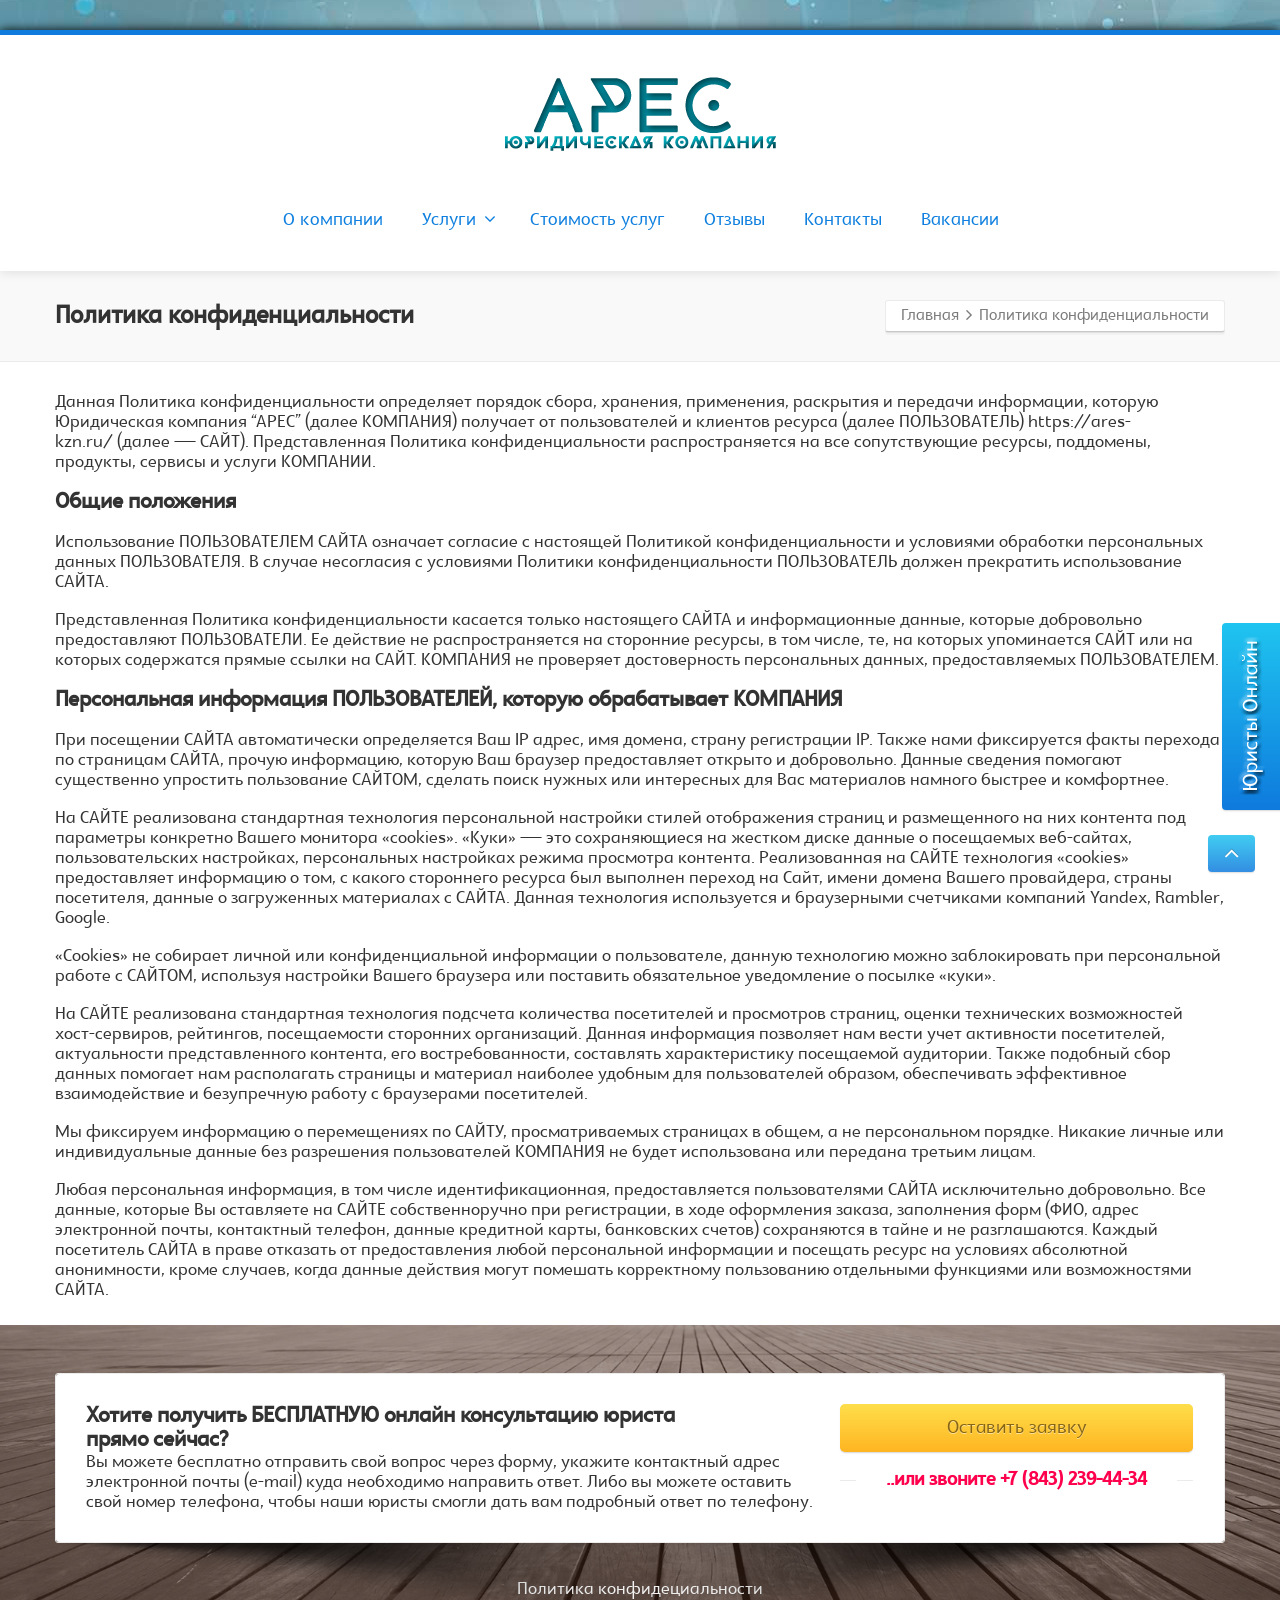
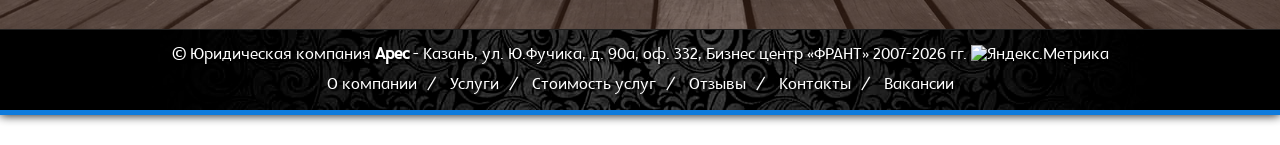
==== politika/index.html @ 71cf1b03 "Static HTML version of ares-kzn.ru with Cloudflare Pages contact form Co-Authored-By: Claude Sonnet " ====
<!DOCTYPE html>
<html class="no-js modern-browser responsive" itemscope="itemscope" itemtype="http://schema.org/WebPage" lang="ru-RU">

<head>
<meta http-equiv="content-type" content="text/html; charset=UTF-8" />
<meta name="viewport" content="width=device-width, maximum-scale=1.0, minimum-scale=1.0">
<title itemprop="name">Юридическая компания «АРЕС» | Политика конфиденциальности</title>
<link rel="stylesheet" href="/css/custom.css">

<link rel='stylesheet' id='custom-css'  href='/css/hareflar.css' type='text/css' media='all' />
<link rel='stylesheet' id='theme-bootstrap-css'  href='/css/bootstrap.css' type='text/css' media='all' />
<link rel='stylesheet' id='theme-frontend-style-css'  href='/css/style.css' type='text/css' media='all' />
<link rel='stylesheet' id='theme-frontend-extensions-css'  href='/css/extensions.css' type='text/css' media='all' />
<link rel='stylesheet' id='theme-bootstrap-responsive-css'  href='/css/bootstrap-responsive.css' type='text/css' media='all' />
<link rel='stylesheet' id='theme-bootstrap-responsive-1170-css'  href='/css/bootstrap-responsive-1170.css' type='text/css' media='all' />
<link rel='stylesheet' id='theme-frontend-responsive-css'  href='/css/responsive.css' type='text/css' media='all' />
<link rel='stylesheet' id='theme-fontawesome-css'  href='/css/font-awesome.min.css' type='text/css' media='all' />
<link rel='stylesheet' id='theme-icomoon-css'  href='/css/icomoon.css' type='text/css' media='all' />
<link rel='stylesheet' id='theme-skin' href='/css/skin.css' type='text/css' media='all'/>
<script src="/js/config.js"></script>
<script type='text/javascript' src='/js/jquery.js'></script>
<script type='text/javascript' src='/js/jquery-migrate.min.js'></script>
<link rel="canonical" href="https://ares-kzn.ru/politika/" />
<link rel="shortcut icon" href="/img/ico.png" />

<script type="text/javascript">
    
    document.documentElement.className = document.documentElement.className.replace('no-js','js');
    document.documentElement.className = document.documentElement.className.replace('html-loaded','html-loading');

    (function(){
        "use strict";

        setTimeout(function(){
            document.documentElement.className = document.documentElement.className.replace('html-loading','html-loaded');
        }, 6000);

    })();
    
    jQuery(document).ready(function(){ 
        jQuery('html').removeClass('html-loading').addClass('html-loaded');
    });

</script>

</head>

<body data-rsssl=1 class="page-template-default page page-id-158 run layout--boxed helper--no-filter ui--side-panel-position-left">


<div id="side-panel-pusher">

<div id="main-container">

    <div id="page-wrap">

        
        <header id="page-header" class="clearfix">

                                    
            
            <div id="header-container" class="header-style-1 header-layout-blocking logo-position-center navigation-position-center sticky-logo-position-left sticky-navigation-position-right no-stuck clearfix"  data-responsive="{&quot;css&quot;:{&quot;padding-bottom&quot;:{&quot;phone&quot;:20,&quot;tablet&quot;:20,&quot;widescreen&quot;:20}}}">
                <div id="header-container-background"></div>
                                <div class="container relative">        
                    <div id="logo">
                        <a href="/">
                            
                            <img  id="logo-desktop" class="visible-desktop hide-on-stuck " src="/img/lgotyp-1.png" alt="Юридическая компания «АРЕС»" style="margin-top: 40px;  margin-bottom: 40px;"/>
<img  id="logo-tablet" class="visible-tablet hide-on-stuck " src="/img/lgotyp-1.png" alt="Юридическая компания «АРЕС»" style="margin-top: 40px;  margin-bottom: 20px;"/>
<img  id="logo-phone" class="visible-phone hide-on-stuck " src="/img/lgotyp-1.png" alt="Юридическая компания «АРЕС»" style="margin-top: 20px;  margin-bottom: 20px;"/>
<img  id="logo-sticky" class="show-on-stuck" src="/img/lgotyp-small-1.png" alt="Юридическая компания «АРЕС»" style="margin-top: 40px;  margin-bottom: 40px;"/>                        </a>
                    </div><!-- /#logo -->

                    
                                                    <nav id="navigation" class="without-navigation-holder">
                               
			<div id="header-navigation-toggle" class="visible-phone ">
			<a href="javascript:;">Меню <i class="fontawesome-align-justify ui--caret"></i></a>
		</div>
	<ul id="header-navigation" class="sf-menu clearfix unstyled-all"><li id="menu-item-58" class="menu-item menu-item-type-post_type menu-item-object-page menu-item-home level-0 top-level-item to-right"><a href="/">О компании</a></li>
<li id="menu-item-57" class="menu-item menu-item-type-post_type menu-item-object-page menu-item-has-children level-0 top-level-item has-child megamenu ui-row to-right columns-2"><a href="/uslugi/">Услуги<i class="ui--caret fontawesome-angle-down px18"></i></a>
<ul class="sub-menu" style="width: 450px;">
	<li id="menu-item-122" class="menu-item menu-item-type-custom menu-item-object-custom menu-item-has-children level-1 sub-level-item has-child to-right style--big-title link-enabled">
	<ul class="sub-menu">
		<li id="menu-item-131" class="menu-item menu-item-type-custom menu-item-object-custom level-2 sub-level-item to-right style--standard"><a href="/uslugi/#regooo">Регистрация ООО</a></li>
		<li id="menu-item-130" class="menu-item menu-item-type-custom menu-item-object-custom level-2 sub-level-item to-right style--standard"><a href="/uslugi/#regip">Регистрация ИП</a></li>
		<li id="menu-item-129" class="menu-item menu-item-type-custom menu-item-object-custom level-2 sub-level-item to-right style--standard"><a href="/uslugi/#perereg">Перерегистрация компаний</a></li>
		<li id="menu-item-128" class="menu-item menu-item-type-custom menu-item-object-custom level-2 sub-level-item to-right style--standard"><a href="/uslugi/#reorg">Услуги по реорганизации</a></li>
		<li id="menu-item-136" class="menu-item menu-item-type-post_type menu-item-object-page level-2 sub-level-item to-right style--standard"><a href="/uslugi/vedenie-del-v-sude-obshey-yurisdiktsii/">Ведение дел в суде общей юрисдикции</a></li>
		<li id="menu-item-127" class="menu-item menu-item-type-custom menu-item-object-custom level-2 sub-level-item to-right style--standard"><a href="/uslugi/#liquid">Услуги по ликвидации юридических лиц</a></li>
	</ul>
</li>
	<li id="menu-item-123" class="menu-item menu-item-type-custom menu-item-object-custom menu-item-has-children level-1 sub-level-item has-child to-right style--big-title link-enabled">
	<ul class="sub-menu">
		<li id="menu-item-132" class="menu-item menu-item-type-custom menu-item-object-custom level-2 sub-level-item to-right style--standard"><a href="/uslugi/#arbitrazh">Арбитражные споры</a></li>
		<li id="menu-item-124" class="menu-item menu-item-type-custom menu-item-object-custom level-2 sub-level-item to-right style--standard"><a href="/uslugi/#vzyskanie">Взыскание долгов</a></li>
		<li id="menu-item-125" class="menu-item menu-item-type-custom menu-item-object-custom level-2 sub-level-item to-right style--standard"><a href="/uslugi/#osparivanie">Оспаривание незаконных актов, действий/бездействий гос.органов и должностных лиц</a></li>
		<li id="menu-item-126" class="menu-item menu-item-type-custom menu-item-object-custom level-2 sub-level-item to-right style--standard"><a href="/uslugi/#soprovozhdenie">Юридическое сопровождение сделок</a></li>
		<li id="menu-item-135" class="menu-item menu-item-type-post_type menu-item-object-page level-2 sub-level-item to-right style--standard"><a href="/uslugi/razreshenie-trudovyh-sporov/">Разрешение трудовых споров</a></li>
	</ul>
</li>
</ul>
</li>
<li id="menu-item-56" class="menu-item menu-item-type-post_type menu-item-object-page level-0 top-level-item to-right"><a href="/price/">Стоимость услуг</a></li>
<li id="menu-item-118" class="menu-item menu-item-type-post_type menu-item-object-page level-0 top-level-item to-right"><a href="/about/otzyvy/">Отзывы</a></li>
<li id="menu-item-79" class="menu-item menu-item-type-post_type menu-item-object-page level-0 top-level-item to-right"><a href="/about/contacts/">Контакты</a></li>
<li id="menu-item-110" class="menu-item menu-item-type-post_type menu-item-object-page level-0 top-level-item to-right"><a href="/about/vakansii/">Вакансии</a></li>
 </ul>                            </nav><!-- /nav#navigation -->
                                                
                    
                </div>
            </div><!-- /#header-container -->

        </header>
                				
		<div id="titlebar" class=" cover">
						<div class="container relative">
				<div id="titlebar-text">
											<h2 id="titlebar-title">Политика конфиденциальности</h2>
					
									</div>
									<div id="titlebar-breadcrumb"><div id="breadcrumb" class="ui--box-alias centerVertical"><div class="ui-bc ui-breadcrumbs breadcrumbs"><span class="ui-bc-item ui-bc-first"><a href="/" rel="home"><span>Главная</span></a></span><span class="ui-bc-seperator"> <i class="ui--caret fontawesome-angle-right px18"></i> </span><span class="ui-bc-item ui-bc-last"><span>Политика конфиденциальности</span></span></div></div></div>
							</div>
		</div><!-- /#titlebar -->

	<div id="page-content" class="no-sidebar-layout"><div class="container"><div id="the-content" >
	<p>Данная Политика конфиденциальности определяет порядок сбора, хранения, применения, раскрытия и передачи информации, которую Юридическая компания &#8220;АРЕС&#8221; (далее КОМПАНИЯ) получает от пользователей и клиентов ресурса (далее ПОЛЬЗОВАТЕЛЬ) https://ares-kzn.ru/ (далее — САЙТ). Представленная Политика конфиденциальности распространяется на все сопутствующие ресурсы, поддомены, продукты, сервисы и услуги КОМПАНИИ.</p>
<h3>Общие положения</h3>
<p>Использование ПОЛЬЗОВАТЕЛЕМ САЙТА означает согласие с настоящей Политикой конфиденциальности и условиями обработки персональных данных ПОЛЬЗОВАТЕЛЯ. В случае несогласия с условиями Политики конфиденциальности ПОЛЬЗОВАТЕЛЬ должен прекратить использование САЙТА.</p>
<p>Представленная Политика конфиденциальности касается только настоящего САЙТА и информационные данные, которые добровольно предоставляют ПОЛЬЗОВАТЕЛИ. Ее действие не распространяется на сторонние ресурсы, в том числе, те, на которых упоминается САЙТ или на которых содержатся прямые ссылки на САЙТ. КОМПАНИЯ не проверяет достоверность персональных данных, предоставляемых ПОЛЬЗОВАТЕЛЕМ.</p>
<h3>Персональная информация ПОЛЬЗОВАТЕЛЕЙ, которую обрабатывает КОМПАНИЯ</h3>
<p>При посещении САЙТА автоматически определяется Ваш IP адрес, имя домена, страну регистрации IP. Также нами фиксируется факты перехода по страницам САЙТА, прочую информацию, которую Ваш браузер предоставляет открыто и добровольно. Данные сведения помогают существенно упростить пользование САЙТОМ, сделать поиск нужных или интересных для Вас материалов намного быстрее и комфортнее.</p>
<p>На САЙТЕ реализована стандартная технология персональной настройки стилей отображения страниц и размещенного на них контента под параметры конкретно Вашего монитора «cookies». «Куки» — это сохраняющиеся на жестком диске данные о посещаемых веб-сайтах, пользовательских настройках, персональных настройках режима просмотра контента. Реализованная на САЙТЕ технология «cookies» предоставляет информацию о том, с какого стороннего ресурса был выполнен переход на Сайт, имени домена Вашего провайдера, страны посетителя, данные о загруженных материалах с САЙТА. Данная технология используется и браузерными счетчиками компаний Yandex, Rambler, Google.</p>
<p>«Сookies» не собирает личной или конфиденциальной информации о пользователе, данную технологию можно заблокировать при персональной работе с САЙТОМ, используя настройки Вашего браузера или поставить обязательное уведомление о посылке «куки».</p>
<p>На САЙТЕ реализована стандартная технология подсчета количества посетителей и просмотров страниц, оценки технических возможностей хост-сервиров, рейтингов, посещаемости сторонних организаций. Данная информация позволяет нам вести учет активности посетителей, актуальности представленного контента, его востребованности, составлять характеристику посещаемой аудитории. Также подобный сбор данных помогает нам располагать страницы и материал наиболее удобным для пользователей образом, обеспечивать эффективное взаимодействие и безупречную работу с браузерами посетителей.</p>
<p>Мы фиксируем информацию о перемещениях по САЙТУ, просматриваемых страницах в общем, а не персональном порядке. Никакие личные или индивидуальные данные без разрешения пользователей КОМПАНИЯ не будет использована или передана третьим лицам.</p>
<p>Любая персональная информация, в том числе идентификационная, предоставляется пользователями САЙТА исключительно добровольно. Все данные, которые Вы оставляете на САЙТЕ собственноручно при регистрации, в ходе оформления заказа, заполнения форм (ФИО, адрес электронной почты, контактный телефон, данные кредитной карты, банковских счетов) сохраняются в тайне и не разглашаются. Каждый посетитель САЙТА в праве отказать от предоставления любой персональной информации и посещать ресурс на условиях абсолютной анонимности, кроме случаев, когда данные действия могут помешать корректному пользованию отдельными функциями или возможностями САЙТА.</p>


	</div></div><!-- /.container --><div class="container ui--before-footer clearfix"><div  id="section-8wp3r" class="fullwidth-content ui--section clearfix section-8wp3r color--dark" style="margin-top: 7px;  margin-bottom: -12px;"><div  class="ui--section-content" style="padding-top: 30px;  padding-bottom: 12px;"><div class="container"><div  class="ui--tagline-box-wrapper ui--animation clearfix" style="margin-top: 18px;"><div  id="tagline-1" class="ui--tagline-box ui-row clearfix ui--tagline-box-custom-color radius-3px" data-responsive="{&quot;css&quot;:{&quot;min-height&quot;:{&quot;phone&quot;:&quot;auto&quot;,&quot;tablet&quot;:&quot;auto&quot;,&quot;widescreen&quot;:&quot;&quot;}}}"><div  class="ui--tagline-background-container ui--tagline-background-overlay radius-3px"></div><div  class="ui--tagline-background-container ui--tagline-background-image radius-3px"></div><div  class="ui--tagline-content"><div class="ui-row row">
 <div   class="ui-column span8"><div  class="ui--animation-in make--fx--fadein-ltr ui--pass clearfix" data-fx="fx--fadein-ltr" data-delay="400" data-start-delay="0"><h3 id="custom-title-h3-1" class="ui--animation " style="margin-bottom: 0px; ">Хотите получить БЕСПЛАТНУЮ онлайн консультацию юриста <br />
прямо сейчас?</h3><div class="auto-format ui--animation"><p>Вы можете бесплатно отправить свой вопрос через форму, укажите контактный адрес электронной почты (е-mail) куда необходимо направить ответ. Либо вы можете оставить свой номер телефона, чтобы наши юристы смогли дать вам подробный ответ по телефону.</p>
</div></div></div> 

 <div   class="ui-column span4"><div class="ui--side-panel"><div  class="ui--animation-in make--fx--fadein-rtl ui--pass clearfix" data-fx="fx--fadein-rtl" data-delay="150" data-start-delay="0"><div class="text-center ui--animation"><a class="btn btn-large btn-block btn-icon-left btn-yellow" href="javascript://" style="">Оставить заявку</a> </div><div class="ui--title ui--animation ui--title-bordered text-center"><div class="ui--title-holder"><h5 class="ui--title-text" style="color: #ff004d !important;">..или звоните +7 (843) 239-44-34</h5><div class="ui--title-borders ui--title-border-left"></div><div class="ui--title-borders ui--title-border-right"></div></div></div></div></div></div> 

</div> 
</div></div><div class="ui--shadow ui--shadow-type-2  clearfix"><img src="/img/shadow-2.png" alt="" /></div></div><div class="auto-format ui--animation"><p align="center"><a href="/politika/" style="color:white">Политика конфидециальности</a></p>
</div></div></div></div><!-- /.fullwidth-container --></div></div><!-- /#page-content -->
        
	<footer class="ui-dark">

									<div id="footer-bottom" class="layout--centered">
				<div class="container">
											<div id="footer-texts" class=""> © Юридическая компания <strong>Арес</strong> - Казань, ул. Ю.Фучика, д. 90а, оф. 332, Бизнес центр «ФРАНТ» 2007-2026 гг.

<!-- Yandex.Metrika informer --> <a href="https://metrika.yandex.ru/stat/?id=37161715&amp;from=informer" target="_blank" rel="nofollow"><img src="https://informer.yandex.ru/informer/37161715/3_0_484848FF_282828FF_1_pageviews" style="width:88px; height:31px; border:0;" alt="Яндекс.Метрика" title="Яндекс.Метрика: данные за сегодня (просмотры, визиты и уникальные посетители)" onclick="try{Ya.Metrika.informer({i:this,id:37161715,lang:'ru'});return false}catch(e){}" /></a> <!-- /Yandex.Metrika informer --> <!-- Yandex.Metrika counter --> <script type="text/javascript"> (function (d, w, c) { (w[c] = w[c] || []).push(function() { try { w.yaCounter37161715 = new Ya.Metrika({ id:37161715, clickmap:true, trackLinks:true, accurateTrackBounce:true }); } catch(e) { } }); var n = d.getElementsByTagName("script")[0], s = d.createElement("script"), f = function () { n.parentNode.insertBefore(s, n); }; s.type = "text/javascript"; s.async = true; s.src = "https://mc.yandex.ru/metrika/watch.js"; if (w.opera == "[object Opera]") { d.addEventListener("DOMContentLoaded", f, false); } else { f(); } })(document, window, "yandex_metrika_callbacks"); </script> <noscript><div><img src="https://mc.yandex.ru/watch/37161715" style="position:absolute; left:-9999px;" alt="" /></div></noscript> <!-- /Yandex.Metrika counter --></div>
					
					<div id="footer-navigation" class="menu-topmenu-container"><ul id="menu-topmenu" class="clearfix unstyled-all"><li id="menu-item-58" class="menu-item menu-item-type-post_type menu-item-object-page menu-item-home menu-item-58"><a href="/">О компании</a></li><li class="ui--separator"> / </li>
<li id="menu-item-57" class="menu-item menu-item-type-post_type menu-item-object-page menu-item-has-children menu-item-57"><a href="/uslugi/">Услуги</a></li><li class="ui--separator"> / </li>
<li id="menu-item-56" class="menu-item menu-item-type-post_type menu-item-object-page menu-item-56"><a href="/price/">Стоимость услуг</a></li><li class="ui--separator"> / </li>
<li id="menu-item-118" class="menu-item menu-item-type-post_type menu-item-object-page menu-item-118"><a href="/about/otzyvy/">Отзывы</a></li><li class="ui--separator"> / </li>
<li id="menu-item-79" class="menu-item menu-item-type-post_type menu-item-object-page menu-item-79"><a href="/about/contacts/">Контакты</a></li><li class="ui--separator"> / </li>
<li id="menu-item-110" class="menu-item menu-item-type-post_type menu-item-object-page menu-item-110"><a href="/about/vakansii/">Вакансии</a></li><li class="ui--separator"> / </li>
</ul></div>				</div>
			</div>
		
	</footer>

	
		</div><!-- /#page-wrap -->

</div><!-- /#main-container -->

	<div id="side-panel" class="ui-row" style="display: none;">
	    		<div id="ui--side-content-widget-1">
			<h3><strong>Форма связи с ЮК &#8220;Арес&#8221;</strong></h3>
			
                <div class='gf_browser_unknown gform_wrapper' id='gform_wrapper_1' ><form method="post" id="gform_1" action="/api/contact" novalidate>
                        <div class='gform_body'><ul id='gform_fields_1' class='gform_fields top_label form_sublabel_below description_below'><li id='field_1_1' class='gfield field_sublabel_below field_description_below' ><label class='gfield_label' for='input_1_1' >Как к Вам обращаться?</label><div class='ginput_container ginput_container_text'><input name='name' required id='input_1_1' type='text' value='' class='medium'     /></div></li><li id='field_1_3' class='gfield field_sublabel_below field_description_below' ><label class='gfield_label' for='input_1_3' >Ваш номер телефона?</label><div class='ginput_container ginput_container_text'><input name='phone' id='input_1_3' type='text' value='' class='medium'     /></div></li><li id='field_1_2' class='gfield field_sublabel_below field_description_below' ><label class='gfield_label' for='input_1_2' >Адрес Вашей электронной почты</label><div class='ginput_container ginput_container_text'><input name='email' id='input_1_2' type='text' value='' class='medium'     /></div></li><li id='field_1_4' class='gfield field_sublabel_below field_description_below' ><label class='gfield_label' for='input_1_4' >Опишите суть вашего вопроса, пожалуйста</label><div class='ginput_container ginput_container_textarea'>
					<textarea name='message' required id='input_1_4' class='textarea large'     rows='10' cols='50'></textarea>
				</div></li><li id='field_1_5' class='gfield gfield_html gfield_html_formatted gfield_no_follows_desc field_sublabel_below field_description_below' >Нажимая кнопку "Отправить", Вы автоматически соглашаетесь <a href="/politika/" target="_blank">с политикой конфиденциальности</a> и даете свое согласие на обработку персональных данных. Ваши данные не будут переданы третьим лицам</li>
                            </ul></div>
        <div class="hp-field" aria-hidden="true" style="position:absolute;left:-9999px;"><label>Не заполняйте <input type="text" name="website" tabindex="-1" autocomplete="off"></label></div>
            <div class='gform_footer top_label'> <input type='submit' id='gform_submit_button_1' class='gform_button button' value='Отправить' tabindex='2' /> 
            </div>
                        <div class="form-status" role="status" aria-live="polite"></div></form>
                        </div>		</div>
		    <a class="btn btn-normal btn-icon-left btn-primary ui--animation" id="ui--side-panel-close-button" href="javascript:;" style=""><i class="ui--icon fontawesome-remove" style="font-size: 16px;  width: 18px;  height: 18px;"></i></a> 	</div>

</div><!-- /#side-panel-pusher -->

<div class="ui--fixed-button position--right "><a class="btn btn-normal btn-icon-left ui--side-panel btn-primary ui--animation" data-target="ui--side-content-widget-1" href="javascript:;" style=""><img class="ui--icon" src="/img/uristy-online.png" alt=""/></a> </div>	<script type="text/javascript">
		jQuery(document).ready(function() {
			if ( jQuery.isFunction(jQuery.fn.UItoTop) ) {
				jQuery().UItoTop({
					text: '<i class="fontawesome-angle-up px24"></i>',
					min: 200,
					inDelay:600,
					outDelay:400,
					scrollSpeed: 500,
					containerID: 'toTop',
					className: 'btn btn-primary',
					containerHoverID: 'toTopHover',
				});
			}
		});
	</script>
<link rel='stylesheet' id='gforms_reset_css-css'  href='/css/formreset.min.css' type='text/css' media='all' />
<link rel='stylesheet' id='gforms_formsmain_css-css'  href='/css/formsmain.min.css' type='text/css' media='all' />
<link rel='stylesheet' id='gforms_ready_class_css-css'  href='/css/readyclass.min.css' type='text/css' media='all' />
<link rel='stylesheet' id='gforms_browsers_css-css'  href='/css/browsers.min.css' type='text/css' media='all' />
<script type='text/javascript' src='/js/to_top.js'></script>
<script type='text/javascript' src='/js/common.js'></script>
<script type='text/javascript' src='/js/modernizr-2.6.2-respond-1.1.0.min.js'></script>
<script type='text/javascript' src='/js/noconflict.js'></script>
<script type='text/javascript' src='/js/jquery.prettyPhoto.js'></script>
<script type='text/javascript' src='/js/extensions.js'></script>
<script type='text/javascript' src='/js/waypoints.min.js'></script>
<script type='text/javascript' src='/js/waypoints-sticky.js'></script>
<script type='text/javascript' src='/js/jquery.viewport.mini.js'></script>

<link rel="stylesheet" href="/css/page-politika.css">
<script src="/js/contact-form.js"></script>
</body>
</html>
---- css/custom.css ----
html #header-navigation > .megamenu ul.sub-menu {
 
  box-shadow: 0px 10px 20px black;
}
html #footer-bottom, html #footer-bottom a{
	text-shadow: 2px 2px 2px black, 2px 2px 2px black;

}
body{ 
      background-attachment: fixed;
}
.gform_wrapper .gform_footer input.button, .gform_wrapper .gform_footer input[type=submit] {
  font-size: 16px !important;
}
html #page-wrap .ui--tabs-mini-vertical > .ui--tabs-header {
   margin-top: 12px;
}
#mainpage h2{
   text-shadow: 2px 2px 4px black, 2px 2px 4px black, -1px -1px 2px black;
}
.ui--toggle-state-closed {
  border: 1px solid #45AFBC !important;
  border-radius: 6px;
}
html .heading, html .heading-colorable {
  font-size: 24px;
  line-height: 24px;
}
i.list-icon {
  color: #45AFBC;
}
table tr th {
	text-align:center;
}
table tr td , table tr th {
  border: 1px solid #ebebeb;
  margin: 7px;
  padding: 7px 14px;
}
table {
    width:100%;
}
table tr td:first-child {
  border-left: 1px solid white;
  text-align:right;
}
table tr td ul li {
  text-align: left;
}
table tr td:last-child {
  border-right: 1px solid white;
}
table tr:hover td{
  background-color:#f1f1f1
}
---- css/hareflar.css ----
/* font-family: "GlametrixRegular"; */
@font-face {
    font-family: "GlametrixRegular";
    src: url(/fonts/GlametrixRegular.woff) format('woff');
    src: url(/fonts/GlametrixRegular.woff) format('woff');
    font-style: normal;
    font-weight: normal;
}
/* font-family: "GlametrixBold"; */
@font-face {
    font-family: "GlametrixBold";
    src: url(/fonts/GlametrixBold.woff) format('woff');
    src: url(/fonts/GlametrixBold.woff) format('woff');
    font-style: normal;
    font-weight: normal;
}
/* font-family: "GlametrixLight"; */
@font-face {
    font-family: "GlametrixLight";
    src: url(/fonts/GlametrixLight.woff) format('woff');
    src: url(/fonts/GlametrixLight.woff) format('woff');
    font-style: normal;
    font-weight: normal;
}
---- css/style.css ----
html{overflow-x:hidden;}body *{-webkit-font-smoothing:antialiased !important;text-rendering:optimizelegibility;} .modern-browser *{filter:none !important;-ms-filter:none !important;}  html.html-loading body{position:relative;left:-100%;}html.ie8.html-loading body{position:static;left:0;}html.html-loading #wpadminbar{visibility:hidden;}.typekit-badge{display:none !important;}a{color:#169fe6;outline:hidden;transition:all 0.2s ease-in-out;-moz-transition:all 0.2s ease-in-out;-webkit-transition:all 0.2s ease-in-out;-o-transition:all 0.2s ease-in-out;}a:hover{color:#070401;text-decoration:none;}a:active,a:focus{text-decoration:none;}body{font-family:Arial,Helvetica,sans-serif;}h1,h2,h3,h4,h5,h6{margin:10px 0 18px;}h1{font-size:36px;}h2{font-size:30.5px;}h3{font-size:24px;}h4{font-size:22px;}h5{font-size:18px;}h6{font-size:16px;}p{margin-bottom:18px;}  .ui--retina{position:relative;}.ui--retina .retina{position:absolute;left:0;top:0;display:none !important;}.relative{position:relative !important;}.helper--nobr{-webkit-border-radius:0 !important;-moz-border-radius:0 !important;border-radius:0 !important;}.helper--seperator{display:inline-block;*display:inline;*zoom:1;min-width:5px;margin-left:3px;margin-right:10px;}.helper--no-filter{-ms-filter:none !important;filter:none !important;}.helper--vertical-center-icon{width:18px;position:relative;}.helper--vertical-center-icon > [class^="fontawesome-"],.helper--vertical-center-icon > [class*=" fontawesome-"]{position:absolute;top:50%;margin-top:-9px;left:50%;margin-left:-7px;}.px24{font-size:24px;}.px18{font-size:18px;}.px16{font-size:16px;}.px14{font-size:14px;}.px12{font-size:12px;}.margin-left-5{margin-left:5px;}.margin-left-10{margin-left:10px;}.margin-left-20{margin-left:20px;}.margin-left-30{margin-left:30px;}.margin-right-5{margin-right:5px;}.margin-right-10{margin-right:10px;}.margin-right-20{margin-right:20px;}.margin-right-30{margin-right:30px;}.padding-left-5{padding-left:5px;}.padding-left-10{padding-left:10px;}.padding-left-20{padding-left:20px;}.padding-left-30{padding-left:30px;}.padding-right-5{padding-right:5px;}.padding-right-10{padding-right:10px;}.padding-right-20{padding-right:20px;}.padding-right-30{padding-right:30px;}.no-radius{-moz-border-radius:0px !important;-webkit-border-radius:0px !important;border-radius:0px !important;}.radius-3px{-moz-border-radius:3px !important;-webkit-border-radius:3px !important;border-radius:3px !important;}.radius-4px{-moz-border-radius:4px !important;-webkit-border-radius:4px !important;border-radius:4px !important;}.radius-6px{-moz-border-radius:6px !important;-webkit-border-radius:6px !important;border-radius:6px !important;}.radius-30px{-moz-border-radius:30px !important;-webkit-border-radius:30px !important;border-radius:30px !important;}.radius-circle{-moz-border-radius:1500px !important;-webkit-border-radius:1500px !important;border-radius:1500px !important;}.abs-left{position:absolute;left:0;right:auto;}.abs-right{position:absolute;left:auto;right:0;}.text-left{text-align:left;}.text-right{text-align:right;}.text-center{text-align:center;}.text-justify{text-align:justify;}.text-left > p:last-child,.text-right > p:last-child,.text-center > p:last-child,.text-justify > p:last-child{margin-bottom:0;}.no-effect,.no-effect a{transition:none !important;-moz-transition:none !important;-webkit-transition:none !important;-o-transition:none !important;}.effect,.effect a{transition:all 0.2s ease-in-out !important;-moz-transition:all 0.2s ease-in-out !important;-webkit-transition:all 0.2s ease-in-out !important;-o-transition:all 0.2s ease-in-out !important;}.ui--notfound{text-align:center;margin:12px 0 30px;}.ui--inline-block{display:inline-block;*display:inline;*zoom:1;}.ui--block{display:block;}.ui--lightbox-opened #side-panel-pusher{-webkit-filter:blur(5px);-moz-filter:blur(5px);-ms-filter:blur(5px);-o-filter:blur(5px);filter:blur(5px);}  .row-fluid [class*="span"],.ui-row .row [class*="span"]{min-height:1px;}.ui-row.ui-row-no-margin [class*="span"]{width:100%;-webkit-box-sizing:border-box;-moz-box-sizing:border-box;-ms-box-sizing:border-box;box-sizing:border-box;float:left;margin-left:0%;*margin-left:-0.05319148936170213%;}.ui-row.ui-row-no-margin [class*="span"]:first-child{margin-left:0;}.ui-row.ui-row-no-margin .span12{width:99.99999999600001% !important;*width:99.9468085066383% !important;}.ui-row.ui-row-no-margin .span11{width:91.666666663% !important;*width:91.61347517363829% !important;}.ui-row.ui-row-no-margin .span10{width:83.33333333% !important;*width:83.2801418406383% !important;}.ui-row.ui-row-no-margin .span9{width:74.999999997% !important;*width:74.9468085076383% !important;}.ui-row.ui-row-no-margin .span8{width:66.666666664% !important;*width:66.6134751746383% !important;}.ui-row.ui-row-no-margin .span7{width:58.333333331000006% !important;*width:58.280141841638304% !important;}.ui-row.ui-row-no-margin .span6{width:49.99999999800001% !important;*width:49.946808508638306% !important;}.ui-row.ui-row-no-margin .span5{width:41.666666665% !important;*width:41.6134751756383% !important;}.ui-row.ui-row-no-margin .span4{width:33.333333332% !important;*width:33.2801418426383% !important;}.ui-row.ui-row-no-margin .span3{width:24.999999999000003% !important;*width:24.946808509638302% !important;}.ui-row.ui-row-no-margin .span2{width:16.666666666% !important;*width:16.6134751766383% !important;}.ui-row.ui-row-no-margin .span1{width:8.333333333% !important;*width:8.2801418436383% !important;}  #page-wrap{background-color:#fff;overflow:hidden;position:relative;}#page-wrap #page-header{position:relative;}#page-wrap #page-header *{-webkit-backface-visibility:hidden;}.ie7 #page-header{z-index:12000;} .modern-browser #page-header{z-index:12000;}#header-container{position:relative;-webkit-box-shadow:0 2px 10px rgba(0,0,0,.1);-moz-box-shadow:0 2px 10px rgba(0,0,0,.1);box-shadow:0 2px 10px rgba(0,0,0,.1);z-index:2000;}#header-container-background{position:absolute;left:0;width:100%;top:0;height:100%;opacity:1;background-color:#fff;}#main-container{display:block;overflow:hidden;position:relative;}#page-content{min-height:30px;}#page-content > .container{padding-left:0;}#sidebars{position:relative;}#sidebar-shadow{position:absolute;top:0;width:20px;height:100%;max-height:600px;}#sidebar-shadow-top,#sidebar-shadow-bottom{position:absolute;width:100%;height:50%;}#sidebar-shadow-top{top:0;background-position:50% 0;}#sidebar-shadow-bottom{bottom:0;background-position:50% 100%;}.sidebar-layout #the-content{float:left;width:670px;}.sidebar-layout #sidebars{float:right;width:220px;position:relative;}.sidebar-right #the-content{float:left;}.sidebar-right #sidebars{float:right;}.sidebar-right #sidebar-shadow{left:-40px;}.sidebar-left #the-content{float:right;}.sidebar-left #sidebars{float:left;}.sidebar-left #sidebar-shadow{right:-40px;}#page-content .widget{margin-bottom:30px;}.sidebar-widget-title{display:block;border-bottom:1px solid #ebebeb;font-size:18px !important;font-weight:400;}.sidebar-widget-title.with-navigation{padding-right:60px;}.rtl .sidebar-widget-title.with-navigation{padding-right:0;padding-left:60px;}.sidebar-widget-title .ui--title-navigation{right:0;margin-top:-14px;}.sidebar-widget-title > span{display:inline-block;*display:inline;*zoom:1;border-bottom:2px solid #169fe6;margin-bottom:-2px;padding-bottom:6px;}.sidebar-widget-title a,.sidebar-widget-title a:hover{text-decoration:none !important;}#sidebars select,#sidebars textarea,#sidebars input[type="text"],#sidebars input[type="password"],#sidebars input[type="datetime"],#sidebars input[type="datetime-local"],#sidebars input[type="date"],#sidebars input[type="month"],#sidebars input[type="time"],#sidebars input[type="week"],#sidebars input[type="number"],#sidebars input[type="email"],#sidebars input[type="url"],#sidebars input[type="search"],#sidebars input[type="tel"],#sidebars input[type="color"]{width:99%;max-width:99%;}  .modern-browser body.layout--boxed{filter:none !important;}.layout--boxed #page-wrap{max-width:1040px;margin:0 auto; margin-top:30px;margin-bottom:30px;border-top:5px solid transparent;border-bottom:5px solid transparent;}.layout--boxed #page-content{overflow:hidden;}.layout--boxed #page-content > .container{padding-left:0;}  .lt-ie8 [class^="ui--gradient-"],.lt-ie8 [class*=" ui--gradient-"]{zoom:1;}.modern-browser [class^="ui--gradient-"].on--hover,.modern-browser [class*=" ui--gradient-"].on--hover{filter:none !important;}.modern-browser [class^="ui--gradient-"],.modern-browser [class*=" ui--gradient-"]{filter:none !important;}.ui--gradient.on--hover{-webkit-transition:background-position 0.1s linear;-moz-transition:background-position 0.1s linear;-o-transition:background-position 0.1s linear;transition:background-position 0.1s linear;}.ui--gradient.on--hover:hover{background-position:0 -15px;}.ui--gradient-grey{background-color:#f1f1f1;*background-color:#f1f1f1;background-image:url('[data-uri]');background-image:-moz-linear-gradient(top,#ffffff,#f1f1f1);background-image:-webkit-gradient(linear,0 0,0 100%,from(#ffffff),to(#f1f1f1));background-image:-webkit-linear-gradient(top,#ffffff,#f1f1f1);background-image:-o-linear-gradient(top,#ffffff,#f1f1f1);background-image:linear-gradient(to bottom,#ffffff,#f1f1f1);background-repeat:repeat-x;}.ui--gradient-grey.on--hover:hover{background-color:#f1f1f1 !important;}.ui--gradient-grey,.ui--gradient-grey a{text-shadow:0 1px 1px rgba(255,255,255,0.75);}.ui--gradient-grey-border-bottom{border-bottom:1px solid #dfdfdf;}.ui--gradient-primary{background-color:#0e7add;*background-color:#0e7add;background-image:url('[data-uri]');background-image:-moz-linear-gradient(top,#1fc4f0,#0e7add);background-image:-webkit-gradient(linear,0 0,0 100%,from(#1fc4f0),to(#0e7add));background-image:-webkit-linear-gradient(top,#1fc4f0,#0e7add);background-image:-o-linear-gradient(top,#1fc4f0,#0e7add);background-image:linear-gradient(to bottom,#1fc4f0,#0e7add);background-repeat:repeat-x;}.ui--gradient-primary,.ui--gradient-primary a{text-shadow:0 -1px 0 rgba(0,0,0,0.50);color:#ffffff !important;}  #page-content{padding:30px 0 12px;}.ui--widget-title{position:relative;}  footer{background-color:#3b3b3b;position:relative;z-index:10;}footer select,footer textarea,footer input[type="text"],footer input[type="password"],footer input[type="datetime"],footer input[type="datetime-local"],footer input[type="date"],footer input[type="month"],footer input[type="time"],footer input[type="week"],footer input[type="number"],footer input[type="email"],footer input[type="url"],footer input[type="search"],footer input[type="tel"],footer input[type="color"],footer select:focus,footer textarea:focus,footer input[type="text"]:focus,footer input[type="password"]:focus,footer input[type="datetime"]:focus,footer input[type="datetime-local"]:focus,footer input[type="date"]:focus,footer input[type="month"]:focus,footer input[type="time"]:focus,footer input[type="week"]:focus,footer input[type="number"]:focus,footer input[type="email"]:focus,footer input[type="url"]:focus,footer input[type="search"]:focus,footer input[type="tel"]:focus,footer input[type="color"]:focus{-webkit-box-shadow:inset 0 2px 10px rgba(0,0,0,.2);-moz-box-shadow:inset 0 2px 10px rgba(0,0,0,.2);box-shadow:inset 0 2px 10px rgba(0,0,0,.2);}footer select,footer textarea,footer input[type="text"],footer input[type="password"],footer input[type="datetime"],footer input[type="datetime-local"],footer input[type="date"],footer input[type="month"],footer input[type="time"],footer input[type="week"],footer input[type="number"],footer input[type="email"],footer input[type="url"],footer input[type="search"],footer input[type="tel"],footer input[type="color"]{min-height:30px;-webkit-box-sizing:border-box;-moz-box-sizing:border-box;box-sizing:border-box;}#footer-widgets{padding-top:40px;padding-bottom:22px;line-height:18px;}.footer-widgets-row-separator{height:1px;background-color:#595959;margin:22px 0 28px;}.ui--footer-seperator-color{background-color:#595959;}#footer-widgets .footer-widget-title{font-size:18px;line-height:24px;font-weight:300;margin:2px 0 18px;color:#f1f1f1;}#footer-widgets .footer-widget-title.with-navigation{padding-right:80px;}.rtl #footer-widgets .footer-widget-title.with-navigation{padding-right:0;padding-left:80px;}#footer-widgets{color:#8c8989;}#footer-widgets a{color:#fff;}#footer-widgets a:hover{color:#fff;text-decoration:underline;}  form{margin:0;}select,textarea,input[type="text"],input[type="password"],input[type="datetime"],input[type="datetime-local"],input[type="date"],input[type="month"],input[type="time"],input[type="week"],input[type="number"],input[type="email"],input[type="url"],input[type="search"],input[type="tel"],input[type="color"],.uneditable-input{padding:4px 6px;margin-bottom:10px;font-size:14px;line-height:20px;color:#555555;border-color:#e1e1e1;-webkit-box-shadow:0 1px 2px 0 rgba(180,180,180,0.2);-moz-box-shadow:0 1px 2px 0 rgba(180,180,180,0.2);box-shadow:0 1px 2px 0 rgba(180,180,180,0.2);-webkit-border-radius:3px;-moz-border-radius:3px;border-radius:3px;min-height:30px;-webkit-box-sizing:border-box;-moz-box-sizing:border-box;box-sizing:border-box;max-width:100%;}.rtl input:-moz-placeholder,.rtl textarea:-moz-placeholder{text-align:right;}.rtl input:-ms-input-placeholder,.rtl textarea:-ms-input-placeholder{text-align:right;}.rtl input::-webkit-input-placeholder,.rtl textarea::-webkit-input-placeholder{text-align:right;}label,input,button,select,textarea{font-size:100%;}  .ui--box,.ui--box-alias,.woocommerce-message,.woocommerce-info,.woocommerce-error{border:1px solid #ebebeb;border-bottom:1px solid rgba(0,0,0,.22);-webkit-border-radius:3px;-moz-border-radius:3px;border-radius:3px;-webkit-box-shadow:0 3px 0px rgba(0,0,0,0.03),0 1px 0 rgba(0,0,0,.07);-moz-box-shadow:0 3px 0px rgba(0,0,0,0.03),0 1px 0 rgba(0,0,0,.07);box-shadow:0 3px 0px rgba(0,0,0,0.03),0 1px 0 rgba(0,0,0,.07);-webkit-background-clip:border-box;-moz-background-clip:border-box;background-clip:border-box;background-color:#fff;}.color--dark .ui--box .ui--content-box-media{margin-top:-1px;margin-left:-1px;margin-right:-1px;}  .arr{width:30px;height:30px;}.arr{-webkit-background-clip:border-box;-moz-background-clip:border-box;background-clip:border-box;color:#a2a2a2 !important;display:inline-block;*display:inline;*zoom:1;cursor:pointer;position:relative;background-color:#fff;border:1px solid #e5e5e5;-webkit-border-radius:3px;-moz-border-radius:3px;border-radius:3px;border-bottom:1px solid rgba(0,0,0,.22);-webkit-box-shadow:0 3px 0px rgba(0,0,0,0.03),0 1px 0 rgba(0,0,0,.07);-moz-box-shadow:0 3px 0px rgba(0,0,0,0.03),0 1px 0 rgba(0,0,0,.07);box-shadow:0 3px 0px rgba(0,0,0,0.03),0 1px 0 rgba(0,0,0,.07);text-decoration:none !important;}.arr:hover{color:#fff !important;text-shadow:0 -1px 0 rgba(0,0,0,0.40);}.arr:active,.arr:active span{-webkit-box-shadow:inset 0 0 10px rgba(0,0,0,.4);-moz-box-shadow:inset 0 0 10px rgba(0,0,0,.4);box-shadow:inset 0 0 10px rgba(0,0,0,.4);} .arr i{font-size:14px;position:absolute;left:50%;top:0;margin-top:8px;margin-left:-4px;}.arr.arr-left i{margin-left:-4px;} .arr-plain{width:20px;height:20px;}.arr-plain{-webkit-box-shadow:none;-moz-box-shadow:none;box-shadow:none;border:1px solid #ebebeb !important;}.arr-plain i{font-size:14px;margin-top:3px;margin-left:-2px !important;}.arr-plain.arr-left i{margin-left:-3px !important;} .arr-mini{width:20px;height:20px;}.arr-mini i{font-size:13px;margin-top:4px;margin-left:-3px;}.arr-mini.arr-left i{margin-left:-4px;} .arr-small{width:24px;height:24px;}.arr-small i{font-size:14px;margin-top:5px;margin-left:-4px;}.arr-small.arr-plain .fontawesome-angle-left,.arr-small.arr-plain .fontawesome-angle-right{margin-top:4px;}.arr-small.arr-left i{margin-left:-4px;} .arr-medium{width:35px;height:35px;}.arr-medium i{font-size:16px;margin-top:9px;margin-left:-3.5px;}.arr-medium.arr-left i{margin-left:-4.5px;} .arr-large{width:40px;height:40px;}.arr-large i{font-size:17px;margin-top:11px;margin-left:-4px;}.arr-large.arr-left i{margin-left:-5px;}.arr > span{position:absolute;left:-1px;right:-1px;top:-1px;bottom:-1px;opacity:0;transition:all .2s ease-in-out;-moz-transition:all .2s ease-in-out;-webkit-transition:all .2s ease-in-out;-o-transition:all .2s ease-in-out;-webkit-border-radius:3px;-moz-border-radius:3px;border-radius:3px;line-height:0;margin:0;}.arr:hover > span{opacity:1;}.old-browser .arr > span{display:none;}.old-browser .arr:hover > span{display:block;}.ie7 .arr{margin-left:3px;}.ie7 .arr.arr-left{margin-left:0;}footer .arr,footer .arr:hover{background-color:transparent !important;text-shadow:none !important;}footer .arr:active,footer .arr:active span{-webkit-box-shadow:none !important;-moz-box-shadow:none !important;box-shadow:none !important;}footer .arr span,footer .arr:hover span{display:none !important;}  .ui--pagination-wrapper{text-align:center;margin:12px 0 12px;}.ui--pagination{list-style:none none;margin:0;padding:0;display:inline-block;*display:inline;*zoom:1;}.ui--pagination > li{position:relative;margin:0 3px 6px;padding:0;display:inline-block;*display:inline;*zoom:1;z-index:1;}.ui--pagination > li > span,.ui--pagination > li > a{display:block;padding:8px 10px;line-height:18px !important;text-decoration:none !important;white-space:nowrap;color:#666 !important;}.ui--pagination > li > span:hover,.ui--pagination > li > a:hover{color:#333 !important;}.ui--pagination > li a.active,.ui--pagination > li a:active{margin-top:1px;margin-top:-1px;-webkit-box-shadow:inset 0 1px 3px rgba(0,0,0,0.08),0 1px 2px rgba(0,0,0,0.05);-moz-box-shadow:inset 0 1px 3px rgba(0,0,0,0.08),0 1px 2px rgba(0,0,0,0.05);box-shadow:inset 0 1px 3px rgba(0,0,0,0.08),0 1px 2px rgba(0,0,0,0.05);}.ui--pagination > li.ui--pagination-current-item span{font-weight:bold;color:#333 !important;padding:12px 15px !important;}.ui--pagination > li.ui--pagination-blabla{filter :alpha(opacity=50);opacity :.5;}.ui--pagination > li .fontawesome-angle-left{margin-right:6px;}.ui--pagination > li .fontawesome-angle-right{margin-left:6px;}  .ui--loading{display:block !important;z-index:12000;opacity:1 !important;float:none !important;*zoom:1;overflow:visible !important;visibility:visible !important;position:absolute !important;left:0;margin:0 0 0 0;top:-99999px;z-index:1000;display:block !important;}.ui--loading-progress{overflow:hidden;width:auto;text-align:center;margin-bottom:18px;padding:30px 0 30px;}.ui--loading-progress .fontawesome-spin{font-size:18px;-moz-animation:spin 1s infinite linear !important;-o-animation:spin 1s infinite linear !important;-webkit-animation:spin 1s infinite linear !important;animation:spin 1s infinite linear !important;}.ui--loading-progress.loaded{height:0;padding:0;margin:0;}  .ui--bullets{position:absolute;top:0;left:0;bottom:0;right:0;border:4px solid #fff;-webkit-border-radius:24px;-moz-border-radius:24px;border-radius:24px;-webkit-box-shadow:0 1px 1px rgba(0,0,0,.3);-moz-box-shadow:0 1px 1px rgba(0,0,0,.3);box-shadow:0 1px 1px rgba(0,0,0,.3);-webkit-background-clip:padding-box;-moz-background-clip:padding-box;background-clip:padding-box;}.ui--bullets-color{display:none;position:absolute;top:0;left:0;bottom:0;right:0;background-color:#333;background-color:rgba(0,0,0,.8);-moz-border-radius:24px;-webkit-border-radius:24px;border-radius:24px;box-shadow:0 1px 1px rgba(0,0,0,.2);background-clip:padding-box;}  .ui--gap{height:30px;}    .ui--author-info{margin-bottom:12px;}.ui--author-info img.avatar{float:left;padding:1px;width:48px;height:auto;margin:0 30px 6px 0;line-height:1;border:4px solid #ebebeb;-moz-border-radius:100%;-webkit-border-radius:100%;border-radius:100%;z-index:2;background-color:#fff;}.ui--author-info-name{margin-bottom:6px;}.ui--author-info-name h1,.ui--author-info-name h2,.ui--author-info-name h3,.ui--author-info-name h4,.ui--author-info-name h5,.ui--author-info-name h6{margin:0;}.ui--author-info-content{display:block;overflow:hidden;}.addthis_toolbox{margin-bottom:18px;}.addthis_toolbox a{transition:none !important;-moz-transition:none !important;-webkit-transition:none !important;-o-transition:none !important;}  .ui--star-rating{white-space:nowrap;position:relative;display:inline-block;*display:inline;*zoom:1;}.ui--star-rating-text{display:none !important;}.ui--star-rating-wrap{margin-top:2px;text-align:center;display:inline-block;*display:inline;*zoom:1;}.ui--tabs-titles .ui--star-rating-wrap .ui--star{margin:0 -2px;}.ui--star-rating .ui--star{padding:0 0;font-size:18px;}.ui--star-rating .ui--star-rating-background{position:relative;z-index:0;color:#ccc;}.ui--star-rating .ui--star-rating-highlight{position:absolute;z-index:0;top:0;left:0;right:0;bottom:0;overflow:hidden;}.ui--tabs-titles .ui--star-rating-wrap{margin-top:0;margin-left:8px;display:inline-block;*display:inline;*zoom:1;}.ui--tabs-titles .ui--star-rating .ui--star-rating-highlight{color:#FFD700;}.woocommerce .entry-summary .ui--star-rating-wrap{margin:0 3px 0 0;display:inline-block;text-align:left;}.woocommerce .entry-summary .ui--star-rating-wrap .ui--star-rating .ui--star-rating-highlight{padding-right:3px;}.rtl.woocommerce .entry-summary .ui--star-rating-wrap .ui--star-rating .ui--star-rating-highlight{padding-left:3px;padding-right:0;}.woocommerce .entry-summary .ui--star-rating-wrap .ui--star-rating .ui--star{margin-right:-3px;}.rtl.woocommerce .entry-summary .ui--star-rating-wrap .ui--star-rating .ui--star{margin-left:-3px;margin-right:0;}  .wp-caption.alignleft{margin:7px 14px 7px 0;}blockquote.alignright,img.alignright{margin:7px 0 7px 24px;}.wp-caption.alignright{margin:7px 0 7px 14px;}.wp-caption.aligncenter{margin-top:7px;margin-bottom:7px;}.wp-caption{margin-bottom:24px;}.wp-caption img[class*="wp-image-"]{display:block;margin:0;}.wp-caption{color:#767676;}.wp-caption-text{-webkit-box-sizing:border-box;-moz-box-sizing:border-box;box-sizing:border-box;font-size:12px;font-style:italic;line-height:1.5;margin:9px 0;padding-right:10px;}.alignright{float:right;margin-left:30px;margin-bottom:18px;}.alignleft{float:left;margin-right:30px;margin-bottom:18px;}.aligncenter{text-align:center;float:none;margin-left:auto;margin-right:auto;margin-bottom:18px;}  .cloudfw-fatal-error{margin-bottom:18px;color:red;}  .cloudfw-ui-parallax-effect{position:relative;overflow:hidden !important;}.ui--parallax{position:absolute;left:0;top:auto !important;bottom:0;width:100%;height:100%;z-index:0;opacity:0;}.ui--parallax.active-parallax{opacity:1;}.ui--cover{-webkit-background-size:cover;-moz-background-size:cover;-o-background-size:cover;background-size:cover;}  .ui--section-content-v-center{display:table !important;}.ui--section-content-v-center .ui--section-content{display:table-cell;vertical-align:middle;}.ui--section-content{z-index:3;position:relative;padding-top:30px;padding-bottom:12px;}.fullwidth-container{width:960px;margin-left:-290px !important;padding-left:290px;padding-right:290px;}.rtl .fullwidth-container{margin-left:0 !important;margin-right:-290px !important;padding-right:290px;padding-left:290px;}.fullwidth-container.ui--section{margin:0 30px 30px;background-position:50% 0;background:#f1f1f1;}.fullwidth-container.ui--section .ui--section-content{padding-top:40px;padding-bottom:22px;}.fullwidth-container.cover{-webkit-background-size:cover;-moz-background-size:cover;-o-background-size:cover;background-size:cover;}.ui--section-content.inner-shadow-1{-webkit-box-shadow:inset 0 2px 10px rgba(0,0,0,.1);-moz-box-shadow:inset 0 2px 10px rgba(0,0,0,.1);box-shadow:inset 0 2px 10px rgba(0,0,0,.1);}.ui--section-content.inner-shadow-2{-webkit-box-shadow:inset 0 -2px 10px rgba(0,0,0,.1);-moz-box-shadow:inset 0 -2px 10px rgba(0,0,0,.1);box-shadow:inset 0 -2px 10px rgba(0,0,0,.1);}.ui--section-content.inner-shadow-3{-webkit-box-shadow:inset 0 0 20px rgba(0,0,0,.2);-moz-box-shadow:inset 0 0 20px rgba(0,0,0,.2);box-shadow:inset 0 0 20px rgba(0,0,0,.2);}.fullwidth-container.outer-shadow-1{-webkit-box-shadow:0 2px 10px rgba(0,0,0,.1);-moz-box-shadow:0 2px 10px rgba(0,0,0,.1);box-shadow:0 2px 10px rgba(0,0,0,.1);}.fullwidth-container.outer-shadow-2{-webkit-box-shadow:0 -2px 10px rgba(0,0,0,.1);-moz-box-shadow:0 -2px 10px rgba(0,0,0,.1);box-shadow:0 -2px 10px rgba(0,0,0,.1);}.fullwidth-container.outer-shadow-3{-webkit-box-shadow:0 0 20px rgba(0,0,0,.2);-moz-box-shadow:0 0 20px rgba(0,0,0,.2);box-shadow:0 0 20px rgba(0,0,0,.2);}@media only screen and (min-width:1200px){.fullwidth-container{margin-left:-300px!important;padding-left:300px;padding-right:300px;}.rtl .fullwidth-container{margin-left:0 !important;margin-right:-300px!important;padding-right:300px;padding-left:300px;}}@media only screen and (min-width:1500px){.fullwidth-container{margin-left:-520px!important;padding-left:520px;padding-right:520px;}.rtl .fullwidth-container{margin-left:0 !important;margin-right:-520px!important;padding-right:520px;padding-left:520px;}}@media only screen and (min-width:1980px){.fullwidth-container{margin-left:-750px!important;padding-left:750px;padding-right:750px;}.rtl .fullwidth-container{margin-left:0 !important;margin-right:-750px!important;padding-right:750px;padding-left:750px;}}@media only screen and (max-width:979px){.fullwidth-container{margin-left:-130px!important;padding-left:130px;padding-right:130px;}}@media only screen and (max-width:767px){ .fullwidth-container{margin-left:-40px!important;padding-left:40px;padding-right:40px;}}
---- css/extensions.css ----
.ui--accordion{margin-top:-1px;margin-bottom:18px;position:relative;z-index:1;}.ui--accordion-item{position:relative;z-index:2;}.ui--accordion-item-title{position:relative;z-index:3;display:block;padding:10px 30px;text-decoration:none !important;border-bottom:1px solid #e5e5e5;outline:0;}.ui--accordion > .ui--accordion-item:last-child > .ui--accordion-item-title{border-bottom:0;}.ui--accordion-item.ui--accordion-state-opened .ui--accordion-item-title{margin:-1px -1px 0;padding:11px 31px 10px;transition:none !important;-moz-transition:none !important;-webkit-transition:none !important;-o-transition:none !important;}.ui--accordion-item-content{background-color:#ffffff;border-bottom:1px solid #ebebeb;padding:30px 30px 12px;text-shadow:none;}.ui--accordion-item.first-item,.ui--accordion-item.first-item .ui--accordion-item-title,.ui--accordion-item.ui--accordion-state-closed.last-item,.ui--accordion-item.ui--accordion-state-closed.last-item .ui--accordion-item-title,.ui--accordion-item.ui--accordion-state-opened.last-item .ui--accordion-item-content{-moz-border-radius:3px;-webkit-border-radius:3px;border-radius:3px;}.ui--accordion-item.first-item,.ui--accordion-item.first-item .ui--accordion-item-title,.ui--accordion-item.ui--accordion-state-opened.last-item .ui--accordion-item-content{-webkit-border-bottom-left-radius:0 !important;-webkit-border-bottom-right-radius:0 !important;-moz-border-radius-bottomleft:0 !important;-moz-border-radius-bottomright:0 !important;border-bottom-left-radius:0 !important;border-bottom-right-radius:0 !important;}.ui--accordion-item.ui--accordion-state-closed.last-item,.ui--accordion-item.ui--accordion-state-closed.last-item .ui--accordion-item-title{-webkit-border-top-left-radius:0 !important;-webkit-border-top-right-radius:0 !important;-moz-border-radius-topleft:0 !important;-moz-border-radius-topright:0 !important;border-top-left-radius:0 !important;border-top-right-radius:0 !important;}.last-item > .ui--accordion-item-content{border-bottom:0;}.ui--accordion-state-closed > .ui--accordion-item-content{position:absolute;visibility:hidden;top:-99999px;display:block !important;width:100%;-webkit-box-sizing:border-box;-moz-box-sizing:border-box;box-sizing:border-box;}.ui--accordion-item-icon{position:relative;float:left;margin-right:12px;}.ui--accordion-item-icon .ui--accordion-item-icon-closed{display:inline-block;*zoom:1;}.ui--accordion-item-icon .ui--accordion-item-icon-opened{position:absolute;display:inline-block;*zoom:1;left:0;top:0;visibility:hidden;}.ui--accordion-state-opened .ui--accordion-item-icon-opened{visibility:visible;}.ui--accordion-state-opened .ui--accordion-item-icon-closed,.ui--accordion-state-closed .ui--accordion-item-icon-opened{visibility:hidden;}.ui--accordion-item-title-text{display:block;overflow:hidden;} .lt-ie8 [class^="btn-"],.lt-ie8 [class*=" btn-"]{zoom:1;}.modern-browser [class^="btn-"]:hover,.modern-browser [class*=" btn-"]:hover{filter:none !important;}.modern-browser [class^="btn-"],.modern-browser [class*=" btn-"]{filter:none !important;}.btn{text-decoration:none !important;-webkit-background-clip:border-box;-moz-background-clip:border-box;background-clip:border-box;-o-transition:color 0.1s ease-out,background-position 0.1s ease-in,background-color 0.1s ease-in,border-color 0.1s ease-in !important;-ms-transition:color 0.1s ease-out,background-position 0.1s ease-in,background-color 0.1s ease-in,border-color 0.1s ease-in !important;-moz-transition:color 0.1s ease-out,background-position 0.1s ease-in,background-color 0.1s ease-in,border-color 0.1s ease-in !important;-webkit-transition:color 0.1s ease-out,background-position 0.1s ease-in,background-color 0.1s ease-in,border-color 0.1s ease-in !important;transition:color 0.1s ease-out,background-position 0.1s ease-in,background-color 0.1s ease-in,border-color 0.1s ease-in !important;border:0;font-size:12px;margin-right:5px;margin-bottom:18px;white-space:nowrap;}.text-right .btn,.pull-right > .btn{margin-left:5px;margin-right:0;}.btn .button-icon{margin-right:6px;}.rtl .btn .button-icon{margin-left:6px;margin-right:0;}.btn.btn-icon-right .button-icon{margin-right:0;margin-left:6px;}.rtl .btn.btn-icon-right .button-icon{margin-left:0;margin-right:6px;}.btn-mini .button-icon{margin-right:3px;}.btn-mini.btn-icon-right .button-icon{margin-right:0;margin-left:3px;}.btn-block{margin-left:0 !important;margin-right:0 !important;margin-bottom:18px;}.ui--button-wrapper .btn{margin-left:0 !important;margin-right:0 !important;margin-bottom:0 !important;}.btn-primary,button.btn-primary{text-shadow:0 -1px 0 rgba(0,0,0,0.25) !important;}.btn-custom-color{text-shadow:none;background-color:transparent;*background-color:transparent;background-image:none;-ms-filter:none;filter:none;}.btn-custom-color{text-shadow:0 -1px 0 rgba(0,0,0,0.25);}.btn-custom-color:hover,.btn-custom-color:focus,.btn-custom-color:active,.btn-custom-color.active,.btn-custom-color.disabled,.btn-custom-color[disabled]{background-color:transparent;*background-color:transparent;background-position:0 -15px;}.btn-primary,button.btn-primary,input[type="submit"].btn-primary,.btn-blue{color:#ffffff !important;text-shadow:0 -1px 0 rgba(0,0,0,0.25) !important;background-color:#0e7add;*background-color:#0e7add;background-image:url('[data-uri]');background-image:-moz-linear-gradient(top,#1fc4f0,#0e7add);background-image:-webkit-gradient(linear,0 0,0 100%,from(#1fc4f0),to(#0e7add));background-image:-webkit-linear-gradient(top,#1fc4f0,#0e7add);background-image:-o-linear-gradient(top,#1fc4f0,#0e7add);background-image:linear-gradient(to bottom,#1fc4f0,#0e7add);background-repeat:repeat-x;}.btn-primary:hover,button.btn-primary:hover,.btn-blue:hover,.btn-primary:focus,button.btn-primary:focus,.btn-blue:focus,.btn-primary:active,button.btn-primary:active,.btn-blue:active,.btn-primary.active,button.btn-primary.active,.btn-blue.active,.btn-primary.disabled,button.btn-primary.disabled,.btn-blue.disabled,.btn-primary[disabled],button.btn-primary[disabled],.btn-blue[disabled]{color:#ffffff !important;background-color:#0e7add !important;background-position:0 -15px;}.btn-secondary{color:#a2a2a2;text-shadow:none;background-color:transparent;*background-color:transparent;background-image:none !important;-webkit-box-shadow:none !important;-moz-box-shadow:none !important;box-shadow:none !important;border:1px solid !important;-ms-filter:none;filter:none;}.btn-secondary:hover,.btn-secondary:focus,.btn-secondary:active,.btn-secondary.active,.btn-secondary.disabled,.btn-secondary[disabled]{  text-shadow:none;background-color:transparent;*background-color:transparent;background-image:none !important;background-position:0 0;}.ui-dark .btn-secondary{color:#fff !important;}.ui-dark .btn-secondary:hover,.ui-dark .btn-secondary:focus,.ui-dark .btn-secondary:active,.ui-dark .btn-secondary.active,.ui-dark .btn-secondary.disabled,.ui-dark .btn-secondary[disabled]{color:#fff !important;} .btn-grey{color:#7c7c7c !important;border:1px solid #cccccc;}.btn-grey:hover,.btn-grey:focus,.btn-grey:active,.btn-grey.active,.btn-grey.disabled,.btn-grey[disabled]{color:#333 !important;} .btn-dark-grey{color:#FFFFFF !important;text-shadow:0 -1px 0 rgba(0,0,0,0.25) !important;background-color:#cac6c1;*background-color:#cac6c1;background-image:url('[data-uri]');background-image:-moz-linear-gradient(top,#cac6c1,#877f74);background-image:-webkit-gradient(linear,0 0,0 100%,from(#cac6c1),to(#877f74));background-image:-webkit-linear-gradient(top,#cac6c1,#877f74);background-image:-o-linear-gradient(top,#cac6c1,#877f74);background-image:linear-gradient(to bottom,#cac6c1,#877f74);background-repeat:repeat-x;}.btn-dark-grey:hover,.btn-dark-grey:focus,.btn-dark-grey:active,.btn-dark-grey.active,.btn-dark-grey.disabled,.btn-dark-grey[disabled]{color:#FFFFFF !important;background-color:#877f74 !important;} .btn-light-green{color:#FFFFFF !important;text-shadow:0 -1px 0 rgba(0,0,0,0.25) !important;background-color:#a8ebca;*background-color:#a8ebca;background-image:url('[data-uri]');background-image:-moz-linear-gradient(top,#a8ebca,#4bd187);background-image:-webkit-gradient(linear,0 0,0 100%,from(#a8ebca),to(#4bd187));background-image:-webkit-linear-gradient(top,#a8ebca,#4bd187);background-image:-o-linear-gradient(top,#a8ebca,#4bd187);background-image:linear-gradient(to bottom,#a8ebca,#4bd187);background-repeat:repeat-x;}.btn-light-green:hover,.btn-light-green:focus,.btn-light-green:active,.btn-light-green.active,.btn-light-green.disabled,.btn-light-green[disabled]{color:#FFFFFF !important;background-color:#4bd187 !important;} .btn-green{color:#FFFFFF !important;text-shadow:0 -1px 0 rgba(0,0,0,0.25) !important;background-color:#8dd639;*background-color:#8dd639;background-image:url('[data-uri]');background-image:-moz-linear-gradient(top,#8dd639,#40a31a);background-image:-webkit-gradient(linear,0 0,0 100%,from(#8dd639),to(#40a31a));background-image:-webkit-linear-gradient(top,#8dd639,#40a31a);background-image:-o-linear-gradient(top,#8dd639,#40a31a);background-image:linear-gradient(to bottom,#8dd639,#40a31a);background-repeat:repeat-x;}.btn-green:hover,.btn-green:focus,.btn-green:active,.btn-green.active,.btn-green.disabled,.btn-green[disabled]{color:#FFFFFF !important;background-color:#40a31a !important;} .btn-aqua{color:#FFFFFF !important;text-shadow:0 -1px 0 rgba(0,0,0,0.25) !important;background-color:#68dae7;*background-color:#68dae7;background-image:url('[data-uri]');background-image:-moz-linear-gradient(top,#68dae7,#2eacc9);background-image:-webkit-gradient(linear,0 0,0 100%,from(#68dae7),to(#2eacc9));background-image:-webkit-linear-gradient(top,#68dae7,#2eacc9);background-image:-o-linear-gradient(top,#68dae7,#2eacc9);background-image:linear-gradient(to bottom,#68dae7,#2eacc9);background-repeat:repeat-x}.btn-aqua:hover,.btn-aqua:focus,.btn-aqua:active,.btn-aqua.active,.btn-aqua.disabled,.btn-aqua[disabled]{color:#FFFFFF !important;background-color:#2eacc9 !important;} .btn-red{color:#FFFFFF !important;text-shadow:0 -1px 0 rgba(0,0,0,0.25) !important;background-color:#fa3246;*background-color:#fa3246;background-image:url('[data-uri]');background-image:-moz-linear-gradient(top,#fa3246,#d32a3b);background-image:-webkit-gradient(linear,0 0,0 100%,from(#fa3246),to(#d32a3b));background-image:-webkit-linear-gradient(top,#fa3246,#d32a3b);background-image:-o-linear-gradient(top,#fa3246,#d32a3b);background-image:linear-gradient(to bottom,#fa3246,#d32a3b);background-repeat:repeat-x;}.btn-red:hover,.btn-red:focus,.btn-red:active,.btn-red.active,.btn-red.disabled,.btn-red[disabled]{color:#FFFFFF !important;background-color:#d32a3b !important;} .btn-dark-red{color:#FFFFFF !important;text-shadow:0 -1px 0 rgba(0,0,0,0.25) !important;background-color:#d71b52;*background-color:#d71b52;background-image:url('[data-uri]');background-image:-moz-linear-gradient(top,#d71b52,#a90d26);background-image:-webkit-gradient(linear,0 0,0 100%,from(#d71b52),to(#a90d26));background-image:-webkit-linear-gradient(top,#d71b52,#a90d26);background-image:-o-linear-gradient(top,#d71b52,#a90d26);background-image:linear-gradient(to bottom,#d71b52,#a90d26);background-repeat:repeat-x;}.btn-dark-red:hover,.btn-dark-red:focus,.btn-dark-red:active,.btn-dark-red.active,.btn-dark-red.disabled,.btn-dark-red[disabled]{color:#FFFFFF !important;background-color:#a90d26 !important;} .btn-yellow{color:#896614 !important;text-shadow:0 1px 0 rgba(255,255,255,0.50) !important;background-color:#fede4b;*background-color:#fede4b;background-image:url('[data-uri]');background-image:-moz-linear-gradient(top,#fede4b,#feb521);background-image:-webkit-gradient(linear,0 0,0 100%,from(#fede4b),to(#feb521));background-image:-webkit-linear-gradient(top,#fede4b,#feb521);background-image:-o-linear-gradient(top,#fede4b,#feb521);background-image:linear-gradient(to bottom,#fede4b,#feb521);background-repeat:repeat-x;}.btn-yellow:hover,.btn-yellow:focus,.btn-yellow:active,.btn-yellow.active,.btn-yellow.disabled,.btn-yellow[disabled]{color:#896614 !important;background-color:#feb521 !important;background-position:0 -5px !important;} .btn-orange{color:#FFFFFF !important;text-shadow:0 -1px 0 rgba(0,0,0,0.25) !important;background-color:#fc6500;*background-color:#fc6500;background-image:url('[data-uri]');background-image:-moz-linear-gradient(top,#fc6500,#b44800);background-image:-webkit-gradient(linear,0 0,0 100%,from(#fc6500),to(#b44800));background-image:-webkit-linear-gradient(top,#fc6500,#b44800);background-image:-o-linear-gradient(top,#fc6500,#b44800);background-image:linear-gradient(to bottom,#fc6500,#b44800);background-repeat:repeat-x;}.btn-orange:hover,.btn-orange:focus,.btn-orange:active,.btn-orange.active,.btn-orange.disabled,.btn-orange[disabled]{color:#FFFFFF !important;background-color:#b44800 !important;} .btn-dark{color:#ffffff !important;text-shadow:0 -1px 0 rgba(0,0,0,0.9) !important;background-color:#515151;*background-color:#515151;background-image:url('[data-uri]');background-image:-moz-linear-gradient(top,#515151,#252525);background-image:-webkit-gradient(linear,0 0,0 100%,from(#515151),to(#252525));background-image:-webkit-linear-gradient(top,#515151,#252525);background-image:-o-linear-gradient(top,#515151,#252525);background-image:linear-gradient(to bottom,#515151,#252525);background-repeat:repeat-x;}.btn-dark:hover,.btn-dark:focus,.btn-dark:active,.btn-dark.active,.btn-dark.disabled,.btn-dark[disabled]{color:#ffffff !important;background-color:#252525 !important;background-position:0 -15px;} .btn-black{color:#FFFFFF !important;text-shadow:0 -1px 0 rgba(0,0,0,0.25) !important;background-color:#1e1e1e;*background-color:#1e1e1e;background-image:url('[data-uri]');background-image:-moz-linear-gradient(top,#1e1e1e,#000000);background-image:-webkit-gradient(linear,0 0,0 100%,from(#1e1e1e),to(#000000));background-image:-webkit-linear-gradient(top,#1e1e1e,#000000);background-image:-o-linear-gradient(top,#1e1e1e,#000000);background-image:linear-gradient(to bottom,#1e1e1e,#000000);background-repeat:repeat-x;}.btn-black:hover,.btn-black:focus,.btn-black:active,.btn-black.active,.btn-black.disabled,.btn-black[disabled]{color:#FFFFFF !important;background-color:#000000 !important;}input[type="submit"],input[type="button"],button{display:inline-block;*display:inline;padding:5px 16px;margin-bottom:0;*margin-left:.3em;font-size:12px;line-height:20px;color:#333333;text-align:center;text-shadow:0 1px 1px rgba(255,255,255,0.75);vertical-align:middle;cursor:pointer;background-color:#f5f5f5;*background-color:#e6e6e6;background-image:-moz-linear-gradient(top,#ffffff,#e6e6e6);background-image:-webkit-gradient(linear,0 0,0 100%,from(#ffffff),to(#e6e6e6));background-image:-webkit-linear-gradient(top,#ffffff,#e6e6e6);background-image:-o-linear-gradient(top,#ffffff,#e6e6e6);background-image:linear-gradient(to bottom,#ffffff,#e6e6e6);background-repeat:repeat-x;border:1px solid #cccccc;*border:0;border-color:#e6e6e6 #e6e6e6 #bfbfbf;border-color:rgba(0,0,0,0.1) rgba(0,0,0,0.1) rgba(0,0,0,0.25);border-bottom-color:#b3b3b3;-webkit-border-radius:4px;-moz-border-radius:4px;border-radius:4px;*zoom:1;font-weight:bold;}input[type="submit"]:hover,input[type="button"]:hover,input[type="submit"]:focus,input[type="button"]:focus,button:hover,button:focus{color:#333333;background-color:#e6e6e6;*background-color:#d9d9d9;}input[type="submit"]:active,input[type="button"]:active,input[type="submit"].active,input[type="button"].active,button:active,button.active{background-color:#cccccc \9;}input[type="submit"]:first-child,input[type="button"]:first-child,button:first-child{*margin-left:0;}input[type="submit"]:hover,input[type="button"]:hover,input[type="submit"]:focus,input[type="button"]:focus,button:hover,button:focus{color:#333333;text-decoration:none;background-position:0 -15px;-webkit-transition:background-position 0.1s linear;-moz-transition:background-position 0.1s linear;-o-transition:background-position 0.1s linear;transition:background-position 0.1s linear;}input[type="submit"]:focus,input[type="button"]:focus,button:focus{outline:thin dotted #333;outline:5px auto -webkit-focus-ring-color;outline-offset:-2px;}input[type="submit"].active,input[type="button"].active,input[type="submit"]:active,input[type="button"]:active,button.active,button:active{background-image:none;outline:0;} input[type="submit"],input[type="button"],button{color:#7c7c7c !important;border:1px solid #cccccc;}input[type="submit"]:hover,input[type="button"]:hover,input[type="submit"]:focus,input[type="button"]:focus,input[type="submit"]:active,input[type="button"]:active,input[type="submit"].active,input[type="button"].active,button:hover,button:focus,button:active,button.active{color:#333 !important;}.rtl .ui--carousel{direction:ltr;}.rtl .ui--carousel-content{direction:rtl;}.ui--carousel > .ui--carousel-item,.ui--carousel > .ui-row{overflow:hidden;}.ui--carousel-navigation{text-align:center;margin-bottom:18px;}.ui--carousel{margin:0;padding:0;}.ui--carousel .slides > div{display:none;}.ui--carousel{position:relative;zoom:1;}.ui--carousel .slides{zoom:1;} .wpcf7 p{margin-bottom:12px;}.wpcf7-form.sent > p{display:none !important;}.wpcf7 select,.wpcf7 textarea,.wpcf7 input[type="text"],.wpcf7 input[type="password"],.wpcf7 input[type="datetime"],.wpcf7 input[type="datetime-local"],.wpcf7 input[type="date"],.wpcf7 input[type="month"],.wpcf7 input[type="time"],.wpcf7 input[type="week"],.wpcf7 input[type="number"],.wpcf7 input[type="email"],.wpcf7 input[type="url"],.wpcf7 input[type="search"],.wpcf7 input[type="tel"],.wpcf7 input[type="color"]{max-width:100%;width:100%;}.wpcf7 select{max-width:100%;width:100%;}.wpcf7-form-control-wrap{display:block;margin-top:3px;}div.wpcf7-response-output{margin:0 0 30px !important;}span.wpcf7-not-valid-tip{position:absolute !important;top:100% !important;left:0 !important;z-index:100 !important;color:#fff !important;border:0 !important;width:auto !important;max-width:90% !important;margin-top:-8px !important;padding:4px 20px !important;background-color:#fa3246;*background-color:#fa3246;background-image:url('[data-uri]');background-image:-moz-linear-gradient(top,#fa3246,#d32a3b);background-image:-webkit-gradient(linear,0 0,0 100%,from(#fa3246),to(#d32a3b));background-image:-webkit-linear-gradient(top,#fa3246,#d32a3b);background-image:-o-linear-gradient(top,#fa3246,#d32a3b);background-image:linear-gradient(to bottom,#fa3246,#d32a3b);background-repeat:repeat-x;-moz-border-radius:3px;-webkit-border-radius:3px;border-radius:3px;opacity:.8 !important;font-size:.9em !important;}.rtl span.wpcf7-not-valid-tip{left:auto !important;right:0 !important;}span.wpcf7-not-valid-tip:after{content:"";position:absolute !important;top:-8px;left:20px;border:4px solid transparent;border-bottom:4px solid #fa3246 !important;display:block;font-size:0;height:0;line-height:0;margin:0 auto;width:0;}.rtl span.wpcf7-not-valid-tip:after{right:20px;left:auto;}.wpcf7-form-control-wrap[class^="menu-"] > br,.wpcf7-form-control-wrap[class*=" menu-"] > br{display:none !important;line-height:0px !important;} .wpcf7-validation-errors,.wpcf7-mail-sent-ng{border:0 !important;padding:12px 20px !important;margin-bottom:18px !important;word-wrap:break-word !important;background-color:#fa3246;*background-color:#fa3246;background-image:url('[data-uri]');background-image:-moz-linear-gradient(top,#fa3246,#d32a3b);background-image:-webkit-gradient(linear,0 0,0 100%,from(#fa3246),to(#d32a3b));background-image:-webkit-linear-gradient(top,#fa3246,#d32a3b);background-image:-o-linear-gradient(top,#fa3246,#d32a3b);background-image:linear-gradient(to bottom,#fa3246,#d32a3b);background-repeat:repeat-x;-moz-border-radius:3px;-webkit-border-radius:3px;border-radius:3px;}.wpcf7-validation-errors,.wpcf7-validation-errors p,.wpcf7-validation-errors a,.wpcf7-validation-errors h1,.wpcf7-validation-errors h2,.wpcf7-validation-errors h3,.wpcf7-validation-errors h4,.wpcf7-validation-errors h5,.wpcf7-validation-errors h6,.wpcf7-mail-sent-ng,.wpcf7-mail-sent-ng p,.wpcf7-mail-sent-ng a,.wpcf7-mail-sent-ng h1,.wpcf7-mail-sent-ng h2,.wpcf7-mail-sent-ng h3,.wpcf7-mail-sent-ng h4,.wpcf7-mail-sent-ng h5,.wpcf7-mail-sent-ng h6{color:#FFFFFF !important;text-shadow:0 -1px 0 rgba(0,0,0,0.25) !important;} .wpcf7-mail-sent-ok{border:0 !important;padding:12px 20px !important;margin-bottom:18px !important;word-wrap:break-word !important;background-color:#a8ebca;*background-color:#a8ebca;background-image:url('[data-uri]');background-image:-moz-linear-gradient(top,#a8ebca,#4bd187);background-image:-webkit-gradient(linear,0 0,0 100%,from(#a8ebca),to(#4bd187));background-image:-webkit-linear-gradient(top,#a8ebca,#4bd187);background-image:-o-linear-gradient(top,#a8ebca,#4bd187);background-image:linear-gradient(to bottom,#a8ebca,#4bd187);background-repeat:repeat-x;-moz-border-radius:3px;-webkit-border-radius:3px;border-radius:3px;}.wpcf7-mail-sent-ok,.wpcf7-mail-sent-ok p,.wpcf7-mail-sent-ok a,.wpcf7-mail-sent-ok h1,.wpcf7-mail-sent-ok h2,.wpcf7-mail-sent-ok h3,.wpcf7-mail-sent-ok h4,.wpcf7-mail-sent-ok h5,.wpcf7-mail-sent-ok h6{color:#fff !important;text-shadow:0 -1px 0 rgba(0,0,0,0.25) !important;}footer .wpcf7 p{margin-bottom:0;}footer .wpcf7 textarea{max-height:120px;} .ui--client-list-wrapper{margin-bottom:18px;}.ui--client-list{position:relative;}.ui--client-list .ui-row{border-bottom:1px dashed #e1e1e1;position:relative;}.ui--client-list.ui--carousel .ui-row{border:0;}.ui--client-list > .ui-row:last-child{border-bottom:0;}.ui--client-list .ui-row > .ui-column .ui--client{margin:20px 20px 20px;display:block;}.ui--client-list .ui-row > .ui-column > .vertical-divider{content:"";position:absolute;width:0;margin-left:-1.1%;top:0;bottom:0;border-left:1px dashed #e1e1e1;}.ui--client-list .ui-row > .ui-column:first-child > .vertical-divider{display:none;}.rtl .ui--client-list .ui-row > .ui-column:first-child > .vertical-divider{display:block;}.rtl .ui--client-list .ui-row > .ui-column:last-child > .vertical-divider{display:none;}.ui--client-list .ui--carousel-navigation{position:absolute;top:50%;left:0;width:100%;height:0;padding:0;margin-bottom:0;}.ui--client-list .ui--carousel-navigation .ui--carosuel-prev{position:absolute;top:-16px;left:-16px;}.ui--client-list .ui--carousel-navigation .ui--carosuel-next{position:absolute;top:-16px;right:-16px;}.client-list{display:block;width:auto;border:1px solid transparent;overflow:hidden;}.ui--client-list .ui--client a{display:block;}.ui--client-list .ui--client img{display:block;margin:auto;max-width:100% !important;max-height:100% !important;padding:1px;} .ui-fluid-columns{margin-left:0 !important;}.ui-fluid-column{min-height:1px;border:0px solid rgba(0,0,0,0);float:left;margin-right:2%;}.ui-fluid-column.last{margin-right:0;}.ui-fluid-columns-1 > .ui-fluid-column{width:100%;margin-right:0;}.ui-fluid-columns-2 > .ui-fluid-column{width:49%;}.ui-fluid-columns-3 > .ui-fluid-column{width:32%;}.ui-fluid-columns-4 > .ui-fluid-column{width:23.5%;}.ui-fluid-columns-5 > .ui-fluid-column{width:18.4%;}.ui-fluid-columns-6 > .ui-fluid-column{width:15%;}.ui-fluid-columns-7 > .ui-fluid-column{width:12.571428571429%;}.ui-fluid-columns-8 > .ui-fluid-column{width:10.75%;}.ui-fluid-columns-9 > .ui-fluid-column{width:9.3333333333333%;}.ui-fluid-columns-10 > .ui-fluid-column{width:8.2%;}.ui-fluid-columns-11 > .ui-fluid-column{width:7.2727272727273%;}.ui-fluid-columns-12 > .ui-fluid-column{width:6.5%;} .ui--divider{display:block; margin-bottom:18px;background-color:#ebebeb !important;border-color:#ebebeb !important;min-width:100px;}.ui--divider-inner-wrap{position:relative;margin:auto;}.ui--divider-part{position:absolute;width:50%;height:100%;background-repeat:no-repeat;background-attachment:scroll;}.ui--divider-part-left{left:0;background-position:0 0;}.ui--divider-part-right{right:0;background-position:100% 0;}.ui--divider-solid-line{height:1px;}.ui--divider-mini{height:1px;margin-left:auto;margin-right:auto;width:25%;min-width:100px;}.ui--divider-dotted-line{height:0;border-bottom:1px dotted transparent;background:transparent !important;}.ui--divider-dashed-line{height:0;border-bottom:1px dashed transparent;background:transparent !important;} .ui--divider.ui--divider-fade-line{background-color:transparent !important;}.ui--divider-fade-line .ui--divider-inner-wrap{height:8px;}.ui--divider-fade-line{margin-top:38px;margin-bottom:44px;} .ui--divider.ui--divider-fade-dotted{background-color:transparent !important;}.ui--divider-fade-dotted .ui--divider-inner-wrap{height:8px;margin-top:38px;margin-bottom:44px;max-width:700px;} .ui--gallery{margin-bottom:18px;}.ui--gallery .ui--carousel-navigation{margin-bottom:0;}.ui--gallery .ui--gallery-wrapper .ui--gallery-item{ text-align:center;display:block;line-height:0;margin-bottom:20px;}.ui--gallery .ui--gallery-wrapper .ui--gallery-item .inner{ position:relative;overflow:hidden;}.ui-row .ui--gallery .ui--gallery-wrapper .ui-row .ui--gallery-item .inner{margin-bottom:8%;}.ui--gallery .ui--gallery-wrapper .ui--gallery-item img{width:100%;}.ui--gallery-overlay{position:absolute;top:0;left:0;width:100%;height:100%;background:#333;display:none;}.ui--gallery-overlay .center{position:absolute;top:50%;left:0;width:100%;margin-top:-20px;}.ui--gallery-overlay .center .btn{padding:10px 15px;margin:0 !important;}.ui--gallery-carosuel-navigation{text-align:center;margin-top:20px;}.ui--gallery .ui--gallery-item,.ui--gallery .ui--gallery-item img,.ui--gallery .ui--gallery-overlay{-moz-border-radius:6px;-webkit-border-radius:6px;border-radius:6px;}.caroufredsel_wrapper{margin:0 !important;} .gmap-wrapper{position:relative;margin-bottom:18px;}.gmap-wrapper .gmap{position:absolute;left:0;top:0;width:100%;height:100%;}.gmap img{max-width:none !important;}.gm-style .gm-style-iw .gmap_marker > p:last-child{margin-bottom:0;} .ui--icon-box{margin-bottom:18px;}.ui--icon-box .ui--icon-box-icon{float:left;margin:0 20px 0 0;}.ui--icon-box.position--right .ui--icon-box-icon{float:right;margin:0 0 0 20px;}.ui--icon-box.position--top .ui--icon-box-icon{float:none !important;display:block;margin:0 0 18px;text-align:center;}.ui--icon-box.position--top .ui--icon-box-icon img{max-width:100% !important;}.ui--icon-box.position--left .ui--icon-box-content,.ui--icon-box.position--right .ui--icon-box-content{overflow:hidden;}.ui--icon-box h1,.ui--icon-box h2,.ui--icon-box h3,.ui--icon-box h4,.ui--icon-box h5,.ui--icon-box h6{display:block;clear:both;}.ui--icon-box.position--left h1,.ui--icon-box.position--left h2,.ui--icon-box.position--left h3,.ui--icon-box.position--left h4,.ui--icon-box.position--left h5,.ui--icon-box.position--left h6,.ui--icon-box.position--right h1,.ui--icon-box.position--right h2,.ui--icon-box.position--right h3,.ui--icon-box.position--right h4,.ui--icon-box.position--right h5,.ui--icon-box.position--right h6{margin-top:0;}.icon > img{margin:0 6px 10px 0;float:left;} .icontext{margin-bottom:10px;}.icontext-icon{float:left;margin:0 5px 0 0;}.icontext-content{overflow:hidden;display:block;}.icontext.inline{display:inline-block;*display:inline;*zoom:1;margin-right:15px;}.rtl .icontext-icon{float:right;margin:0 0 0 5px;} .ui--image{max-width:100% !important;height:auto !important;}.ui--image-wrap{max-width:100%;display:inline-block;*display:inline;*zoom:1;}div.ui--image-wrap{position:relative;}.ui--image-wrap.ui--block{display:block;}.ui--image-inline-block{display:inline-block;*display:inline;*zoom:1;margin-bottom:18px;max-width:100%;} ul.ui--list{list-style:none none;list-style-type:none;list-style-position:outside;margin-bottom:18px;}ul.ui--list li{position:relative;padding:3px 0;}ul.ui--list.list-font-icon > li{padding-left:28px;}ul.ui--list li .list-icon{position:absolute;left:0;top:5px;width:20px;height:20px;text-align:center;}.rtl ul.ui--list.list-font-icon > li{padding-left:0;padding-right:28px !important;}.rtl ul.ui--list li .list-icon{position:absolute;left:auto;right:0;}ul.list-decimal li{display:list-item;list-style-type:decimal;list-style-position:outside;}ul.list-square li{display:list-item;list-style-type:square;list-style-position:outside;}ul.list-circle li{display:list-item;list-style-type:circle;list-style-position:outside;}ul.list-bull li{display:list-item;list-style-type:disc;list-style-position:outside;}ul.list-decimal li{display:list-item;list-style-type:decimal;list-style-position:outside;}ul.list-roman li{display:list-item;list-style-type:upper-roman;list-style-position:outside;}ul.list-font-icon .fontawesome-angle-right,ul.list-font-icon .fontawesome-plus-sign-alt,ul.list-font-icon .fontawesome-minus-sign-alt{font-size:18px;}ul.list-font-icon li .fontawesome-ok,ul.list-font-icon li .fontawesome-angle-right{top:3px;}ul.ui--list ul{margin-left:18px;}.rtl ul.ui--list ul{margin-left:0;margin-right:18px;}ul.ui--list ul li{display:list-item;list-style-type:circle;}ul.ui--list ul > li:first-child{margin-top:6px;}ul.ui--list ul > li:last-child{padding-bottom:0;}ul.ui--list.border.list-square > li,ul.ui--list.border.list-circle > li,ul.ui--list.border.list-decimal > li,ul.ui--list.border.list-roman > li,ul.ui--list.border.list-bull > li{padding-left:8px;}.rtl ul.ui--list.border.list-square > li,.rtl ul.ui--list.border.list-circle > li,.rtl ul.ui--list.border.list-decimal > li,.rtl ul.ui--list.border.list-roman > li,.rtl ul.ui--list.border.list-bull > li{padding-left:0;padding-right:8px;}ul.ui--list.border > li{margin-bottom:10px;padding:2px 0 10px 28px;border-bottom:1px solid #ebebeb;}.rtl ul.ui--list.border > li{padding:2px 28px 10px 0;}ul.ui--list.border > li:last-child{border-bottom:0;}ul.list-square,ul.list-circle,ul.list-bull,ul.list-decimal,ul.list-roman{margin-left:45px;}.rtl ul.list-square,.rtl ul.list-circle,.rtl ul.list-bull,.rtl ul.list-decimal,.rtl ul.list-roman{margin-left:0;margin-right:45px;} .ui--masonry{overflow:visible !important;}.ui--masonry:not(.isotope){visibility:hidden;}.isotope,.isotope .ui--isotope-item{ -webkit-transition-duration:0.8s;-moz-transition-duration:0.8s;-ms-transition-duration:0.8s;-o-transition-duration:0.8s;transition-duration:0.8s;}.isotope{-webkit-transition-property:height;-moz-transition-property:height;-ms-transition-property:height;-o-transition-property:height;transition-property:height;}.isotope .ui--isotope-item{-webkit-transition-property:-webkit-transform,opacity;-moz-transition-property:-moz-transform,opacity;-ms-transition-property:-ms-transform,opacity;-o-transition-property:top,left,opacity;transition-property:transform,opacity;}.ui--isotope-item{z-index:2;margin-bottom:12px;}.ui-row .ui-row .ui--isotope-item,.row-fluid .ui--isotope-item{margin-left:0 !important;}.isotope-hidden.ui--isotope-item{pointer-events:none;z-index:1;} .ui--message-box-wrap{margin-bottom:18px;}.ui--message-box{padding:20px 20px 2px;word-wrap:break-word;-moz-border-radius:3px;-webkit-border-radius:3px;border-radius:3px;}.ui--message-box-icon-wrap{float:left;margin:0 20px 0 0;min-width:18px;text-align:center;}.ui--message-box-inline{display:block;overflow:hidden;}.ui--message-box-inline a{text-decoration:none !important;border-bottom:1px solid;}.ui--message-box-inline a:hover{border-bottom:0;}.ui--message-box-inline h1,.ui--message-box-inline h2,.ui--message-box-inline h3,.ui--message-box-inline h4,.ui--message-box-inline h5,.ui--message-box-inline h6{margin:0 0 6px;}.ui--message-box-info,.ui--message-box-info p,.ui--message-box-info h1,.ui--message-box-info h2,.ui--message-box-info h3,.ui--message-box-info h4,.ui--message-box-info h5,.ui--message-box-info h6{color:#fff !important;} .ui--message-box-success{background-color:#a8ebca;*background-color:#a8ebca;background-image:url('[data-uri]');background-image:-moz-linear-gradient(top,#a8ebca,#4bd187);background-image:-webkit-gradient(linear,0 0,0 100%,from(#a8ebca),to(#4bd187));background-image:-webkit-linear-gradient(top,#a8ebca,#4bd187);background-image:-o-linear-gradient(top,#a8ebca,#4bd187);background-image:linear-gradient(to bottom,#a8ebca,#4bd187);background-repeat:repeat-x;}.ui--message-box-success,.ui--message-box-success p,.ui--message-box-success a,.ui--message-box-success h1,.ui--message-box-success h2,.ui--message-box-success h3,.ui--message-box-success h4,.ui--message-box-success h5,.ui--message-box-success h6{color:#fff !important;text-shadow:0 -1px 0 rgba(0,0,0,0.25) !important;} .ui--message-box-error{background-color:#fa3246;*background-color:#fa3246;background-image:url('[data-uri]');background-image:-moz-linear-gradient(top,#fa3246,#d32a3b);background-image:-webkit-gradient(linear,0 0,0 100%,from(#fa3246),to(#d32a3b));background-image:-webkit-linear-gradient(top,#fa3246,#d32a3b);background-image:-o-linear-gradient(top,#fa3246,#d32a3b);background-image:linear-gradient(to bottom,#fa3246,#d32a3b);background-repeat:repeat-x;}.ui--message-box-error,.ui--message-box-error p,.ui--message-box-error a,.ui--message-box-error h1,.ui--message-box-error h2,.ui--message-box-error h3,.ui--message-box-error h4,.ui--message-box-error h5,.ui--message-box-error h6{color:#FFFFFF !important;text-shadow:0 -1px 0 rgba(0,0,0,0.25) !important;} .ui--message-box-caution{background-color:#fede4b;*background-color:#fede4b;background-image:url('[data-uri]');background-image:-moz-linear-gradient(top,#fede4b,#feb521);background-image:-webkit-gradient(linear,0 0,0 100%,from(#fede4b),to(#feb521));background-image:-webkit-linear-gradient(top,#fede4b,#feb521);background-image:-o-linear-gradient(top,#fede4b,#feb521);background-image:linear-gradient(to bottom,#fede4b,#feb521);background-repeat:repeat-x;}.ui--message-box-caution,.ui--message-box-caution p,.ui--message-box-caution a,.ui--message-box-caution h1,.ui--message-box-caution h2,.ui--message-box-caution h3,.ui--message-box-caution h4,.ui--message-box-caution h5,.ui--message-box-caution h6{color:#896614 !important;text-shadow:0 1px 0 rgba(255,255,255,0.50) !important;} .ui--pricing-table-wrap{position:relative;overflow:visible;zoom:1;margin-bottom:18px;}.ui--pricing-table{position:relative;overflow:visible;}.ui--pricing-table li{float:left;text-align:center;position:relative;z-index:1;}.ui--pricing-table li > .inset{padding:20px 20px 2px;margin:-1px;}.ui--pricing-table-item-title-wrap{padding:18px 18px;margin:-20px -20px 18px;border-bottom:1px solid #ebebeb;-webkit-border-top-left-radius:3px;-webkit-border-top-right-radius:3px;-moz-border-radius-topleft:3px;-moz-border-radius-topright:3px;border-top-left-radius:3px;border-top-right-radius:3px;}.ui--pricing-table-item-title{margin:0;}.ui--pricing-table > li.featured{margin:-18px 0;padding-bottom:18px;z-index:2;}.ui--pricing-table > li.featured > .inset{-webkit-box-shadow:0 3px 0px rgba(0,0,0,0.03),0 1px 0 rgba(0,0,0,.07),0 0 15px rgba(0,0,0,.2);-moz-box-shadow:0 3px 0px rgba(0,0,0,0.03),0 1px 0 rgba(0,0,0,.07),0 0 15px rgba(0,0,0,.2);box-shadow:0 3px 0px rgba(0,0,0,0.03),0 1px 0 rgba(0,0,0,.07),0 0 15px rgba(0,0,0,.2);}.ui--pricing-table > li.featured .ui--pricing-table-item-title-wrap{padding-top:30px;padding-bottom:28px;margin:-21px -21px 18px;}.ui--pricing-table > li .ui--pricing-table-item-price{margin:0 0 6px;line-height:1.2em;}.ui--pricing-table > li div.caption p{margin-bottom:18px;}.ui--pricing-table-features{margin-bottom:18px;position:relative;}.ui--pricing-table-features-titles{position:absolute;top:0;left:0;margin-left:-221px;width:220px;}.ui--pricing-table-wrap.style2{margin-left:220px;}.rtl .ui--pricing-table-features-titles{left:auto;right:0;margin-right:-221px;margin-left:0;}.rtl .ui--pricing-table-wrap.style2{margin-left:0;margin-right:220px;}.ui--pricing-table-wrap.style2 .ui--pricing-table-features-rows{margin-left:-20px;margin-right:-20px;}.ui--pricing-table-wrap.style2 .ui--pricing-table-features-rows > .ui--pricing-table-feature{padding-left:25px;padding-right:25px;}.ui--pricing-table-features > .ui--pricing-table-feature{padding:12px 20px;margin:0 0 1px;}.ui--pricing-table-wrap.style2 .ui--pricing-table-features-titles > .ui--pricing-table-feature{-webkit-border-top-left-radius:3px;-webkit-border-bottom-left-radius:3px;-moz-border-radius-topleft:3px;-moz-border-radius-bottomleft:3px;border-top-left-radius:3px;border-bottom-left-radius:3px;}.ui--pricing-table-features > .ui--pricing-table-feature.even{background:#f3fbfe;}.ui--pricing-table-features > .ui--pricing-table-feature.odd{background:#edf5f7;}.ui--pricing-table > li img{display:block;margin:auto;max-width:100%; padding:1px;}.ui--pricing-table-after-html{text-align:left;}.ui--pricing-table.columns-1 li{width:100%;}.ui--pricing-table.columns-2 li{width:50%;}.ui--pricing-table.columns-3 li{width:33.33333333333333%;}.ui--pricing-table.columns-4 li{width:25%;}.ui--pricing-table.columns-5 li{width:20%;} .ui--progress{margin-bottom:18px;}.ui--progress-title{margin-bottom:6px;}.ui--progress-bar,.ui--progress-percent{-moz-border-radius:3px;-webkit-border-radius:3px;border-radius:3px;position:relative;}.ui--progress-percent{height:18px;padding:1px;margin:-1px;}.cssanimations .ui--progress-percent{visibility:hidden;}.ui--progress.lock .ui--progress-percent{width:0 !important;padding-left:0px !important;padding-right:0px !important;transition:none !important;-moz-transition:none !important;-webkit-transition:none !important;-o-transition:none !important;}.ui--progress.animated .ui--progress-percent{transition:width 0.6s ease-in-out;-moz-transition:width 0.6s ease-in-out;-webkit-transition:width 0.6s ease-in-out;-o-transition:width 0.6s ease-in-out;}.ui--progress-stripe{position:absolute;top:0;left:0;right:0;bottom:0;opacity:1;transition:opacity 0.3s ease;background-size:30px 30px;background-image:linear-gradient(45deg,rgba(0,0,0,0.1) 25%,transparent 25%,transparent 50%,rgba(0,0,0,0.1) 50%,rgba(0,0,0,0.1) 75%,transparent 75%,transparent);animation:barberpole 0.5s linear infinite;-webkit-animation:barberpole 0.5s linear infinite;}@keyframes barberpole{from{background-position:0 0;}to{background-position:60px 30px;}}@-webkit-keyframes barberpole{from{background-position:0 0;}to{background-position:60px 30px;}} .ui--progress-circle-wrapper{margin-bottom:18px;text-align:center;}.ui--progress-circle-label{margin-top:18px;}.ui--progress-circle h1,.ui--progress-circle h2,.ui--progress-circle h3,.ui--progress-circle h4,.ui--progress-circle h5,.ui--progress-circle h6{margin:0;}.easyPieChart{display:inline-block;position:relative;text-align:center;}.easyPieChart canvas{position:absolute;top:0;left:0;}.ui--progress-circle .ui--center-vertical{position:absolute;top:50%;width:100%;text-align:center;line-height:18px !important;}.colorful-gradient .ui-socialbar-item{margin-right:1px;margin-bottom:1px;background-color:#2b2b2b;} .borderless.ss .ui-socialbar-item{border:none;}.borderless.ss .ui-socialbar-item:first-child{border:none;}#top-bar .style--top-bar.ui-socialbar{padding-left:1px;margin-left:-1px !important;}.ui-socialbar-item p{line-height:0 !important;display:block;margin:0!important;}.borderless.ui-socialbar-item{border:none;}.borderless.ui-socialbar-item:first-child{border:none;}.ui-socialbar-item,.ui-socialbar-item a,.ui-socialbar-item div.ui-socialbar-image{-webkit-box-sizing:border-box;-moz-box-sizing:border-box;box-sizing:border-box;}.ui-socialbar{margin:0;padding:0;list-style:none;display:inline-block;*display:inline;zoom:1;line-height:0 !important;}.ui-socialbar-item{position:relative;margin:0;padding:0;display:inline-block; *display:inline;zoom:1;overflow:hidden;}.ui-socialbar-item a{display:block;position:relative;padding:0 !important;-webkit-transition:all 0.3s ease;-moz-transition:all 0.3s ease;-o-transition:all 0.3s ease;-ms-transition:all 0.3s ease;transition:all 0.3s ease;z-index:3;float:left;text-indent:-9999px;}.ui-socialbar-background-hover{z-index:1;position:absolute;top:0;left:0;width:100%;height:100%;-webkit-transition:all 0.3s ease;-moz-transition:all 0.3s ease;-o-transition:all 0.3s ease;-ms-transition:all 0.3s ease;transition:all 0.3s ease;}.effect--slide .ui-socialbar-background-hover{top:100%;}.effect--slide .ui-socialbar-item:hover .ui-socialbar-background-hover{top:0;}.effect--fade .ui-socialbar-background-hover{filter :alpha(opacity=0);opacity :0;}.effect--fade .ui-socialbar-item:hover .ui-socialbar-background-hover{filter :alpha(opacity=100);opacity :1;}.effect--fade .ui-socialbar-item div.ui-socialbar-image{display:block;z-index:2;position:absolute;left:0;top:0;width:100%;height:100%;}.effect--fade .ui-socialbar-item a{-webkit-transition:all 0.2s ease;-moz-transition:all 0.2s ease;-o-transition:all 0.2s ease;-ms-transition:all 0.2s ease;transition:all 0.2s ease;}.effect--fade .ui-socialbar-item a{opacity:0;filter:alpha(opacity=0);}.effect--fade .ui-socialbar-item:hover a{opacity:1;filter:none;}.effect--slide .ui-socialbar-item a:active,.effect--fade .ui-socialbar-item a:active,.effect--fade .ui-socialbar-item:hover a{box-shadow:inset 0 0 10px rgba(0,0,0,0.4);-webkit-box-shadow:inset 0 0 10px rgba(0,0,0,0.4);-moz-box-shadow:inset 0 0 10px rgba(0,0,0,0.4);} .ss{width:auto;margin:0;padding:0;}.ss .ui-socialbar-item a{height:40px;width:40px;}.ss.with-bg .ui-socialbar-item{margin-right:1px;margin-bottom:1px;}.ss .ui-socialbar-item:first-child{border-left:1px solid rgba(0,0,0,0.2);} .borderless.ssm .ui-socialbar-item{border:none;}.borderless.ssm .ui-socialbar-item:first-child{border:none;}.ssm{width:auto;margin:0;padding:0;font-size:0;}.ssm .ui-socialbar-item{display:inline-block;margin:0 0px;padding:0;border-right:1px solid rgba(0,0,0,0.2);}.ssm .ui-socialbar-item a{background-repeat:no-repeat;-webkit-transition:all 0.3s ease;-moz-transition:all 0.3s ease;-o-transition:all 0.3s ease;-ms-transition:all 0.3s ease;transition:all 0.3s ease;}.ssm .ui-socialbar-item:hover a{-webkit-transition:all 0.3s ease;-moz-transition:all 0.3s ease;-o-transition:all 0.3s ease;-ms-transition:all 0.3s ease;transition:all 0.3s ease;}.ssm .ui-socialbar-item:first-child{border-left:1px solid rgba(0,0,0,0.2);}.ssm .ui-socialbar-item a{display:block;text-indent:-9999px;height:30px;width:30px;}.ssm .ui-socialbar-item a:active{box-shadow:inset 0 0 10px rgba(0,0,0,0.3),inset 0 0 10px rgba(0,0,0,0.3);-webkit-box-shadow:inset 0 0 10px rgba(0,0,0,0.3),inset 0 0 10px rgba(0,0,0,0.3);-moz-box-shadow:inset 0 0 10px rgba(0,0,0,0.3),inset 0 0 10px rgba(0,0,0,0.3);}.ssm.with-bg .ui-socialbar-item{margin-right:1px;-bottom:1px;}.ssm .ui-socialbar-item a{height:30px;width:30px;}  .ss .ui-socialbar-item.digg .ui-socialbar-image{background-position:0 0;}.ss .ui-socialbar-item.digg:hover a,.ss.effect--fade .ui-socialbar-item.digg a{background-position:0 -40px;}.ss .ui-socialbar-item.dribbble .ui-socialbar-image{background-position:0 -80px;}.ss .ui-socialbar-item.dribbble:hover a,.ss.effect--fade .ui-socialbar-item.dribbble a{background-position:0 -120px;}.ss .ui-socialbar-item.facebook .ui-socialbar-image{background-position:0 -160px;}.ss .ui-socialbar-item.facebook:hover a,.ss.effect--fade .ui-socialbar-item.facebook a{background-position:0 -200px;}.ss .ui-socialbar-item.flickr .ui-socialbar-image{background-position:0 -240px;}.ss .ui-socialbar-item.flickr:hover a,.ss.effect--fade .ui-socialbar-item.flickr a{background-position:0 -280px;}.ss .ui-socialbar-item.forrst .ui-socialbar-image{background-position:0 -320px;}.ss .ui-socialbar-item.forrst:hover a,.ss.effect--fade .ui-socialbar-item.forrst a{background-position:0 -360px;}.ss .ui-socialbar-item.googleplus .ui-socialbar-image{background-position:0 -400px;}.ss .ui-socialbar-item.googleplus:hover a,.ss.effect--fade .ui-socialbar-item.googleplus a{background-position:0 -440px;}.ss .ui-socialbar-item.html5 .ui-socialbar-image{background-position:0 -480px;}.ss .ui-socialbar-item.html5:hover a,.ss.effect--fade .ui-socialbar-item.html5 a{background-position:0 -520px;}.ss .ui-socialbar-item.soundcloud .ui-socialbar-image{background-position:0 -560px;}.ss .ui-socialbar-item.soundcloud:hover a,.ss.effect--fade .ui-socialbar-item.soundcloud a{background-position:0 -600px;}.ss .ui-socialbar-item.lastfm .ui-socialbar-image{background-position:0 -640px;}.ss .ui-socialbar-item.lastfm:hover a,.ss.effect--fade .ui-socialbar-item.lastfm a{background-position:0 -680px;}.ss .ui-socialbar-item.linkedin .ui-socialbar-image{background-position:0 -720px;}.ss .ui-socialbar-item.linkedin:hover a,.ss.effect--fade .ui-socialbar-item.linkedin a{background-position:0 -760px;}.ss .ui-socialbar-item.myspace .ui-socialbar-image{background-position:0 -800px;}.ss .ui-socialbar-item.myspace:hover a,.ss.effect--fade .ui-socialbar-item.myspace a{background-position:0 -840px;}.ss .ui-socialbar-item.paypal .ui-socialbar-image{background-position:0 -880px;}.ss .ui-socialbar-item.paypal:hover a,.ss.effect--fade .ui-socialbar-item.paypal a{background-position:0 -920px;}.ss .ui-socialbar-item.picasa .ui-socialbar-image{background-position:0 -960px;}.ss .ui-socialbar-item.picasa:hover a,.ss.effect--fade .ui-socialbar-item.picasa a{background-position:0 -1000px;}.ss .ui-socialbar-item.pinterest .ui-socialbar-image{background-position:0 -1040px;}.ss .ui-socialbar-item.pinterest:hover a,.ss.effect--fade .ui-socialbar-item.pinterest a{background-position:0 -1080px;}.ss .ui-socialbar-item.reddit .ui-socialbar-image{background-position:0 -1120px;}.ss .ui-socialbar-item.reddit:hover a,.ss.effect--fade .ui-socialbar-item.reddit a{background-position:0 -1160px;}.ss .ui-socialbar-item.rss .ui-socialbar-image{background-position:0 -1200px;}.ss .ui-socialbar-item.rss:hover a,.ss.effect--fade .ui-socialbar-item.rss a{background-position:0 -1240px;}.ss .ui-socialbar-item.skype .ui-socialbar-image{background-position:0 -1280px;}.ss .ui-socialbar-item.skype:hover a,.ss.effect--fade .ui-socialbar-item.skype a{background-position:0 -1320px;}.ss .ui-socialbar-item.stumbleupon .ui-socialbar-image{background-position:0 -1360px;}.ss .ui-socialbar-item.stumbleupon:hover a,.ss.effect--fade .ui-socialbar-item.stumbleupon a{background-position:0 -1400px;}.ss .ui-socialbar-item.tumblr .ui-socialbar-image{background-position:0 -1440px;}.ss .ui-socialbar-item.tumblr:hover a,.ss.effect--fade .ui-socialbar-item.tumblr a{background-position:0 -1480px;}.ss .ui-socialbar-item.twitter .ui-socialbar-image{background-position:0 -1520px;}.ss .ui-socialbar-item.twitter:hover a,.ss.effect--fade .ui-socialbar-item.twitter a{background-position:0 -1560px;}.ss .ui-socialbar-item.vimeo .ui-socialbar-image{background-position:0 -1600px;}.ss .ui-socialbar-item.vimeo:hover a,.ss.effect--fade .ui-socialbar-item.vimeo a{background-position:0 -1640px;}.ss .ui-socialbar-item.wordpress .ui-socialbar-image{background-position:0 -1680px;}.ss .ui-socialbar-item.wordpress:hover a,.ss.effect--fade .ui-socialbar-item.wordpress a{background-position:0 -1720px;}.ss .ui-socialbar-item.yahoo .ui-socialbar-image{background-position:0 -1760px;}.ss .ui-socialbar-item.yahoo:hover a,.ss.effect--fade .ui-socialbar-item.yahoo a{background-position:0 -1800px;}.ss .ui-socialbar-item.youtube .ui-socialbar-image{background-position:0 -1840px;}.ss .ui-socialbar-item.youtube:hover a,.ss.effect--fade .ui-socialbar-item.youtube a{background-position:0 -1880px;}.ss .ui-socialbar-item.github .ui-socialbar-image{background-position:0 -1920px;}.ss .ui-socialbar-item.github:hover a,.ss.effect--fade .ui-socialbar-item.github a{background-position:0 -1960px;}.ss .ui-socialbar-item.behance .ui-socialbar-image{background-position:0 -2000px;}.ss .ui-socialbar-item.behance:hover a,.ss.effect--fade .ui-socialbar-item.behance a{background-position:0 -2040px;}.ss .ui-socialbar-item.yelp .ui-socialbar-image{background-position:0 -2080px;}.ss .ui-socialbar-item.yelp:hover a,.ss.effect--fade .ui-socialbar-item.yelp a{background-position:0 -2120px;}.ss .ui-socialbar-item.mail .ui-socialbar-image{background-position:0 -2160px;}.ss .ui-socialbar-item.mail:hover a,.ss.effect--fade .ui-socialbar-item.mail a{background-position:0 -2200px;}.ss .ui-socialbar-item.instagram .ui-socialbar-image{background-position:0 -2240px;}.ss .ui-socialbar-item.instagram:hover a,.ss.effect--fade .ui-socialbar-item.instagram a{background-position:0 -2280px;}.ss .ui-socialbar-item.foursquare .ui-socialbar-image{background-position:0 -2320px;}.ss .ui-socialbar-item.foursquare:hover a,.ss.effect--fade .ui-socialbar-item.foursquare a{background-position:0 -2360px;}.ss .ui-socialbar-item.zerply .ui-socialbar-image{background-position:0 -2400px;}.ss .ui-socialbar-item.zerply:hover a,.ss.effect--fade .ui-socialbar-item.zerply a{background-position:0 -2440px;}.ss .ui-socialbar-item.windows .ui-socialbar-image{background-position:0 -2480px;}.ss .ui-socialbar-item.windows:hover a,.ss.effect--fade .ui-socialbar-item.windows a{background-position:0 -2520px;}.ss .ui-socialbar-item.android .ui-socialbar-image{background-position:0 -2560px;}.ss .ui-socialbar-item.android:hover a,.ss.effect--fade .ui-socialbar-item.android a{background-position:0 -2600px;}.ss .ui-socialbar-item.googledrive .ui-socialbar-image{background-position:0 -2640px;}.ss .ui-socialbar-item.googledrive:hover a,.ss.effect--fade .ui-socialbar-item.googledrive a{background-position:0 -2680px;}.ss .ui-socialbar-item.dropbox .ui-socialbar-image{background-position:0 -2720px;}.ss .ui-socialbar-item.dropbox:hover a,.ss.effect--fade .ui-socialbar-item.dropbox a{background-position:0 -2760px;}.ss .ui-socialbar-item.deviantart .ui-socialbar-image{background-position:0 -2800px;}.ss .ui-socialbar-item.deviantart:hover a,.ss.effect--fade .ui-socialbar-item.deviantart a{background-position:0 -2840px;}.ss .ui-socialbar-item.apple .ui-socialbar-image{background-position:0 -2880px;}.ss .ui-socialbar-item.apple:hover a,.ss.effect--fade .ui-socialbar-item.apple a{background-position:0 -2920px;}.ss .ui-socialbar-item.technorati .ui-socialbar-image{background-position:0 -2960px;}.ss .ui-socialbar-item.technorati:hover a,.ss.effect--fade .ui-socialbar-item.technorati a{background-position:0 -3000px;}.ss .ui-socialbar-item.google .ui-socialbar-image{background-position:0 -3040px;}.ss .ui-socialbar-item.google:hover a,.ss.effect--fade .ui-socialbar-item.google a{background-position:0 -3080px;}.ss .ui-socialbar-item.google .ui-socialbar-image{background-position:0 -3040px;}.ss .ui-socialbar-item.google:hover a,.ss.effect--fade .ui-socialbar-item.google a{background-position:0 -3080px;}.ss .ui-socialbar-item.delicious .ui-socialbar-image{background-position:0 -3120px;}.ss .ui-socialbar-item.delicious:hover a,.ss.effect--fade .ui-socialbar-item.delicious a{background-position:0 -3160px;}.ss .ui-socialbar-item.blogger .ui-socialbar-image{background-position:0 -3200px;}.ss .ui-socialbar-item.blogger:hover a,.ss.effect--fade .ui-socialbar-item.blogger a{background-position:0 -3240px;}.ss .ui-socialbar-item.ebay .ui-socialbar-image{background-position:0 -3280px;}.ss .ui-socialbar-item.ebay:hover a,.ss.effect--fade .ui-socialbar-item.ebay a{background-position:0 -3320px;}.ss .ui-socialbar-item.amazon .ui-socialbar-image{background-position:0 -3360px;}.ss .ui-socialbar-item.amazon:hover a,.ss.effect--fade .ui-socialbar-item.amazon a{background-position:0 -3400px;}.ss .ui-socialbar-item.twitter-alt .ui-socialbar-image{background-position:0 -3440px;}.ss .ui-socialbar-item.twitter-alt:hover a,.ss.effect--fade .ui-socialbar-item.twitter-alt a{background-position:0 -3480px;}.ss .ui-socialbar-item.xing .ui-socialbar-image{background-position:0 -3520px;}.ss .ui-socialbar-item.xing:hover a,.ss.effect--fade .ui-socialbar-item.xing a{background-position:0 -3560px;} .ssm .ui-socialbar-item.digg .ui-socialbar-image{background-position:0 0;}.ssm .ui-socialbar-item.digg:hover a,.ssm.effect--fade .ui-socialbar-item.digg a{background-position:0 -30px;}.ssm .ui-socialbar-item.dribbble .ui-socialbar-image{background-position:0 -60px;}.ssm .ui-socialbar-item.dribbble:hover a,.ssm.effect--fade .ui-socialbar-item.dribbble a{background-position:0 -90px;}.ssm .ui-socialbar-item.facebook .ui-socialbar-image{background-position:0 -120px;}.ssm .ui-socialbar-item.facebook:hover a,.ssm.effect--fade .ui-socialbar-item.facebook a{background-position:0 -150px;}.ssm .ui-socialbar-item.flickr .ui-socialbar-image{background-position:0 -180px;}.ssm .ui-socialbar-item.flickr:hover a,.ssm.effect--fade .ui-socialbar-item.flickr a{background-position:0 -210px;}.ssm .ui-socialbar-item.forrst .ui-socialbar-image{background-position:0 -240px;}.ssm .ui-socialbar-item.forrst:hover a,.ssm.effect--fade .ui-socialbar-item.forrst a{background-position:0 -270px;}.ssm .ui-socialbar-item.googleplus .ui-socialbar-image{background-position:0 -300px;}.ssm .ui-socialbar-item.googleplus:hover a,.ssm.effect--fade .ui-socialbar-item.googleplus a{background-position:0 -330px;}.ssm .ui-socialbar-item.html5 .ui-socialbar-image{background-position:0 -360px;}.ssm .ui-socialbar-item.html5:hover a,.ssm.effect--fade .ui-socialbar-item.html5 a{background-position:0 -390px;}.ssm .ui-socialbar-item.soundcloud .ui-socialbar-image{background-position:0 -420px;}.ssm .ui-socialbar-item.soundcloud:hover a,.ssm.effect--fade .ui-socialbar-item.soundcloud a{background-position:0 -450px;}.ssm .ui-socialbar-item.lastfm .ui-socialbar-image{background-position:0 -480px;}.ssm .ui-socialbar-item.lastfm:hover a,.ssm.effect--fade .ui-socialbar-item.lastfm a{background-position:0 -510px;}.ssm .ui-socialbar-item.linkedin .ui-socialbar-image{background-position:0 -540px;}.ssm .ui-socialbar-item.linkedin:hover a,.ssm.effect--fade .ui-socialbar-item.linkedin a{background-position:0 -570px;}.ssm .ui-socialbar-item.myspace .ui-socialbar-image{background-position:0 -600px;}.ssm .ui-socialbar-item.myspace:hover a,.ssm.effect--fade .ui-socialbar-item.myspace a{background-position:0 -630px;}.ssm .ui-socialbar-item.paypal .ui-socialbar-image{background-position:0 -660px;}.ssm .ui-socialbar-item.paypal:hover a,.ssm.effect--fade .ui-socialbar-item.paypal a{background-position:0 -690px;}.ssm .ui-socialbar-item.picasa .ui-socialbar-image{background-position:0 -720px;}.ssm .ui-socialbar-item.picasa:hover a,.ssm.effect--fade .ui-socialbar-item.picasa a{background-position:0 -750px;}.ssm .ui-socialbar-item.pinterest .ui-socialbar-image{background-position:0 -780px;}.ssm .ui-socialbar-item.pinterest:hover a,.ssm.effect--fade .ui-socialbar-item.pinterest a{background-position:0 -810px;}.ssm .ui-socialbar-item.reddit .ui-socialbar-image{background-position:0 -840px;}.ssm .ui-socialbar-item.reddit:hover a,.ssm.effect--fade .ui-socialbar-item.reddit a{background-position:0 -870px;}.ssm .ui-socialbar-item.rss .ui-socialbar-image{background-position:0 -900px;}.ssm .ui-socialbar-item.rss:hover a,.ssm.effect--fade .ui-socialbar-item.rss a{background-position:0 -930px;}.ssm .ui-socialbar-item.skype .ui-socialbar-image{background-position:0 -960px;}.ssm .ui-socialbar-item.skype:hover a,.ssm.effect--fade .ui-socialbar-item.skype a{background-position:0 -990px;}.ssm .ui-socialbar-item.stumbleupon .ui-socialbar-image{background-position:0 -1020px;}.ssm .ui-socialbar-item.stumbleupon:hover a,.ssm.effect--fade .ui-socialbar-item.stumbleupon a{background-position:0 -1050px;}.ssm .ui-socialbar-item.tumblr .ui-socialbar-image{background-position:0 -1080px;}.ssm .ui-socialbar-item.tumblr:hover a,.ssm.effect--fade .ui-socialbar-item.tumblr a{background-position:0 -1110px;}.ssm .ui-socialbar-item.twitter .ui-socialbar-image{background-position:0 -1140px;}.ssm .ui-socialbar-item.twitter:hover a,.ssm.effect--fade .ui-socialbar-item.twitter a{background-position:0 -1170px;}.ssm .ui-socialbar-item.vimeo .ui-socialbar-image{background-position:0 -1200px;}.ssm .ui-socialbar-item.vimeo:hover a,.ssm.effect--fade .ui-socialbar-item.vimeo a{background-position:0 -1230px;}.ssm .ui-socialbar-item.wordpress .ui-socialbar-image{background-position:0 -1260px;}.ssm .ui-socialbar-item.wordpress:hover a,.ssm.effect--fade .ui-socialbar-item.wordpress a{background-position:0 -1290px;}.ssm .ui-socialbar-item.yahoo .ui-socialbar-image{background-position:0 -1320px;}.ssm .ui-socialbar-item.yahoo:hover a,.ssm.effect--fade .ui-socialbar-item.yahoo a{background-position:0 -1350px;}.ssm .ui-socialbar-item.youtube .ui-socialbar-image{background-position:0 -1380px;}.ssm .ui-socialbar-item.youtube:hover a,.ssm.effect--fade .ui-socialbar-item.youtube a{background-position:0 -1410px;}.ssm .ui-socialbar-item.github .ui-socialbar-image{background-position:0 -1440px;}.ssm .ui-socialbar-item.github:hover a,.ssm.effect--fade .ui-socialbar-item.github a{background-position:0 -1470px;}.ssm .ui-socialbar-item.behance .ui-socialbar-image{background-position:0 -1500px;}.ssm .ui-socialbar-item.behance:hover a,.ssm.effect--fade .ui-socialbar-item.behance a{background-position:0 -1530px;}.ssm .ui-socialbar-item.yelp .ui-socialbar-image{background-position:0 -1560px;}.ssm .ui-socialbar-item.yelp:hover a,.ssm.effect--fade .ui-socialbar-item.yelp a{background-position:0 -1590px;}.ssm .ui-socialbar-item.mail .ui-socialbar-image{background-position:0 -1620px;}.ssm .ui-socialbar-item.mail:hover a,.ssm.effect--fade .ui-socialbar-item.mail a{background-position:0 -1650px;}.ssm .ui-socialbar-item.instagram .ui-socialbar-image{background-position:0 -1680px;}.ssm .ui-socialbar-item.instagram:hover a,.ssm.effect--fade .ui-socialbar-item.instagram a{background-position:0 -1710px;}.ssm .ui-socialbar-item.foursquare .ui-socialbar-image{background-position:0 -1740px;}.ssm .ui-socialbar-item.foursquare:hover a,.ssm.effect--fade .ui-socialbar-item.foursquare a{background-position:0 -1770px;}.ssm .ui-socialbar-item.zerply .ui-socialbar-image{background-position:0 -1800px;}.ssm .ui-socialbar-item.zerply:hover a,.ssm.effect--fade .ui-socialbar-item.zerply a{background-position:0 -1830px;}.ssm .ui-socialbar-item.windows .ui-socialbar-image{background-position:0 -1860px;}.ssm .ui-socialbar-item.windows:hover a,.ssm.effect--fade .ui-socialbar-item.windows a{background-position:0 -1890px;}.ssm .ui-socialbar-item.android .ui-socialbar-image{background-position:0 -1920px;}.ssm .ui-socialbar-item.android:hover a,.ssm.effect--fade .ui-socialbar-item.android a{background-position:0 -1950px;}.ssm .ui-socialbar-item.googledrive .ui-socialbar-image{background-position:0 -1980px;}.ssm .ui-socialbar-item.googledrive:hover a,.ssm.effect--fade .ui-socialbar-item.googledrive a{background-position:0 -2010px;}.ssm .ui-socialbar-item.dropbox .ui-socialbar-image{background-position:0 -2040px;}.ssm .ui-socialbar-item.dropbox:hover a,.ssm.effect--fade .ui-socialbar-item.dropbox a{background-position:0 -2070px;}.ssm .ui-socialbar-item.deviantart .ui-socialbar-image{background-position:0 -2100px;}.ssm .ui-socialbar-item.deviantart:hover a,.ssm.effect--fade .ui-socialbar-item.deviantart a{background-position:0 -2130px;}.ssm .ui-socialbar-item.apple .ui-socialbar-image{background-position:0 -2160px;}.ssm .ui-socialbar-item.apple:hover a,.ssm.effect--fade .ui-socialbar-item.apple a{background-position:0 -2190px;}.ssm .ui-socialbar-item.technorati .ui-socialbar-image{background-position:0 -2220px;}.ssm .ui-socialbar-item.technorati:hover a,.ssm.effect--fade .ui-socialbar-item.technorati a{background-position:0 -2250px;}.ssm .ui-socialbar-item.google .ui-socialbar-image{background-position:0 -2280px;}.ssm .ui-socialbar-item.google:hover a,.ssm.effect--fade .ui-socialbar-item.google a{background-position:0 -2310px;}.ssm .ui-socialbar-item.delicious .ui-socialbar-image{background-position:0 -2340px;}.ssm .ui-socialbar-item.delicious:hover a,.ssm.effect--fade .ui-socialbar-item.delicious a{background-position:0 -2370px;}.ssm .ui-socialbar-item.blogger .ui-socialbar-image{background-position:0 -2400px;}.ssm .ui-socialbar-item.blogger:hover a,.ssm.effect--fade .ui-socialbar-item.blogger a{background-position:0 -2430px;}.ssm .ui-socialbar-item.ebay .ui-socialbar-image{background-position:0 -2460px;}.ssm .ui-socialbar-item.ebay:hover a,.ssm.effect--fade .ui-socialbar-item.ebay a{background-position:0 -2490px;}.ssm .ui-socialbar-item.amazon .ui-socialbar-image{background-position:0 -2520px;}.ssm .ui-socialbar-item.amazon:hover a,.ssm.effect--fade .ui-socialbar-item.amazon a{background-position:0 -2550px;}.ssm .ui-socialbar-item.twitter-alt .ui-socialbar-image{background-position:0 -2580px;}.ssm .ui-socialbar-item.twitter-alt:hover a,.ssm.effect--fade .ui-socialbar-item.twitter-alt a{background-position:0 -2610px;}.ssm .ui-socialbar-item.xing .ui-socialbar-image{background-position:0 -2640px;}.ssm .ui-socialbar-item.xing:hover a,.ssm.effect--fade .ui-socialbar-item.xing a{background-position:0 -2670px;} .ui--space{display:block;height:30px;} .ui--tabs,.ui--tabs-header{position:relative;display:block;}.ui--tabs-header{line-height:0 !important;z-index:2;}.ui--tabs-header .ui--tabs-header-holder{position:relative;display:inline-block;*display:inline;*zoom:1;}.ui--tabs-titles{position:relative;z-index:1;list-style:none none;margin:0;padding:0;line-height:0 !important;display:inline-block;*display:inline;*zoom:1;}.ui--tabs-titles > li{position:relative;z-index:1;margin:0;padding:0;line-height:0 !important;display:inline-block;float:left;*display:inline;*zoom:1;}.rtl .ui--tabs-titles > li{float:right;}.ui--tabs-titles > li a{position:relative;z-index:3;margin:0;padding:0;display:block;outline:0;}.ui--tabs-titles > li .ui--icon{position:relative;z-index:4;margin-right:12px;}.ui--tabs-titles > li h1,.ui--tabs-titles > li h2,.ui--tabs-titles > li h3,.ui--tabs-titles > li h4,.ui--tabs-titles > li h5,.ui--tabs-titles > li h6{position:relative;z-index:2;margin:0 !important;}.ui--tabs-contents{list-style:none none;position:relative;z-index:1;}.ui--tabs-contents li.hidden{position:absolute;top:-99999px;display:block !important;width:100%;} .ui--tabs-mega{margin:0 0 30px;}html #page-wrap .ui--tabs-mega > .ui--tabs-header .ui--tabs-titles > li a{display:block;padding:15px 40px;text-decoration:none !important;min-height:25px; font-weight:400;text-shadow:0 -1px 0 rgba(0,0,0,.25);border-color:rgba(255,255,255,.2) !important;}html #page-wrap .ui--tabs-mega > .ui--tabs-header .ui--tabs-titles > li a:hover{background-color:rgba(0,0,0,.1);}html #page-wrap .ui--tabs-mega > .ui--tabs-header .ui--tabs-titles > li a:active{background-color:rgba(0,0,0,.2);box-shadow:inset 0 0 15px rgba(0,0,0,.4);}html #page-wrap .ui--tabs-mega > .ui--tabs-header .ui--tabs-titles > li.active a,html #page-wrap .ui--tabs-mega > .ui--tabs-header .ui--tabs-titles > li.active a:hover{color:#333;text-shadow:none;background-color:#fff;background-color:none;box-shadow:none;border-color:transparent !important;}html #page-wrap .ui--tabs-mega > .ui--tabs-header .ui--tabs-titles > li a{border-left:1px solid transparent;}html #page-wrap .ui--tabs-mega > .ui--tabs-header .ui--tabs-titles > li.last-item a{border-right:1px solid transparent;}.ui--tabs-mega > .ui--tabs-contents{margin:30px 0 0;padding:0;} .ui--tabs-mini{margin-bottom:30px;}.ui--tabs-mini > .ui--tabs-header{overflow:hidden;position:relative;}.ui--tabs-mini > .ui--tabs-header .ui--tabs-border-after{content:" ";position:absolute;bottom:0;left:0;width:4000px;border-bottom:1px solid transparent;}.ui--tabs-mini > .ui--tabs-header .ui--tabs-border-before{content:" ";position:absolute;bottom:0;left:-4000px;width:4000px;border-bottom:1px solid transparent;}.ui--tabs-mini > .ui--tabs-header .ui--tabs-titles{margin-bottom:-1px;}html #page-wrap .ui--tabs-mini-horizontal > .ui--tabs-header .ui--tabs-titles > li{max-height:60px;}html #page-wrap .ui--tabs-mini-horizontal > .ui--tabs-header .ui--tabs-titles > li a{display:block;padding:18px 30px 15px;text-decoration:none !important;position:relative; font-weight:400;border-top:2px solid transparent;border-right:1px solid transparent;border-left:1px solid transparent;-moz-border-radius:3px;-webkit-border-radius:3px;border-radius:3px;min-height:100px;}html #page-wrap .ui--tabs-mini > .ui--tabs-header .ui--tabs-titles > li.active a,html #page-wrap .ui--tabs-mini > .ui--tabs-header .ui--tabs-titles > li.active a:hover{text-shadow:none;box-shadow:none;}html #page-wrap .ui--tabs-mini-horizontal > .ui--tabs-header .ui--tabs-border-before,html #page-wrap .ui--tabs-mini-horizontal > .ui--tabs-header .ui--tabs-border-after{border-color:#d4d4d4 !important;}html #page-wrap .ui--tabs-mini-horizontal > .ui--tabs-header .ui--tabs-titles > li.active a,html #page-wrap .ui--tabs-mini-horizontal > .ui--tabs-header .ui--tabs-titles > li.active a:hover{color:#333;border-top-color:#169fe6 !important;border-color:#d4d4d4 !important;}.ui--tabs-mini-horizontal > .ui--tabs-contents{margin:30px 0 0;} html #page-wrap .ui--tabs-mini-vertical > .ui--tabs-header{padding-bottom:30px;}html #page-wrap .ui--tabs-mini-vertical.position--right > .ui--tabs-header{float:right;}html #page-wrap .ui--tabs-mini-vertical > .ui--tabs-header .ui--tabs-titles{width:100%;padding-right:1px;}html #page-wrap .ui--tabs-mini-vertical > .ui--tabs-header .ui--tabs-titles > li{float:none;display:block;}html #page-wrap .ui--tabs-mini-vertical > .ui--tabs-header .ui--tabs-titles > li a{display:block;padding:15px 30px;text-decoration:none !important;position:relative;font-weight:400;}html #page-wrap .ui--tabs-mini-vertical.position--left > .ui--tabs-header .ui--tabs-titles > li a{border-top:1px solid transparent;border-left:2px solid transparent;border-bottom:1px solid transparent;-webkit-border-top-left-radius:3px;-webkit-border-bottom-left-radius:3px;-moz-border-radius-topleft:3px;-moz-border-radius-bottomleft:3px;border-top-left-radius:3px;border-bottom-left-radius:3px;}html #page-wrap .ui--tabs-mini-vertical.position--right > .ui--tabs-header .ui--tabs-titles > li a{border-top:1px solid transparent;border-right:2px solid transparent;border-bottom:1px solid transparent;-webkit-border-top-right-radius:3px;-webkit-border-bottom-right-radius:3px;-moz-border-radius-topright:3px;-moz-border-radius-bottomright:3px;border-top-right-radius:3px;border-bottom-right-radius:3px;}.ui--tabs-mini > .ui--tabs-header .ui--tabs-border-top{content:" ";position:absolute;top:-4000px;height:4000px;}.ui--tabs-mini.position--left > .ui--tabs-header .ui--tabs-border-top{right:0;border-right:1px solid transparent;}.ui--tabs-mini.position--right > .ui--tabs-header .ui--tabs-border-top{left:0;border-left:1px solid transparent;}.ui--tabs-mini > .ui--tabs-header .ui--tabs-border-bottom{content:" ";position:absolute;top:40px;height:4000px;}.ui--tabs-mini.position--left > .ui--tabs-header .ui--tabs-border-bottom{right:0;border-right:1px solid transparent;}.ui--tabs-mini.position--right > .ui--tabs-header .ui--tabs-border-bottom{left:0;border-left:1px solid transparent;}html #page-wrap .ui--tabs-mini-vertical.position--left > .ui--tabs-header .ui--tabs-border-top,html #page-wrap .ui--tabs-mini-vertical.position--left > .ui--tabs-header .ui--tabs-border-bottom,html #page-wrap .ui--tabs-mini-vertical.position--right > .ui--tabs-header .ui--tabs-border-top,html #page-wrap .ui--tabs-mini-vertical.position--right > .ui--tabs-header .ui--tabs-border-bottom{border-color:#d4d4d4;}html #page-wrap .ui--tabs-mini-vertical > .ui--tabs-header .ui--tabs-titles > li.active a,html #page-wrap .ui--tabs-mini-vertical > .ui--tabs-header .ui--tabs-titles > li.active a:hover{color:#333;border-color:#d4d4d4;border-left-color:#169fe6;border-right-color:#169fe6;}html #page-wrap .ui--tabs-mini-vertical.position--left > .ui--tabs-header .ui--tabs-titles > li.active a,html #page-wrap .ui--tabs-mini-vertical.position--left > .ui--tabs-header .ui--tabs-titles > li.active a:hover{border-left-color:#169fe6;}html #page-wrap .ui--tabs-mini-vertical.position--right > .ui--tabs-header .ui--tabs-titles > li.active a,html #page-wrap .ui--tabs-mini-vertical.position--right > .ui--tabs-header .ui--tabs-titles > li.active a:hover{border-left-color:#169fe6;} .ui--tagline-box-wrapper{position:relative;z-index:1;margin-bottom:18px;}.ui--tagline-box{position:relative;padding:30px 30px 12px;}.ui--tagline-content{position:relative;z-index:5;}.ui--tagline-background-container{position:absolute;left:0;top:0;width:100%;height:100%;z-index:1;}.ui--tagline-box h1,.ui--tagline-box h2,.ui--tagline-box h3,.ui--tagline-box h4,.ui--tagline-box h5,.ui--tagline-box h6{margin-top:0;}.ui--tagline-box .btn{z-index:10;position:relative;}.ui--tagline-box a.ui--tagline-box-block-link{position:absolute;left:0;top:0;width:100%;height:100%;z-index:9;display:block;}.ui--tagline-box,.ui--tagline-background-overlay{transition:all 0.2s ease-in-out;-moz-transition:all 0.2s ease-in-out;-webkit-transition:all 0.2s ease-in-out;-o-transition:all 0.2s ease-in-out;}.ui--tagline-background-overlay{z-index:2;} .ui--testimonial{margin-bottom:18px;}.ui--testimonial-content{position:relative;margin-bottom:20px;padding:18px 20px 2px; }.ui--testimonial-arrow{position:absolute;width:20px;height:20px;left:36px;bottom:-8px;color:#f1f1f1;background-color:none !important;text-shadow:0px 2px 0px #cccccc;}.ie .ui--testimonial-arrow{display:none;}.ui--testimonial-arrow i{font-size:28px;}.ui--testimonial-brand{display:block;position:relative;margin:0 15px 0 15px;}.ui--testimonial-brand .name{display:block;}.ui--testimonial-image{float:left;margin:0 15px 0 0;line-height:0;}.ui--testimonial-image img,.ui--testimonial-image-position{width:60px;}.ui--testimonial-image-position{overflow:hidden;}.ui--testimonial-user{display:block;overflow:hidden;padding:5px 0 0;} .ui--text-rotator-words{display:none;}.ui--text-rotator .rotating{display:inline-block;-webkit-transform-style:preserve-3d;-moz-transform-style:preserve-3d;-ms-transform-style:preserve-3d;-o-transform-style:preserve-3d;transform-style:preserve-3d;-webkit-transform:rotateX(0) rotateY(0) rotateZ(0);-moz-transform:rotateX(0) rotateY(0) rotateZ(0);-ms-transform:rotateX(0) rotateY(0) rotateZ(0);-o-transform:rotateX(0) rotateY(0) rotateZ(0);transform:rotateX(0) rotateY(0) rotateZ(0);-webkit-transition:0.5s;-moz-transition:0.5s;-ms-transition:0.5s;-o-transition:0.5s;transition:0.5s;-webkit-transform-origin-x:50%;}.ui--text-rotator .rotating.flip{position:relative;}.ui--text-rotator .rotating .front,.ui--text-rotator .rotating .back{left:0;top:0;-webkit-backface-visibility:hidden;-moz-backface-visibility:hidden;-ms-backface-visibility:hidden;-o-backface-visibility:hidden;backface-visibility:hidden;}.ui--text-rotator .rotating .front{position:absolute;display:inline-block;-webkit-transform:translate3d(0,0,1px);-moz-transform:translate3d(0,0,1px);-ms-transform:translate3d(0,0,1px);-o-transform:translate3d(0,0,1px);transform:translate3d(0,0,1px);}.ui--text-rotator .rotating.flip .front{z-index:1;}.ui--text-rotator .rotating .back{display:block;opacity:0;}.ui--text-rotator .rotating.spin{-webkit-transform:rotate(360deg) scale(0);-moz-transform:rotate(360deg) scale(0);-ms-transform:rotate(360deg) scale(0);-o-transform:rotate(360deg) scale(0);transform:rotate(360deg) scale(0);}.ui--text-rotator .rotating.flip .back{z-index:2;display:block;opacity:1;-webkit-transform:rotateY(180deg) translate3d(0,0,0);-moz-transform:rotateY(180deg) translate3d(0,0,0);-ms-transform:rotateY(180deg) translate3d(0,0,0);-o-transform:rotateY(180deg) translate3d(0,0,0);transform:rotateY(180deg) translate3d(0,0,0);}.ui--text-rotator .rotating.flip.up .back{-webkit-transform:rotateX(180deg) translate3d(0,0,0);-moz-transform:rotateX(180deg) translate3d(0,0,0);-ms-transform:rotateX(180deg) translate3d(0,0,0);-o-transform:rotateX(180deg) translate3d(0,0,0);transform:rotateX(180deg) translate3d(0,0,0);}.ui--text-rotator .rotating.flip.cube .front{-webkit-transform:translate3d(0,0,100px) scale(0.9,0.9);-moz-transform:translate3d(0,0,100px) scale(0.85,0.85);-ms-transform:translate3d(0,0,100px) scale(0.85,0.85);-o-transform:translate3d(0,0,100px) scale(0.85,0.85);transform:translate3d(0,0,100px) scale(0.85,0.85);}.ui--text-rotator .rotating.flip.cube .back{-webkit-transform:rotateY(180deg) translate3d(0,0,100px) scale(0.9,0.9);-moz-transform:rotateY(180deg) translate3d(0,0,100px) scale(0.85,0.85);-ms-transform:rotateY(180deg) translate3d(0,0,100px) scale(0.85,0.85);-o-transform:rotateY(180deg) translate3d(0,0,100px) scale(0.85,0.85);transform:rotateY(180deg) translate3d(0,0,100px) scale(0.85,0.85);}.ui--text-rotator .rotating.flip.cube.up .back{-webkit-transform:rotateX(180deg) translate3d(0,0,100px) scale(0.9,0.9);-moz-transform:rotateX(180deg) translate3d(0,0,100px) scale(0.85,0.85);-ms-transform:rotateX(180deg) translate3d(0,0,100px) scale(0.85,0.85);-o-transform:rotateX(180deg) translate3d(0,0,100px) scale(0.85,0.85);transform:rotateX(180deg) translate3d(0,0,100px) scale(0.85,0.85);} .ui--title{margin-bottom:18px;}.ui--title-bordered{position:relative;}.ui--title-bordered.with-navigation .ui--title-holder{margin-right:80px;}.rtl .ui--title-bordered.with-navigation .ui--title-holder{margin-right:0;margin-left:80px;}.ui--title-bordered.with-navigation.text-center .ui--title-holder{padding-left:80px;}.rtl .ui--title-bordered.with-navigation.text-center .ui--title-holder{padding-left:0;padding-right:80px;}.ui--title-holder{position:relative;overflow:hidden;}.ui--title-text{position:relative;display:inline-block;*display:inline;zoom:1;margin:0 !important;padding-right:30px;max-width:90%;text-decoration:none;}.rtl .ui--title-text{padding-right:0;padding-left:30px;}.text-center .ui--title-text{padding-left:30px;padding-right:30px;}.rtl .text-center .ui--title-text{padding-left:30px;padding-right:30px;}.text-right .ui--title-text{padding-left:30px;padding-right:0;}.rtl .text-right .ui--title-text{padding-left:0;padding-right:30px;}.ui--title-text a,.ui--title-text a:hover{text-decoration:none !important;}.ui--title-border-left,.ui--title-border-right{position:absolute;width:2000px;height:0;border-top:0 !important;border-right:0 !important;border-left:0 !important;margin-top:-.5px;top:50%;display:none;}.ui--title-border-bottom{margin-top:18px;}.ui--title-borders{border-bottom:1px solid transparent;border-color:#ebebeb;}.ui--title-navigation{position:absolute;right:0;top:50%;height:24px;margin-top:-12px;direction:ltr;}.rtl .ui--title-navigation{right:auto;left:0;}.rtl .ui--widget-title .ui--title-navigation{left:0;right:auto;} .ui--toggle{display:block;margin-bottom:18px;}.ui--toggle-title{display:block;position:relative;padding-left:54px;padding-right:12px;min-height:42px;-moz-border-radius:3px;-webkit-border-radius:3px;border-radius:3px;}.ui--toggle-title a,.ui--toggle-title a:hover{display:block !important;text-decoration:none !important;padding:10px 0;}.ui--toggle-state-opened > .ui--toggle-title a,.ui--toggle-state-opened > .ui--toggle-title a:hover,.ui--toggle-title a:active{transition:none !important;-moz-transition:none !important;-webkit-transition:none !important;-o-transition:none !important;}.ui--toggle-title-text{margin:0 !important;}.ui--toggle-icon{position:absolute;float:left;text-align:center;width:42px;min-height:42px;left:0;top:0;bottom:0;-moz-border-radius:3px;-webkit-border-radius:3px;border-radius:3px;}.ui--toggle-icon i{font-size:20px !important;position:absolute;width:20px;height:20px;top:50%;left:50%;margin-top:-10px;margin-left:-10px;}.ui--toggle-state-closed .ui--toggle-title .show-when-closed{display:block !important;}.ui--toggle-state-closed .ui--toggle-title .show-when-opened{display:none !important;}.ui--toggle-state-opened .ui--toggle-title .show-when-closed{display:none !important;}.ui--toggle-state-opened .ui--toggle-title .show-when-opened{display:block !important;}.ui--toggle-icon-text{float:left;}.ui--toggle-content{padding-top:12px;padding-bottom:0;}.ui--toggle-state-closed > .ui--toggle-content{position:absolute;top:-99999px;visibility:hidden;width:100%;} .ui--twitter-style-default .ui--twitter-timeline-content{position:relative;margin-bottom:18px;padding:18px 20px 2px; }.ui--twitter-style-default .ui--twitter-timeline{margin-bottom:18px;} .ui--twitter-style-plain .ui--twitter-timeline-content{position:relative;}.ui--twitter-style-plain .ui--icon.fontawesome-twitter{float:left;margin-right:12px;}.ui--twitter-style-plain p{overflow:hidden;}.ui--twitter-timeline-arrow{position:absolute;width:20px;height:20px;left:30px;bottom:-8px;color:#f1f1f1;background-color:none !important;text-shadow:0px 2px 0px #cccccc;}.ie .ui--twitter-timeline-arrow{display:none;}.ui--twitter-timeline-arrow i{font-size:28px;}.ui--twitter-timeline-brand{display:block;position:relative;margin:0 15px 0 15px;}.ui--twitter-timeline-brand .name{display:block;}.ui--twitter-timeline-image{float:left;margin:0 15px 0 0;line-height:0;}.ui--twitter-timeline-image img,.ui--twitter-timeline-image-position{width:48px;}.ui--twitter-timeline-image-position{overflow:hidden;}.ui--twitter-timeline-user{display:block;overflow:hidden;padding:5px 0 0;}.ui--twitter-media{margin-top:18px;} .dropcap{float:left;margin:0 5px -12px 0 !important;padding-bottom:0 !important;}.ui--highlight{padding:1px 2px;-moz-border-radius:3px;-webkit-border-radius:3px;border-radius:3px;}.highlight_1{background:#FF6;padding:1px 2px;}.highlight_2{border-bottom:dotted 1px #000;padding:1px 2px;margin:0 5px 0 0;}.highlight_3{background:#474649;color:#FFF !important;padding:1px 2px;}.ui--pullquote{max-width:33%;}.ui--blockquote{margin:0 40px 25px;padding:18px 30px 18px;}.ui--pullquote{padding:18px 30px 18px;}.ui--pullquote-left{float:left;margin-bottom:18px;margin-right:30px;}.ui--pullquote-right{float:right;margin-bottom:18px;margin-left:30px;padding-right:0;}blockquote small{margin-top:18px;font-weight:normal !important;} .ui--content-box{position:relative;margin-bottom:18px;-moz-border-radius:3px;-webkit-border-radius:3px;border-radius:3px;}.ui--carousel .ui--content-item{margin-bottom:18px;}.ui--content-box-title{padding:12px 20px 9px; border-bottom:1px solid #ebebeb;}.ui--content-box-title-text{margin:0 0 3px;}.ui--content-box-title-caption{margin:0 0 3px;display:block;}.ui--content-box-link{cursor:pointer;}.ui--content-box-link,.ui--content-box-link:hover,.ui--content-box-title,.ui--content-box-title:hover,.ui--content-box-title-text,.ui--content-box-title-text:hover,.ui--content-box-title-caption,.ui--content-box-title-caption:hover{text-decoration:none !important;}.ui--content-box-media{position:relative;z-index:3;border-bottom:1px solid #ebebeb;}.ui--content-box-media.type--image-hover{overflow:hidden;}.ui--content-box-media .ui--content-box-link{display:block;}.ui--content-box-image{width:100%;height:100%;-webkit-border-top-left-radius:3px;-webkit-border-top-right-radius:3px;-moz-border-radius-topleft:3px;-moz-border-radius-topright:3px;border-top-left-radius:3px;border-top-right-radius:3px;}.ui--content-box-video .ui--video,.ui--content-box-video .ui--video-wrapper{margin-bottom:0;}.ui--content-box-image-default{display:block;position:absolute;z-index:1;overflow:hidden;top:0;left:0;right:0;bottom:0;width:100%;}.ratio-original .ui--content-box-image-default{position:relative !important;width:100% !important;height:auto !important;}.ratio-original .ui--content-box-image-default img{width:100% !important;height:auto !important;}.ui--content-box-overlay{position:absolute;overflow:hidden;z-index:2;top:0;left:0;right:0;bottom:0;-webkit-border-top-left-radius:3px;-webkit-border-top-right-radius:3px;-moz-border-radius-topleft:3px;-moz-border-radius-topright:3px;border-top-left-radius:3px;border-top-right-radius:3px;}.ui--content-box-media.type--image-hover .ui--content-box-overlay{width:100%;}.ui--content-box-media.type--default .ui--content-box-overlay{top:-1px;left:-1px;right:-1px;bottom:-1px;}.ui--content-box-overlay,.ui--content-box-image-default{transition :all 1s cubic-bezier(0.190,1.000,0.220,1.000);-moz-transition :all 1s cubic-bezier(0.190,1.000,0.220,1.000);-webkit-transition:all 1s cubic-bezier(0.190,1.000,0.220,1.000);-o-transition :all 1s cubic-bezier(0.190,1.000,0.220,1.000);}.ui--content-box-overlay-image .ui--content-box-image{margin:0;} .ui--content-box .ui--content-box-media.effect--fade .ui--content-box-overlay{opacity:0;}.ui--content-box:hover .ui--content-box-media.effect--fade .ui--content-box-overlay{opacity:1;} html.csstransforms .ui--content-box .ui--content-box-media.effect--slide-btt .ui--content-box-image-default{-webkit-transform:translateY(0);-ms-transform:translateY(0);transform:translateY(0);}html.csstransforms .ui--content-box:hover .ui--content-box-media.effect--slide-btt .ui--content-box-image-default{-webkit-transform:translateY(-40%);-ms-transform:translateY(-40%);transform:translateY(-40%);}html.csstransforms .ui--content-box .ui--content-box-media.effect--slide-btt .ui--content-box-overlay{-webkit-transform:translateY(100%);-ms-transform:translateY(100%);transform:translateY(100%);}html.csstransforms .ui--content-box:hover .ui--content-box-media.effect--slide-btt .ui--content-box-overlay{-webkit-transform:translateY(0);-ms-transform:translateY(0);transform:translateY(0);}html.no-csstransforms .ui--content-box .ui--content-box-media.effect--slide-btt .ui--content-box-image-default{bottom:auto;top:0;}html.no-csstransforms .ui--content-box:hover .ui--content-box-media.effect--slide-btt .ui--content-box-image-default{bottom:auto;top:-40%;}html.no-csstransforms .ui--content-box .ui--content-box-media.effect--slide-btt .ui--content-box-overlay{bottom:auto;top:100%;}html.no-csstransforms .ui--content-box:hover .ui--content-box-media.effect--slide-btt .ui--content-box-overlay{bottom:auto;top:0;}html.csstransforms .ui--content-box .ui--content-box-media.effect--slide-ttb .ui--content-box-image-default{-webkit-transform:translateY(0);-ms-transform:translateY(0);transform:translateY(0);}html.csstransforms .ui--content-box:hover .ui--content-box-media.effect--slide-ttb .ui--content-box-image-default{-webkit-transform:translateY(40%);-ms-transform:translateY(40%);transform:translateY(40%);}html.csstransforms .ui--content-box .ui--content-box-media.effect--slide-ttb .ui--content-box-overlay{-webkit-transform:translateY(-100%);-ms-transform:translateY(-100%);transform:translateY(-100%);}html.csstransforms .ui--content-box:hover .ui--content-box-media.effect--slide-ttb .ui--content-box-overlay{-webkit-transform:translateY(0);-ms-transform:translateY(0);transform:translateY(0);}html.no-csstransforms .ui--content-box .ui--content-box-media.effect--slide-ttb .ui--content-box-image-default{top:auto;bottom:0;}html.no-csstransforms .ui--content-box:hover .ui--content-box-media.effect--slide-ttb .ui--content-box-image-default{top:auto;bottom:-40%;}html.no-csstransforms .ui--content-box .ui--content-box-media.effect--slide-ttb .ui--content-box-overlay{top:auto;bottom:100%;}html.no-csstransforms .ui--content-box:hover .ui--content-box-media.effect--slide-ttb .ui--content-box-overlay{top:auto;bottom:0;}html.csstransforms .ui--content-box .ui--content-box-media.effect--slide-rtl .ui--content-box-image-default{-webkit-transform:translateX(0);-ms-transform:translateX(0);transform:translateX(0);}html.csstransforms .ui--content-box:hover .ui--content-box-media.effect--slide-rtl .ui--content-box-image-default{-webkit-transform:translateX(-40%);-ms-transform:translateX(-40%);transform:translateX(-40%);}html.csstransforms .ui--content-box .ui--content-box-media.effect--slide-rtl .ui--content-box-overlay{-webkit-transform:translateX(100%);-ms-transform:translateX(100%);transform:translateX(100%);}html.csstransforms .ui--content-box:hover .ui--content-box-media.effect--slide-rtl .ui--content-box-overlay{-webkit-transform:translateX(0);-ms-transform:translateX(0);transform:translateX(0);}html.no-csstransforms .ui--content-box .ui--content-box-media.effect--slide-rtl .ui--content-box-image-default{right:auto;left:0;}html.no-csstransforms .ui--content-box:hover .ui--content-box-media.effect--slide-rtl .ui--content-box-image-default{right:auto;left:-40%;}html.no-csstransforms .ui--content-box .ui--content-box-media.effect--slide-rtl .ui--content-box-overlay{right:auto;left:100%;}html.no-csstransforms .ui--content-box:hover .ui--content-box-media.effect--slide-rtl .ui--content-box-overlay{right:auto;left:0;}html.csstransforms .ui--content-box .ui--content-box-media.effect--slide-ltr .ui--content-box-image-default{-webkit-transform:translateX(0);-ms-transform:translateX(0);transform:translateX(0);}html.csstransforms .ui--content-box:hover .ui--content-box-media.effect--slide-ltr .ui--content-box-image-default{-webkit-transform:translateX(40%);-ms-transform:translateX(40%);transform:translateX(40%);}html.csstransforms .ui--content-box .ui--content-box-media.effect--slide-ltr .ui--content-box-overlay{-webkit-transform:translateX(-100%);-ms-transform:translateX(-100%);transform:translateX(-100%);}html.csstransforms .ui--content-box:hover .ui--content-box-media.effect--slide-ltr .ui--content-box-overlay{-webkit-transform:translateX(0);-ms-transform:translateX(0);transform:translateX(0);}html.no-csstransforms .ui--content-box .ui--content-box-media.effect--slide-ltr .ui--content-box-image-default{left:auto;right:0;}html.no-csstransforms .ui--content-box:hover .ui--content-box-media.effect--slide-ltr .ui--content-box-image-default{left:auto;right:-40%;}html.no-csstransforms .ui--content-box .ui--content-box-media.effect--slide-ltr .ui--content-box-overlay{left:auto;right:100%;}html.no-csstransforms .ui--content-box:hover .ui--content-box-media.effect--slide-ltr .ui--content-box-overlay{left:auto;right:0;} .ui--content-box-overlay-background{position:absolute;top:0;left:0;right:0;bottom:0;background-color:#333;opacity :0.60;z-index:1;-webkit-border-top-left-radius:3px;-webkit-border-top-right-radius:3px;-moz-border-radius-topleft:3px;-moz-border-radius-topright:3px;border-top-left-radius:3px;border-top-right-radius:3px;}.ui--content-box .ui--content-box-overlay div.center{position:absolute;top:50%;left:0;width:100%;text-align:center;z-index:2;transition :all 1s cubic-bezier(0.190,1.000,0.220,1.000);-moz-transition :all 1s cubic-bezier(0.190,1.000,0.220,1.000);-webkit-transition:all 1s cubic-bezier(0.190,1.000,0.220,1.000);-o-transition :all 1s cubic-bezier(0.190,1.000,0.220,1.000);-webkit-transform:translateY(-400%);-ms-transform:translateY(-400%);transform:translateY(-400%);-ms-transform:translateY(-400%);-ms-transform:translateY(-400%);transform:translateY(-400%);transform:translateY(-400%);-ms-transform:translateY(-400%);transform:translateY(-400%);}.ui--content-box:hover .ui--content-box-overlay div.center{-webkit-transform:translateY(0);-ms-transform:translateY(0);transform:translateY(0);-ms-transform:translateY(0);-ms-transform:translateY(0);transform:translateY(0);transform:translateY(0);-ms-transform:translateY(0);transform:translateY(0);}.ui--content-box .ui--content-box-overlay div.center .btn{padding:10px 7px 10px 15px;margin-top:-24px;margin-bottom:0 !important;}.ui--content-box .ui--content-box-overlay .ui--content-box-overlay-button-text,.ui--content-box .ui--content-box-overlay .ui--content-box-overlay-button-icon{padding-right:8px;}.ui--content-box-content{position:relative;z-index:4;}.ui--content-box-content-text{margin:18px 20px 0;}.ui--content-box-footer{position:relative;z-index:5;margin:-1px 0 0;border-top:1px solid #dfdfdf;height:40px;line-height:40px;overflow:hidden;}.ui--content-box-footer .ui-socialbar .ui-socialbar-item{border-left:1px solid #dfdfdf;}.ui--content-box-footer .btn{margin-top:5px;}.ui--content-box-footer .btn-small{margin-top:8px;}.ui--content-box-footer .btn-mini{margin-top:10px;}.ui--content-box-footer .text-right .btn{margin-right:10px;}.ui--content-box-gallery > .ui--content-box-gallery-viewport,.ui--content-box-gallery > .mini-slides{z-index:1;}.ui--content-box-link{position:static !important;}.ui--content-box-gallery > .ui--content-box-link{z-index:2;position:absolute !important;width:100%;height:100%;top:0;left:0;}.ui--content-box-gallery > .ui--content-box-gallery-navigation{z-index:3;}.ui--content-box-gallery{position:absolute;}.ratio-original .ui--content-box-gallery{position:relative;}.ui--content-box-gallery > .mini-slides{overflow:hidden;}.ui--content-box-gallery-item{display:none;}.ui--content-box-gallery-item-1{display:inline !important;}.ui--content-box-gallery-image{width:100%;}.ui--content-box-gallery-navigation{position:absolute;top:50%;left:0;right:0;margin-top:-16px;opacity:0;filter :alpha(opacity=0);}.ui--content-box:hover .ui--content-box-gallery-navigation{opacity:1;filter:alpha(opacity=100);}.ui--content-box-gallery-navigation .ui--carosuel-prev,.ui--content-box-gallery-navigation .ui--carosuel-next{position:absolute;}.ui--content-box-gallery-navigation .ui--carosuel-prev{left:0;}.ui--content-box-gallery-navigation .ui--carosuel-next{right:0;}.ui--content-box-gallery-navigation .ui--carosuel-prev,.ui--content-box-gallery-navigation .ui--carosuel-next{pointer-events:none;}.ui--content-box:hover .ui--content-box-gallery-navigation .ui--carosuel-prev,.ui--content-box:hover .ui--content-box-gallery-navigation .ui--carosuel-next{pointer-events:auto;}html.no-csstransforms .ui--content-box-gallery-navigation .ui--carosuel-prev{left:-30px;}html.no-csstransforms .ui--content-box-gallery-navigation .ui--carosuel-next{right:-30px;}html.csstransforms .ui--content-box-gallery-navigation .ui--carosuel-prev{-webkit-transform:translateX(-30px);-ms-transform:translateX(-30px);transform:translateX(-30px);}html.csstransforms .ui--content-box-gallery-navigation .ui--carosuel-next{-webkit-transform:translateX(30px);-ms-transform:translateX(30px);transform:translateX(30px);}html.no-csstransforms .ui--content-box:hover .ui--content-box-gallery-navigation .ui--carosuel-prev{left:-10px;}html.no-csstransforms .ui--content-box:hover .ui--content-box-gallery-navigation .ui--carosuel-next{right:-10px;}html.csstransforms .ui--content-box:hover .ui--content-box-gallery-navigation .ui--carosuel-prev{-webkit-transform:translateX(-10px);-ms-transform:translateX(-10px);transform:translateX(-10px);}html.csstransforms .ui--content-box:hover .ui--content-box-gallery-navigation .ui--carosuel-next{-webkit-transform:translateX(10px);-ms-transform:translateX(10px);transform:translateX(10px);}.ui--carousel .ui--content-box-gallery{overflow:hidden;}html.no-csstransforms .ui--carousel .ui--content-box-gallery-navigation .ui--carosuel-prev{left:-30px;}html.no-csstransforms .ui--carousel .ui--content-box-gallery-navigation .ui--carosuel-next{right:-30px;}html.csstransforms .ui--carousel .ui--content-box-gallery-navigation .ui--carosuel-prev{-webkit-transform:translateX(-30px);-ms-transform:translateX(-30px);transform:translateX(-30px);}html.csstransforms .ui--carousel .ui--content-box-gallery-navigation .ui--carosuel-next{-webkit-transform:translateX(30px);-ms-transform:translateX(30px);transform:translateX(30px);}html.no-csstransforms .ui--carousel .ui--content-box:hover .ui--content-box-gallery-navigation .ui--carosuel-prev{left:10px;}html.no-csstransforms .ui--carousel .ui--content-box:hover .ui--content-box-gallery-navigation .ui--carosuel-next{right:10px;}html.csstransforms .ui--carousel .ui--content-box:hover .ui--content-box-gallery-navigation .ui--carosuel-prev{-webkit-transform:translateX(10px);-ms-transform:translateX(10px);transform:translateX(10px);}html.csstransforms .ui--carousel .ui--content-box:hover .ui--content-box-gallery-navigation .ui--carosuel-next{-webkit-transform:translateX(-10px);-ms-transform:translateX(-10px);transform:translateX(-10px);}.ui--content-box-gallery-navigation,.ui--content-box-gallery-navigation .ui--carosuel-prev,.ui--content-box-gallery-navigation .ui--carosuel-next{transition :all .7s cubic-bezier(0.190,1.000,0.220,1.000);-moz-transition :all .7s cubic-bezier(0.190,1.000,0.220,1.000);-webkit-transition:all .7s cubic-bezier(0.190,1.000,0.220,1.000);-o-transition :all .7s cubic-bezier(0.190,1.000,0.220,1.000);}.ui--content-box-gallery{margin:0;padding:0;}.ui--content-box-gallery .mini-slides > div{display:none;-webkit-backface-visibility:hidden;}.ui--content-box-gallery{zoom:1;}.ui--content-box-gallery .mini-slides{zoom:1;} .ui--video-wrapper{line-height:0;margin-bottom:18px;}.ui--video{position:relative;overflow:hidden;}.ui--video-16-9{height:0;padding-bottom:56.25%;}.ui--video-4-3{height:0;padding-bottom:75%;}.ui--video iframe,.ui--video object,.ui--video embed{position:absolute;top:0;left:0;width:100%;height:100%;}.ratio-original .ui--video iframe,.ratio-original .ui--video object,.ratio-original .ui--video embed,.ui--video.ui--video-original iframe,.ui--video.ui--video-original object,.ui--video.ui--video-original embed{position:relative;}.jp-video.ui--video{visibility:hidden;} .ui--video-background-wrapper{position:relative;margin-bottom:18px;}.ui--video-background-holder{position:absolute;width:100%;height:100%;top:0;left:0;overflow:hidden;}.ui--video-background{z-index:2;position:absolute;width:100%;height:100%;left:0;top:0;opacity:.9;}.ui--video-background .ui--gradient{position:absolute;width:100%;height:100%;left:0;top:0;}.ui--video-background-video{z-index:1;position:absolute;width:100%;height:100%;left:0;top:0;overflow:hidden;}.ui--video-background-video video,.ui--video-background-video iframe{left:0;top:0;width:100%;height:100%;position:absolute;z-index:-1000;overflow:hidden;opacity:0;}html.ui--win-loaded .ui--video-background-video video.ui--filled,html.ui--win-loaded .ui--video-background-video iframe.ui--filled{opacity:1;}.ie8 .ui--video-background-video video,.ie8 .ui--video-background-video iframe{display:none;}.ui--video-background-poster{display:block;left:0;top:0;width:100%;height:100%;position:absolute;overflow:hidden;background-position:50% 50%;} .ui--video-background h1,.ui--video-background h2,.ui--video-background h3,.ui--video-background h4,.ui--video-background h5,.ui--video-background h6{margin-top:0;} .widget > ul{margin-left:0;} #page-content .widget > ul{margin-left:0;}.widget_recent_comments ul,.widget_display_forums ul,.widget_display_topics ul,.widget_display_replies ul,.widget_display_views ul,.widget_product_categories ul,.widget_layered_nav_filters ul,.widget_layered_nav ul,.widget_recent_entries ul,.list-custom-taxonomy-widget ul,.widget_categories ul,.widget_nav_menu > div > ul,.ui--widget-subpages-classic,.widget_pages > ul,.widget_rss ul,.widget_archive ul,.widget_meta ul{list-style:none none;margin-left:0;}.widget_recent_comments ul li,.widget_display_forums ul li,.widget_display_topics ul li,.widget_display_replies ul li,.widget_display_views ul li,.widget_product_categories ul li,.widget_layered_nav_filters ul li,.widget_layered_nav ul li,.widget_recent_entries ul li,.list-custom-taxonomy-widget ul li,.widget_categories ul li,.widget_nav_menu > div > ul > li,.ui--widget-subpages-classic > li,.widget_pages > ul > li,.widget_rss ul li,.widget_archive ul li,.widget_meta ul li{list-style:none none;padding-left:14px;}.rtl .widget_recent_comments ul li,.rtl .widget_display_forums ul li,.rtl .widget_display_topics ul li,.rtl .widget_display_replies ul li,.rtl .widget_display_views ul li,.rtl .widget_product_categories ul li,.rtl .widget_layered_nav_filters ul li,.rtl .widget_layered_nav ul li,.rtl .widget_recent_entries ul li,.rtl .list-custom-taxonomy-widget ul li,.rtl .widget_categories ul li,.rtl .widget_nav_menu > div > ul > li,.rtl .ui--widget-subpages-classic > li,.rtl .widget_pages > ul > li,.rtl .widget_rss ul li,.rtl .widget_archive ul li,.rtl .widget_meta ul li{padding-right:14px;padding-left:0;}.widget_recent_comments ul li:before,.widget_display_forums ul li:before,.widget_display_topics ul li:before,.widget_display_replies ul li:before,.widget_display_views ul li:before,.widget_product_categories ul li:before,.widget_layered_nav_filters ul li:before,.widget_layered_nav ul li:before,.widget_recent_entries ul li:before,.list-custom-taxonomy-widget ul li:before,.widget_categories ul li:before,.widget_nav_menu > div > ul > li:before,.ui--widget-subpages-classic > li:before,.widget_pages > ul > li:before,.widget_rss ul li:before,.widget_archive ul li:before,.widget_meta ul li:before{content:"\f105";margin-left:-14px; width:14px; font-size:18px;font-family:FontAwesome;font-weight:normal;font-style:normal;text-decoration:inherit;display:inline-block;-webkit-font-smoothing:antialiased;}​ .rtl .widget_recent_comments ul li:before,.rtl .widget_display_forums ul li:before,.rtl .widget_display_topics ul li:before,.rtl .widget_display_replies ul li:before,.rtl .widget_display_views ul li:before,.rtl .widget_product_categories ul li:before,.rtl .widget_layered_nav_filters ul li:before,.rtl .widget_layered_nav ul li:before,.rtl .widget_recent_entries ul li:before,.rtl .list-custom-taxonomy-widget ul li:before,.rtl .widget_categories ul li:before,.rtl .widget_nav_menu > div > ul > li:before,.rtl .ui--widget-subpages-classic > li:before,.rtl .widget_pages > ul > li:before,.rtl .widget_rss ul li:before,.rtl .widget_archive ul li:before,.rtl .widget_meta ul li:before{content:"\f104";margin-right:-14px;margin-left:0;}​ .ie7 .widget_recent_comments ul li,.ie7 .widget_display_forums ul li,.ie7 .widget_display_topics ul li,.ie7 .widget_display_replies ul li,.ie7 .widget_display_views ul li,.ie7 .widget_product_categories ul li,.ie7 .widget_layered_nav_filters ul li,.ie7 .widget_layered_nav ul li,.ie7 .widget_recent_entries ul li,.ie7 .list-custom-taxonomy-widget ul li,.ie7 .widget_categories ul li,.ie7 .widget_nav_menu > div > ul > li,.ie7 .ui--widget-subpages-classic > li,.ie7 .widget_pages > ul > li,.ie7 .widget_rss ul li,.ie7 .widget_archive ul li,.ie7 .widget_meta ul li{padding-left:10px;list-style:inside square;} .tagcloud a{display:inline-block;padding:4px 8px;margin:0 2px 4px 0;-webkit-border-radius:3px;-moz-border-radius:3px;border-radius:3px;text-decoration:none !important;font-size:14px !important;}.tagcloud a{background-color:#f9f9f9;}.tagcloud a:active,.tagcloud a.active{background-image:none;outline:0;-webkit-box-shadow:inset 0 2px 4px rgba(0,0,0,0.15),0 1px 2px rgba(0,0,0,0.05);-moz-box-shadow:inset 0 2px 4px rgba(0,0,0,0.15),0 1px 2px rgba(0,0,0,0.05);box-shadow:inset 0 2px 4px rgba(0,0,0,0.15),0 1px 2px rgba(0,0,0,0.05);} .rsswidget img{margin-top:-4px;} .widget .searchform,.widget .searchform .btn{margin-bottom:0;} .ui--widget-subpages-classic > li,.widget_nav_menu > div > ul > li{padding-bottom:6px;margin-bottom:6px;border-bottom:1px solid #ebebeb;}.ui--widget-subpages-classic > li:last-child,.widget_nav_menu > div > ul > li:last-child{border-bottom:0;}.ui--widget-subpages-classic > li.current_page_item > a{font-weight:bold;} #wp-calendar{width:100%;border-collapse:separate;border-spacing:1px;}#wp-calendar caption{padding:0 10px 10px;text-align:right;font-weight:bold;margin:-5px 0 0 0;border-bottom:1px solid #ebebeb;}#wp-calendar thead{font-size:12px}#wp-calendar thead th{padding:5px 10px 5px;font-weight:bold;}#wp-calendar tbody td{background:#f5f5f5;text-align:center;padding:5px 8px;text-shadow:none;-webkit-border-radius:3px;-moz-border-radius:3px;border-radius:3px;}#wp-calendar tbody td a{display:block;}#wp-calendar tbody td:hover{background:#fff}#wp-calendar tbody .pad{background:none !important;filter:none !important;-ms-filter:none !important;}#wp-calendar tfoot #next{text-transform:uppercase;text-align:right;padding-top:5px;}#wp-calendar tfoot #prev{text-transform:uppercase;padding-top:5px;}#page-content #wp-calendar tbody{color:#aaa;}#wp-calendar tbody td{transition:all 0.2s ease-in-out;-moz-transition:all 0.2s ease-in-out;-webkit-transition:all 0.2s ease-in-out;-o-transition:all 0.2s ease-in-out;cursor:pointer;}footer #wp-calendar caption{border-color:#585858;}footer #wp-calendar tbody td{background:#2d2d2d;}footer #wp-calendar tbody td:hover{background:#222} .ui--mailchimp{position:relative;}.ui--mailchimp input{width:100% !important;max-width:100% !important;padding-left:12px;padding-right:12px;-webkit-box-sizing:border-box;-moz-box-sizing:border-box;box-sizing:border-box;}footer .ui--mailchimp button{position:absolute;top:-1px;right:0;margin:0;}.rtl footer .ui--mailchimp button{right:auto;left:0;}.ui--mailchimp input,.ui--mailchimp button{height:36px;}footer .ui--mailchimp input,footer .ui--mailchimp button{height:42px;} #top-bar #widget--shop-cart > li > a{padding-right:50px;}#top-bar #widget--shop-cart .cart-details{width:250px;padding:18px 18px 0;} .ui--widget-subpages-smooth,.ui--widget-subpages-smooth ul{list-style:none none;}.ui--widget-subpages-smooth > li{border-bottom:1px solid #e0e0e0;overflow:hidden;}.ui--widget-subpages-smooth > li:last-child{border-bottom:0;}.ui--widget-subpages-smooth > li > a{display:block;padding:12px 22px;margin:0 -2px;color:#333 !important;}.ui--widget-subpages-smooth:hover > li.current_page_item > a{-webkit-box-shadow:none;-moz-box-shadow:none;box-shadow:none;background-color:transparent;}.ui--widget-subpages-smooth > li > a:hover,.ui--widget-subpages-smooth > li.current_page_item > a,.ui--widget-subpages-smooth:hover > li.current_page_item > a:hover{-webkit-box-shadow:inset 0 0 15px rgba(0,0,0,.20),inset -2px 0 2px rgba(0,0,0,.06),inset 2px 0 2px rgba(0,0,0,.06),inset 1px 0 0 rgba(0,0,0,.1),inset -1px 0 0 rgba(0,0,0,.1);-moz-box-shadow:inset 0 0 15px rgba(0,0,0,.20),inset -2px 0 2px rgba(0,0,0,.06),inset 2px 0 2px rgba(0,0,0,.06),inset 1px 0 0 rgba(0,0,0,.1),inset -1px 0 0 rgba(0,0,0,.1);box-shadow:inset 0 0 15px rgba(0,0,0,.20),inset -2px 0 2px rgba(0,0,0,.06),inset 2px 0 2px rgba(0,0,0,.06),inset 1px 0 0 rgba(0,0,0,.1),inset -1px 0 0 rgba(0,0,0,.1);background-color:#e9e9e9;} .ui--blog-wrapper > .row{margin-bottom:12px;}.ui--blog-wrapper > .row:last-child{margin-bottom:0;}.more-link{display:block;margin-top:18px;margin-bottom:0;}.more-link .btn{margin:0;}.more-link a{margin:0;}.ui--blog-title{margin:0 0 6px;}.ui--blog-item .ui--blog-media{margin-bottom:18px;text-align:center;}.ui--blog-media .ui--video,.ui--blog-media .ui--video-wrapper{margin-bottom:0;}.ui--blog .ui--pagination-wrapper{border-top:1px solid #ebebeb;padding-top:30px;}.ui--blog-image,.ui--blog-gallery-image{display:block;margin:auto;-moz-border-radius:3px;-webkit-border-radius:3px;border-radius:3px;}.ui--blog-gallery > .ui--blog-gallery-viewport,.ui--blog-gallery > .slides{z-index:1;}.ui--blog-gallery > .ui--blog-item-link{z-index:2;position:absolute;width:100%;height:100%;top:0;left:0;}.ui--blog-gallery > .ui--blog-gallery-navigation{z-index:3;}.ui--blog-gallery{position:relative;}.ui--blog-gallery > .slides{overflow:hidden;}.ui--blog-gallery-item{display:none;}.ui--blog-gallery-item-1{display:inline !important;}.ui--blog-gallery-image{width:100%;}.ui--blog-gallery-navigation{position:absolute;top:50%;left:0;right:0;margin-top:-16px;opacity:0;filter :alpha(opacity=0);}.ui--blog-item:hover .ui--blog-gallery-navigation{opacity:1;filter:alpha(opacity=100);}.ui--blog-gallery-navigation .ui--carosuel-prev,.ui--blog-gallery-navigation .ui--carosuel-next{position:absolute;}.ui--blog-gallery-navigation .ui--carosuel-prev{left:-30px;pointer-events:none;}.ui--blog-gallery-navigation .ui--carosuel-next{right:-30px;pointer-events:none;}.ui--blog-item:hover .ui--blog-gallery-navigation .ui--carosuel-prev{left:-10px;pointer-events:auto;}.ui--blog-item:hover .ui--blog-gallery-navigation .ui--carosuel-next{right:-10px;pointer-events:auto;}.ui--carousel .ui--blog-gallery-navigation .ui--carosuel-prev{left:20px;}.ui--carousel .ui--blog-gallery-navigation .ui--carosuel-next{right:20px;}.ui--carousel .ui--blog-item:hover .ui--blog-gallery-navigation .ui--carosuel-prev{left:10px;}.ui--carousel .ui--blog-item:hover .ui--blog-gallery-navigation .ui--carosuel-next{right:10px;}.ui--blog-gallery-navigation,.ui--blog-gallery-navigation .ui--carosuel-prev,.ui--blog-gallery-navigation .ui--carosuel-next{transition:all 0.2s ease-in-out;-moz-transition:all 0.2s ease-in-out;-webkit-transition:all 0.2s ease-in-out;-o-transition:all 0.2s ease-in-out;}.ui--blog-gallery{margin:0;padding:0;}.ui--blog-gallery .slides > div{display:none;-webkit-backface-visibility:hidden;}.ui--blog-gallery{position:relative;zoom:1;}.ui--blog-gallery .slides{zoom:1;}.ui--blog-content-wrapper{overflow:hidden;display:block;}.ui--blog-side{float:left;margin-right:30px;}.rtl .ui--blog-side{float:right;margin-right:0;margin-left:30px;} .ui--blog-side-author{width:60px;text-align:center;} .ui--blog-thumbnail{width:60px;text-align:center;}.ui--blog-thumbnail img{width:60px;-moz-border-radius:3px;-webkit-border-radius:3px;border-radius:3px;}.ui--blog-side-author img.avatar{padding:1px;margin:0;border:4px solid #ebebeb;background-color:#fff;-moz-border-radius:100%;-webkit-border-radius:100%;border-radius:100%;}.widget .ui--blog-side-author img.avatar{width:48px;height:48px;} .ui--blog-icon{position:relative;width:60px;height:60px;border-bottom:1px solid #d5d5d5;text-align:center;-moz-border-radius:100%;-webkit-border-radius:100%;border-radius:100%;}.ui--blog-icon > div{position:absolute;top:50%;left:0;width:100%;margin-top:-9px;}.widget .ui--blog-icon{width:48px;height:48px;}.widget .ui--blog-icon > div{margin-top:-8px;}.widget .ui--blog-icon i{font-size:14px;}footer .ui--blog-icon{background-image:none;border:0 !important;text-shadow:none;} .ui--blog-date{width:60px;}.ui--blog-date h1,.ui--blog-date h2,.ui--blog-date h3,.ui--blog-date h4,.ui--blog-date h5,.ui--blog-date h6{margin:0;}.ui--blog-date h1 span,.ui--blog-date h2 span,.ui--blog-date h3 span,.ui--blog-date h4 span,.ui--blog-date h5 span,.ui--blog-date h6 span{display:block;}.ui--blog-date .ui--blog-date-day{display:block;text-align:center;padding:6px 0;position:relative;margin:-1px -1px 0;-webkit-border-top-left-radius:3px;-webkit-border-top-right-radius:3px;-moz-border-radius-topleft:3px;-moz-border-radius-topright:3px;border-top-left-radius:3px;border-top-right-radius:3px;}.ui--blog-date .ui--blog-date-month{display:block;text-align:center;padding:8px 0;margin:0;border-top:1px solid #ebebeb;-webkit-border-bottom-left-radius:3px;-webkit-border-bottom-right-radius:3px;-moz-border-radius-bottomleft:3px;-moz-border-radius-bottomright:3px;border-bottom-left-radius:3px;border-bottom-right-radius:3px;}.ui--blog-date .ui--blog-date-month > span{display:block;}footer .ui--blog-date .ui--blog-date-day{margin:0 !important;}footer .ui--blog-side{-webkit-box-shadow:none !important;-moz-box-shadow:none !important;box-shadow:none !important;}footer .ui--blog-date,footer .ui--blog-date .ui--blog-date-month{background-image:none;text-shadow:none;filter:none;-ms-filter:none;}.ui--blog-metas{padding:6px 0;margin-bottom:18px;border-top:1px solid #ebebeb;border-bottom:1px solid #ebebeb;}.ui--blog-metas .ui--blog-separator{margin:0 6px;}.ui--blog-metas-left{overflow:hidden;display:block;}.ui--blog-metas-right{margin-left:30px;}.rtl .ui--blog-metas-right{margin-left:0;margin-right:30px;}.ui--meta-comment a,.ui--meta-like a,.ui--meta-comment a:hover,.ui--meta-like a:hover{text-decoration:none !important;}.ui--meta-like a{color:#ed1c24 !important;}.ui--meta-sharrre .ui--sharrre{display:inline-block;margin-bottom:0;}.ui--meta-sharrre .ui--sharrre-mini-block .sharrre{margin-bottom:0;}.ui--meta-sharrre .ui--sharrre-mini-block .ui--sharrre-box a{min-width:33px;}.ui--meta-sharrre .ui--sharrre-mini-block .ui--sharrre-box i{margin-right:0;} .ui--blog-item.layout--standard,.ui--blog-item.layout--medium{margin-bottom:30px;padding-bottom:30px;border-bottom:1px solid #ebebeb;}.ui--blog-item.layout--standard.last-item,.ui--blog-item.layout--medium.last-item{margin-bottom:18px;border-bottom:0;} .ui--blog-item.layout--medium .ui--blog-media{float:right;width:500px;margin-left:30px;}.rtl .ui--blog-item.layout--medium .ui--blog-media{float:left;margin-left:0;margin-right:30px;}#page-content.sidebar-layout .ui--blog-item.layout--medium .ui--blog-media{width:240px;margin-left:30px;}.rtl #page-content.sidebar-layout .ui--blog-item.layout--medium .ui--blog-media{margin-left:0;margin-right:30px;} .ui--blog-item.layout--mini{margin-bottom:30px;}.ui--blog-item.layout--mini-carousel{margin-bottom:18px;}.ui--blog-item.layout--mini .ui--blog-title,.ui--blog-item.layout--mini-carousel .ui--blog-title{margin-bottom:12px;}.ui--blog-item.layout--mini .ui--blog-side,.ui--blog-item.layout--mini-carousel .ui--blog-side{margin-right:20px;}.rtl .ui--blog-item.layout--mini .ui--blog-side,.rtl .ui--blog-item.layout--mini-carousel .ui--blog-side{margin-right:0;margin-left:20px;}.ui--badge-sticky .btn{margin-bottom:0;margin-right:0;} .ui--blog-item.layout--single{margin-bottom:18px;}.ui--blog-item.layout--single .ui--blog-title{margin-bottom:18px;}.ui--blog-related-posts{margin-bottom:12px;} @media (min-width:768px){html.cssanimations .ui--animation-in .ui--animation:not(.ui--animation-fire){opacity:0;}html.cssanimations .ui--animation-in .ui--animation.fx--no-effect,html.cssanimations .ui--animation-in .ui--animation.fx--none{opacity:1;} html.cssanimations .ui--animation-in.make--fx--fly,html.cssanimations .ui--animation-in.make--fx--fly .ui--carousel .ui--carousel-content > .ui-row > .ui-column,html.cssanimations .ui--animation-in.make--fx--fly .ui--masonry .isotope-item{-webkit-perspective:1200px !important;-moz-perspective:1200px !important;perspective:1200px !important;}html.cssanimations .ui--animation-fire.fx--fly{-webkit-transform-style:preserve-3d;-moz-transform-style:preserve-3d;transform-style:preserve-3d;-webkit-transform-origin:50% 50% -300px;-moz-transform-origin:50% 50% -300px;transform-origin:50% 50% -300px;-webkit-transform:rotateX(-180deg);-moz-transform:rotateX(-180deg);transform:rotateX(-180deg);-webkit-animation:fly .4s ease-in-out forwards;-moz-animation:fly .4s ease-in-out forwards;animation:fly .4s ease-in-out forwards;}@-webkit-keyframes fly{100%{-webkit-transform:rotateX(0deg);opacity:1;-webkit-transform-origin:50% 50% 0;}}@-moz-keyframes fly{100%{-moz-transform:rotateX(0deg);opacity:1;-moz-transform-origin:50% 50% 0;}}@keyframes fly{100%{transform:rotateX(0deg);opacity:1;transform-origin:50% 50% 0;}}html.cssanimations .ui--animation-fire.fx--appear{-webkit-animation:fx_appear 0.9s 1 cubic-bezier(0.175,0.885,0.320,1);-moz-animation:fx_appear 0.9s 1 cubic-bezier(0.175,0.885,0.320,1);-o-animation:fx_appear 0.9s 1 cubic-bezier(0.175,0.885,0.320,1);animation:fx_appear 0.9s 1 cubic-bezier(0.175,0.885,0.320,1);}html.cssanimations .ui--animation-fire.fx--fadein-ltr{-webkit-animation:fx_ltr 0.9s 1 cubic-bezier(0.175,0.885,0.320,1.000);-moz-animation:fx_ltr 0.9s 1 cubic-bezier(0.175,0.885,0.320,1.000);-o-animation:fx_ltr 0.9s 1 cubic-bezier(0.175,0.885,0.320,1.000);animation:fx_ltr 0.9s 1 cubic-bezier(0.175,0.885,0.320,1.000);}html.cssanimations .ui--animation-fire.fx--fadein-rtl{-webkit-animation:fx_rtl 0.9s 1 cubic-bezier(0.175,0.885,0.320,1.000);-moz-animation:fx_rtl 0.9s 1 cubic-bezier(0.175,0.885,0.320,1.000);-o-animation:fx_rtl 0.9s 1 cubic-bezier(0.175,0.885,0.320,1.000);animation:fx_rtl 0.9s 1 cubic-bezier(0.175,0.885,0.320,1.000);}html.cssanimations .ui--animation-fire.fx--fadein-ttb{-webkit-animation:fx_ttb 0.9s 1 cubic-bezier(0.175,0.885,0.320,1.000);-moz-animation:fx_ttb 0.9s 1 cubic-bezier(0.175,0.885,0.320,1.000);-o-animation:fx_ttb 0.9s 1 cubic-bezier(0.175,0.885,0.320,1.000);animation:fx_ttb 0.9s 1 cubic-bezier(0.175,0.885,0.320,1.000);}html.cssanimations .ui--animation-fire.fx--fadein-btt{-webkit-animation:fx_btt 0.9s 1 cubic-bezier(0.175,0.885,0.320,1.000);-moz-animation:fx_btt 0.9s 1 cubic-bezier(0.175,0.885,0.320,1.000);-o-animation:fx_btt 0.9s 1 cubic-bezier(0.175,0.885,0.320,1.000);animation:fx_btt 0.9s 1 cubic-bezier(0.175,0.885,0.320,1.000);}html.cssanimations .ui--animation-fire.fx--caption-top{-webkit-animation:fx_caption_top 0.9s 1 cubic-bezier(.17,.89,.26,1);-moz-animation:fx_caption_top 0.9s 1 cubic-bezier(.17,.89,.26,1);-o-animation:fx_caption_top 0.9s 1 cubic-bezier(.17,.89,.26,1);animation:fx_caption_top 0.9s 1 cubic-bezier(.17,.89,.26,1);}html.cssanimations .ui--animation-fire.fx--caption-bottom{-webkit-animation:fx_caption_bottom 0.9s 1 cubic-bezier(.17,.89,.26,1);-moz-animation:fx_caption_bottom 0.9s 1 cubic-bezier(.17,.89,.26,1);-o-animation:fx_caption_bottom 0.9s 1 cubic-bezier(.17,.89,.26,1);animation:fx_caption_bottom 0.9s 1 cubic-bezier(.17,.89,.26,1);}html.cssanimations .ui--animation-fire.fx--caption-left{-webkit-animation:fx_caption_left 0.9s 1 cubic-bezier(.17,.89,.26,1);-moz-animation:fx_caption_left 0.9s 1 cubic-bezier(.17,.89,.26,1);-o-animation:fx_caption_left 0.9s 1 cubic-bezier(.17,.89,.26,1);animation:fx_caption_left 0.9s 1 cubic-bezier(.17,.89,.26,1);}html.cssanimations .ui--animation-fire.fx--caption-right{-webkit-animation:fx_caption_right 0.9s 1 cubic-bezier(.17,.89,.26,1);-moz-animation:fx_caption_right 0.9s 1 cubic-bezier(.17,.89,.26,1);-o-animation:fx_caption_right 0.9s 1 cubic-bezier(.17,.89,.26,1);animation:fx_caption_right 0.9s 1 cubic-bezier(.17,.89,.26,1);}html.cssanimations .ui--animation-fire.fx--flipIn-X{-webkit-animation:flipInX .7s 1 cubic-bezier(0.420,0.000,1.000,1.000);-moz-animation:flipInX .7s 1 cubic-bezier(0.420,0.000,1.000,1.000);-o-animation:flipInX .7s 1 cubic-bezier(0.420,0.000,1.000,1.000);animation:flipInX .7s 1 cubic-bezier(0.420,0.000,1.000,1.000);-webkit-backface-visibility:visible !important;-moz-backface-visibility:visible !important;-ms-backface-visibility:visible !important;-o-backface-visibility:visible !important;backface-visibility:visible !important;}html.cssanimations .ui--animation-fire.fx--flipIn-Y{-webkit-animation:flipInY .7s 1 cubic-bezier(0.420,0.000,1.000,1.000);-moz-animation:flipInY .7s 1 cubic-bezier(0.420,0.000,1.000,1.000);-o-animation:flipInY .7s 1 cubic-bezier(0.420,0.000,1.000,1.000);animation:flipInY .7s 1 cubic-bezier(0.420,0.000,1.000,1.000);-webkit-backface-visibility:visible !important;-moz-backface-visibility:visible !important;-ms-backface-visibility:visible !important;-o-backface-visibility:visible !important;backface-visibility:visible !important;}html.cssanimations .ui--animation-in.make--fx--swing .ui--animation{opacity:1;}html.cssanimations .ui--animation-fire.fx--swing{-webkit-animation:swing .7s 1 linear;-moz-animation:swing .7s 1 linear;-o-animation:swing .7s 1 linear;animation:swing .7s 1 linear;-webkit-transform-origin:top center;-moz-transform-origin:top center;-o-transform-origin:top center;transform-origin:top center;}html.cssanimations .ui--animation-in.make--fx--wobble .ui--animation{opacity:1;}html.cssanimations .ui--animation-fire.fx--wobble{-webkit-animation:wobble .9s 1 linear;-moz-animation:wobble .9s 1 linear;-o-animation:wobble .9s 1 linear;animation:wobble .9s 1 linear;}html.cssanimations .ui--animation-in.make--fx--bounce .ui--animation{opacity:1;}html.cssanimations .ui--animation-fire.fx--bounce{-webkit-animation:bounce .9s 1 linear;-moz-animation:bounce .9s 1 linear;-o-animation:bounce .9s 1 linear;animation:bounce .9s 1 linear;}html.cssanimations .ui--animation-fire.fx--rotatein{-webkit-animation:rotateIn .4s 1 linear;-moz-animation:rotateIn .4s 1 linear;-o-animation:rotateIn .4s 1 linear;animation:rotateIn .4s 1 linear;}html.cssanimations .ui--animation-fire.fx--rotatein-downleft{-webkit-animation:rotateInDownLeft .4s 1 cubic-bezier(0.420,0.000,1.000,1.000);-moz-animation:rotateInDownLeft .4s 1 cubic-bezier(0.420,0.000,1.000,1.000);-o-animation:rotateInDownLeft .4s 1 cubic-bezier(0.420,0.000,1.000,1.000);animation:rotateInDownLeft .4s 1 cubic-bezier(0.420,0.000,1.000,1.000);}html.cssanimations .ui--animation-fire.fx--rotatein-downright{-webkit-animation:rotateInDownRight .4s 1 cubic-bezier(0.420,0.000,1.000,1.000);-moz-animation:rotateInDownRight .4s 1 cubic-bezier(0.420,0.000,1.000,1.000);-o-animation:rotateInDownRight .4s 1 cubic-bezier(0.420,0.000,1.000,1.000);animation:rotateInDownRight .4s 1 cubic-bezier(0.420,0.000,1.000,1.000);} @-webkit-keyframes rotateInDownLeft{0%{-webkit-transform-origin:left bottom;-webkit-transform:rotate(-90deg);opacity:0;}100%{-webkit-transform-origin:left bottom;-webkit-transform:rotate(0);opacity:1;}}@-moz-keyframes rotateInDownLeft{0%{-moz-transform-origin:left bottom;-moz-transform:rotate(-90deg);opacity:0;}100%{-moz-transform-origin:left bottom;-moz-transform:rotate(0);opacity:1;}}@-o-keyframes rotateInDownLeft{0%{-o-transform-origin:left bottom;-o-transform:rotate(-90deg);opacity:0;}100%{-o-transform-origin:left bottom;-o-transform:rotate(0);opacity:1;}}@keyframes rotateInDownLeft{0%{transform-origin:left bottom;transform:rotate(-90deg);opacity:0;}100%{transform-origin:left bottom;transform:rotate(0);opacity:1;}} @-webkit-keyframes rotateInDownRight{0%{-webkit-transform-origin:right bottom;-webkit-transform:rotate(90deg);opacity:0;}100%{-webkit-transform-origin:right bottom;-webkit-transform:rotate(0);opacity:1;}}@-moz-keyframes rotateInDownRight{0%{-moz-transform-origin:right bottom;-moz-transform:rotate(90deg);opacity:0;}100%{-moz-transform-origin:right bottom;-moz-transform:rotate(0);opacity:1;}}@-o-keyframes rotateInDownRight{0%{-o-transform-origin:right bottom;-o-transform:rotate(90deg);opacity:0;}100%{-o-transform-origin:right bottom;-o-transform:rotate(0);opacity:1;}}@keyframes rotateInDownRight{0%{transform-origin:right bottom;transform:rotate(90deg);opacity:0;}100%{transform-origin:right bottom;transform:rotate(0);opacity:1;}} @-webkit-keyframes rotateIn{0%{-webkit-transform-origin:center center;-webkit-transform:rotate(-200deg);opacity:0;}100%{-webkit-transform-origin:center center;-webkit-transform:rotate(0);opacity:1;}}@-moz-keyframes rotateIn{0%{-moz-transform-origin:center center;-moz-transform:rotate(-200deg);opacity:0;}100%{-moz-transform-origin:center center;-moz-transform:rotate(0);opacity:1;}}@-o-keyframes rotateIn{0%{-o-transform-origin:center center;-o-transform:rotate(-200deg);opacity:0;}100%{-o-transform-origin:center center;-o-transform:rotate(0);opacity:1;}}@keyframes rotateIn{0%{transform-origin:center center;transform:rotate(-200deg);opacity:0;}100%{transform-origin:center center;transform:rotate(0);opacity:1;}} @-webkit-keyframes bounce{0%,20%,50%,80%,100%{-webkit-transform:translateY(0);}40%{-webkit-transform:translateY(-30px);}60%{-webkit-transform:translateY(-15px);}}@-moz-keyframes bounce{0%,20%,50%,80%,100%{-moz-transform:translateY(0);}40%{-moz-transform:translateY(-30px);}60%{-moz-transform:translateY(-15px);}}@-o-keyframes bounce{0%,20%,50%,80%,100%{-o-transform:translateY(0);}40%{-o-transform:translateY(-30px);}60%{-o-transform:translateY(-15px);}}@keyframes bounce{0%,20%,50%,80%,100%{transform:translateY(0);}40%{transform:translateY(-30px);}60%{transform:translateY(-15px);}} @-webkit-keyframes wobble{0%{-webkit-transform:translateX(0%);}15%{-webkit-transform:translateX(-25%) rotate(-5deg);}30%{-webkit-transform:translateX(20%) rotate(3deg);}45%{-webkit-transform:translateX(-15%) rotate(-3deg);}60%{-webkit-transform:translateX(10%) rotate(2deg);}75%{-webkit-transform:translateX(-5%) rotate(-1deg);}100%{-webkit-transform:translateX(0%);}}@-moz-keyframes wobble{0%{-moz-transform:translateX(0%);}15%{-moz-transform:translateX(-25%) rotate(-5deg);}30%{-moz-transform:translateX(20%) rotate(3deg);}45%{-moz-transform:translateX(-15%) rotate(-3deg);}60%{-moz-transform:translateX(10%) rotate(2deg);}75%{-moz-transform:translateX(-5%) rotate(-1deg);}100%{-moz-transform:translateX(0%);}}@-o-keyframes wobble{0%{-o-transform:translateX(0%);}15%{-o-transform:translateX(-25%) rotate(-5deg);}30%{-o-transform:translateX(20%) rotate(3deg);}45%{-o-transform:translateX(-15%) rotate(-3deg);}60%{-o-transform:translateX(10%) rotate(2deg);}75%{-o-transform:translateX(-5%) rotate(-1deg);}100%{-o-transform:translateX(0%);}}@keyframes wobble{0%{transform:translateX(0%);}15%{transform:translateX(-25%) rotate(-5deg);}30%{transform:translateX(20%) rotate(3deg);}45%{transform:translateX(-15%) rotate(-3deg);}60%{transform:translateX(10%) rotate(2deg);}75%{transform:translateX(-5%) rotate(-1deg);}100%{transform:translateX(0%);}} @-webkit-keyframes swing{20%,40%,60%,80%,100%{-webkit-transform-origin:top center;}20%{-webkit-transform:rotate(15deg);}40%{-webkit-transform:rotate(-10deg);}60%{-webkit-transform:rotate(5deg);}80%{-webkit-transform:rotate(-5deg);}100%{-webkit-transform:rotate(0deg);}}@-moz-keyframes swing{20%{-moz-transform:rotate(15deg);}40%{-moz-transform:rotate(-10deg);}60%{-moz-transform:rotate(5deg);}80%{-moz-transform:rotate(-5deg);}100%{-moz-transform:rotate(0deg);}}@-o-keyframes swing{20%{-o-transform:rotate(15deg);}40%{-o-transform:rotate(-10deg);}60%{-o-transform:rotate(5deg);}80%{-o-transform:rotate(-5deg);}100%{-o-transform:rotate(0deg);}}@keyframes swing{20%{transform:rotate(15deg);}40%{transform:rotate(-10deg);}60%{transform:rotate(5deg);}80%{transform:rotate(-5deg);}100%{transform:rotate(0deg);}} @keyframes flipInX{0%{transform:perspective(400px) rotateX(90deg);opacity:0;}40%{transform:perspective(400px) rotateX(-10deg);}70%{transform:perspective(400px) rotateX(10deg);}100%{transform:perspective(400px) rotateX(0deg);opacity:1;}}@-webkit-keyframes flipInX{0%{-webkit-transform:perspective(400px) rotateX(90deg);opacity:0;}40%{-webkit-transform:perspective(400px) rotateX(-10deg);}70%{-webkit-transform:perspective(400px) rotateX(10deg);}100%{-webkit-transform:perspective(400px) rotateX(0deg);opacity:1;}}@-moz-keyframes flipInX{0%{-moz-transform:perspective(400px) rotateX(90deg);opacity:0;}40%{-moz-transform:perspective(400px) rotateX(-10deg);}70%{-moz-transform:perspective(400px) rotateX(10deg);}100%{-moz-transform:perspective(400px) rotateX(0deg);opacity:1;}}@-ms-keyframes flipInX{0%{-ms-transform:perspective(400px) rotateX(90deg);opacity:0;}40%{-ms-transform:perspective(400px) rotateX(-10deg);}70%{-ms-transform:perspective(400px) rotateX(10deg);}100%{-ms-transform:perspective(400px) rotateX(0deg);opacity:1;}}@-o-keyframes flipInX{0%{-o-transform:perspective(400px) rotateX(90deg);opacity:0;}40%{-o-transform:perspective(400px) rotateX(-10deg);}70%{-o-transform:perspective(400px) rotateX(10deg);}100%{-o-transform:perspective(400px) rotateX(0deg);opacity:1;}} @-webkit-keyframes flipInY{0%{-webkit-transform:perspective(400px) rotateY(90deg);opacity:0;}40%{-webkit-transform:perspective(400px) rotateY(-10deg);}70%{-webkit-transform:perspective(400px) rotateY(10deg);}100%{-webkit-transform:perspective(400px) rotateY(0deg);opacity:1;}}@-moz-keyframes flipInY{0%{-moz-transform:perspective(400px) rotateY(90deg);opacity:0;}40%{-moz-transform:perspective(400px) rotateY(-10deg);}70%{-moz-transform:perspective(400px) rotateY(10deg);}100%{-moz-transform:perspective(400px) rotateY(0deg);opacity:1;}}@-o-keyframes flipInY{0%{-o-transform:perspective(400px) rotateY(90deg);opacity:0;}40%{-o-transform:perspective(400px) rotateY(-10deg);}70%{-o-transform:perspective(400px) rotateY(10deg);}100%{-o-transform:perspective(400px) rotateY(0deg);opacity:1;}}@keyframes flipInY{0%{transform:perspective(400px) rotateY(90deg);opacity:0;}40%{transform:perspective(400px) rotateY(-10deg);}70%{transform:perspective(400px) rotateY(10deg);}100%{transform:perspective(400px) rotateY(0deg);opacity:1;}} @keyframes "fx_appear"{0%{-webkit-transform:scale(0.5);-moz-transform:scale(0.5);-o-transform:scale(0.5);-ms-transform:scale(0.5);transform:scale(0.5);opacity:0.1;}100%{-webkit-transform:scale(1);-moz-transform:scale(1);-o-transform:scale(1);-ms-transform:scale(1);transform:scale(1);opacity:1;}}@-moz-keyframes fx_appear{0%{-moz-transform:scale(0.5);transform:scale(0.5);opacity:0.1;}100%{-moz-transform:scale(1);transform:scale(1);opacity:1;}}@-webkit-keyframes "fx_appear"{0%{-webkit-transform:scale(0.5);transform:scale(0.5);opacity:0.1;}100%{-webkit-transform:scale(1);transform:scale(1);opacity:1;}}@-ms-keyframes "fx_appear"{0%{-ms-transform:scale(0.5);transform:scale(0.5);opacity:0.1;}100%{-ms-transform:scale(1);transform:scale(1);opacity:1;}}@-o-keyframes "fx_appear"{0%{-o-transform:scale(0.5);transform:scale(0.5);opacity:0.1;}100%{-o-transform:scale(1);transform:scale(1);opacity:1;}} @keyframes "fx_slide_down"{0%{height:0%;}100%{height:100%;}}@-moz-keyframes fx_slide_down{0%{height:0%;}100%{height:100%;}}@-webkit-keyframes "fx_slide_down"{0%{height:0%;}100%{height:100%;}}@-ms-keyframes "fx_slide_down"{0%{height:0%;}100%{height:100%;}}@-o-keyframes "fx_slide_down"{0%{height:0%;}100%{height:100%;}} @keyframes "fx_expand"{0%{width:0%;}100%{width:100%;}}@-moz-keyframes fx_expand{0%{width:0%;}100%{width:100%;}}@-webkit-keyframes "fx_expand"{0%{width:0%;}100%{width:100%;}}@-ms-keyframes "fx_expand"{0%{width:0%;}100%{width:100%;}}@-o-keyframes "fx_expand"{0%{width:0%;}100%{width:100%;}} @keyframes "fx_ltr"{0%{-webkit-transform:translate(-10%,0);-moz-transform:translate(-10%,0);-o-transform:translate(-10%,0);-ms-transform:translate(-10%,0);transform:translate(-10%,0);opacity:0;}100%{-webkit-transform:translate(0,0);-moz-transform:translate(0,0);-o-transform:translate(0,0);-ms-transform:translate(0,0);transform:translate(0,0);opacity:1;}}@-moz-keyframes fx_ltr{0%{-moz-transform:translate(-10%,0);transform:translate(-10%,0);opacity:0;}100%{-moz-transform:translate(0,0);transform:translate(0,0);opacity:1;}}@-webkit-keyframes "fx_ltr"{0%{-webkit-transform:translate(-10%,0);transform:translate(-10%,0);opacity:0;}100%{-webkit-transform:translate(0,0);transform:translate(0,0);opacity:1;}}@-ms-keyframes "fx_ltr"{0%{-ms-transform:translate(-10%,0);transform:translate(-10%,0);opacity:0;}100%{-ms-transform:translate(0,0);transform:translate(0,0);opacity:1;}}@-o-keyframes "fx_ltr"{0%{-o-transform:translate(-10%,0);transform:translate(-10%,0);opacity:0;}100%{-o-transform:translate(0,0);transform:translate(0,0);opacity:1;}} @keyframes "fx_rtl"{0%{-webkit-transform:translate(10%,0);-moz-transform:translate(10%,0);-o-transform:translate(10%,0);-ms-transform:translate(10%,0);transform:translate(10%,0);opacity:0;}100%{-webkit-transform:translate(0,0);-moz-transform:translate(0,0);-o-transform:translate(0,0);-ms-transform:translate(0,0);transform:translate(0,0);opacity:1;}}@-moz-keyframes fx_rtl{0%{-moz-transform:translate(10%,0);transform:translate(10%,0);opacity:0;}100%{-moz-transform:translate(0,0);transform:translate(0,0);opacity:1;}}@-webkit-keyframes "fx_rtl"{0%{-webkit-transform:translate(10%,0);transform:translate(10%,0);opacity:0;}100%{-webkit-transform:translate(0,0);transform:translate(0,0);opacity:1;}}@-ms-keyframes "fx_rtl"{0%{-ms-transform:translate(10%,0);transform:translate(10%,0);opacity:0;}100%{-ms-transform:translate(0,0);transform:translate(0,0);opacity:1;}}@-o-keyframes "fx_rtl"{0%{-o-transform:translate(10%,0);transform:translate(10%,0);opacity:0;}100%{-o-transform:translate(0,0);transform:translate(0,0);opacity:1;}} @keyframes "fx_btt"{0%{-webkit-transform:translate(0,50%);-moz-transform:translate(0,50%);-o-transform:translate(0,50%);-ms-transform:translate(0,50%);transform:translate(0,50%);opacity:0;}100%{-webkit-transform:translate(0,0);-moz-transform:translate(0,0);-o-transform:translate(0,0);-ms-transform:translate(0,0);transform:translate(0,0);opacity:1;}}@-moz-keyframes fx_btt{0%{-moz-transform:translate(0,50%);transform:translate(0,50%);opacity:0;}100%{-moz-transform:translate(0,0);transform:translate(0,0);opacity:1;}}@-webkit-keyframes "fx_btt"{0%{-webkit-transform:translate(0,50%);transform:translate(0,50%);opacity:0;}100%{-webkit-transform:translate(0,0);transform:translate(0,0);opacity:1;}}@-ms-keyframes "fx_btt"{0%{-ms-transform:translate(0,50%);transform:translate(0,50%);opacity:0;}100%{-ms-transform:translate(0,0);transform:translate(0,0);opacity:1;}}@-o-keyframes "fx_btt"{0%{-o-transform:translate(0,50%);transform:translate(0,50%);opacity:0;}100%{-o-transform:translate(0,0);transform:translate(0,0);opacity:1;}} @keyframes "fx_ttb"{0%{-webkit-transform:translate(0,-10%);-moz-transform:translate(0,-10%);-o-transform:translate(0,-10%);-ms-transform:translate(0,-10%);transform:translate(0,-10%);opacity:0;}100%{-webkit-transform:translate(0,0);-moz-transform:translate(0,0);-o-transform:translate(0,0);-ms-transform:translate(0,0);transform:translate(0,0);opacity:1;}}@-moz-keyframes fx_ttb{0%{-moz-transform:translate(0,-10%);transform:translate(0,-10%);opacity:0;}100%{-moz-transform:translate(0,0);transform:translate(0,0);opacity:1;}}@-webkit-keyframes "fx_ttb"{0%{-webkit-transform:translate(0,-10%);transform:translate(0,-10%);opacity:0;}100%{-webkit-transform:translate(0,0);transform:translate(0,0);opacity:1;}}@-ms-keyframes "fx_ttb"{0%{-ms-transform:translate(0,-10%);transform:translate(0,-10%);opacity:0;}100%{-ms-transform:translate(0,0);transform:translate(0,0);opacity:1;}}@-o-keyframes "fx_ttb"{0%{-o-transform:translate(0,-10%);transform:translate(0,-10%);opacity:0;}100%{-o-transform:translate(0,0);transform:translate(0,0);opacity:1;}} @keyframes "fx_bg_move"{0%{background-position:-31px 0;}100%{background-position:0 0;}}@-moz-keyframes fx_bg_move{0%{background-position:-31px 0;}100%{background-position:0 0;}}@-webkit-keyframes "fx_bg_move"{0%{background-position:-31px 0;}100%{background-position:0 0;}}@-ms-keyframes "fx_bg_move"{0%{background-position:-31px 0;}100%{background-position:0 0;}}@-o-keyframes "fx_bg_move"{0%{background-position:-31px 0;}100%{background-position:0 0;}} @keyframes "fx_caption_right"{0%{-webkit-transform:translate(2000px,0);-moz-transform:translate(2000px,0);-o-transform:translate(2000px,0);-ms-transform:translate(2000px,0);transform:translate(2000px,0);opacity:0;}100%{-webkit-transform:translate(0,0);-moz-transform:translate(0,0);-o-transform:translate(0,0);-ms-transform:translate(0,0);transform:translate(0,0);opacity:1;}}@-moz-keyframes fx_caption_right{0%{-moz-transform:translate(2000px,0);transform:translate(2000px,0);opacity:0;}100%{-moz-transform:translate(0,0);transform:translate(0,0);opacity:1;}}@-webkit-keyframes "fx_caption_right"{0%{-webkit-transform:translate(2000px,0);transform:translate(2000px,0);opacity:0;}100%{-webkit-transform:translate(0,0);transform:translate(0,0);opacity:1;}}@-ms-keyframes "fx_caption_right"{0%{-ms-transform:translate(2000px,0);transform:translate(2000px,0);opacity:0;}100%{-ms-transform:translate(0,0);transform:translate(0,0);opacity:1;}}@-o-keyframes "fx_caption_right"{0%{-o-transform:translate(2000px,0);transform:translate(2000px,0);opacity:0;}100%{-o-transform:translate(0,0);transform:translate(0,0);opacity:1;}} @keyframes "fx_caption_left"{0%{-webkit-transform:translate(-2000px,0);-moz-transform:translate(-2000px,0);-o-transform:translate(-2000px,0);-ms-transform:translate(-2000px,0);transform:translate(-2000px,0);opacity:0;}100%{-webkit-transform:translate(0,0);-moz-transform:translate(0,0);-o-transform:translate(0,0);-ms-transform:translate(0,0);transform:translate(0,0);opacity:1;}}@-moz-keyframes fx_caption_left{0%{-moz-transform:translate(-2000px,0);transform:translate(-2000px,0);opacity:0;}100%{-moz-transform:translate(0,0);transform:translate(0,0);opacity:1;}}@-webkit-keyframes "fx_caption_left"{0%{-webkit-transform:translate(-2000px,0);transform:translate(-2000px,0);opacity:0;}100%{-webkit-transform:translate(0,0);transform:translate(0,0);opacity:1;}}@-ms-keyframes "fx_caption_left"{0%{-ms-transform:translate(-2000px,0);transform:translate(-2000px,0);opacity:0;}100%{-ms-transform:translate(0,0);transform:translate(0,0);opacity:1;}}@-o-keyframes "fx_caption_left"{0%{-o-transform:translate(-2000px,0);transform:translate(-2000px,0);opacity:0;}100%{-o-transform:translate(0,0);transform:translate(0,0);opacity:1;}} @keyframes "fx_caption_top"{0%{-webkit-transform:translate(0,-2000px);-moz-transform:translate(0,-2000px);-o-transform:translate(0,-2000px);-ms-transform:translate(0,-2000px);transform:translate(0,-2000px);opacity:0;}100%{-webkit-transform:translate(0,0);-moz-transform:translate(0,0);-o-transform:translate(0,0);-ms-transform:translate(0,0);transform:translate(0,0);opacity:1;}}@-moz-keyframes fx_caption_top{0%{-moz-transform:translate(0,-2000px);transform:translate(0,-2000px);opacity:0;}100%{-moz-transform:translate(0,0);transform:translate(0,0);opacity:1;}}@-webkit-keyframes "fx_caption_top"{0%{-webkit-transform:translate(0,-2000px);transform:translate(0,-2000px);opacity:0;}100%{-webkit-transform:translate(0,0);transform:translate(0,0);opacity:1;}}@-ms-keyframes "fx_caption_top"{0%{-ms-transform:translate(0,-2000px);transform:translate(0,-2000px);opacity:0;}100%{-ms-transform:translate(0,0);transform:translate(0,0);opacity:1;}}@-o-keyframes "fx_caption_top"{0%{-o-transform:translate(0,-2000px);transform:translate(0,-2000px);opacity:0;}100%{-o-transform:translate(0,0);transform:translate(0,0);opacity:1;}} @keyframes "fx_caption_bottom"{0%{-webkit-transform:translate(0,2000px);-moz-transform:translate(0,2000px);-o-transform:translate(0,2000px);-ms-transform:translate(0,2000px);transform:translate(0,2000px);opacity:0;}100%{-webkit-transform:translate(0,0);-moz-transform:translate(0,0);-o-transform:translate(0,0);-ms-transform:translate(0,0);transform:translate(0,0);opacity:1;}}@-moz-keyframes fx_caption_bottom{0%{-moz-transform:translate(0,2000px);transform:translate(0,2000px);opacity:0;}100%{-moz-transform:translate(0,0);transform:translate(0,0);opacity:1;}}@-webkit-keyframes "fx_caption_bottom"{0%{-webkit-transform:translate(0,2000px);transform:translate(0,2000px);opacity:0;}100%{-webkit-transform:translate(0,0);transform:translate(0,0);opacity:1;}}@-ms-keyframes "fx_caption_bottom"{0%{-ms-transform:translate(0,2000px);transform:translate(0,2000px);opacity:0;}100%{-ms-transform:translate(0,0);transform:translate(0,0);opacity:1;}}@-o-keyframes "fx_caption_bottom"{0%{-o-transform:translate(0,2000px);transform:translate(0,2000px);opacity:0;}100%{-o-transform:translate(0,0);transform:translate(0,0);opacity:1;}}} .ui--meta-like-shortcode .ui--meta-like{text-align:center;display:block;}.ui--meta-like-shortcode .ui--meta-like .ui--likes-count{display:inline-block;*display:inline;*zoom:1;position:relative;padding-top:48px;}.ui--meta-like-shortcode .ui--meta-like .ui--likes-count span{display:block;margin-top:12px;margin-bottom:0;}.ui--meta-like-shortcode .ui--meta-like a,.ui--meta-like-shortcode .ui--meta-like a:hover{text-decoration:none !important;}.ui--meta-like-shortcode .ui--meta-like a{color:#ed1c24 !important;}.ui--meta-like-shortcode .ui--meta-like a:hover{color:#ed1c24 !important;}.ui--meta-like-shortcode .ui--meta-like a .fontawesome-heart{font-size:48px;position:absolute;top:0;left:50%;margin-left:-24px;}.ui--meta-like-shortcode .ui--meta-like a:hover .fontawesome-heart{-webkit-animation:pulsate 0.7s infinite ease-out;-moz-animation:pulsate 0.7s infinite ease-out;-o-animation:pulsate 0.7s infinite ease-out;animation:pulsate 0.7s infinite ease-out;opacity:0;}@-webkit-keyframes pulsate{0%{-webkit-transform:scale(1,1);opacity:1;}50%{-webkit-transform:scale(.75,.75);opacity:0;}100%{-webkit-transform:scale(1,1);opacity:1;}}@-moz-keyframes pulsate{0%{-moz-transform:scale(1,1);opacity:1;}50%{-moz-transform:scale(.75,.75);opacity:0;}100%{-moz-transform:scale(1,1);opacity:1;}}@-o-keyframes pulsate{0%{-o-transform:scale(1,1);opacity:1;}50%{-o-transform:scale(.75,.75);opacity:0;}100%{-o-transform:scale(1,1);opacity:1;}}@keyframes pulsate{0%{transform:scale(1,1);opacity:1;}50%{transform:scale(.75,.75);opacity:0;}100%{transform:scale(1,1);opacity:1;}}   .ui--custom-menu-bar{margin-bottom:30px;line-height:0;overflow:hidden;}.ui--custom-menu-bar.fullwidth-container{border-top:1px solid #ebebeb;border-bottom:1px solid #dbdbdb;}.ui--custom-menu-bar ul{list-style:none none;margin:0 2px 0 1px;padding:0;display:inline-block;*display:inline;*zoom:1;}.ui--custom-menu-bar ul > li{position:relative;margin:-1px 0;padding:0;display:inline-block; *display:inline;*zoom:1;z-index:2;border-left:1px solid #e0e0e0;overflow:hidden;}.ui--custom-menu-bar.orientation-vertical ul{display:block;width:auto;}.ui--custom-menu-bar.orientation-vertical ul > li{display:block;margin:0 -2px 0 -1px !important;width:auto;border-left:0 !important;border-right:0 !important;border-bottom:1px solid #e0e0e0;}.ui--custom-menu-bar.orientation-vertical ul > li.last-item{border-bottom:0 !important;}.ui--custom-menu-bar.ui--box.text-center ul > li.first-item,.ui--custom-menu-bar.ui--box.text-left ul > li.first-item{border-left:0;}.ui--custom-menu-bar ul > li.last-item{border-right:1px solid #e0e0e0;}.rtl .ui--custom-menu-bar ul > li.last-item{border-right:0;border-left:1px solid #e0e0e0;}.ui--custom-menu-bar.ui--box.text-center ul > li.last-item,.ui--custom-menu-bar.text-right ul > li.last-item{border-right:0;}.ui--custom-menu-bar ul > li > span,.ui--custom-menu-bar ul > li > a{position:relative;z-index:1;display:block;padding:20px 32px;text-decoration:none !important;white-space:nowrap;margin:0 -2px;}.ui--custom-menu-bar ul > li > span{color:#7c7c7c !important;}.ui--custom-menu-bar ul > li > a,.ui--custom-menu-bar ul > li strong{color:#333 !important;}.ui--custom-menu-bar ul > li .ui--icon{margin-right:6px;}.ui--custom-menu-bar ul > li.ui--icon-position-right .ui--icon{margin-left:6px;margin-right:0;}.ui--custom-menu-bar ul > li.ui--icon-position-center .ui--icon{margin-left:0;margin-right:0;}.ui--custom-menu-bar ul > li.title-item{border-left:0;}.ui--custom-menu-bar.fullwidth-container > ul > li.title-item{margin-left:-30px;}.rtl .ui--custom-menu-bar.fullwidth-container > ul > li.title-item{margin-left:0;margin-right:-30px;}.ui--custom-menu-bar ul > li.active-item{z-index:2;border-left:1px solid transparent;}.ui--custom-menu-bar ul > li.active-item > a,.ui--custom-menu-bar.hover-effect ul > li:hover > a{display:block;-webkit-box-shadow:inset 0 0 15px rgba(0,0,0,.20),inset -2px 0 2px rgba(0,0,0,.06),inset 2px 0 2px rgba(0,0,0,.06),inset 1px 0 0 rgba(0,0,0,.1),inset -1px 0 0 rgba(0,0,0,.1);-moz-box-shadow:inset 0 0 15px rgba(0,0,0,.20),inset -2px 0 2px rgba(0,0,0,.06),inset 2px 0 2px rgba(0,0,0,.06),inset 1px 0 0 rgba(0,0,0,.1),inset -1px 0 0 rgba(0,0,0,.1);box-shadow:inset 0 0 15px rgba(0,0,0,.20),inset -2px 0 2px rgba(0,0,0,.06),inset 2px 0 2px rgba(0,0,0,.06),inset 1px 0 0 rgba(0,0,0,.1),inset -1px 0 0 rgba(0,0,0,.1);background-color:#e9e9e9;}.ui--custom-menu-bar ul > li.ui--no-border-lr{border-left:0;border-right:0;}.ui--custom-menu-bar.orientation-vertical ul > li > span,.ui--custom-menu-bar.orientation-vertical ul > li > a{white-space:normal;} .ui--custom-menu-bar.ui--type-splitted ul{display:block;width:auto;}.ui--custom-menu-bar.ui--type-splitted ul > li.pull-left,.ui--custom-menu-bar.ui--type-splitted ul > li.pull-right{text-align:center;max-width:49%;}.ui--custom-menu-bar.ui--type-splitted ul > li.pull-left{border-right:1px solid #e0e0e0 !important;border-left:0;}.ui--custom-menu-bar.ui--type-splitted ul > li.pull-right{border-left:1px solid #e0e0e0 !important;border-right:0;} .ui--custom-menu-bar.ui--height-thin ul > li > span,.ui--custom-menu-bar.ui--height-thin ul > li > a{padding:12px 22px;} nav#navigation{margin:27px 0 0;position:absolute;left:0;top:50%;width:100%;margin-top:-30px;}.rtl nav#navigation{left:auto;right:0;}#header-navigation{margin:0;float:right;}#header-navigation > li{float:left;position:relative;border-bottom:1px solid transparent;}#header-navigation .text-left{text-align:left !important;}#header-navigation .text-right{text-align:right !important;}#header-navigation .text-center{text-align:center !important;}#header-navigation .text-justify{text-align:justify !important;}#header-navigation li.menu-item > a{cursor:pointer;}#header-navigation .link-disabled > a{cursor:pointer;}#header-navigation .sub-menu .link-disabled > a{cursor:text;}#header-navigation > li.top-level-item > a{display:block;float:left;margin:0 0 0px 0;padding:18px 19px 18px;border-bottom:2px solid transparent;color:#7c7c7c;white-space:nowrap;}#header-navigation.active > li.top-level-item.hover > a,#header-navigation > li.top-level-item:hover > a{color:#169fe6;border-color:#169fe6;}#header-navigation > li.current-menu-item > a{border-color:#169fe6;}#header-navigation > li.current-menu-item:hover > a{border-color:#169fe6;}#header-navigation.active > li.current-menu-item > a,#header-navigation:hover > li.current-menu-item > a{border-color:transparent;}#header-container.stuck #header-navigation > li > a{border-color:transparent !important;}#header-navigation > li.top-level-item.has-child.hover > a{color:#fff !important;text-shadow:0 -1px 0 rgba(0,0,0,.5);background-color:#0e7add;*background-color:#0e7add;background-image:url('[data-uri]');background-image:-moz-linear-gradient(top,#1fc4f0,#0e7add);background-image:-webkit-gradient(linear,0 0,0 100%,from(#1fc4f0),to(#0e7add));background-image:-webkit-linear-gradient(top,#1fc4f0,#0e7add);background-image:-o-linear-gradient(top,#1fc4f0,#0e7add);background-image:linear-gradient(to bottom,#1fc4f0,#0e7add);background-repeat:repeat-x;-webkit-background-clip:padding-box;-moz-background-clip:padding;background-clip:padding-box;transition:none;-moz-transition:none;-webkit-transition:none;-o-transition:none;}.modern-browser #header-navigation > li.top-level-item > a{filter:none !important;}#header-navigation > li.top-level-item > a .ui--caret{margin-right:-5px;margin-left:8px;}#header-navigation li > ul.sub-menu{display:block !important;z-index:12000;opacity:1 !important;float:none !important;*zoom:1;overflow:visible !important;visibility:visible !important;}#header-navigation li.hover > ul.sub-menu,#header-navigation li:hover > ul.sub-menu{display:block;}#header-navigation li > ul.sub-menu{position:absolute;left:0; margin:0 0 0 0;top:-99999px;z-index:1000;display:block !important;width:205px;border:1px solid #ebebeb;list-style:none;background-color:#ffffff;-webkit-box-shadow:0 1px 10px rgba(0,0,0,.07),0 1px 0 rgba(0,0,0,.05);-moz-box-shadow:0 1px 10px rgba(0,0,0,.07),0 1px 0 rgba(0,0,0,.05);box-shadow:0 1px 10px rgba(0,0,0,.07),0 1px 0 rgba(0,0,0,.05);-webkit-background-clip:padding-box;-moz-background-clip:padding;background-clip:padding-box;}#header-navigation li > ul.sub-menu:after{background:#0e7add;display:block;line-height:0;content:"";position:absolute;height:2px;left:-1px;right:-1px;top:-3px;}#header-navigation li.hover > ul.sub-menu{top:100%;}#header-navigation li > ul.sub-menu > li > ul.sub-menu{top:-99999px;right:-100%;margin-right:-2px;left:auto;}#header-navigation li > ul.sub-menu > li.hover > ul.sub-menu{top:-1px;}.ie7 #header-navigation li > ul.sub-menu > li.hover > ul.sub-menu{top:-2px;}#header-navigation li.fallout li{position:relative;}#header-navigation li.fallout > ul.sub-menu li > a{position:static;display:block;padding:10px 20px;line-height:18px;color:#7c7c7c;border-bottom:1px solid #ebebeb;}#header-navigation li > ul.sub-menu li:hover > a{color:#169fe6;}#header-navigation li > ul.sub-menu li a .ui--caret{position:absolute;right:12px;top:50%;margin-top:-9px;} #header-navigation li > ul.sub-menu li:last-child > a{border-bottom:0;}#header-navigation li.to-left > ul.sub-menu{left:auto;right:0;float:left;margin:0 0 0 0;}#header-navigation li > ul.sub-menu > li.to-left > ul.sub-menu{right:auto;left:-100%;margin-right:0;margin-left:-2px;} #header-navigation > .megamenu > ul.sub-menu{width:600px;-webkit-box-shadow:0 1px 10px rgba(0,0,0,.07),0 1px 0 rgba(0,0,0,.05),0 5px 10px rgba(0,0,0,.1);-moz-box-shadow:0 1px 10px rgba(0,0,0,.07),0 1px 0 rgba(0,0,0,.05),0 5px 10px rgba(0,0,0,.1);box-shadow:0 1px 10px rgba(0,0,0,.07),0 1px 0 rgba(0,0,0,.05),0 5px 10px rgba(0,0,0,.1);}.old-browser #header-navigation > .megamenu ul.sub-menu{filter :alpha(opacity=100) !important;opacity:1 !important;}#header-navigation > .megamenu.layout-fullwidth{position:static !important;}#header-navigation > .megamenu.layout-fullwidth > ul.sub-menu{width:100%;max-width:958px;margin:-1px 0 0 !important;left:0;right:0;}#header-navigation > .megamenu .menu-item > a,#header-navigation > .megamenu .style--standard > a,#header-navigation > .megamenu .style--big-title > a,#header-navigation > .megamenu .style--strong-title > a{position:relative;display:block;padding:10px 20px;line-height:18px;color:#7c7c7c;border-bottom:1px solid #ebebeb;}#header-navigation > .megamenu .style--standard > a:hover,#header-navigation > .megamenu .style--list > a:hover{color:#169fe6;}.ie8 #header-navigation > .megamenu .style--big-title > a{margin-left:1px;}#header-navigation > .megamenu .style--big-title > a,#header-navigation > .megamenu .style--big-title:hover > a{color:#7c7c7c;}#header-navigation > .megamenu > ul.sub-menu > li > ul.sub-menu > li.menu-item:last-child > a{border-bottom:0;}#header-navigation > .megamenu > ul.sub-menu > li > ul.sub-menu > li.menu-item:last-child > ul.sub-menu{border-bottom:0 !important;margin-bottom:0;} #header-navigation > .megamenu .style--big-title > a{padding:18px 20px 18px !important;line-height:18px;font-weight:bold;text-align:center;border-bottom:1px solid transparent;background-color:#f1f1f1;*background-color:#f1f1f1;background-image:url('[data-uri]');background-image:-moz-linear-gradient(top,#ffffff,#f1f1f1);background-image:-webkit-gradient(linear,0 0,0 100%,from(#ffffff),to(#f1f1f1));background-image:-webkit-linear-gradient(top,#ffffff,#f1f1f1);background-image:-o-linear-gradient(top,#ffffff,#f1f1f1);background-image:linear-gradient(to bottom,#ffffff,#f1f1f1);background-repeat:repeat-x;text-shadow:0 1px 0 #fff;}#header-navigation > .megamenu .style--big-title > a{border-color:#ebebeb !important;border-bottom:1px solid #ebebeb !important;}#header-navigation > .megamenu .style--strong-title > a{font-weight:bold;text-align:center;border-bottom:0 !important;}#header-navigation > .megamenu ul.sub-menu ul.sub-menu{left:auto;right:auto;top:auto;bottom:auto;margin:0 !important;position:static !important;display:block !important;visibility:visible !important;opacity:1 !important;height:auto !important;width:100% !important;background:none !important;background-color:transparent !important;border:0;-webkit-box-shadow:none !important;-moz-box-shadow:none !important;box-shadow:none !important;}#header-navigation > .megamenu ul.sub-menu ul.sub-menu:after{display:none;}#header-navigation > .megamenu .level-1:after{background:#ebebeb;display:block;line-height:0;content:"";position:absolute;top:0;margin-left:0;width:1px;height:100%;z-index:1000;}#header-navigation > .megamenu .level-1:first-child:after{display:none;} #header-navigation > .megamenu > ul.sub-menu > li > ul.sub-menu > li > ul.sub-menu{border-bottom:1px solid #ebebeb;padding-bottom:10px !important;}#header-navigation > .megamenu .style--list > a{border:0 !important;padding:3px 20px 3px 25px !important;display:block !important;float:none !important;}#header-navigation > .megamenu > ul.sub-menu li > a .ui--caret{display:none;}#header-navigation > .megamenu .style--list > a .ui--caret{display:inline;position:static;margin-right:12px;}#header-navigation > .megamenu > ul.sub-menu > li > ul.sub-menu > li{*zoom:1;}#header-navigation > .megamenu > ul.sub-menu > li > ul.sub-menu > li:before,#header-navigation > .megamenu > ul.sub-menu > li > ul.sub-menu > li:after{display:table;line-height:0;content:"";}#header-navigation > .megamenu > ul.sub-menu > li > ul.sub-menu > li:after{clear:both;}#header-navigation > .megamenu > ul.sub-menu > li.megamenu-divider{position:static;float:none;width:100% !important;display:block;clear:both;height:1px;background-color:#ebebeb;margin-top:-1px !important;}#header-navigation > .megamenu > ul.sub-menu .megamenu-image{text-align:center;margin:0;}#header-navigation > .megamenu > ul.sub-menu .megamenu-image img{max-width:100%;height:auto;}#header-navigation > .megamenu > ul.sub-menu .megamenu-html{margin:20px 20px 10px;}#header-navigation > .megamenu.columns-1 > ul.sub-menu > li{float:none;width:100%;}#header-navigation > .megamenu > ul.sub-menu > li{width:25%;float:left;}#header-navigation > .megamenu.columns-2 > ul.sub-menu > li{width:50%;float:left;}#header-navigation > .megamenu.columns-3 > ul.sub-menu > li{width:33.3333333%;float:left;}#header-navigation > .megamenu.columns-4 > ul.sub-menu > li{width:25%;float:left;}#header-navigation > .megamenu.columns-5 > ul.sub-menu > li{width:20%;float:left;}#header-navigation > .megamenu.columns-6 > ul.sub-menu > li{width:16.65%;float:left;}#header-navigation-toggle{position:relative;}#header-navigation-toggle a{display:block;padding:10px 20px;border:1px solid transparent;-moz-border-radius:3px;-webkit-border-radius:3px;border-radius:3px;}#header-navigation-toggle a .ui--caret{position:absolute;left:auto !important;right:20px !important;top:50% !important;margin-top:-6px !important;margin-right:0 !important;font-size:14px;}.rtl #header-navigation-toggle a .ui--caret{right:auto !important;left:20px !important;margin-left:0 !important;}@media (min-width:768px){.header-layout-blocking.no-stuck #logo,.header-layout-blocking.no-stuck nav#navigation{float:none !important;display:block;margin-top:0;margin:0 auto;max-width:100%;position:relative;text-align:center;line-height:0;}.header-layout-blocking.no-stuck #header-navigation{display:inline-block;text-align:left;float:none !important;}.header-layout-blocking.logo-position-left.no-stuck #logo{text-align:left;}.header-layout-blocking.logo-position-right.no-stuck #logo{text-align:right;}.header-layout-blocking.logo-position-center.no-stuck #logo{text-align:center;}.header-layout-blocking.navigation-position-left.no-stuck nav#navigation{text-align:left;}.header-layout-blocking.navigation-position-right.no-stuck nav#navigation{text-align:right;}.header-layout-blocking.navigation-position-center.no-stuck nav#navigation{text-align:center;}.header-layout-blocking.no-stuck #header-navigation > .megamenu.layout-fullwidth{position:static;}.header-layout-blocking.no-stuck #header-navigation > .megamenu.layout-fullwidth > ul.sub-menu{width:100%;margin:0;left:0;right:0;}.sticky-header-layout-blocking.stuck #logo,.sticky-header-layout-blocking.stuck nav#navigation{float:none !important;display:block;margin-top:0;margin:0 auto;max-width:100%;position:relative;text-align:center;line-height:0;}.sticky-header-layout-blocking.stuck #header-navigation{display:inline-block;text-align:left;float:none !important;}.sticky-header-layout-blocking.sticky-logo-position-left.stuck #logo{text-align:left;}.sticky-header-layout-blocking.sticky-logo-position-right.stuck #logo{text-align:right;}.sticky-header-layout-blocking.sticky-logo-position-center.stuck #logo{text-align:center;}.sticky-header-layout-blocking.sticky-navigation-position-left.stuck nav#navigation{text-align:left;}.sticky-header-layout-blocking.sticky-navigation-position-right.stuck nav#navigation{text-align:right;}.sticky-header-layout-blocking.sticky-navigation-position-center.stuck nav#navigation{text-align:center;}.sticky-header-layout-blocking.stuck #header-navigation > .megamenu.layout-fullwidth{position:static;}.sticky-header-layout-blocking.stuck #header-navigation > .megamenu.layout-fullwidth > ul.sub-menu{width:100%;margin:0;left:0;right:0;}.sticky-header-layout-blocking.sticky-hidden-logo.stuck #logo{display:none !important;}} .menu-item-lang-selector > ul{width:auto !important;min-width:100%;-webkit-box-sizing:border-box;-moz-box-sizing:border-box;box-sizing:border-box;}.menu-item-lang-selector > ul > li,.menu-item-lang-selector > ul > li > a{white-space:nowrap;}.o--no-lang-name ul > li{text-align:center;}.menu-item-lang-selector .flag{margin-right:6px;}.rtl .menu-item-lang-selector .flag{margin-left:6px;margin-right:0;} .portfolio-container .passive-item{pointer-events:none;}.old-browser .portfolio-container .passive-item,.old-browser .portfolio-container .passive-item *{filter :alpha(opacity=30) !important;opacity :.3 !important;}.portfolio-container.layout--normal > .row{margin-bottom:12px;}.portfolio-container.layout--normal > .row:last-child{margin-bottom:0;}   div.pp_envision .pp_top,div.pp_envision .pp_top .pp_middle,div.pp_envision .pp_top .pp_left,div.pp_envision .pp_top .pp_right,div.pp_envision .pp_bottom,div.pp_envision .pp_bottom .pp_left,div.pp_envision .pp_bottom .pp_middle,div.pp_envision .pp_bottom .pp_right{height:13px;}div.pp_envision div.ppt{color:#f8f8f8;margin:0 0 3px 80px !important;max-width:75%}div.pp_envision #pp_full_res{background:#fff;line-height:0 !important;}  div.pp_envision .pp_expand{background:url(/img/sprite.png) 0 -29px no-repeat;cursor:pointer;width:28px;height:28px;} div.pp_envision .pp_expand:hover{background:url(/img/sprite.png) 0 -56px no-repeat;cursor:pointer;} div.pp_envision .pp_contract{background:url(/img/sprite.png) 0 -84px no-repeat;cursor:pointer;width:28px;height:28px;} div.pp_envision .pp_contract:hover{background:url(/img/sprite.png) 0 -113px no-repeat;cursor:pointer;} div.pp_envision .pp_close{cursor:pointer;right:14px;top:-42px;} div.pp_envision #pp_full_res .pp_inline{color:#000;}div.pp_envision .pp_gallery ul li a{background:url(/img/default_thumb.png) center center #f8f8f8;border:1px solid #aaa;}div.pp_envision .pp_gallery ul li a:hover,div.pp_envision .pp_gallery ul li.selected a{border-color:#fff;}div.pp_envision .pp_social{margin-top:7px;}div.pp_envision .pp_gallery a.pp_arrow_previous,div.pp_envision .pp_gallery a.pp_arrow_next{position:static;left:auto;position:relative;}div.pp_envision .pp_nav .pp_play,div.pp_envision .pp_nav .pp_pause{background:url(/img/sprite.png) -51px 1px no-repeat;height:30px;width:30px;}div.pp_envision .pp_nav .pp_pause{background-position:-51px -29px;}div.pp_envision .pp_details{position:absolute;text-align:center;}div.pp_envision a.pp_arrow_previous,div.pp_envision a.pp_arrow_next{background:url(/img/sprite.png) -31px -3px no-repeat;height:20px;margin:4px 0 0 0;width:20px;}div.pp_envision a.pp_arrow_next{left:52px;background-position:-82px -3px;} div.pp_envision .pp_content_container .pp_details{margin-top:5px;}div.pp_envision .pp_current_text{clear:none;height:30px;position:absolute;top:-42px;left:18px;}div.pp_envision .pp_current_text .currentTextHolder{left:0;margin:0;position:absolute;}div.pp_envision .pp_current_text .pp_play:hover,div.pp_envision .pp_current_text .pp_pause:hover,div.pp_envision .pp_arrow_next:hover,div.pp_envision .pp_arrow_previous:hover{opacity:0.7;}div.pp_envision .pp_description{padding:10px 20px;margin:5px auto 5px auto;max-width:75%;min-width:200px;text-align:center;display:inline-block;}div.pp_envision a.pp_previous,div.pp_envision a.pp_next{z-index:1500;background:rgba(255,255,255,.01);}div.pp_envision a.pp_previous > span,div.pp_envision a.pp_next > span{position:absolute;top:50%;margin-top:-30px;filter:alpha(opacity=0);opacity:0;transition :all .7s cubic-bezier(0.190,1.000,0.220,1.000);-moz-transition :all .7s cubic-bezier(0.190,1.000,0.220,1.000);-webkit-transition:all .7s cubic-bezier(0.190,1.000,0.220,1.000);-o-transition :all .7s cubic-bezier(0.190,1.000,0.220,1.000);padding:0 50px;}div.pp_envision a.pp_previous > span{margin-left:-50px;}div.pp_envision a.pp_next > span{margin-right:-50px;}.pp_hoverContainer{direction:ltr !important;}div.pp_envision a.pp_previous:hover > span,div.pp_envision a.pp_next:hover > span{filter:alpha(opacity=100);opacity:1;}html.no-csstransforms div.pp_envision a.pp_previous > span{left:-100px;}html.no-csstransforms div.pp_envision a.pp_next > span{right:-100px;}html.csstransforms div.pp_envision a.pp_previous > span{-webkit-transform:translateX(-100px);-ms-transform:translateX(-100px);transform:translateX(-100px);}html.csstransforms div.pp_envision a.pp_next > span{right:0;-webkit-transform:translateX(100px);-ms-transform:translateX(100px);transform:translateX(100px);}html.no-csstransforms div.pp_envision a.pp_previous:hover > span{left:-20px;}html.no-csstransforms div.pp_envision a.pp_next:hover > span{right:-20px;}html.csstransforms div.pp_envision a.pp_previous:hover > span{-webkit-transform:translateX(-20px);-ms-transform:translateX(-20px);transform:translateX(-20px);}html.csstransforms div.pp_envision a.pp_next:hover > span{right:0;-webkit-transform:translateX(20px);-ms-transform:translateX(20px);transform:translateX(20px);}div.pp_envision .pp_loaderIcon{background:url(/img/loader.gif) center center no-repeat;background-color:#fff;padding:20px;} div.pp_envision .pp_description,div.pp_envision .pp_loaderIcon{-moz-border-radius:3px;-webkit-border-radius:3px;border-radius:3px;}div.pp_envision .pp_fade{-webkit-box-shadow:0 0 20px rgba(0,0,0,.75);-moz-box-shadow:0 0 20px rgba(0,0,0,.75);box-shadow:0 0 20px rgba(0,0,0,.75);}div.pp_envision .pp_expand,div.pp_envision .pp_contract{transition:none !important;-moz-transition:none !important;-webkit-transition:none !important;-o-transition:none !important;} div.pp_pic_holder a:focus{outline:none;}div.pp_overlay{background:#000;display:none;left:0;position:absolute;top:0;width:100%;z-index:12100;}div.pp_pic_holder{display:none;position:absolute;width:100px;z-index:12101;}.pp_top{height:20px;position:relative;}* html .pp_top{padding:0 20px;}.pp_top .pp_left{height:20px;left:0;position:absolute;width:20px;}.pp_top .pp_middle{height:20px;left:20px;position:absolute;right:20px;}* html .pp_top .pp_middle{left:0;position:static;}.pp_top .pp_right{height:20px;left:auto;position:absolute;right:0;top:0;width:20px;}.pp_content{height:40px;min-width:40px;}* html .pp_content{width:40px;}.pp_fade{display:none;}.pp_content_container{position:relative;text-align:left;width:100%;}.pp_content_container .pp_left{padding-left:20px;}.pp_content_container .pp_right{padding-right:20px;}.pp_content_container .pp_details{float:left;margin:10px 0 2px 0;}.pp_description{display:none;margin:0;}.pp_social{float:left;margin:0;}.pp_social .facebook{float:left;margin-left:5px;width:55px;overflow:hidden;}.pp_social .twitter{float:left;}.pp_nav{margin:3px 10px 0 0;}.pp_nav .pp_play,.pp_nav .pp_pause{float:left;margin-right:4px;text-indent:-10000px;}a.pp_arrow_previous,a.pp_arrow_next{display:block;float:left;height:15px;margin-top:3px;overflow:hidden;text-indent:-10000px;width:14px;}.pp_hoverContainer{position:absolute;top:0;width:100%;z-index:2000;}.pp_gallery{display:none;left:50%;margin-top:-50px;position:absolute;z-index:10000;}.pp_gallery{display:none !important;}.pp_gallery div{float:left;overflow:hidden;position:relative;}.pp_gallery ul{float:left;height:35px;margin:0 0 0 5px;padding:0;position:relative;white-space:nowrap;}.pp_gallery ul a{border:1px #000 solid;border:1px rgba(0,0,0,0.5) solid;display:block;float:left;height:33px;overflow:hidden;}.pp_gallery ul a:hover,.pp_gallery li.selected a{border-color:#fff;}.pp_gallery ul a img{border:0;}.pp_gallery li{display:block;float:left;margin:0 5px 0 0;padding:0;}.pp_gallery li.default a{display:block;height:33px;width:50px;}.pp_gallery li.default a img{display:none;}.pp_gallery .pp_arrow_previous,.pp_gallery .pp_arrow_next{margin-top:7px !important;}a.pp_next{display:block;float:right;height:100%;width:49%;}a.pp_previous{display:block;float:left;height:100%;width:49%;}a.pp_expand,a.pp_contract{cursor:pointer;display:none;height:20px;position:absolute;right:30px;text-indent:-10000px;top:10px;width:20px;z-index:20000;}.rtl a.pp_expand,.rtl a.pp_contract{text-indent:10000px;}a.pp_close{position:absolute;right:0;top:0;display:block;text-indent:0 !important;}.pp_bottom{height:20px;position:relative;}* html .pp_bottom{padding:0 20px;}.pp_bottom .pp_left{height:20px;left:0;position:absolute;width:20px;}.pp_bottom .pp_middle{height:20px;left:20px;position:absolute;right:20px;}* html .pp_bottom .pp_middle{left:0;position:static;}.pp_bottom .pp_right{height:20px;left:auto;position:absolute;right:0;top:0;width:20px;}.pp_loaderIcon{display:block;height:24px;left:50%;margin:-12px 0 0 -12px;position:absolute;top:50%;width:24px;}#pp_full_res{line-height:1 !important;}#pp_full_res .pp_inline{text-align:left;}#pp_full_res .pp_inline p{margin:0 0 15px 0;}div.ppt{color:#fff;display:none;font-size:17px;margin:0 0 5px 15px;z-index:9999;} .ui--rev-slider{-webkit-backface-visibility:hidden;}.ie9 .tp-caption.caption-primary > div{filter:none !important;}.rev_slider_wrapper .tp-leftarrow.custom:hover,.rev_slider_wrapper .tp-rightarrow.custom:hover{background-position:0 0 !important;}.slider-navigation-wrapper i{text-shadow:0 -1px 0 rgba(0,0,0,.25);}.modern-browser .rev_slider_wrapper .tparrows{filter:none !important;}.rev_slider_wrapper .tparrows.custom{transition:opacity 0.2s ease-in-out;-moz-transition:opacity 0.2s ease-in-out;-webkit-transition:opacity 0.2s ease-in-out;-o-transition:opacity 0.2s ease-in-out;background:none;background-image:none;background-color:#333;}.rev_slider_wrapper .tparrows .slider-navigation-wrapper{position:absolute;width:100%;height:18px;text-align:center;top:50%;left:0;color:#fff;} .rev_slider_wrapper .tparrows.custom{height:60px;}.rev_slider_wrapper .tparrows.custom .slider-navigation-wrapper{margin-top:-8px;}.rev_slider_wrapper .tp-leftarrow.custom{box-shadow:1px 0 8px rgba(0,0,0,.2);-webkit-border-top-right-radius:3px;-webkit-border-bottom-right-radius:3px;-moz-border-radius-topright:3px;-moz-border-radius-bottomright:3px;border-top-right-radius:3px;border-bottom-right-radius:3px;}.rev_slider_wrapper .tp-rightarrow.custom{box-shadow:-1px 0 8px rgba(0,0,0,.2);-webkit-border-top-left-radius:3px;-webkit-border-bottom-left-radius:3px;-moz-border-radius-topleft:3px;-moz-border-radius-bottomleft:3px;border-top-left-radius:3px;border-bottom-left-radius:3px;}.tp-leftarrow.custom .slider-navigation-wrapper{margin-left:-2px;}.tp-rightarrow.custom .slider-navigation-wrapper{margin-left:2px;}.rev_slider_wrapper .tparrows.custom .slider-navigation-wrapper i{font-size:18px !important;}.tp-bullets .bullet.selected .ui--bullets-color{display:block;}.tp-bullets.simplebullets.custom .bullet{background:none !important;margin:2px !important;width:17px;height:17px;cursor:pointer;position:relative;float:left;}.tp-bullets.simplebullets.custom .bullet{background:none !important;margin:2px !important;width:17px;height:17px;}.tp-bullets.simplebullets.custom .tp-leftarrow.custom,.tp-bullets.simplebullets.custom .tp-rightarrow.custom{width:30px !important;height:30px !important;margin:-4px 2px 0 !important;-moz-border-radius:3px !important;-webkit-border-radius:3px !important;border-radius:3px !important;}.tp-bullets.simplebullets.custom .tp-leftarrow.custom .slider-navigation-wrapper,.tp-bullets.simplebullets.custom .tp-rightarrow.custom .slider-navigation-wrapper{margin-top:-10px !important;margin-left:0 !important;margin-right:0 !important;}.tp-bullets.simplebullets.custom .tp-leftarrow.custom .slider-navigation-wrapper i,.tp-bullets.simplebullets.custom .tp-rightarrow.custom .slider-navigation-wrapper i{font-size:13px !important;}.tp-caption.caption-primary > div{position:absolute;text-shadow:none;margin:0px;border-width:0px;border-style:none;padding:10px 20px;-moz-border-radius:3px;-webkit-border-radius:3px;border-radius:3px;color:#ffffff;text-shadow:0 -1px 0 rgba(0,0,0,0.25);background-color:#0e7add;*background-color:#0e7add;background-image:url('[data-uri]');background-image:-moz-linear-gradient(top,#1fc4f0,#0e7add);background-image:-webkit-gradient(linear,0 0,0 100%,from(#1fc4f0),to(#0e7add));background-image:-webkit-linear-gradient(top,#1fc4f0,#0e7add);background-image:-o-linear-gradient(top,#1fc4f0,#0e7add);background-image:linear-gradient(to bottom,#1fc4f0,#0e7add);background-repeat:repeat-x;}.tp-caption.caption-primary h1,.tp-caption.caption-primary h2,.tp-caption.caption-primary h3,.tp-caption.caption-primary h4,.tp-caption.caption-primary h5,.tp-caption.caption-primary h6{margin:0;} .ui--shadow{display:block;pointer-events:none;position:relative;z-index:1;}.ui--shadow img{pointer-events:none;margin:auto;display:block;width:100% !important;max-width:1170px !important;max-height:none !important;height:auto !important;}.ui--shadow-abs img{position:absolute;}.ui--shadow-top{position:relative;z-index:2;}.ui--shadow{max-height:18px;}.ui--shadow.ui--shadow-type-1{max-height:30px;}.ui--shadow.ui--shadow-type-5{max-height:30px;}.ui--shadow-abs{height:18px;}.ui--shadow-abs.ui--shadow-type-1{height:30px;}.ui--shadow-abs.ui--shadow-type-5{height:30px;}.ui--shadow-reset{margin-top:-18px;} .ui--sharrre{display:block;*zoom:1;margin-bottom:12px;}.ui--sharrre .sharrre i{margin-right:3px;}.ui--sharrre .sharrre h5{margin:0;}.ui--sharrre-counter-hidden .ui--sharrre-count{display:none !important;}.btn-facebook{color:#FFFFFF !important;text-shadow:0 -1px 0 rgba(0,0,0,0.25);background-color:#4965A0;*background-color:#4965A0;background-image:url('[data-uri]');background-image:-moz-linear-gradient(top,#4965A0,#2d3f7c);background-image:-webkit-gradient(linear,0 0,0 100%,from(#4965A0),to(#2d3f7c));background-image:-webkit-linear-gradient(top,#4965A0,#2d3f7c);background-image:-o-linear-gradient(top,#4965A0,#2d3f7c);background-image:linear-gradient(to bottom,#4965A0,#2d3f7c);background-repeat:repeat-x;}.btn-facebook:hover,.btn-facebook:focus,.btn-facebook:active,.btn-facebook.active,.btn-facebook.disabled,.btn-facebook[disabled]{color:#FFFFFF !important;background-color:#2d3f7c !important;}.btn-twitter{color:#FFFFFF !important;text-shadow:0 -1px 0 rgba(0,0,0,0.25);background-color:#57bdff;*background-color:#57bdff;background-image:url('[data-uri]');background-image:-moz-linear-gradient(top,#57bdff,#2973ff);background-image:-webkit-gradient(linear,0 0,0 100%,from(#57bdff),to(#2973ff));background-image:-webkit-linear-gradient(top,#57bdff,#2973ff);background-image:-o-linear-gradient(top,#57bdff,#2973ff);background-image:linear-gradient(to bottom,#57bdff,#2973ff);background-repeat:repeat-x;}.btn-twitter:hover,.btn-twitter:focus,.btn-twitter:active,.btn-twitter.active,.btn-twitter.disabled,.btn-twitter[disabled]{color:#FFFFFF !important;background-color:#2973ff !important;}.btn-googleplus{color:#FFFFFF !important;text-shadow:0 -1px 0 rgba(0,0,0,0.25);background-color:#ea634d;*background-color:#ea634d;background-image:url('[data-uri]');background-image:-moz-linear-gradient(top,#ea634d,#d02c23);background-image:-webkit-gradient(linear,0 0,0 100%,from(#ea634d),to(#d02c23));background-image:-webkit-linear-gradient(top,#ea634d,#d02c23);background-image:-o-linear-gradient(top,#ea634d,#d02c23);background-image:linear-gradient(to bottom,#ea634d,#d02c23);background-repeat:repeat-x;}.btn-googleplus:hover,.btn-googleplus:focus,.btn-googleplus:active,.btn-googleplus.active,.btn-googleplus.disabled,.btn-googleplus[disabled]{color:#FFFFFF !important;background-color:#d02c23 !important;}.btn-linkedin{color:#FFFFFF !important;text-shadow:0 -1px 0 rgba(0,0,0,0.25);background-color:#1fadcb;*background-color:#1fadcb;background-image:url('[data-uri]');background-image:-moz-linear-gradient(top,#1fadcb,#12679f);background-image:-webkit-gradient(linear,0 0,0 100%,from(#1fadcb),to(#12679f));background-image:-webkit-linear-gradient(top,#1fadcb,#12679f);background-image:-o-linear-gradient(top,#1fadcb,#12679f);background-image:linear-gradient(to bottom,#1fadcb,#12679f);background-repeat:repeat-x;}.btn-linkedin:hover,.btn-linkedin:focus,.btn-linkedin:active,.btn-linkedin.active,.btn-linkedin.disabled,.btn-linkedin[disabled]{color:#FFFFFF !important;background-color:#12679f !important;}.btn-pinterest{color:#FFFFFF !important;text-shadow:0 -1px 0 rgba(0,0,0,0.25);background-color:#da2933;*background-color:#da2933;background-image:url('[data-uri]');background-image:-moz-linear-gradient(top,#da2933,#ba151a);background-image:-webkit-gradient(linear,0 0,0 100%,from(#da2933),to(#ba151a));background-image:-webkit-linear-gradient(top,#da2933,#ba151a);background-image:-o-linear-gradient(top,#da2933,#ba151a);background-image:linear-gradient(to bottom,#da2933,#ba151a);background-repeat:repeat-x;}.btn-pinterest:hover,.btn-pinterest:focus,.btn-pinterest:active,.btn-pinterest.active,.btn-pinterest.disabled,.btn-pinterest[disabled]{color:#FFFFFF !important;background-color:#ba151a !important;}.ui--sharrre-block{margin-left:-6px;margin-right:-6px;}.ui--sharrre-block .sharrre{display:inline-block;*display:inline;*zoom:1;margin:0 6px 18px;min-width:80px;}.ui--sharrre-block .ui--sharrre-box a{min-width:80px;}.ui--sharrre-block .ui--sharrre-box a,.ui--sharrre-block .ui--sharrre-box a:hover{text-decoration:none;}.ui--sharrre-block .ui--sharrre-count{display:block;font-weight:bold;line-height:40px;height:40px;position:relative;text-align:center;margin-bottom:10px;-webkit-border-radius:3px;-moz-border-radius:3px;border-radius:3px;border:1px solid #b2c6cc;background:#fbfbfb; background:-moz-linear-gradient(top,#fbfbfb 0%,#f6f6f6 100%); background:-webkit-gradient(linear,left top,left bottom,color-stop(0%,#fbfbfb),color-stop(100%,#f6f6f6)); background:-webkit-linear-gradient(top,#fbfbfb 0%,#f6f6f6 100%); background:-o-linear-gradient(top,#fbfbfb 0%,#f6f6f6 100%); background:-ms-linear-gradient(top,#fbfbfb 0%,#f6f6f6 100%); background:linear-gradient(top,#fbfbfb 0%,#f6f6f6 100%);}.ui--sharrre-block .ui--sharrre-count{color:#333 !important;text-decoration:none !important;}.ui--sharrre-block .ui--sharrre-count:hover{text-decoration:none;}.ui--sharrre-block .ui--sharrre-count:before,.ui--sharrre-block .ui--sharrre-count:after{content:'';display:block;position:absolute;left:49%;width:0;height:0;}.ui--sharrre-block .btn{margin-bottom:0;}.ui--sharrre-block .ui--sharrre-count:before{border:solid 7px transparent;border-top-color:#b2c6cc;margin-left:-7px;bottom:-14px;}.ui--sharrre-block .ui--sharrre-count:after{border:solid 6px transparent;margin-left:-6px;bottom:-12px;border-top-color:#fbfbfb;}.ui--sharrre-mini-block{margin-left:-6px;margin-right:-6px;}.ui--sharrre-mini-block .sharrre{display:inline-block;*display:inline;*zoom:1;margin:0 6px 18px;}.ui--sharrre-mini-block .ui--sharrre-box a{min-width:60px;text-align:center;}.ui--sharrre-mini-block .ui--sharrre-box a,.ui--sharrre-mini-block .ui--sharrre-box a:hover{text-decoration:none;}.ui--sharrre-mini-block .ui--sharrre-box .ui--sharrre-link-title{display:none;}.ui--sharrre-mini-block .ui--sharrre-count{display:block;font-weight:normal;line-height:30px;height:30px;font-size:80%;height:30px;position:relative;text-align:center;margin-bottom:10px;-webkit-border-radius:3px;-moz-border-radius:3px;border-radius:3px;border:1px solid #b2c6cc;background:#fbfbfb;}.ui--sharrre-mini-block .ui--sharrre-count{color:#333 !important;text-decoration:none !important;}.ui--sharrre-mini-block .ui--sharrre-count:hover{text-decoration:none;}.ui--sharrre-mini-block .ui--sharrre-count:before,.ui--sharrre-mini-block .ui--sharrre-count:after{content:'';display:block;position:absolute;left:49%;width:0;height:0;}.ui--sharrre-mini-block .btn{margin-bottom:0;}.ui--sharrre-mini-block .ui--sharrre-count:before{border:solid 7px transparent;border-top-color:#b2c6cc;margin-left:-7px;bottom:-14px;}.ui--sharrre-mini-block .ui--sharrre-count:after{border:solid 6px transparent;margin-left:-6px;bottom:-12px;border-top-color:#fbfbfb;} html.no-csstransitions #side-panel{display:none !important;}#side-panel-pusher{position:static;left:0;z-index:99;height:100%;-webkit-transition:-webkit-transform 0.5s;-moz-transition:-moz-transform 0.5s;transition:transform 0.5s;}#side-panel{opacity:.95;position:absolute;top:0;left:0;z-index:12001;visibility:hidden;width:300px;height:100%;background:#3b3b3b;-webkit-transition:all 0.5s;-moz-transition:all 0.5s;transition:all 0.5s;-webkit-box-shadow:5px 0 10px rgba(0,0,0,.2);-moz-box-shadow:5px 0 10px rgba(0,0,0,.2);box-shadow:5px 0 10px rgba(0,0,0,.2);}#side-panel > div{display:none;margin:30px;} .side-panel-open #side-panel{visibility:visible;-webkit-transition:-webkit-transform 0.5s;-moz-transition:-webkit-transform 0.5s;transition:transform 0.5s;} html.csstransitions #side-panel{-webkit-transform:translate3d(-100%,0,0);-moz-transform:translate3d(-100%,0,0);transform:translate3d(-100%,0,0);}html.csstransitions.side-panel-open #side-panel-pusher{-webkit-transform:translate3d(300px,0,0);-moz-transform:translate3d(300px,0,0);transform:translate3d(300px,0,0);}html.no-csstransitions #side-panel{position:absolute;left:-100%;}html.no-csstransitions.side-panel-open #side-panel{left:-300px;display:block !important;visibility:visible;z-index:15000;}html.no-csstransitions.side-panel-open #side-panel-pusher{position:relative;left:300px;}#ui--side-panel-close-button{display:block !important;visibility:visible !important;position:absolute;right:0px;top:28px;padding:10px;opacity:0;transition:all .4s ease-in-out !important;-moz-transition:all .4s ease-in-out !important;-webkit-transition:all .4s ease-in-out !important;-o-transition:all .4s ease-in-out !important;-moz-border-radius:50%;-webkit-border-radius:50%;border-radius:50%;}.side-panel-open #ui--side-panel-close-button{opacity:1;right:-24px;}#ui--side-panel-close-button .ui--icon{display:block !important;} body.ui--side-panel-position-right #side-panel{left:auto;right:0;-webkit-box-shadow:-5px 0 10px rgba(0,0,0,.2);-moz-box-shadow:-5px 0 10px rgba(0,0,0,.2);box-shadow:-5px 0 10px rgba(0,0,0,.2);} html.csstransitions body.ui--side-panel-position-right #side-panel{-webkit-transform:translate3d(100%,0,0);-moz-transform:translate3d(100%,0,0);transform:translate3d(100%,0,0);}html.csstransitions.side-panel-open body.ui--side-panel-position-right #side-panel-pusher{-webkit-transform:translate3d(-300px,0,0);-moz-transform:translate3d(-300px,0,0);transform:translate3d(-300px,0,0);}html.no-csstransitions body.ui--side-panel-position-right #side-panel{left:auto;right:-100%;}html.no-csstransitions.side-panel-open body.ui--side-panel-position-right #side-panel{left:auto;right:-300px;}html.no-csstransitions.side-panel-open body.ui--side-panel-position-right #side-panel-pusher{left:auto;right:300px;}body.ui--side-panel-position-right #ui--side-panel-close-button{right:auto;left:0;}.side-panel-open body.ui--side-panel-position-right #ui--side-panel-close-button{left:-24px;} #side-panel select,#side-panel textarea,#side-panel input[type="text"],#side-panel input[type="password"]{width:100%;}#side-panel select,#side-panel textarea,#side-panel input[type="text"],#side-panel input[type="password"],#side-panel input[type="datetime"],#side-panel input[type="datetime-local"],#side-panel input[type="date"],#side-panel input[type="month"],#side-panel input[type="time"],#side-panel input[type="week"],#side-panel input[type="number"],#side-panel input[type="email"],#side-panel input[type="url"],#side-panel input[type="search"],#side-panel input[type="tel"],#side-panel input[type="color"],#side-panel select:focus,#side-panel textarea:focus,#side-panel input[type="text"]:focus,#side-panel input[type="password"]:focus,#side-panel input[type="datetime"]:focus,#side-panel input[type="datetime-local"]:focus,#side-panel input[type="date"]:focus,#side-panel input[type="month"]:focus,#side-panel input[type="time"]:focus,#side-panel input[type="week"]:focus,#side-panel input[type="number"]:focus,#side-panel input[type="email"]:focus,#side-panel input[type="url"]:focus,#side-panel input[type="search"]:focus,#side-panel input[type="tel"]:focus,#side-panel input[type="color"]:focus{-webkit-box-shadow:inset 0 2px 10px rgba(0,0,0,.2);-moz-box-shadow:inset 0 2px 10px rgba(0,0,0,.2);box-shadow:inset 0 2px 10px rgba(0,0,0,.2);} html.html-loading .ui--fixed-button{visibility:hidden;}html.side-panel-open .ui--fixed-button{display:none !important;}.ui--fixed-button{position:fixed;bottom:10%;z-index:11500;}.ui--fixed-button .btn{padding-top:12px !important;padding-bottom:12px !important;margin-bottom:0 !important;}.ui--fixed-button.position--left{left:-10px;}.ui--fixed-button.position--left .btn{padding-left:20px !important;}.ui--fixed-button.position--right{right:-10px;}.ui--fixed-button.position--right .btn{padding-right:20px !important;}.ui--fixed-button.position--top{top:10%;bottom:auto;} #comments{margin-bottom:30px;}#comments .commentlist{margin:0;width:100%;background:none;list-style:none;}#comments .commentlist:after{content:"";display:block;clear:both;}#comments .commentlist li{list-style:none;padding:0;margin:0 0 18px;position:relative;background:0;border:0;}#comments .commentlist li > ul{margin-top:18px;margin-left:50px;list-style:none none !important;}#comments .commentlist li .meta{padding:12px 20px;margin:-18px -20px 18px;}#product-reviews #comments .commentlist li .meta{padding-bottom:0;}#comments .commentlist li .ui--star-rating .ui--star-rating-highlight{color:#333;}#comments .commentlist li .comment-avatar{float:left;position:absolute;top:0;left:0;padding:1px;height:auto;-moz-background-clip:padding;-webkit-background-clip:padding-box;background-clip:padding-box;-moz-border-radius:1500px;-webkit-border-radius:1500px;border-radius:1500px;border:4px solid #ebebeb;}#comments .commentlist li img.avatar{float:left;margin:0;line-height:1;width:48px;background-color:#fff;-moz-border-radius:1500px;-webkit-border-radius:1500px;border-radius:1500px;z-index:2;}#comments .commentlist li .comment-text{position:relative;z-index:1;margin:0 0 0 80px;padding:18px 20px 0;}#comments .commentlist li .comment-text .meta{position:relative;}.ui--comments-arrow i{font-size:24px;}.ui--comments-arrow{position:absolute;width:20px;height:20px;top:50%;left:-8px;margin-top:-10px;color:#f1f1f1;background-color:none !important;text-shadow:-1px 0 0px #dfdfdf;}.ie .ui--comments-arrow{display:none;}#comments h3{margin:0}#comments #comment{min-height:75px}#comments .commentlist > li:before{content:""}.comment-reply-link{text-decoration:none !important;} #respond{position:static;margin:0;width:auto;padding:0;background:transparent none;border:0;}.comment #respond{margin:18px 0 0 80px !important;}.ui--comment-form .ui--box{padding:18px 20px 0;}.ui--comment-form .ui--box .respond-header{margin:-18px -20px 18px;padding:12px 20px;position:relative;}.comment .ui--star-rating-text{display:none;}.ui--comment-form .form-submit{padding:12px 20px;margin:0 -20px 0;border-top:1px solid #dfdfdf;}.ui--comment-form code{white-space:normal;}.ui--comment-form .form-allowed-tags code{display:block;}.ui--comment-form input[type=text],.ui--comment-form input[type=email]{width:100% !important;max-width:100% !important;min-height:32px;margin-bottom:0;-webkit-box-sizing:border-box;-moz-box-sizing:border-box;box-sizing:border-box;}.ui--comment-form textarea{width:100% !important;-webkit-box-sizing:border-box;-moz-box-sizing:border-box;box-sizing:border-box;}.ui--comment-form .form-submit button{float:right;margin-bottom:0;}#respond:after{content:"";display:block;clear:both;}#respond .form-submit input{left:auto}#respond textarea{-webkit-box-sizing:border-box;-moz-box-sizing:border-box;box-sizing:border-box;width:100%;}   .flex-container a:active,.flexslider a:active,.flex-container a:focus,.flexslider a:focus{outline:none;}.slides,.flex-control-nav,.flex-direction-nav{margin:0;padding:0;list-style:none;} .flexslider{width:100%;margin:0 0 18px;padding:0 0 0;}.flexslider .slides > div{display:none;-webkit-backface-visibility:hidden;} .flexslider .slides img{max-width:100%;display:block;}.flex-pauseplay span{text-transform:capitalize;} .slides:after{content:".";display:block;clear:both;visibility:hidden;line-height:0;height:0;}html[xmlns] .slides{display:block;}* html .slides{height:1%;} .flexslider .slides > li{display:none;-webkit-backface-visibility:hidden;position:relative;} .flexslider .slides img{max-width:100%;height:auto !important;display:block;}  .no-js .slides > div:first-child{display:block;}.slides > li:first-child{display:block;} .flexslider{margin:0;background:#fff;position:relative;-webkit-border-radius:4px;-moz-border-radius:4px;-o-border-radius:4px;border-radius:4px;zoom:1;}.flex-viewport{max-height:2000px;}.loading .flex-viewport{max-height:300px;}.flexslider .slides{zoom:1;}.carousel li{margin-right:5px} .flexslider .flex-direction-nav{*height:0;display:none;}.flexslider .flex-direction-nav a{width:30px;height:30px;margin:-20px 0 0;display:block;position:absolute;top:50%;z-index:10;cursor:pointer;text-indent:-9999px;opacity:0;-webkit-transition:all .3s ease;}.flexslider .flex-direction-nav .flex-next{background-position:100% 0;right:-36px;}.flexslider .flex-direction-nav .flex-prev{left:-36px;}.flexslider .flexslider:hover .flex-next{opacity:0.8;right:5px;}.flexslider .flexslider:hover .flex-prev{opacity:0.8;left:5px;}.flexslider .flexslider:hover .flex-next:hover,.flexslider:hover .flex-prev:hover{opacity:1;}.flexslider .flex-direction-nav .flex-disabled{opacity:.3!important;filter:alpha(opacity=30);cursor:default;} .flexslider .flex-control-nav{width:100%;position:absolute;bottom:20px;text-align:center;}.flexslider .flex-control-nav li{margin:0;display:inline-block;zoom:1;*display:inline;}.flexslider .flex-control-paging li a{width:17px;height:17px;margin:2px;position:relative;display:block;cursor:pointer;text-indent:-9999px; background:none !important;}.flexslider .flex-control-paging li a:hover{background-position:0 20px;}.flexslider .flex-control-paging li a.flex-active{background-position:0 20px;cursor:default;}.flexslider .flex-control-paging li a{transition:none !important;-moz-transition:none !important;-webkit-transition:none !important;-o-transition:none !important;}.flex-active .ui--bullets-color{display:block;}.flexslider .flex-control-thumbs{margin:5px 0 0;position:static;overflow:hidden;}.flexslider .flex-control-thumbs li{width:25%;float:left;margin:0;}.flexslider .flex-control-thumbs img{width:100%;display:block;opacity:.7;cursor:pointer;}.flexslider .flex-control-thumbs img:hover{opacity:1;}.flexslider .flex-control-thumbs .flex-active{opacity:1;cursor:default;}.flex-caption{position:absolute;left:40px;bottom:60px;padding:20px;margin:0 !important;max-width:50%;max-width:400px;background:rgba(0,0,0,.75);color:#fff !important;-moz-border-radius:3px;-webkit-border-radius:3px;border-radius:3px;}.old-browser .flex-caption{background:transparent; zoom:1;}.flexslider-wrapper{position:relative;margin-bottom:18px;}.flexslider-relative{position:relative;}.ui--flexslider-navigation{position:absolute;top:50%;left:0;margin-top:-30px;width:100%;z-index:100;}.ui--flexslider-navigation .arr{width:40px;height:60px;}.ui--flexslider-navigation .arr i{top:50%;margin-top:-8px;}.flexslider-navigation-prev,.flexslider-navigation-next{position:absolute;}.flexslider-navigation-prev{left:-20px;}.flexslider-navigation-next{right:-20px;} #footer-bottom{padding-top:15px;padding-bottom:15px;border-top:1px solid #212121;background-color:#2d2d2d;}#footer-bottom,#footer-bottom a{color:#8c8989;font-size:12px;}#footer-bottom a:hover{color:#fff;}#footer-bottom #footer-texts,#footer-bottom #footer-navigation{max-width:50%;}#footer-bottom.layout--centered #footer-texts,#footer-bottom.layout--centered #footer-navigation{display:block;width:auto;max-width:none;float:none;text-align:center;}#footer-bottom.layout--centered #footer-navigation{margin-top:10px;}#footer-navigation li{display:inline-block;*display:inline;*zoom:1;}#footer-navigation li.ui--separator{margin-left:10px;margin-right:10px;}#footer-navigation li.ui--separator:last-child{display:none;} #header-container .show-on-stuck{display:none !important;} header #logo{float:left;margin:0;position:relative;z-index:2;text-align:center;}header #logo img{max-width:100%;height:auto;}header #logo a{display:inline-block;*display:inline;*zoom:1;} #titlebar{border-bottom:1px solid #ebebeb;position:relative;background-color:#f9f9f9;background-position:center center;background-repeat:no-repeat;image-rendering:optimizeQuality;}#titlebar > .container{padding:30px 0;}#titlebar.cover{-webkit-background-size:cover;-moz-background-size:cover;-o-background-size:cover;background-size:cover;}#titlebar.repeat{background-repeat:repeat;-webkit-background-size:auto !important;-moz-background-size:auto !important;-o-background-size:auto !important;background-size:auto !important;}#titlebar-text{max-width:58%;padding-right:2%;}#titlebar-title{margin:0;}#titlebar-text .titlebar-text-content{margin-top:10px;}#titlebar-text .titlebar-text-content > p:last-child{margin-bottom:0;}#titlebar-text.no-breadcrumb{max-width:100%;padding-right:0;}#titlebar-breadcrumb{min-width:40%;position:absolute;top:0;bottom:0;right:0;}#breadcrumb{position:absolute;top:50%;right:0;margin-top:-15px;padding:5px 15px;font-size:12px;}.ui-bc-seperator{margin:3px 0;width:20px;position:relative;display:inline-block;*display:inline;*zoom:1;text-align:center;}.ui-bc-seperator .ui--caret{position:absolute;top:50%;left:50%;height:18px;line-height:18px;margin-top:-11px;margin-left:-3px;}#breadcrumb,#breadcrumb a{color:#7c7c7c;}#breadcrumb a:hover{color:#070401;}.orientation-right #titlebar-text{max-width:58%;padding-left:2%;padding-right:0;float:right;text-align:right;}.orientation-right #titlebar-breadcrumb{left:0;right:auto;}.orientation-right #breadcrumb{left:0;right:auto;} #top-bar{position:relative;z-index:12001 !important;line-height:0;height:40px;background:#f9f9f9;border-bottom:1px solid #ebebeb;}#top-bar-background{height:40px;}#top-bar a{color:#7c7c7c;}#top-bar a:hover{color:#070401;}#top-bar-text{line-height:40px;white-space:nowrap;}#top-bar-text [class^="fontawesome-"],#top-bar-text [class*=" fontawesome-"]{font-size:14px;margin-right:4px;}#top-bar .ui--widget{height:40px !important;margin-bottom:0;text-align:left;position:relative;}#top-bar .ui--widget > ul,#top-bar ul.ui--widget{float:left;margin-left:0;}#top-bar .ui--widget > ul > li,#top-bar ul.ui--widget > li{position:relative;border-left:1px solid transparent;border-right:1px solid transparent;border-color:#ebebeb !important;height:40px;}#top-bar .ui--widget > ul > li > a,#top-bar ul.ui--widget > li > a{display:block;height:40px;line-height:40px;padding-left:20px;padding-right:20px;white-space:nowrap;}#top-bar .ui--widget li > ul{display:none;}#top-bar .ui--widget li .helper--extract-icon{background:transparent;background:rgba(0,0,0,.1); *zoom:1;-webkit-box-shadow:inset 1px 0 3px rgba(0,0,0,.15);-moz-box-shadow:inset 1px 0 3px rgba(0,0,0,.15);box-shadow:inset 1px 0 3px rgba(0,0,0,.15);position:absolute;top:0;right:1px;bottom:0;width:30px;text-align:center;}#top-bar .helper--extract-icon [class^="fontawesome-"],#top-bar .helper--extract-icon [class*=" fontawesome-"]{position:absolute;top:50%;margin-top:-9px;left:50%;margin-left:-3px !important;}#top-bar .ui--custom-menu > li{float:left;margin-left:-1px;}#top-bar .ui--custom-menu li{position:relative;}#top-bar .ui--custom-menu li > ul{display:none;} #top-bar .ui--custom-menu li > ul{display:none;position:absolute;right:-1px;top:40px;min-width:150px;margin-left:0;background:#fff;-webkit-box-shadow:0 1px 10px rgba(0,0,0,.07),0 1px 0 rgba(0,0,0,.05);-moz-box-shadow:0 1px 10px rgba(0,0,0,.07),0 1px 0 rgba(0,0,0,.05);box-shadow:0 1px 10px rgba(0,0,0,.07),0 1px 0 rgba(0,0,0,.05);}#top-bar .ui--custom-menu li > ul > li > ul{top:0;margin-left:0;left:auto;right:100%;}#top-bar .abs-left .ui--custom-menu li > ul{left:-1px;right:auto;}#top-bar .abs-left .ui--custom-menu li > ul > li > ul{left:100%;right:auto;margin-right:-1px;margin-left:0;}#top-bar .ui--custom-menu.opt--on-hover li:hover > ul{display:block;}#top-bar .ui--custom-menu li > ul li > a{display:block;padding:10px 20px;line-height:18px;border:1px solid #ebebeb;margin-bottom:-1px;} #top-bar .ui-socialbar .ui-socialbar-item{margin-left:-1px;}#top-bar .ui--custom-menu li > a [class^="fontawesome-angle-"],#top-bar .ui--custom-menu li > a [class*=" fontawesome-angle-"]{margin-right:-6px;margin-left:8px;}#top-bar .widget--language-selector .flag{margin:-2px 10px 0 0;}.rtl #top-bar .widget--language-selector li{text-align:right;}.rtl #top-bar .widget--language-selector .flag{margin-left:10px;margin-right:0;}#top-bar #widget--search{overflow:hidden;padding-left:1px;margin-left:-2px;}#top-bar #widget--search > li > a{padding-left:10px;padding-right:10px;float:left;margin-right:1px;}#top-bar #widget--search .ui--search-form{padding-left:0;padding-right:0;position:relative;height:40px;float:left;padding-top:10px;padding-bottom:10px;margin-top:-10px;overflow:hidden;- -webkit-box-shadow:inset 1px 0 10px rgba(0,0,0,.1),inset 1px 0 1px rgba(0,0,0,.08),inset -1px 0 10px rgba(0,0,0,.1),inset -1px 0 1px rgba(0,0,0,.08);-webkit-box-shadow-moz-box-shadow:inset 1px 0 10px rgba(0,0,0,.1),inset 1px 0 1px rgba(0,0,0,.08),inset -1px 0 10px rgba(0,0,0,.1),inset -1px 0 1px rgba(0,0,0,.08);box-shadow:inset 1px 0 10px rgba(0,0,0,.1),inset 1px 0 1px rgba(0,0,0,.08),inset -1px 0 10px rgba(0,0,0,.1),inset -1px 0 1px rgba(0,0,0,.08);-webkit-transition:width 0.3s linear;-moz-transition:width 0.3s linear;-o-transition:width 0.3s linear;transition:width 0.3s linear;}#top-bar #widget--search.state--open .ui--search-form{width:150px;}#top-bar #widget--search .ui--search-form form{position:absolute;width:150px;height:40px;left:0;}#top-bar #widget--search .ui--search-form input[type="text"]{height:40px;line-height:40px;padding:0 10px 0 10px !important;width:150px;background:rgba(0,0,0,.03) !important;background:transparent; zoom:1;border:0;outline:0 !important;-webkit-box-shadow:none;-moz-box-shadow:none;box-shadow:none;-webkit-border-radius:0;-moz-border-radius:0;border-radius:0;} #toTop{display:none;text-decoration:none;position:fixed;bottom:10px;right:20px;overflow:hidden;z-index:10000;}#toTopHover{display:block;overflow:hidden;opacity:0;-moz-opacity:0;filter:alpha(opacity=0);}#toTop:active,#toTop:focus{outline:none;} .ui--select-wrapper{position:relative;padding:0 !important;cursor:pointer !important;-webkit-box-sizing:border-box;-moz-box-sizing:border-box;box-sizing:border-box;display:inline-block;*display:inline;*zoom:1;width:100%;max-width:100%;clear:none !important;}.ui--select-wrapper select option{color:#333 !important;}.ui--select-wrapper.helper--block{width:100% !important;display:block;*display:block;}.ui--select-wrapper .chzn-container{display:none !important;}.ui--select-wrapper > select{filter :alpha(opacity=0);-moz-opacity :0;-khtml-opacity :0;opacity :0;cursor:pointer !important;display:block !important;background:none !important;box-shadow:none !important;border:0 !important;outline:0 !important;vertical-align:middle;padding:0 !important;margin:0 !important;z-index:2;position:relative;float:none !important;height:32px;line-height:32px;min:100% !important;width:100% !important;max-width:100%;font-weight:normal !important;}.ui--select-wrapper > .ui--select-title{white-space:nowrap !important;display:block;overflow:hidden !important;position:absolute;left:18px;right:24px;top:0;bottom:0;width:auto !important;margin:0!important;line-height:32px;z-index:1;text-overflow:ellipsis;color:#7c7c7c !important;}.rtl .ui--select-wrapper > .ui--select-title{right:18px;left:24px;}.ui--select-wrapper:hover > .ui--select-title,.ui--select-wrapper.active > .ui--select-title,.ui--select-wrapper:hover > .ui--select-arrow,.ui--select-wrapper.active > .ui--select-arrow{color:#333333 !important;}.ui--select-wrapper > .ui--select-arrow{position:absolute;right:12px;top:50%;margin-top:-8px;color:#7c7c7c !important;}.rtl .ui--select-wrapper > .ui--select-arrow{left:12px;right:auto;}@media (min-width:979px){ html #page-wrap .ui--tabs-mega.text-left > .ui--tabs-header .ui--tabs-titles > li.first-item a{border-left:0;}html #page-wrap .ui--tabs-mega.text-right > .ui--tabs-header .ui--tabs-titles > li.last-item a{border-right:0;} #header-navigation{display:block;} .logo-position-right.no-stuck #logo{float:right;}.logo-position-right.no-stuck #header-navigation{float:left;}.sticky-logo-position-right.stuck #logo{float:right;}.sticky-logo-position-right.stuck #header-navigation{float:left;} .header-style-1.no-stuck #header-navigation > li.top-level-item{margin-left:1px;}.stuck #header-navigation > li.top-level-item:hover > a,.stuck #header-navigation > li.top-level-item.hover > a,.header-style-1.no-stuck #header-navigation > li.top-level-item:hover > a,.header-style-1.no-stuck #header-navigation > li.top-level-item.hover > a{-webkit-border-top-left-radius:3px;-webkit-border-top-right-radius:3px;-moz-border-radius-topleft:3px;-moz-border-radius-topright:3px;border-top-left-radius:3px;border-top-right-radius:3px;}.stuck #header-navigation > li.menu-item-has-children.top-level-item.hover > a,.header-style-1.no-stuck #header-navigation > li.menu-item-has-children.top-level-item.hover > a{-webkit-border-bottom-left-radius:0 !important;-webkit-border-bottom-right-radius:0 !important;-moz-border-radius-bottomleft:0 !important;-moz-border-radius-bottomright:0 !important;border-bottom-left-radius:0 !important;border-bottom-right-radius:0 !important;} .header-style-2.no-stuck nav#navigation{border-top:1px solid transparent;margin-bottom:0;}.header-style-2.no-stuck #header-navigation > li.top-level-item:first-child{border-left:1px solid transparent;}.header-style-2.no-stuck #header-navigation > li.top-level-item{border-right:1px solid transparent;}.header-style-2.no-stuck nav#navigation,.header-style-2.no-stuck #header-navigation > li.top-level-item:first-child,.header-style-2.no-stuck #header-navigation > li.top-level-item{border-color:#ebebeb;}.header-overlapping .header-style-2.no-stuck nav#navigation,.header-overlapping .header-style-2.no-stuck #header-navigation > li.top-level-item:first-child,.header-overlapping .header-style-2.no-stuck #header-navigation > li.top-level-item{border-color:transparent;}nav#navigation{margin:-30px 0 0;position:absolute;left:0;top:50%;width:100%;}.stuck nav#navigation{margin-top:-27px;}#header-navigation{margin:0;float:right;} .header-overlapping-ok #page-wrap #page-header{position:absolute;width:100%;left:0;}.header-overlapping #header-container-background{transition:all 0.2s ease-in-out;-moz-transition:all 0.2s ease-in-out;-webkit-transition:all 0.2s ease-in-out;-o-transition:all 0.2s ease-in-out;}.header-overlapping .no-stuck #header-container-background{filter :alpha(opacity=0);-moz-opacity :0;-khtml-opacity :0;opacity :0;}.header-overlapping .stuck #header-container-background{filter :alpha(opacity=100);-moz-opacity :1;-khtml-opacity :1;opacity :1;}.header-overlapping #header-container.no-stuck{-webkit-box-shadow:none !important;-moz-box-shadow:none !important;box-shadow:none !important;}.stuck #header-navigation > li.top-level-item{margin-left:1px;} .stuck #header-navigation li.sticky-to-left > ul.sub-menu{left:auto;right:0;margin:0;}.stuck #header-navigation li > ul.sub-menu > li.sticky-to-left > ul.sub-menu{right:auto;left:-100%;margin-right:0;margin-left:-2px;}.stuck #header-navigation li.sticky-to-right > ul.sub-menu{right:auto;left:0;margin:0;}.stuck #header-navigation li > ul.sub-menu > li.sticky-to-right > ul.sub-menu{left:auto;right -100%;margin-left:0;margin-right:-2px;} .modern-browser #header-container.stuck{margin:0 auto;position:fixed !important;top:0;-webkit-box-shadow:0 2px 10px rgba(0,0,0,.15);-moz-box-shadow:0 2px 10px rgba(0,0,0,.15);box-shadow:0 2px 10px rgba(0,0,0,.15);-moz-transition:-moz-box-shadow 0.5s ease-in-out;-webkit-transition:-webkit-box-shadow 0.5s ease-in-out;-o-transition:-o-box-shadow 0.5s ease-in-out;transition:box-shadow 0.5s ease-in-out;z-index:2000;padding-bottom:0 !important;}.modern-browser .layout--fullwidth #header-container.stuck{left:0;width:100%;}.modern-browser #header-container.stuck #logo img{transition:margin-top 0.5s ease-in-out,margin-bottom 0.5s ease-in-out;-moz-transition:margin-top 0.5s ease-in-out,margin-bottom 0.5s ease-in-out;-webkit-transition:margin-top 0.5s ease-in-out,margin-bottom 0.5s ease-in-out;-o-transition:margin-top 0.5s ease-in-out,margin-bottom 0.5s ease-in-out;}.modern-browser body.admin-bar #header-container.stuck{top:32px;}.modern-browser #header-container.stuck #header-container-background{opacity:0.95;}.modern-browser #header-container.stuck .hide-on-stuck,.modern-browser #header-container.no-stuck .show-on-stuck{display:none !important;}.modern-browser #header-container.stuck .show-on-stuck{display:block !important;}}@media (min-width:1200px){ html.no-video .ui--video-background-video video{display:none !important;}html.no-video .ui--video-background-poster{display:block !important;} #header-navigation > .megamenu.layout-fullwidth > ul.sub-menu{max-width:1168px;}}@media only screen and (-webkit-min-device-pixel-ratio:2),only screen and ( min--moz-device-pixel-ratio:2),only screen and ( -o-min-device-pixel-ratio:2/1),only screen and ( min-device-pixel-ratio:2),only screen and ( min-resolution:192dpi),only screen and ( min-resolution:1.5dppx){ .ss .ui-socialbar-item .ui-socialbar-image{background-size:40px 3600px;}.ssm .ui-socialbar-item .ui-socialbar-image{background-size:30px 2700px;}}
---- css/responsive.css ----
@media (max-width:979px){ .sticky-wrapper{height:auto !important;}}@media (min-width:768px) and (max-width:979px){ .ui--isotope-item{margin-bottom:2px;} .ui--pricing-table-features-titles{margin-left:-181px;width:180px;}.ui--pricing-table-wrap.style2{margin-left:180px;} html #page-wrap .ui--tabs-mega > .ui--tabs-header .ui--tabs-titles > li a{padding:15px 20px;} html #page-wrap .ui--tabs-mini > .ui--tabs-header .ui--tabs-titles > li a{padding:15px 20px;} html #page-wrap .ui--tabs-mini > .ui--tabs-header .ui--tabs-titles > li a{padding:15px 20px;} html.no-video .ui--video-background-video video{display:none !important;}html.no-video .ui--video-background-poster{display:block !important;}  #wp-calendar{border-spacing:0;}#wp-calendar tbody td{padding:4px 4px;text-shadow:none;} .ui--blog-item.layout--medium .ui--blog-media{margin-left:20px;}#page-content.sidebar-layout .ui--blog-item.layout--medium .ui--blog-media{float:none;width:auto;margin-left:0;} .ui--custom-menu-bar{margin-bottom:20px;}.ui--custom-menu-bar ul > li > span,.ui--custom-menu-bar ul > li > a{padding:20px 20px;} nav#navigation{float:none;position:relative !important;margin-top:0 !important;line-height:0;text-align:center !important;}.without-navigation-holder nav#navigation{float:none;display:block;margin-top:0 !important;margin:0 auto !important;max-width:724px !important;position:relative !important;line-height:0;}.without-navigation-holder #header-navigation{display:inline-block !important;text-align:left;float:none !important;}.without-navigation-holder #header-navigation > .megamenu{position:static !important;}.without-navigation-holder #header-navigation > .megamenu > ul.sub-menu{width:100%;max-width:724px;margin:0 !important;left:0;right:0;}#header-navigation{text-align:center !important;}#header-navigation > li{text-align:left;float:none !important;display:inline-block;} .rev_slider_wrapper .tparrows.default{width:30px;height:48px;}.rev_slider_wrapper .tparrows.default .slider-navigation-wrapper{margin-top:-10px;}.tp-leftarrow.default .slider-navigation-wrapper{margin-left:-2px;}.tp-rightarrow.default .slider-navigation-wrapper{margin-left:2px;}.rev_slider_wrapper .tparrows.default .slider-navigation-wrapper i{font-size:12px !important;} header #logo{float:none;display:block;text-align:center;}header img#logo-tablet{display:inline !important;}}@media (max-width:767px){ .btn{white-space:normal;} .ui--carousel.fullwidth-content{margin-left:0 !important;width:100% !important;} .ui--client-list .ui-row > .ui-column .ui--client{margin-top:30px;margin-bottom:30px;}.ui--client-list .ui-row > .ui-column > .vertical-divider{display:none;} .ui-fluid-column{display:block;float:none;width:100% !important;margin-left:0;-webkit-box-sizing:border-box;-moz-box-sizing:border-box;box-sizing:border-box;} .ui--masonry{margin-left:0;}.ui--isotope-item{margin-bottom:12px;}.isotope,.isotope .ui--isotope-item{transition:none !important;-moz-transition:none !important;-webkit-transition:none !important;-o-transition:none !important;} .ui--pricing-table li,.ui--pricing-table > li.featured{float:none;margin:0 0 18px;padding-bottom:0;width:auto !important;}.ui--pricing-table-feature-title-phone{display:block;}.ui--pricing-table-wrap.style2{margin-left:0;}.ui--pricing-table-features-titles{display:none;}.ui--pricing-table-before-html,.ui--pricing-table-feature{min-height:auto !important;}.ui--pricing-table-wrap.style2 .ui--pricing-table-features-rows{margin-left:0;margin-right:0;}.ui--pricing-table-wrap.style2 .ui--pricing-table-features-rows > .ui--pricing-table-feature{padding-left:20px;padding-right:20px;} .fullwidth-content .ui--section-content{padding:30px 40px 12px !important;} .ui--tabs-titles{display:block;}.ui--tabs-titles > li{float:none;width:100%;display:block;}.ui--tabs-header .ui--tabs-header-holder{display:block;text-align:left;} html #page-wrap .ui--tabs-mega > .ui--tabs-header .ui--tabs-titles > li a{padding:10px 30px;}html #page-wrap .ui--tabs-mega > .ui--tabs-header .ui--tabs-titles > li a{border-top:1px solid transparent;border-left:1px solid transparent;border-right:1px solid transparent;} html #page-wrap .ui--tabs-mini > .ui--tabs-header{padding-bottom:1px;}html #page-wrap .ui--tabs-mini > .ui--tabs-header .ui--tabs-titles > li{max-height:48px;}html #page-wrap .ui--tabs-mini > .ui--tabs-header .ui--tabs-titles > li a{padding:10px 30px;border-top:2px solid transparent;border-right:1px solid transparent;border-left:1px solid transparent;border-bottom:1px solid transparent;min-height:none !important;}html #page-wrap .ui--tabs-mini-horizontal > .ui--tabs-header .ui--tabs-titles > li a{min-height:0px !important;}html #page-wrap .ui--tabs-mini > .ui--tabs-header .ui--tabs-border-after,html #page-wrap .ui--tabs-mini > .ui--tabs-header .ui--tabs-border-before{display:none;}html #page-wrap .ui--tabs-mini-vertical > .ui--tabs-header .ui--tabs-titles > li a{padding:10px 30px;border-top:1px solid transparent;border-right:1px solid transparent;border-left:2px solid transparent;border-bottom:1px solid transparent;}html #page-wrap .ui--tabs-mini > .ui--tabs-header .ui--tabs-border-top,html #page-wrap .ui--tabs-mini > .ui--tabs-header .ui--tabs-border-bottom{display:none;} blockquote,.ui--blockquote,.ui--pullquote{text-align:left !important;border-left:0 !important;border-right:0 !important;border-top:5px solid #eeeeee;border-bottom:5px solid #eeeeee;max-width:none;width:auto;float:none;padding:18px 0;margin-left:0;margin-right:0;}blockquote p,.ui--blockquote p,.ui--pullquote p,blockquote small,.ui--blockquote small,.ui--pullquote small{text-align:left !important;} #wp-calendar thead th{padding:5px !important;}#wp-calendar tbody td{padding:2px 4px !important;} .ui--blog-side{display:none;}.ui--blog-item.layout--medium .ui--blog-media{float:none !important;width:auto !important;margin-left:0 !important;} #wp-admin-bar-top-secondary{display:none;} .ui--custom-menu-bar ul{display:block;width:auto;margin:0;}.ui--custom-menu-bar.fullwidth-container ul{border-left:1px solid #e0e0e0;border-right:1px solid #e0e0e0;}.ui--custom-menu-bar ul > li > span,.ui--custom-menu-bar ul > li > a{padding:15px 20px;margin:0;border-left:0;border-right:0;}.ui--custom-menu-bar ul > li,.ui--custom-menu-bar.ui--type-splitted ul > li.pull-left,.ui--custom-menu-bar.ui--type-splitted ul > li.pull-right{float:none;display:block;margin:0 !important;width:auto;max-width:none !important;border-left:0 !important;border-right:0 !important;border-bottom:1px solid #e0e0e0;}.ui--custom-menu-bar ul > li.last-item{border-right:0 !important;border-bottom:0 !important;} nav#navigation{float:none;display:block;margin-top:0 !important;margin:0 auto !important;max-width:440px !important;position:relative;width:80%;}#header-navigation{display:none;text-align:left;float:none !important;}nav#navigation.with-navigation-holder{padding-left:0 !important;padding-right:0 !important;}#header-navigation > li{width:100% !important;margin:auto;float:none !important;clear:both;}#header-navigation > li,#header-navigation > li > a{float:none !important;display:block;}#header-navigation > li{border-color:#ebebeb;margin-top:-2px;}#header-navigation > li > a{margin:0 !important;padding:10px 20px !important;border-bottom:0 !important;}.rtl #header-navigation > .fallout li.menu-item > a,.rtl #header-navigation li.menu-item > a{text-align:right !important;}.rtl #header-navigation li a > .ui--caret,.rtl #header-navigation li.to-left a > .ui--caret,.rtl #header-navigation li a > .ui--caret,.rtl #header-navigation li.to-left a > .ui--caret,.rtl #header-navigation > li a > .ui--caret{right:auto !important;left:7px !important;margin-left:8px !important;margin-right:0 !important;}#header-navigation li > ul.sub-menu:after{display:none !important;}#header-navigation > .fallout > ul.sub-menu{width:auto !important;position:relative !important;width:auto !important;left:0 !important;right:0 !important;top:100% !important;float:none !important;display:none !important;position:absolute !important;margin:0 !important;}#header-navigation > .fallout ul ul.sub-menu{left:auto;right:auto;top:auto;bottom:auto;margin:0 !important;position:static !important;visibility:visible !important;opacity:1 !important;height:auto !important;width:100% !important;background:none !important;background-color:transparent !important;border:0;-webkit-box-shadow:none !important;-moz-box-shadow:none !important;box-shadow:none !important;}#header-navigation > .fallout ul.sub-menu{position:static !important;display:none !important;}#header-navigation > .fallout .hover > ul.sub-menu,#header-navigation > .fallout.hover > ul.sub-menu{display:block !important;width:100%;}#header-navigation > .fallout li{width:100% !important;float:none !important;clear:both;}#header-navigation > .fallout li a{text-align:left !important;position:relative !important;}#header-navigation > .fallout .level-1 > ul.sub-menu{background:#f1f1f1 !important;}#header-navigation > .fallout .level-2 ul.sub-menu{margin-left:20px !important;}#header-navigation > .fallout li li a{border-bottom:0 !important;}#header-navigation > .fallout .level-1 ul.sub-menu li a{background:none !important;text-shadow:none !important;color:#7c7c7c !important;}#header-navigation > .fallout .level-1 ul.sub-menu li a:hover{color:#333 !important;}#header-navigation > .megamenu.layout-fullwidth,#header-navigation > .megamenu{position:relative !important;}#header-navigation > .megamenu ul.sub-menu ul.sub-menu{position:relative !important;display:block !important;background:none !important;background-color:transparent !important;}#header-navigation > .megamenu > ul.sub-menu{position:absolute !important;width:auto !important;left:0 !important;right:0 !important;top:-9999px !important;display:block !important; margin:0 !important;}#header-navigation > .megamenu.hover > ul.sub-menu{top:100% !important;position:relative !important;}#header-navigation li > ul.sub-menu > li.hover > ul.sub-menu{top:0 !important;}#header-navigation li > ul.sub-menu > li.to-left > ul.sub-menu{left:0 !important;}#header-navigation > .megamenu.hover ul.sub-menu{display:block !important;width:100%;}#header-navigation > .megamenu > ul.sub-menu{overflow:hidden;}#header-navigation > .megamenu > ul.sub-menu > li{width:100% !important;float:left !important;-webkit-box-shadow:0 -1px 10px rgba(0,0,0,.1),0 1px 0 rgba(0,0,0,.05);-moz-box-shadow:0 -1px 10px rgba(0,0,0,.1),0 1px 0 rgba(0,0,0,.05);box-shadow:0 -1px 10px rgba(0,0,0,.1),0 1px 0 rgba(0,0,0,.05);}#header-navigation > .megamenu > ul.sub-menu > li:first-child{margin-top:0 !important;}#header-navigation > .megamenu > ul.sub-menu > li:last-child{margin-bottom:0 !important;}#header-navigation > .megamenu .level-1:after{display:none;}#header-navigation li a{position:relative;}#header-navigation li a .ui--caret,#header-navigation li.to-left a .ui--caret,#header-navigation li a .ui--caret,#header-navigation li.to-left a .ui--caret{position:absolute;left:auto !important;right:7px !important;top:50% !important;margin-top:-9px !important;margin-right:8px !important;}#header-navigation .fallout a .ui--caret:before{content:"\f107" !important;}.header-style-2 #header-navigation > li.top-level-item{background-image:none !important;} div.pp_envision div.ppt{max-width:60%;display:none !important;} .tp-bullets.simplebullets,.rev_slider_wrapper .tp-leftarrow,.rev_slider_wrapper .tp-rightarrow{display:none !important;} #comments .commentlist li > ul{margin-left:18px;}#comments .commentlist li .meta .pull-left,#comments .commentlist li .meta .pull-right{float:none;margin-left:0;margin-right:0;text-align:center;}#comments .commentlist li .meta .dash{display:none;}#comments .commentlist li .meta small{display:block;}#comments .commentlist li .meta .ui--star-rating-wrap{margin-top:6px;}#comments .commentlist li .comment-avatar{position:absolute;left:-28px;top:18px;z-index:10;}.ui--comments-arrow{display:none;}#comments .commentlist li .comment-text{margin:0 0 0 0;}.comment #respond{margin-left:0 !important;} .flex-caption,.ui--flexslider-navigation,.flexslider .flex-control-nav,.flexslider .flex-control-thumbs,.flexslider .flex-direction-nav{display:none !important;} #footer-bottom #footer-texts,#footer-bottom #footer-navigation{display:block;width:auto;max-width:none;float:none;text-align:center;}#footer-bottom #footer-navigation{margin-top:10px;} header #logo{float:none;display:block;text-align:center;}header img#logo-phone{display:inline !important;} body.layout--boxed{background-image:none !important;} #titlebar > .container{padding:20px 40px;}#titlebar-text,.orientation-right #titlebar-text{max-width:none;width:auto;display:block;float:none;padding-left:0;padding-right:0;text-align:left;}#titlebar-breadcrumb{position:static;width:auto;}#breadcrumb{position:static;margin-top:18px !important;float:none;display:block;max-width:100%;text-align:center;} #top-bar,#top-bar-background{height:auto;}#top-bar .ui--widget{height:auto !important;}#top-bar-text{white-space:auto !important;}#top-bar .ui--custom-menu li > ul > li > ul{position:static;top:auto;left:auto;right:auto;bottom:auto;margin:0;display:block !important;background:#f9f9f9;border:0;border-bottom:1px solid #ebebeb;-webkit-box-shadow:none;-moz-box-shadow:none;box-shadow:none;}#top-bar .ui--custom-menu li > ul > li > ul > li{line-height:20px;height:auto;min-height:none;}#top-bar .ui--custom-menu li > ul > li > ul > li > a{border:0;padding:5px 10px 5px 30px;line-height:20px;min-height:20px;}}
---- css/skin.css ----
/**
*	Skin: Default Skin - Boxed
*
*	@package: CloudFw / Ares Theme
*	@access: Ares Theme
*	@version: 2.1.0
*/

html .ui--accent-gradient, html #header-navigation > li.top-level-item.has-child.hover > a, html .tp-caption.caption-primary > div, html #page-wrap .ui--accordion-state-opened > .ui--accordion-item-title, html #page-content .ui--toggle-state-closed > .ui--toggle-title .ui--toggle-icon, html #page-content .ui--toggle-state-opened > .ui--toggle-title { background-color:#0e7bdd; *background-color: #1cbaed; background-image:url('[data-uri]'); background-image: -moz-linear-gradient(top, #1cbaed, #0e7bdd) ; background-image: -webkit-gradient(linear, 0 0, 0 100%, from(#1cbaed), to(#0e7bdd)); background-image: -webkit-linear-gradient(top, #1cbaed, #0e7bdd); background-image: -o-linear-gradient(top, #1cbaed, #0e7bdd); background-image: linear-gradient(to bottom, #1cbaed, #0e7bdd); background-repeat: repeat-x ; color: #ffffff; text-shadow: 0 -1px 0 #094e8c; }
html .ui--accent-background, html #header-navigation li > ul.sub-menu:after { background-color: #0e7bdd; }
html .ui--accent-color { color: #ffffff; }
html .ui--accent-color-forced { color: #ffffff !important; }
html .ui--accent-bg-to-color, html #header-navigation.active > li.top-level-item.hover > a, html #header-navigation > li.top-level-item:hover > a { color: #0e7bdd; }
html .ui--accent-color-with-shadow, html #page-wrap .ui--box .ui--accent-gradient h1, html #page-wrap .ui--box .ui--accent-gradient h2, html #page-wrap .ui--box .ui--accent-gradient h3, html #page-wrap .ui--box .ui--accent-gradient h4, html #page-wrap .ui--box .ui--accent-gradient h5, html #page-wrap .ui--box .ui--accent-gradient h6, html #page-wrap .ui--section .ui--box .ui--accent-gradient h1, html #page-wrap .ui--section .ui--box .ui--accent-gradient h2, html #page-wrap .ui--section .ui--box .ui--accent-gradient h3, html #page-wrap .ui--section .ui--box .ui--accent-gradient h4, html #page-wrap .ui--section .ui--box .ui--accent-gradient h5, html #page-wrap .ui--section .ui--box .ui--accent-gradient h6, html #page-wrap .ui--accordion-state-opened > .ui--accordion-item-title, html #page-wrap .ui--accordion-state-opened > .ui--accordion-item-title, html #page-wrap .ui--accordion-state-opened > .ui--accordion-item-title:hover, html #page-wrap .ui--tabs-mega .ui--tabs-titles > li a, html #page-content .ui--toggle-state-closed > .ui--toggle-title .ui--toggle-icon, html #page-content .ui--toggle-state-opened > .ui--toggle-title, html #page-content .ui--toggle-state-opened > .ui--toggle-title a, html #page-content .ui--toggle-state-opened > .ui--toggle-title a:hover { color: #ffffff; text-shadow: 0 -1px 0 #094e8c; }
html .ui--accent-border, html #header-navigation > li.current-menu-item > a, html #header-navigation.active > li.top-level-item.hover > a, html #header-navigation > li.top-level-item:hover > a { border-color: #0e7bdd; }
html .ui--accent-gradient-hover:hover, html .ui--accent-gradient-hover-parent:hover .ui--accent-gradient-hover { background-color:#0e7bdd; *background-color: #1cbaed; background-image:url('[data-uri]'); background-image: -moz-linear-gradient(top, #1cbaed, #0e7bdd) ; background-image: -webkit-gradient(linear, 0 0, 0 100%, from(#1cbaed), to(#0e7bdd)); background-image: -webkit-linear-gradient(top, #1cbaed, #0e7bdd); background-image: -o-linear-gradient(top, #1cbaed, #0e7bdd); background-image: linear-gradient(to bottom, #1cbaed, #0e7bdd); background-repeat: repeat-x ; color: #ffffff; text-shadow: 0 -1px 0 #094e8c; }
html #page-content, html #page-content p, html #page-content .ui--box, html #page-content .ui--box p, html #page-content .ui--section .ui--box, html #page-content .ui--section .ui--box p, html #footer-widgets .ui--box, html #footer-widgets .ui--box p { color: #333333; }
html #page-content h1, html #page-content h2, html #page-content h3, html #page-content h4, html #page-content h5, html #page-content h6, html #page-wrap .ui--video-background-wrapper .ui--box h1, html #page-wrap .ui--video-background-wrapper .ui--box h2, html #page-wrap .ui--video-background-wrapper .ui--box h3, html #page-wrap .ui--video-background-wrapper .ui--box h4, html #page-wrap .ui--video-background-wrapper .ui--box h5, html #page-wrap .ui--video-background-wrapper .ui--box h6, html #page-wrap .ui--box h1, html #page-wrap .ui--box h2, html #page-wrap .ui--box h3, html #page-wrap .ui--box h4, html #page-wrap .ui--box h5, html #page-wrap .ui--box h6, html #page-wrap .ui--section .ui--box h1, html #page-wrap .ui--section .ui--box h2, html #page-wrap .ui--section .ui--box h3, html #page-wrap .ui--section .ui--box h4, html #page-wrap .ui--section .ui--box h5, html #page-wrap .ui--section .ui--box h6 { color: #333333; }
html a, html #page-content a, html .megamenu-html a, html #header-navigation > .megamenu > ul.sub-menu > li > ul.sub-menu .menu-item > a:hover, html #header-navigation > .megamenu > ul.sub-menu .style--standard > a:hover, html #header-navigation > .megamenu > ul.sub-menu .style--list > a:hover, html #header-navigation > .megamenu ul.sub-menu .style--big-title.link-enabled > a:hover { color: #169fe6; }
html #page-content a:hover, html #page-content .ui--box a:hover, html #footer-widgets .ui--box a:hover, html #page-wrap .ui--content-box-link .ui--content-box-title:hover .ui--content-box-title-text, html #page-wrap .ui--content-box-link .ui--content-box-title:hover .ui--content-box-title-caption { color: #333333; }
html .ui--box, html .ui--box p { color: #333333 !important; }
html .ui--box a, html .ui--box p a, html #page-content .ui--box a, html #page-content .ui--section-content .ui--box a, html #footer-widgets .ui--box a, html #page-content .ui--box .ui--content-box-content a, html #page-content .ui--section-content .ui--box .ui--content-box-content a, html #footer-widgets .ui--box .ui--content-box-content a { color: #169fe6; }
html .ui--box a:hover, html .ui--box p a:hover, html #page-content .ui--box a:hover, html #page-content .ui--section-content .ui--box a:hover, html #footer-widgets .ui--box a:hover, html #page-content .ui--box .ui--content-box-content a:hover, html #page-content .ui--section-content .ui--box .ui--content-box-content a:hover, html #footer-widgets .ui--box .ui--content-box-content a:hover { color: #333333; }
html .ui--content-box-header, html .ui--content-box-header h1, html .ui--content-box-header h2, html .ui--content-box-header h3, html .ui--content-box-header h4, html .ui--content-box-header h5, html .ui--content-box-header h6, html .ui--content-box-header a h1, html .ui--content-box-header a h2, html .ui--content-box-header a h3, html .ui--content-box-header a h4, html .ui--content-box-header a h5, html .ui--content-box-header a h6 { color: #333333 !important; }
html .ui--content-box-header a:hover, html .ui--content-box-header a:hover h1, html .ui--content-box-header a:hover h2, html .ui--content-box-header a:hover h3, html .ui--content-box-header a:hover h4, html .ui--content-box-header a:hover h5, html .ui--content-box-header a:hover h6 { color: #333333 !important; }
html body.layout--boxed { background-color:#ffffff; background-image: none ; background-image: url(/img/bg.jpg); background-position: 50% 50%; background-attachment: fixed; }
html .layout--boxed #page-wrap { border-color: #0e7bdd; -webkit-box-shadow:0 0 10px rgba(0,0,0,50); -moz-box-shadow:0 0 10px rgba(0,0,0,50); box-shadow:0 0 10px rgba(0,0,0,50); }
html #top-bar, html #header-container #top-bar { color: #7c7c7c; }
html #top-bar-text, html #header-container #top-bar-text { color: #7c7c7c; }
html #top-bar-text a, html #header-container #top-bar-text a, html #header-container #top-bar-widgets a { color: #7c7c7c; }
html #top-bar-text a:hover, html #header-container #top-bar-text a:hover, html #header-container #top-bar-widgets a:hover { color: #333333; }
html #titlebar-text a { color: #169fe6; }
html #titlebar-text a:hover { color: #333333; }
html #top-bar .ui--custom-menu li > ul.sub-menu li > a { color: #7c7c7c; }
html #top-bar .ui--custom-menu li > ul.sub-menu li:hover > a { color: #333333; }
html #header-container a { color: #169fe6; }
html #header-container a:hover { color: #333333; }
html #header-navigation > li.top-level-item > a { color: #0F80DF !important; }
html #header-navigation > li.current-menu-item > a, html #header-navigation.active > li.top-level-item.hover > a, html #header-navigation > li.top-level-item:hover > a { border-color: #333333; }
html #header-navigation > li.current-menu-item:hover > a { border-color: #333333 !important; }
html #header-navigation li.fallout > ul.sub-menu li > a { color: #7c7c7c; background-color:#f1f1f1 !important; *background-color: #ffffff !important; background-image:url('[data-uri]') !important; background-image: -moz-linear-gradient(top, #ffffff, #f1f1f1)  !important; background-image: -webkit-gradient(linear, 0 0, 0 100%, from(#ffffff), to(#f1f1f1)) !important; background-image: -webkit-linear-gradient(top, #ffffff, #f1f1f1) !important; background-image: -o-linear-gradient(top, #ffffff, #f1f1f1) !important; background-image: linear-gradient(to bottom, #ffffff, #f1f1f1) !important; background-repeat: repeat-x  !important; border-color: #e1e1e1; }
html #header-navigation li.fallout > ul.sub-menu li:hover > a, html #header-navigation li.fallout > ul.sub-menu li.hover > a { color: #333333; background-color:#e1e1e1 !important; *background-color: #f9f9f9 !important; background-image:url('[data-uri]') !important; background-image: -moz-linear-gradient(top, #f9f9f9, #e1e1e1)  !important; background-image: -webkit-gradient(linear, 0 0, 0 100%, from(#f9f9f9), to(#e1e1e1)) !important; background-image: -webkit-linear-gradient(top, #f9f9f9, #e1e1e1) !important; background-image: -o-linear-gradient(top, #f9f9f9, #e1e1e1) !important; background-image: linear-gradient(to bottom, #f9f9f9, #e1e1e1) !important; background-repeat: repeat-x  !important; }
html #header-navigation li.fallout > ul.sub-menu .current-sub-item:hover > a, html #header-navigation li.fallout > ul.sub-menu .current-sub-item.hover > a { text-shadow: 0 -1px 0 #%color%; }
html #header-navigation > .megamenu ul.sub-menu { color: #7c7c7c; }
html #header-navigation > .megamenu > ul.sub-menu > li > ul.sub-menu .menu-item > a, html #header-navigation > .megamenu > ul.sub-menu .style--standard > a, html #header-navigation > .megamenu ul.sub-menu .style--big-title > a, html #header-navigation > .megamenu > ul.sub-menu .style--list > a { color: #7c7c7c; }
html #header-navigation > .megamenu ul.sub-menu .style--big-title > a { color: #7c7c7c; text-shadow: 0 1px 0 #FFFFFF; }
html #header-navigation-toggle a { color: #169fe6; }
html #header-navigation-toggle a:hover { color: #169fe6; }
html #side-panel { background-color: #0e7bdd; }
html #side-panel h1, html #side-panel h2, html #side-panel h3, html #side-panel h4, html #side-panel h5, html #side-panel h6, html #side-panel .heading, html #side-panel strong { color: #FFFFFF; }
html #side-panel { color: #8ec1ef; }
html #side-panel a, html #side-panel .btn-secondary { color: #e7f2fc; }
html #side-panel a:hover { color: #FFFFFF; }
html .side-panel-row-separator { background-color: #3e95e4; }
html #side-panel select, html #side-panel textarea, html #side-panel input[type=text], html #side-panel input[type=password], html #side-panel input[type=datetime], html #side-panel input[type=datetime-local], html #side-panel input[type=date], html #side-panel input[type=month], html #side-panel input[type=time], html #side-panel input[type=week], html #side-panel input[type=number], html #side-panel input[type=email], html #side-panel input[type=url], html #side-panel input[type=search], html #side-panel input[type=tel], html #side-panel input[type=color] { background-color: #0b61af; border-color: #084a85; color: #e7f2fc; }
html #side-panel select:focus, html #side-panel textarea:focus, html #side-panel input[type=text]:focus, html #side-panel input[type=password]:focus, html #side-panel input[type=datetime]:focus, html #side-panel input[type=datetime-local]:focus, html #side-panel input[type=date]:focus, html #side-panel input[type=month]:focus, html #side-panel input[type=time]:focus, html #side-panel input[type=week]:focus, html #side-panel input[type=number]:focus, html #side-panel input[type=email]:focus, html #side-panel input[type=url]:focus, html #side-panel input[type=search]:focus, html #side-panel input[type=tel]:focus, html #side-panel input[type=color]:focus { background-color: #0a5ba4; border-color: #08447a; }
html footer { background-color: #3b3b3b; }
html footer .ui--darker { background-color: #2f2f2f; color: #ececec; }
html footer .ui--darker-hover:hover { background-color: #232323; color: #FFFFFF; }
html footer .seperator { background-color: #898989; }
html .footer-widgets-row-separator { background-color: #626262; }
html #footer-widgets { color: #a3a3a3; }
html #footer-widgets .footer-widget-title { color: #fdfdfd; }
html #footer-widgets a { color: #ececec; }
html #footer-widgets a:hover { color: #FFFFFF; }
html #footer-widgets .muted, html #footer-widgets a.muted { color: #767676; }
html #footer-widgets a.muted:hover { color: #ececec; }
html footer select, html footer textarea, html footer input[type="text"], html footer input[type="password"], html footer input[type="datetime"], html footer input[type="datetime-local"], html footer input[type="date"], html footer input[type="month"], html footer input[type="time"], html footer input[type="week"], html footer input[type="number"], html footer input[type="email"], html footer input[type="url"], html footer input[type="search"], html footer input[type="tel"], html footer input[type="color"] { background-color: #2f2f2f; border-color: #232323; color: #ececec; }
html footer select:focus, html footer textarea:focus, html footer input[type="text"]:focus, html footer input[type="password"]:focus, html footer input[type="datetime"]:focus, html footer input[type="datetime-local"]:focus, html footer input[type="date"]:focus, html footer input[type="month"]:focus, html footer input[type="time"]:focus, html footer input[type="week"]:focus, html footer input[type="number"]:focus, html footer input[type="email"]:focus, html footer input[type="url"]:focus, html footer input[type="search"]:focus, html footer input[type="tel"]:focus, html footer input[type="color"]:focus { background-color: #2c2c2c; border-color: #202020; }
html #footer-bottom { background-color: #2d2d2d; border-top-color: #222222; }
html #footer-bottom { color: #ffffff; background-image: url(/img/footerbg.jpg); background-repeat: repeat; }
html #footer-bottom, html #footer-bottom a { color: #9c9c9c; }
html #footer-bottom, html #footer-bottom a { color: #ffffff; }
html #footer-bottom a:hover { color: #FFFFFF; }
html #page-content .muted, html #page-content .ui--box .muted, html #page-content a.muted, html #page-content .ui--box a.muted { color: #9a9a9a; }
html #page-content a.muted:hover, html #page-content .ui--box a.muted:hover { color: #333333; }
html .arr:hover { color: #ffffff !important; text-shadow: 0 -1px 0 #094e8c; }
html .arr > span { background-color:#0e7bdd !important; *background-color: #1cbaed !important; background-image:url('[data-uri]') !important; background-image: -moz-linear-gradient(top, #1cbaed, #0e7bdd)  !important; background-image: -webkit-gradient(linear, 0 0, 0 100%, from(#1cbaed), to(#0e7bdd)) !important; background-image: -webkit-linear-gradient(top, #1cbaed, #0e7bdd) !important; background-image: -o-linear-gradient(top, #1cbaed, #0e7bdd) !important; background-image: linear-gradient(to bottom, #1cbaed, #0e7bdd) !important; background-repeat: repeat-x  !important; }
html footer .arr { color: #898989 !important; border-color: #898989 !important; }
html footer .arr:hover { color: #fdfdfd !important; border-color: #fdfdfd !important; }
html .rev_slider_wrapper .tp-leftarrow.custom, html .rev_slider_wrapper .tp-rightarrow.custom { color: #FFFFFF !important; background-color:#333333 !important; *background-color: #444444 !important; background-image:url('[data-uri]') !important; background-image: -moz-linear-gradient(top, #444444, #333333)  !important; background-image: -webkit-gradient(linear, 0 0, 0 100%, from(#444444), to(#333333)) !important; background-image: -webkit-linear-gradient(top, #444444, #333333) !important; background-image: -o-linear-gradient(top, #444444, #333333) !important; background-image: linear-gradient(to bottom, #444444, #333333) !important; background-repeat: repeat-x  !important; }
html .rev_slider_wrapper .tp-leftarrow.custom:hover, html .rev_slider_wrapper .tp-rightarrow.custom:hover { color: #FFFFFF !important; background-color:#000000 !important; *background-color: #333333 !important; background-image:url('[data-uri]') !important; background-image: -moz-linear-gradient(top, #333333, #000000)  !important; background-image: -webkit-gradient(linear, 0 0, 0 100%, from(#333333), to(#000000)) !important; background-image: -webkit-linear-gradient(top, #333333, #000000) !important; background-image: -o-linear-gradient(top, #333333, #000000) !important; background-image: linear-gradient(to bottom, #333333, #000000) !important; background-repeat: repeat-x  !important; }
html .rev_slider_wrapper .tp-leftarrow.custom i, html .rev_slider_wrapper .tp-rightarrow.custom i { color: #FFFFFF !important; }
html .rev_slider_wrapper .tp-leftarrow.custom:hover i, html .rev_slider_wrapper .tp-rightarrow.custom:hover i { color: #FFFFFF !important; }
html #top-bar .ui--accent-gradient { color: #ffffff !important; text-shadow: 0 -1px 0 #094e8c; background-color:#0e7bdd !important; *background-color: #1cbaed !important; background-image:url('[data-uri]') !important; background-image: -moz-linear-gradient(top, #1cbaed, #0e7bdd)  !important; background-image: -webkit-gradient(linear, 0 0, 0 100%, from(#1cbaed), to(#0e7bdd)) !important; background-image: -webkit-linear-gradient(top, #1cbaed, #0e7bdd) !important; background-image: -o-linear-gradient(top, #1cbaed, #0e7bdd) !important; background-image: linear-gradient(to bottom, #1cbaed, #0e7bdd) !important; background-repeat: repeat-x  !important; }
html #page-wrap .portfolio-container .ui--content-box-header:hover .ui--content-box-title, html #page-wrap .portfolio-container .ui--content-box-header:hover .ui--content-box-title.on--hover:hover { background-position: 0 0 !important; }
html footer .ui--blog-date, html footer .ui--blog-date .ui--blog-date-month { background-color: #2f2f2f; }
html footer .ui--blog-date h1, html footer .ui--blog-date h2, html footer .ui--blog-date h3, html footer .ui--blog-date h4, html footer .ui--blog-date h5, html footer .ui--blog-date h6 { color: #ececec !important; }
html footer .ui--blog-date .ui--blog-date-month, html footer .ui--blog-date { border-color: #3b3b3b; }
html footer .ui--blog-icon { background-color: #2f2f2f; color: #a3a3a3 !important; }
html footer .ui--blog-side-author img.avatar { background-color: #2f2f2f; border-color: #2f2f2f; }
html #page-wrap .ui--blog .ui--content-box-header:hover .ui--content-box-title, html #page-wrap .ui--blog .ui--content-box-header:hover .ui--content-box-title.on--hover:hover { background-position: 0 0 !important; }
html #page-wrap .ui--accordion-state-closed > .ui--accordion-item-title { color: #333333 !important; text-shadow: 0 1px 0 #ffffff; }
html .ui-dark .btn-secondary { color: #898989 !important; border-color: #898989 !important; }
html .ui-dark .btn-secondary:hover, html .ui-dark .btn-secondary:focus, html .ui-dark .btn-secondary:active, html .ui-dark .btn-secondary.active, html .ui-dark .btn-secondary.disabled, html .ui-dark .btn-secondary[disabled] { color: #fdfdfd !important; border-color: #fdfdfd !important; }
html #page-wrap .ui--tabs-mini-horizontal > .ui--tabs-header .ui--tabs-titles > li.active a, html #page-wrap .ui--tabs-mini-horizontal > .ui--tabs-header .ui--tabs-titles > li.active a:hover { border-top-color: #0e7bdd !important; }
html #page-wrap .ui--tabs-mini-vertical > .ui--tabs-header .ui--tabs-titles > li.active a, html #page-wrap .ui--tabs-mini-vertical > .ui--tabs-header .ui--tabs-titles > li.active a:hover, html #page-wrap .ui--tabs-mini-vertical.position--right > .ui--tabs-header .ui--tabs-titles > li.active a, html #page-wrap .ui--tabs-mini-vertical.position--right > .ui--tabs-header .ui--tabs-titles > li.active a:hover { border-left-color: #0e7bdd !important; border-right-color: #0e7bdd !important; }
html #page-content .ui--toggle-state-closed > .ui--toggle-title, html #page-content .ui--toggle-state-closed > .ui--toggle-title a, html #page-content .ui--toggle-state-closed > .ui--toggle-title a:hover { color: #333333 !important; }
html #page-content .ui--toggle-state-closed > .ui--toggle-title a:hover { color: #169fe6 !important; }
html #page-wrap .ui--box-widget .ui--content-box-header:hover .ui--content-box-title, html #page-wrap .ui--box-widget .ui--content-box-header:hover .ui--content-box-title.on--hover:hover { background-position: 0 0 !important; }
html .jp-controls { color: #333333 !important; }
html .jp-video a, html .jp-controls a { color: #169fe6 !important; }
html .jp-video a:hover, html .jp-controls a:hover { color: #333333 !important; }
html .jp-volume-bar-value { background-color: #169fe6 !important; }
html .jp-volume-bar-value:hover { background-color: #333333 !important; }
html #page-content #wp-calendar tbody td { background-color:#f1f1f1; *background-color: #ffffff; background-image:url('[data-uri]'); background-image: -moz-linear-gradient(top, #ffffff, #f1f1f1) ; background-image: -webkit-gradient(linear, 0 0, 0 100%, from(#ffffff), to(#f1f1f1)); background-image: -webkit-linear-gradient(top, #ffffff, #f1f1f1); background-image: -o-linear-gradient(top, #ffffff, #f1f1f1); background-image: linear-gradient(to bottom, #ffffff, #f1f1f1); background-repeat: repeat-x ; text-shadow: 0 1px 0 #ffffff; }
html #page-content #wp-calendar tbody td:hover { background-color:#e1e1e1; *background-color: #f9f9f9; background-image:url('[data-uri]'); background-image: -moz-linear-gradient(top, #f9f9f9, #e1e1e1) ; background-image: -webkit-gradient(linear, 0 0, 0 100%, from(#f9f9f9), to(#e1e1e1)); background-image: -webkit-linear-gradient(top, #f9f9f9, #e1e1e1); background-image: -o-linear-gradient(top, #f9f9f9, #e1e1e1); background-image: linear-gradient(to bottom, #f9f9f9, #e1e1e1); background-repeat: repeat-x ; }
html footer #wp-calendar tbody td { background-color: #2f2f2f; }
html footer #wp-calendar tbody td:hover { background-color: #232323; color: #FFFFFF; }
html footer #wp-calendar caption { border-color: #626262; }
html footer .tagcloud a { background-color: #2f2f2f; color: #2f2f2f; }
html footer .tagcloud a:hover { background-color: #232323; color: #232323; }
html footer .widget_nav_menu > div > ul > li, html footer .ui--widget-subpages-classic > li { border-color: #626262; }
html body, html #bbpress-forums { font-family: GlametrixRegular; font-size: 24px; }
html select, html button, html textarea, html input[type="text"], html input[type="submit"], html input[type="password"], html input[type="datetime"], html input[type="datetime-local"], html input[type="date"], html input[type="month"], html input[type="time"], html input[type="week"], html input[type="number"], html input[type="email"], html input[type="url"], html input[type="search"], html input[type="tel"], html input[type="color"], html .uneditable-input { font-size: 24px; line-height: 18px; }
html h1 { font-size: 40px; line-height: 36px; }
html h2 { font-size: 34px; line-height: 30px; }
html h3 { font-size: 30px; line-height: 24px; }
html h4 { font-size: 28px; line-height: 24px; }
html h5 { font-size: 26px; line-height: 18px; }
html h6 { font-size: 24px; line-height: 18px; }
html .heading, html .heading-colorable { font-size: 18px; line-height: 24px; }
html #top-bar { font-size: 22px; }
html #breadcrumb { font-size: 22px; }
html #footer-widgets { font-size: 24px; }
html #footer-bottom, html #footer-bottom a { font-size: 23px; }
html #header-navigation li.menu-item.level-0 > a { font-size: 25px; font-weight: 400; }
html #header-navigation .sub-menu li.menu-item > a { font-size: 24px; }
html .tp-caption.caption-primary { font-size: 40px; font-weight: 300; line-height: 36px; }
html .tp-caption.caption-primary strong { font-weight: 700; }
html .tp-caption.caption-white-background { font-size: 34px; font-weight: 300; line-height: 30px; }
html .tp-caption.caption-long-text { font-size: 26px; font-weight: 300; line-height: 20px; }
html .ui--blog-item.layout--single .ui--blog-title { font-weight: 600 !important; }
html .ui--blog-item.layout--standard .ui--blog-title, html .ui--blog-item.layout--medium .ui--blog-title { font-weight: 600 !important; }
html .ui--blog .ui--content-box-title-text { font-weight: 600 !important; }
html .ui--blog-item.layout--mini .ui--blog-title, html .ui--blog-item.layout--mini-carousel .ui--blog-title { font-weight: 600 !important; }
html .ui--likes-count > span { font-size: 28px; }
html .portfolio-container .ui--content-box-title-text { font-weight: 600; }
html .ui--accordion-item-title { font-family: GlametrixLight; font-size: 24px; }
html .btn, html .btn-normal { font-size: 22px; }
html .btn, html .btn-medium { font-size: 22px; }
html .btn.btn-large { font-size: 26px; }
html .btn.btn-small { font-size: 21px; }
html .btn.btn-mini { font-size: 20px; }
html .gm-style .gm-style-iw div { font-size: 14px; }
@media (min-width: 979px) {html .header-overlapping .no-stuck #header-container-background {opacity: 0 !important; }
}
---- css/formreset.min.css ----
body .gform_wrapper.gf_reset_wrapper,body .gform_wrapper.gf_reset_wrapper button,body .gform_wrapper.gf_reset_wrapper caption,body .gform_wrapper.gf_reset_wrapper div,body .gform_wrapper.gf_reset_wrapper fieldset,body .gform_wrapper.gf_reset_wrapper form,body .gform_wrapper.gf_reset_wrapper h1,body .gform_wrapper.gf_reset_wrapper h2,body .gform_wrapper.gf_reset_wrapper h3,body .gform_wrapper.gf_reset_wrapper h4,body .gform_wrapper.gf_reset_wrapper h5,body .gform_wrapper.gf_reset_wrapper h6,body .gform_wrapper.gf_reset_wrapper iframe,body .gform_wrapper.gf_reset_wrapper img,body .gform_wrapper.gf_reset_wrapper input[type=button],body .gform_wrapper.gf_reset_wrapper input[type=email],body .gform_wrapper.gf_reset_wrapper input[type=image],body .gform_wrapper.gf_reset_wrapper input[type=number],body .gform_wrapper.gf_reset_wrapper input[type=password],body .gform_wrapper.gf_reset_wrapper input[type=submit],body .gform_wrapper.gf_reset_wrapper input[type=tel],body .gform_wrapper.gf_reset_wrapper input[type=text],body .gform_wrapper.gf_reset_wrapper input[type=url],body .gform_wrapper.gf_reset_wrapper label,body .gform_wrapper.gf_reset_wrapper legend,body .gform_wrapper.gf_reset_wrapper li,body .gform_wrapper.gf_reset_wrapper ol,body .gform_wrapper.gf_reset_wrapper p,body .gform_wrapper.gf_reset_wrapper select,body .gform_wrapper.gf_reset_wrapper span,body .gform_wrapper.gf_reset_wrapper table,body .gform_wrapper.gf_reset_wrapper tbody,body .gform_wrapper.gf_reset_wrapper td,body .gform_wrapper.gf_reset_wrapper textarea,body .gform_wrapper.gf_reset_wrapper tfoot,body .gform_wrapper.gf_reset_wrapper th,body .gform_wrapper.gf_reset_wrapper thead,body .gform_wrapper.gf_reset_wrapper tr,body .gform_wrapper.gf_reset_wrapper ul{margin:0;padding:0;border:0;outline:0}body .gform_wrapper.gf_reset_wrapper button,body .gform_wrapper.gf_reset_wrapper caption,body .gform_wrapper.gf_reset_wrapper div,body .gform_wrapper.gf_reset_wrapper fieldset,body .gform_wrapper.gf_reset_wrapper form,body .gform_wrapper.gf_reset_wrapper iframe,body .gform_wrapper.gf_reset_wrapper img,body .gform_wrapper.gf_reset_wrapper input[type=button],body .gform_wrapper.gf_reset_wrapper input[type=email],body .gform_wrapper.gf_reset_wrapper input[type=image],body .gform_wrapper.gf_reset_wrapper input[type=number],body .gform_wrapper.gf_reset_wrapper input[type=password],body .gform_wrapper.gf_reset_wrapper input[type=submit],body .gform_wrapper.gf_reset_wrapper input[type=tel],body .gform_wrapper.gf_reset_wrapper input[type=text],body .gform_wrapper.gf_reset_wrapper input[type=url],body .gform_wrapper.gf_reset_wrapper label,body .gform_wrapper.gf_reset_wrapper legend,body .gform_wrapper.gf_reset_wrapper li,body .gform_wrapper.gf_reset_wrapper ol,body .gform_wrapper.gf_reset_wrapper p,body .gform_wrapper.gf_reset_wrapper select,body .gform_wrapper.gf_reset_wrapper span,body .gform_wrapper.gf_reset_wrapper table,body .gform_wrapper.gf_reset_wrapper tbody,body .gform_wrapper.gf_reset_wrapper td,body .gform_wrapper.gf_reset_wrapper textarea,body .gform_wrapper.gf_reset_wrapper tfoot,body .gform_wrapper.gf_reset_wrapper th,body .gform_wrapper.gf_reset_wrapper thead,body .gform_wrapper.gf_reset_wrapper tr,body .gform_wrapper.gf_reset_wrapper ul{font-style:inherit;font-size:100%;font-family:inherit;vertical-align:baseline;line-height:1;font-weight:400}body .gform_wrapper.gf_reset_wrapper div,body .gform_wrapper.gf_reset_wrapper p,body .gform_wrapper.gf_reset_wrapper span{line-height:1.8}body .gform_wrapper.gf_reset_wrapper fieldset,body .gform_wrapper.gf_reset_wrapper img{border:0}body .gform_wrapper.gf_reset_wrapper li,body .gform_wrapper.gf_reset_wrapper ol,body .gform_wrapper.gf_reset_wrapper ul{list-style:none}body .gform_wrapper.gf_reset_wrapper a img{border:none}body .gform_wrapper.gf_reset_wrapper :focus{outline:0}
---- css/formsmain.min.css ----
.gform_wrapper select,.gform_wrapper textarea{font-size:inherit;font-family:inherit;letter-spacing:normal}.gform_wrapper{overflow:inherit;margin:1em 0;max-width:98%}.gform_wrapper *,.gform_wrapper :after,.gform_wrapper :before{box-sizing:border-box}.gform_wrapper h1,.gform_wrapper h2,.gform_wrapper h3{font-weight:400;border:none;background:0 0}.gform_wrapper form{text-align:left}.gform_wrapper input[type=email],.gform_wrapper input[type=number],.gform_wrapper input[type=password],.gform_wrapper input[type=tel],.gform_wrapper input[type=text],.gform_wrapper input[type=url]{font-size:inherit;font-family:inherit;padding:.313em 0;letter-spacing:normal;text-indent:.25em}.gform_wrapper input[type=image]{border:none!important;padding:0!important;width:auto!important}.gform_wrapper textarea{padding:.25em .125em;resize:none}.gform_wrapper ul{margin:0!important;list-style-type:none}.gform_wrapper ul,html>body .entry ul{text-indent:0}.gform_wrapper form li,.gform_wrapper li{margin-left:0!important;list-style:none!important;overflow:visible}.gform_wrapper ul li.gfield{clear:both}.gform_wrapper ul.gfield_checkbox li,.gform_wrapper ul.gfield_radio li{overflow:hidden}.gform_wrapper form ul.left_label li,.gform_wrapper form ul.right_label li,.gform_wrapper ul.left_label li,.gform_wrapper ul.right_label li{margin-bottom:14px}.gform_wrapper form ul.left_label li ul.gfield_checkbox li,.gform_wrapper form ul.left_label li ul.gfield_radio li,.gform_wrapper form ul.right_label li ul.gfield_checkbox li,.gform_wrapper form ul.right_label li ul.gfield_radio li,.gform_wrapper ul.left_label li ul.gfield_checkbox li,.gform_wrapper ul.left_label li ul.gfield_radio li,.gform_wrapper ul.right_label li ul.gfield_checkbox li,.gform_wrapper ul.right_label li ul.gfield_radio li{margin-bottom:10px}.gform_wrapper ul li:after,.gform_wrapper ul li:before,.gform_wrapper ul.gform_fields{padding:0;margin:0;overflow:visible}.gform_wrapper select option{padding:.125em;display:block}.gform_wrapper select[multiple=multiple] option{text-indent:.25em}.gform_wrapper .inline{display:inline!important}.gform_wrapper .gform_heading{width:98%;margin-bottom:1.125em}.gform_wrapper .gfield_date_day,.gform_wrapper .gfield_date_month,.gform_wrapper .gfield_date_year,.gform_wrapper .gfield_time_hour,.gform_wrapper .gfield_time_minute{width:4.688em;vertical-align:top;display:-moz-inline-stack;display:inline-block}.gform_wrapper .gfield_time_hour i{font-style:normal!important;font-family:sans-serif!important;width:.625em;text-align:center;float:right;margin-top:9%}.gform_wrapper .gfield_date_day,.gform_wrapper .gfield_date_month,.gform_wrapper .gfield_date_year{margin-right:.75em}.gform_wrapper .gfield_date_dropdown_day,.gform_wrapper .gfield_date_dropdown_month,.gform_wrapper .gfield_date_dropdown_year{vertical-align:top;display:-moz-inline-stack;display:inline-block;margin-right:.375em}.gform_wrapper .gfield_time_ampm{vertical-align:top;display:-moz-inline-stack;display:inline-block}.gform_wrapper .gfield_time_ampm select{width:4.688em!important}.gform_wrapper .gfield_date_day input,.gform_wrapper .gfield_date_month input,.gform_wrapper .gfield_date_year input,.gform_wrapper .gfield_time_hour input,.gform_wrapper .gfield_time_minute input{width:70%!important}.gform_wrapper .gfield_date_day,.gform_wrapper .gfield_date_month,.gform_wrapper .gfield_date_year{width:3.125em;float:left}.gform_wrapper .gfield_date_year{width:4.5em!important}.gform_wrapper .gfield_date_day input,.gform_wrapper .gfield_date_month input,.gform_wrapper .gfield_date_year input{width:85%!important}.gform_wrapper .gfield_date_year input{width:88%!important}.gform_wrapper .field_hover{border:1px dashed #2175A9;cursor:pointer}.gform_wrapper .field_selected{background-color:#DFEFFF;border:1px solid #C2D7EF}.gform_wrapper .field_name_first,.gform_wrapper .field_name_last,.gform_wrapper .field_name_middle{width:49.5%;display:-moz-inline-stack;display:inline-block;vertical-align:top}.gform_wrapper .ginput_complex.ginput_container{overflow:hidden;width:100%}.gform_wrapper .datepicker{width:6.75em!important}.gform_wrapper .ginput_complex .ginput_left,.gform_wrapper .ginput_complex .ginput_right{width:48.5%;display:-moz-inline-stack;display:inline-block;vertical-align:top}.gform_wrapper .ginput_complex .ginput_right{margin-left:1.6%}.gform_wrapper .gfield_error .ginput_complex .ginput_left,.gform_wrapper .gfield_error .ginput_complex .ginput_right{width:48.5%}.gform_wrapper .gfield_error .ginput_complex .ginput_left input[type=email],.gform_wrapper .gfield_error .ginput_complex .ginput_left input[type=number],.gform_wrapper .gfield_error .ginput_complex .ginput_left input[type=password],.gform_wrapper .gfield_error .ginput_complex .ginput_left input[type=tel],.gform_wrapper .gfield_error .ginput_complex .ginput_left input[type=text],.gform_wrapper .gfield_error .ginput_complex .ginput_left input[type=url],.gform_wrapper .gfield_error .ginput_complex .ginput_right input[type=email],.gform_wrapper .gfield_error .ginput_complex .ginput_right input[type=number],.gform_wrapper .gfield_error .ginput_complex .ginput_right input[type=password],.gform_wrapper .gfield_error .ginput_complex .ginput_right input[type=tel],.gform_wrapper .gfield_error .ginput_complex .ginput_right input[type=text],.gform_wrapper .gfield_error .ginput_complex .ginput_right input[type=url],.gform_wrapper .ginput_complex input[type=email],.gform_wrapper .ginput_complex input[type=number],.gform_wrapper .ginput_complex input[type=password],.gform_wrapper .ginput_complex input[type=tel],.gform_wrapper .ginput_complex input[type=text],.gform_wrapper .ginput_complex input[type=url]{width:97.5%}.gform_wrapper .gfield_date_day label,.gform_wrapper .gfield_date_month label,.gform_wrapper .gfield_date_year label,.gform_wrapper .gfield_time_ampm label,.gform_wrapper .gfield_time_hour label,.gform_wrapper .gfield_time_minute label,.gform_wrapper .ginput_complex label,.gform_wrapper .instruction{display:block;font-size:.875em;letter-spacing:.5pt;white-space:nowrap;margin:.188em 0 .75em}.gform_wrapper .field_sublabel_above .gfield_date_day label,.gform_wrapper .field_sublabel_above .gfield_date_month label,.gform_wrapper .field_sublabel_above .gfield_date_year label,.gform_wrapper .field_sublabel_above .gfield_time_ampm label,.gform_wrapper .field_sublabel_above .gfield_time_hour label,.gform_wrapper .field_sublabel_above .gfield_time_minute label,.gform_wrapper .field_sublabel_above .ginput_complex label,.gform_wrapper .field_sublabel_above .instruction{margin:.75em 0 .188em}.gform_wrapper .ginput_complex span.name_prefix{min-height:2.2em}.gform_wrapper .ginput_complex.has_middle span.name_suffix input[type=text]{width:32%}.gform_wrapper .ginput_complex span.name_first,.gform_wrapper .ginput_complex span.name_last,.gform_wrapper .ginput_complex span.name_middle{vertical-align:bottom;min-height:2.813em}.gform_wrapper .ginput_complex.ginput_container.has_first_name.no_middle_name.no_last_name span,.gform_wrapper .ginput_complex.ginput_container.no_first_name.has_middle_name.no_last_name span,.gform_wrapper .ginput_complex.ginput_container.no_first_name.no_middle_name.has_last_name span{width:99.5%}.gform_wrapper .ginput_complex.ginput_container.has_first_name.has_middle_name.no_last_name span,.gform_wrapper .ginput_complex.ginput_container.has_first_name.no_middle_name.has_last_name span,.gform_wrapper .ginput_complex.ginput_container.no_first_name.has_middle_name.has_last_name span{display:-moz-inline-stack;display:inline-block;width:48.5%;vertical-align:top}.gform_wrapper .left_label .gfield_label{float:left;margin:.75em 15px 0 0;width:29%;font-weight:700}.gform_wrapper .ginput_complex .ginput_right select,.gform_wrapper .ginput_complex select{width:100%}.gform_wrapper .left_label li.field_sublabel_below .gfield_label{margin:0 1em 0 0}.gform_wrapper .right_label .gfield_label{float:left;margin:.75em 1em 0 0;width:29%;font-weight:700;text-align:right}.gform_wrapper .hidden_label .gfield_label,.gform_wrapper label.hidden_sub_label,.gform_wrapper label.screen-reader-text{overflow:hidden;clip:rect(1px,1px,1px,1px);position:absolute!important;height:1px;width:1px}.gform_wrapper .right_label li.field_sublabel_below .gfield_label{margin:0 1em 0 0}.gform_wrapper .left_label li.hidden_label input,.gform_wrapper .right_label li.hidden_label input{margin-left:3.7%}.gform_wrapper .left_label li.gfield .gfield_password_strength,.gform_wrapper .right_label li.gfield .gfield_password_strength{margin-left:30%}body .gform_wrapper label.gfield_label+div.ginput_container{margin-top:.375em}.gfield.left_label,.gfield.right_label{padding-top:10px}.gform_wrapper li.hidden_label input{margin-top:.75em}.gform_wrapper .field_sublabel_hidden_label .ginput_complex.ginput_container input[type=text],.gform_wrapper .field_sublabel_hidden_label .ginput_complex.ginput_container select{margin-bottom:.75em}.gform_wrapper .left_label ul.gfield_checkbox,.gform_wrapper .left_label ul.gfield_radio,.gform_wrapper .right_label ul.gfield_checkbox,.gform_wrapper .right_label ul.gfield_radio{margin-left:30%!important;overflow:hidden}.gform_wrapper .top_label input.small,.gform_wrapper .top_label select.small{width:25%}.gform_wrapper .top_label input.medium,.gform_wrapper .top_label select.medium{width:47.5%}.gform_wrapper .hidden_label input.large,.gform_wrapper .hidden_label select.large,.gform_wrapper .top_label input.large,.gform_wrapper .top_label select.large{width:97.5%}.gform_wrapper textarea.small{height:5em;width:97.5%}.gform_wrapper textarea.medium{height:9.375em;width:97.5%}.gform_wrapper textarea.large{height:15.625em;width:97.5%}.gform_wrapper .left_label input.small,.gform_wrapper .left_label select.small,.gform_wrapper .right_label input.small,.gform_wrapper .right_label select.small{width:15%}.gform_wrapper .left_label input.medium,.gform_wrapper .left_label select.medium,.gform_wrapper .right_label input.medium,.gform_wrapper .right_label select.medium{width:35%}.gform_wrapper .left_label input.large,.gform_wrapper .left_label select.large,.gform_wrapper .left_label textarea.large,.gform_wrapper .left_label textarea.medium,.gform_wrapper .left_label textarea.small,.gform_wrapper .right_label input.large,.gform_wrapper .right_label select.large,.gform_wrapper .right_label textarea.large,.gform_wrapper .right_label textarea.medium,.gform_wrapper .right_label textarea.small{width:62.5%}.gform_wrapper .left_label div.ginput_complex,.gform_wrapper .right_label div.ginput_complex{width:64%}.gform_wrapper h2.gsection_title{margin:0!important;padding:0!important;letter-spacing:normal!important}.gform_wrapper .gsection .gfield_label,.gform_wrapper h2.gsection_title,.gform_wrapper h3.gform_title{font-weight:700;font-size:1.3em}.gform_wrapper h3.gform_title{letter-spacing:normal!important;margin:.625em 0 .375em}.gform_wrapper span.gform_description{font-weight:400}.gform_wrapper .gsection{border-bottom:1px solid #CCC;padding:0 0 .5em;margin:1.8em 0;clear:both}.gform_wrapper ul.gfield_checkbox li input[type=checkbox],.gform_wrapper ul.gfield_radio li input[type=radio]{width:auto!important}.gform_wrapper ul.gfield_checkbox,.gform_wrapper ul.gfield_radio{margin:6px 0;padding:0}.gform_wrapper .gfield_checkbox li label,.gform_wrapper .gfield_radio li label{display:block;margin:0 0 0 24px;padding:0;width:auto;line-height:1.5;vertical-align:top}.gform_wrapper .gfield_checkbox li input,.gform_wrapper .gfield_checkbox li input[type=checkbox],.gform_wrapper .gfield_radio li input[type=radio]{float:left;margin-top:2px}.gform_wrapper .description,.gform_wrapper .gfield_description,.gform_wrapper .gsection_description,.gform_wrapper .instruction{font-size:.875em;line-height:1.5;clear:both;font-family:inherit;letter-spacing:normal}.gform_wrapper .description,.gform_wrapper .gfield_description,.gform_wrapper .gsection_description{padding:.625em 0}.gform_wrapper .top_label .gsection_description{width:97.5%}.gform_wrapper .gfield_description{padding:.625em 0 0;width:97.5%}.gform_wrapper li.field_description_above .gfield_description{margin-bottom:.75em}.gform_wrapper .left_label .gfield_description,.gform_wrapper .right_label .gfield_description{width:63%}.gform_wrapper .description_above .gfield_description{padding:0 0 .625em}.gform_wrapper .field_description_below .gfield_description{padding:.625em 0 1em}.gfield_date_year+.gfield_description{padding:0}.gform_wrapper .left_label .gfield_description,.gform_wrapper .left_label .instruction,.gform_wrapper .right_label .gfield_description,.gform_wrapper .right_label .instruction{margin-left:30%}.gform_wrapper .left_label .gsection .gsection_description,.gform_wrapper .right_label .gsection .gsection_description{margin-left:0;padding-top:.25em;padding-left:0;line-height:1.5}.gform_wrapper .gfield_required{color:#790000;margin-left:.25em}.gform_wrapper li.gfield.gfield_error,.gform_wrapper li.gfield.gfield_error.gfield_contains_required.gfield_creditcard_warning{background-color:#FFDFE0;margin-bottom:.375em!important;padding:0;border-top:1px solid #C89797;border-bottom:1px solid #C89797}.gform_wrapper li.gfield.gfield_creditcard_warning{padding-bottom:1em!important;border:1px solid #790000;border-top:none}.gform_wrapper li.gfield.gfield_creditcard_warning div.gfield_creditcard_warning_message{font-size:1em;font-family:inherit;min-height:1.563em;background-color:#790000;color:#FFF;max-width:100%}.gform_wrapper li.gfield.gfield_creditcard_warning div.gfield_creditcard_warning_message span{display:block;padding:.625em;line-height:1.5;letter-spacing:.2pt}li.gfield+li.gfield.gfield_creditcard_warning{margin-top:1em!important}.gform_wrapper .top_label .gfield_error .ginput_container{max-width:99%}.gform_wrapper li.gfield.gfield_error.gfield_contains_required div.ginput_container,.gform_wrapper li.gfield_html{max-width:97.5%}.gform_wrapper .top_label .gfield_error{width:97%}.gform_wrapper .top_label .gfield_error input.large,.gform_wrapper .top_label .gfield_error select.large,.gform_wrapper .top_label .gfield_error textarea.textarea{width:97.5%}.gform_wrapper .left_label .gfield_error input.large,.gform_wrapper .left_label .gfield_error select.large,.gform_wrapper .left_label .gfield_error textarea.textarea,.gform_wrapper .right_label .gfield_error input.large,.gform_wrapper .right_label .gfield_error select.large,.gform_wrapper .right_label .gfield_error textarea.textarea{width:66%}.gform_wrapper .gfield_error .gfield_label{color:#790000}.gform_wrapper li.gfield.gfield_error.gfield_contains_required{margin-top:.75em;margin-bottom:.75em!important}.gform_wrapper li.gfield.gfield_error.gfield_contains_required div.gfield_description,.gform_wrapper li.gfield.gfield_error.gfield_contains_required div.ginput_container,.gform_wrapper li.gfield.gfield_error.gfield_contains_required fieldset legend.gfield_label,.gform_wrapper li.gfield.gfield_error.gfield_contains_required label.gfield_label{margin-left:6px}.gform_wrapper li.gfield.gfield_error.gfield_contains_required div.gfield_time_ampm.ginput_container,.gform_wrapper li.gfield.gfield_error.gfield_contains_required div.gfield_time_minute.ginput_container{margin-left:0}.gform_wrapper li.gfield.gfield_error.gfield_contains_required div.gfield_description{max-width:97.5%;padding-right:6px!important}.gform_wrapper li.gfield.gfield_error.gfield_contains_required div.ginput_container,.gform_wrapper li.gfield.gfield_error.gfield_contains_required label.gfield_label{margin-top:.75em}.gform_wrapper li.gfield.gfield_error.gfield_contains_required fieldset legend.gfield_label{position:relative;top:.75em}.gform_wrapper div.validation_error{color:#790000;font-size:1.2em;font-weight:700;margin-bottom:1.6em;border-top:2px solid #790000;border-bottom:2px solid #790000;padding:1em 0;clear:both;width:97.5%}.gform_wrapper ol.validation_list{clear:both;width:97.5%;margin-bottom:1.6em;color:#790000}.gform_wrapper ol.validation_list li{list-style-type:decimal!important}.gform_wrapper ol.validation_list li a{color:#790000}.gform_wrapper ol.validation_list:after{content:""}.gform_wrapper div#error{margin-bottom:1.6em}.gform_wrapper table.gfield_list tbody tr td.gfield_list_icons{vertical-align:middle!important}body .gform_wrapper table.gfield_list tbody tr td.gfield_list_icons button[type=button].add_list_item,body .gform_wrapper table.gfield_list tbody tr td.gfield_list_icons button[type=button].delete_list_item{background-color:transparent!important;background-position:0 0;background-size:1em 1em!important;background-repeat:no-repeat;border:none!important;width:1em!important;height:1em!important;vertical-align:middle!important;opacity:.5}body .gform_wrapper table.gfield_list tbody tr td.gfield_list_icons button[type=button].add_list_item{background-image:url([data-uri])}body .gform_wrapper table.gfield_list tbody tr td.gfield_list_icons button[type=button].delete_list_item{background-image:url([data-uri])}body .gform_wrapper table.gfield_list tbody tr td.gfield_list_icons button[type=button].add_list_item:hover,body .gform_wrapper table.gfield_list tbody tr td.gfield_list_icons button[type=button].delete_list_item:hover{opacity:1}.gform_wrapper li.gfield fieldset{margin:0;padding:0;display:block;position:relative;width:100%}.gform_wrapper li.gfield fieldset>*{width:auto}.gform_wrapper li.gfield fieldset legend.gfield_label{width:100%;line-height:2em}div.gf_page_steps+div.validation_error{margin-top:1em}.gform_wrapper div.gfield_description.validation_error{color:#790000;font-weight:700;font-size:.875em;line-height:1.2;margin-bottom:1em}.gform_wrapper .validation_message{color:#790000;font-weight:700;letter-spacing:normal}.gform_wrapper li.gfield_error input[type=email],.gform_wrapper li.gfield_error input[type=number],.gform_wrapper li.gfield_error input[type=password],.gform_wrapper li.gfield_error input[type=tel],.gform_wrapper li.gfield_error input[type=text],.gform_wrapper li.gfield_error input[type=url],.gform_wrapper li.gfield_error textarea{border:1px solid #790000}.gform_wrapper li.gfield_error div.ginput_complex.ginput_container label,.gform_wrapper li.gfield_error ul.gfield_checkbox,.gform_wrapper li.gfield_error ul.gfield_radio{color:#790000}.gform_wrapper .gform_footer{padding:1em 0 .625em;margin:1em 0 0;clear:both}.gform_wrapper .gform_footer.left_label,.gform_wrapper .gform_footer.right_label{padding:1em 0 .625em;margin-left:30%;width:64%}.gform_wrapper .gform_footer input.button,.gform_wrapper .gform_footer input[type=submit]{font-size:1em}.gform_wrapper .gform_footer input.button,.gform_wrapper .gform_footer input[type=image],.gform_wrapper .gform_footer input[type=submit]{display:-moz-inline-stack;display:inline-block}.gform_wrapper .gform_footer a.gform_save_link{font-size:1em;margin-left:1em;display:-moz-inline-stack;display:inline-block}.gform_wrapper .gform_footer input[type=image]{padding:0;width:auto!important;background:0 0!important;border:none!important}.gform_wrapper .ginput_complex .ginput_full,.gform_wrapper .ginput_complex .ginput_left,.gform_wrapper .ginput_complex .ginput_right{min-height:2.813em}.gform_wrapper .ginput_complex .ginput_full input[type=email],.gform_wrapper .ginput_complex .ginput_full input[type=number],.gform_wrapper .ginput_complex .ginput_full input[type=password],.gform_wrapper .ginput_complex .ginput_full input[type=tel],.gform_wrapper .ginput_complex .ginput_full input[type=text],.gform_wrapper .ginput_complex .ginput_full input[type=url]{width:97.5%!important}.gform_wrapper .gfield_checkbox li,.gform_wrapper .gfield_radio li{position:relative;margin:0 0 .5em;line-height:1.3}.gform_wrapper ul.gfield_checkbox li input[type=checkbox]:checked+label,.gform_wrapper ul.gfield_radio li input[type=radio]:checked+label{font-weight:700}.gform_wrapper input.datepicker.datepicker_with_icon{margin-right:.25em!important;display:-moz-inline-stack;display:inline-block}.gform_wrapper .gf_hidden,.gform_wrapper .gform_hidden,.gform_wrapper input.gform_hidden,.gform_wrapper input[type=hidden]{display:none!important;max-height:1px!important;overflow:hidden}.gform_wrapper .gf_invisible{visibility:hidden;position:absolute;left:-9999px}.gform_wrapper .ginput_full br,.gform_wrapper .ginput_left br,.gform_wrapper .ginput_right br{display:none!important}.gform_wrapper ul.gfield_checkbox li,.gform_wrapper ul.gfield_radio li{padding:0!important}.gform_wrapper ul.gfield_radio li input+input{margin-left:.25em}.gform_wrapper ul.gfield_radio li input[value=gf_other_choice]{margin-right:.375em;margin-top:.25em}.gform_wrapper .top_label .gfield_description{padding:.625em 0 0}.gform_wrapper .gfield_description.validation_message,.gform_wrapper .top_label .gfield_description.validation_message{padding:.625em 0!important}.gform_wrapper .gfield_description+.gform_wrapper .gfield_description.validation_message,.gform_wrapper .ginput_container+.gfield_description.validation_message{margin-top:.375em}.gform_wrapper .ginput_container.ginput_list+.gfield_description.validation_message{margin-top:0}.gform_wrapper .left_label .ginput_container.ginput_list,.gform_wrapper .right_label .ginput_container.ginput_list{padding-top:.75em!important}.gform_wrapper form .left_label li.gfield_html_formatted,.gform_wrapper form .right_label li.gfield_html_formatted{margin-left:30%!important;width:64%}.gform_wrapper .gfield_html.gfield_no_follows_desc{margin-top:.625em}body .gform_wrapper ul li.gfield.gfield_html img{max-width:97.5%!important}.gform_wrapper .gform_ajax_spinner{padding-left:.625em}.gform_validation_container,.gform_wrapper .gform_validation_container,body .gform_wrapper .gform_body ul.gform_fields li.gfield.gform_validation_container,body .gform_wrapper li.gform_validation_container,body .gform_wrapper ul.gform_fields li.gfield.gform_validation_container{display:none!important;position:absolute!important;left:-9000px}.gform_wrapper .gfield_captcha_input_container{padding-top:.188em}.gform_wrapper .simple_captcha_small input{width:6.25em}.gform_wrapper .simple_captcha_medium input{width:9.375em}.gform_wrapper .simple_captcha_large input{width:12.5em}.gform_wrapper .gform_wrapper .left_label .simple_captcha_small,.gform_wrapper .left_label .simple_captcha_large,.gform_wrapper .left_label .simple_captcha_medium,.gform_wrapper .right_label .simple_captcha_large,.gform_wrapper .right_label .simple_captcha_medium,.gform_wrapper .right_label .simple_captcha_small{margin-left:32%}.gform_wrapper .gfield_captcha_container img.gfield_captcha{border:none!important;background:0 0!important;float:none!important;margin:0!important;padding:0!important}.gform_wrapper .left_label .math_large,.gform_wrapper .left_label .math_medium,.gform_wrapper .left_label .math_small,.gform_wrapper .left_label div.charleft,.gform_wrapper .right_label .math_large,.gform_wrapper .right_label .math_medium,.gform_wrapper .right_label .math_small,.gform_wrapper .right_label div.charleft{margin-left:32%}.gform_wrapper .math_small input{width:4.313em}.gform_wrapper .math_medium input{width:5.625em}.gform_wrapper .math_large input{width:6.75em}.gform_wrapper div.charleft{font-size:.688em;margin-top:.25em;color:#B7B7B7;width:92%!important;white-space:nowrap!important}.gform_wrapper div.charleft[style]{width:92%!important}.gform_wrapper div.charleft.warningTextareaInfo{color:#A1A1A1}.gform_wrapper li.gf_hide_charleft div.charleft{display:none!important}.gf_submission_limit_message{color:#790000;font-size:1.4em}.gform_wrapper .ginput_price{filter:alpha(opacity=70);-moz-opacity:.7;-khtml-opacity:.7;opacity:.7}.gform_wrapper span.ginput_total{color:#060;font-size:1.2em}.gform_wrapper .top_label span.ginput_total{margin:.5em 0}.gform_wrapper span.ginput_product_price_label{margin-right:.125em}.gform_wrapper span.ginput_product_price{color:#900}.gform_wrapper span.ginput_quantity_label{margin-left:.625em;margin-right:.125em}.gform_wrapper input.ginput_quantity{width:2.5em}.gform_wrapper .gform_page_footer{margin:1.25em 0;width:99%;border-top:1px dotted #CCC;padding:1em 0 0;clear:both}.gform_wrapper .gform_page_footer .button.gform_next_button,.gform_wrapper .gform_page_footer .button.gform_previous_button{display:-moz-inline-stack;display:inline-block}.gform_wrapper .gform_page_footer .button.gform_previous_button{margin-bottom:.5em}.gform_wrapper .gform_page_footer .button.gform_button,.gform_wrapper .gform_page_footer .button.gform_next_button{margin-right:.625em}.gform_wrapper .gf_progressbar_wrapper{clear:both;width:99%;margin:0 0 .5em;padding:0 0 1em;border-bottom:1px dotted #CCC}.gform_wrapper .gf_progressbar_wrapper h3.gf_progressbar_title{font-size:.813em;line-height:1!important;margin:0 0 .375em!important;padding:0!important;clear:both;filter:alpha(opacity=60);-moz-opacity:.6;-khtml-opacity:.6;opacity:.6}.gform_wrapper .gf_progressbar_percentage{height:20px;text-align:right;font-family:helvetica,arial,sans-serif;font-size:13px!important;text-shadow:0 1px 1px rgba(0,0,0,.5)}.gform_wrapper .gf_progressbar_percentage span{display:block;width:auto;float:right;margin-right:5px;margin-left:5px}.gform_wrapper .gf_progressbar_percentage.percentbar_0 span{color:#959595;text-shadow:none}.gform_wrapper .gf_page_steps{width:99%;margin:0 0 .5em;padding:0 0 .25em;border-bottom:1px dotted #CCC}.gform_wrapper .gf_step{width:auto!important;margin:0 1em .625em 0;font-size:1em;height:1.25em;line-height:1.25!important;filter:alpha(opacity=20);-moz-opacity:.2;-khtml-opacity:.2;opacity:.2;font-family:arial,sans-serif;display:-moz-inline-stack;display:inline-block}.gform_wrapper .gf_step span.gf_step_number{font-size:1.25em;float:left;font-family:arial,sans-serif}.gform_wrapper .gf_step.gf_step_active{filter:alpha(opacity=100);-moz-opacity:1;-khtml-opacity:1;opacity:1}.gform_wrapper .gf_step_clear{display:block;clear:both;height:1px;overflow:hidden}.gform_wrapper .gfield_password_strength{border:1px solid #DDD;margin-top:1.15em;margin-bottom:1.15em;line-height:1.8;padding:.313em;text-align:center;background-color:#EEE}.gform_wrapper ul.top_label li.gfield .gfield_password_strength{width:97.45%}.gform_wrapper ul.top_label li.gfield.gfield_error.gfield_contains_required .gfield_password_strength{width:95%;margin:1.15em 0 1.15em .375em}.gform_wrapper ul.left_label li.gfield .gfield_password_strength,.gform_wrapper ul.right_label li.gfield .gfield_password_strength{margin-top:1.15em;margin-bottom:1.15em;width:62%}.gform_wrapper .gfield_password_strength.bad{background-color:#FFB78C;border-color:#FF853C}.gform_wrapper .gfield_password_strength.good{background-color:#FFEC8b;border-color:#FC0}.gform_wrapper .gfield_password_strength.mismatch,.gform_wrapper .gfield_password_strength.short{background-color:#FFA0A0;border-color:#f04040}.gform_wrapper .gfield_password_strength.strong{background-color:#C3FF88;border-color:#8DFF1C}body .gform_wrapper div.gform_body ul.gform_fields li.gfield.gfield_html ul li,body .gform_wrapper form div.gform_body ul.gform_fields li.gfield.gfield_html ul li{list-style-type:disc!important;margin:0 0 .5em;overflow:visible;padding-left:0}body .gform_wrapper div.gform_body ul.gform_fields li.gfield.gfield_html ul,body .gform_wrapper form div.gform_body ul.gform_fields li.gfield.gfield_html ul{list-style-type:disc!important;margin:1em 0 1em 1.5em;padding-left:0}body .gform_wrapper div.gform_body ul.gform_fields li.gfield.gfield_html ol li,body .gform_wrapper form div.gform_body ul.gform_fields li.gfield.gfield_html ol li{list-style-type:decimal!important;overflow:visible;margin:0 0 .5em;padding-left:0}body .gform_wrapper div.gform_body ul.gform_fields li.gfield.gfield_html ol,body .gform_wrapper form div.gform_body ul.gform_fields li.gfield.gfield_html ol{list-style-type:decimal!important;margin:1em 0 1.5em 2em;padding-left:0}body .gform_wrapper div.gform_body ul.gform_fields li.gfield.gfield_html ol li ul,body .gform_wrapper form div.gform_body ul.gform_fields li.gfield.gfield_html ol li ul li{list-style-type:disc!important;padding-left:0}body .gform_wrapper div.gform_body ul.gform_fields li.gfield.gfield_html ol li ul{margin:1em 0 1em 1.5em}body .gform_wrapper form div.gform_body ul.gform_fields li.gfield.gfield_html ol li ul li{margin:0 0 .5em}body .gform_wrapper div.gform_body ul.gform_fields li.gfield.gfield_html dl{margin:0 0 1.5em;padding-left:0}body .gform_wrapper div.gform_body ul.gform_fields li.gfield.gfield_html dl dt{font-weight:700}body .gform_wrapper div.gform_body ul.gform_fields li.gfield.gfield_html dl dd{margin:0 0 1em 1.5em}.gform_wrapper table.gfield_list,.gform_wrapper table.gfield_list caption,.gform_wrapper table.gfield_list tbody,.gform_wrapper table.gfield_list td,.gform_wrapper table.gfield_list tfoot,.gform_wrapper table.gfield_list th,.gform_wrapper table.gfield_list thead,.gform_wrapper table.gfield_list tr{margin:0;padding:0;border:0;font:inherit;vertical-align:baseline}.gform_wrapper table.gfield_list{border-spacing:0;border-collapse:collapse}.gform_wrapper table.gfield_list thead th{font-weight:700;text-align:left}.gform_wrapper li.gfield.gfield_error table.gfield_list thead th{color:#790000}.gform_wrapper table.gfield_list thead,.gform_wrapper table.gfield_list tr{padding:0;margin:0}.gform_wrapper table.gfield_list td,.gform_wrapper table.gfield_list th{padding:.25em 0}.gform_wrapper table.gfield_list td+td,.gform_wrapper table.gfield_list th+th{padding:0 0 0 .25em}.gform_wrapper .left_label .gfield_list,.gform_wrapper .right_label .gfield_list{width:64%}.gform_wrapper .top_label .gfield_list{width:97.5%}.gform_wrapper .left_label .gf_list_one_column,.gform_wrapper .right_label .gf_list_one_column{width:45%}.gform_wrapper .top_label .gf_list_one_column{width:46%}.gform_wrapper .gfield_list td.gfield_list_cell input{width:97.5%}.gfield_icon_disabled{cursor:default!important;filter:alpha(opacity=60);-moz-opacity:.6;-khtml-opacity:.6;opacity:.6}.gform_wrapper table.gfield_list tr td.gfield_list_icons,.gform_wrapper table.gfield_list tr td:last-child{width:auto!important;min-width:3.75em!important;padding:0 0 0 .25em}.gform_wrapper table.gfield_list td.gfield_list_icons img{display:-moz-inline-stack;display:inline-block;vertical-align:middle}.gform_wrapper table.gfield_list td.gfield_list_cell{width:auto!important}.gform_wrapper select.chosen-select{visibility:hidden;height:28px!important;min-height:28px!important}.gform_wrapper .chosen-container{position:relative;display:inline-block;vertical-align:middle;font-size:13px;-webkit-user-select:none;-moz-user-select:none;user-select:none}.gform_wrapper .chosen-container .chosen-drop{position:absolute;top:100%;left:-9999px;z-index:1010;-webkit-box-sizing:border-box;-moz-box-sizing:border-box;box-sizing:border-box;width:100%;border:1px solid #AAA;border-top:0;background:#FFF;box-shadow:0 4px 5px rgba(0,0,0,.15)}.gform_wrapper .chosen-container.chosen-with-drop .chosen-drop{left:0}.gform_wrapper .chosen-container a{cursor:pointer}.gform_wrapper .chosen-container-single .chosen-single{position:relative;display:block;overflow:hidden;padding:0 0 0 8px;height:23px;border:1px solid #AAA;border-radius:5px;background:-webkit-gradient(linear,50% 0,50% 100%,color-stop(20%,#FFF),color-stop(50%,#F6F6F6),color-stop(52%,#EEE),color-stop(100%,#F4F4F4));background:-webkit-linear-gradient(top,#FFF 20%,#F6F6F6 50%,#EEE 52%,#F4F4F4 100%);background:-moz-linear-gradient(top,#FFF 20%,#F6F6F6 50%,#EEE 52%,#F4F4F4 100%);background:-o-linear-gradient(top,#FFF 20%,#F6F6F6 50%,#EEE 52%,#F4F4F4 100%);background:linear-gradient(top,#FFF 20%,#F6F6F6 50%,#EEE 52%,#F4F4F4 100%);background-clip:padding-box;box-shadow:0 0 3px #fff inset,0 1px 1px rgba(0,0,0,.1);color:#444;text-decoration:none;white-space:nowrap;line-height:24px}.gform_wrapper .chosen-container-single .chosen-default{color:#999}.gform_wrapper .chosen-container-single .chosen-single span{display:block;overflow:hidden;margin-right:26px;text-overflow:ellipsis;white-space:nowrap}.gform_wrapper .chosen-container-single .chosen-single-with-deselect span{margin-right:38px}.gform_wrapper .chosen-container-single .chosen-single abbr:hover,.gform_wrapper .chosen-container-single.chosen-disabled .chosen-single abbr:hover{background-position:-42px -10px}.gform_wrapper .chosen-container-single .chosen-single div{position:absolute;top:0;right:0;display:block;width:18px;height:100%}.gform_wrapper .chosen-container-single .chosen-search{position:relative;z-index:1010;margin:0;padding:3px 4px;white-space:nowrap}.gform_wrapper .chosen-container-single .chosen-drop{margin-top:-1px;border-radius:0 0 4px 4px;background-clip:padding-box}.gform_wrapper .chosen-container-single.chosen-container-single-nosearch .chosen-search{position:absolute;left:-9999px}.gform_wrapper .chosen-container .chosen-results{position:relative;overflow-x:hidden;overflow-y:auto;margin:0 4px 4px 0;padding:0 0 0 4px;max-height:240px;-webkit-overflow-scrolling:touch}.gform_wrapper .chosen-container .chosen-results li{display:none;margin:0;padding:5px 6px;list-style:none;line-height:15px;-webkit-touch-callout:none}.gform_wrapper .chosen-container .chosen-results li.active-result{display:list-item;cursor:pointer}.gform_wrapper .chosen-container .chosen-results li.disabled-result{display:list-item;color:#CCC;cursor:default}.gform_wrapper .chosen-container .chosen-results li.highlighted{background-color:#3875d7;background-image:-webkit-gradient(linear,50% 0,50% 100%,color-stop(20%,#3875d7),color-stop(90%,#2a62bc));background-image:-webkit-linear-gradient(#3875d7 20%,#2a62bc 90%);background-image:-moz-linear-gradient(#3875d7 20%,#2a62bc 90%);background-image:-o-linear-gradient(#3875d7 20%,#2a62bc 90%);background-image:linear-gradient(#3875d7 20%,#2a62bc 90%);color:#FFF}.gform_wrapper .chosen-container .chosen-results li.no-results{display:list-item;background:#F4F4F4}.gform_wrapper .chosen-container .chosen-results li.group-result{display:list-item;font-weight:700;cursor:default}.gform_wrapper .chosen-container .chosen-results li.group-option{padding-left:15px}.gform_wrapper .chosen-container .chosen-results li em{font-style:normal;text-decoration:underline}.gform_wrapper .chosen-container-multi .chosen-choices{position:relative;overflow:hidden;-webkit-box-sizing:border-box;-moz-box-sizing:border-box;box-sizing:border-box;margin:0;padding:0;width:100%;height:auto!important;height:1%;border:1px solid #AAA;background-color:#FFF;background-image:-webkit-gradient(linear,50% 0,50% 100%,color-stop(1%,#EEE),color-stop(15%,#FFF));background-image:-webkit-linear-gradient(#EEE 1%,#FFF 15%);background-image:-moz-linear-gradient(#EEE 1%,#FFF 15%);background-image:-o-linear-gradient(#EEE 1%,#FFF 15%);background-image:linear-gradient(#EEE 1%,#FFF 15%);cursor:text}.gform_wrapper .chosen-container-multi .chosen-choices li{float:left;list-style:none}.gform_wrapper .chosen-container-multi .chosen-choices li.search-field{margin:0;padding:0;white-space:nowrap}.gform_wrapper .chosen-container-multi .chosen-choices li.search-field input[type=text]{margin:1px 0;padding:5px;height:15px;border:0!important;background:0 0!important;box-shadow:none;color:#666;font-size:100%;font-family:sans-serif;line-height:normal;border-radius:0}.gform_wrapper .chosen-container-multi .chosen-choices li.search-field .default{color:#999}.gform_wrapper .chosen-container-multi .chosen-choices li.search-choice{position:relative;margin:3px 0 3px 5px;padding:3px 20px 3px 5px;border:1px solid #AAA;border-radius:3px;background-color:#E4E4E4;background-image:-webkit-gradient(linear,50% 0,50% 100%,color-stop(20%,#F4F4F4),color-stop(50%,#F0F0F0),color-stop(52%,#E8E8E8),color-stop(100%,#EEE));background-image:-webkit-linear-gradient(#F4F4F4 20%,#F0F0F0 50%,#E8E8E8 52%,#EEE 100%);background-image:-moz-linear-gradient(#F4F4F4 20%,#F0F0F0 50%,#E8E8E8 52%,#EEE 100%);background-image:-o-linear-gradient(#F4F4F4 20%,#F0F0F0 50%,#E8E8E8 52%,#EEE 100%);background-image:linear-gradient(#F4F4F4 20%,#F0F0F0 50%,#E8E8E8 52%,#EEE 100%);background-clip:padding-box;box-shadow:0 0 2px #fff inset,0 1px 0 rgba(0,0,0,.05);color:#333;line-height:13px;cursor:default}.gform_wrapper .chosen-container-multi .chosen-choices li.search-choice .search-choice-close:hover{background-position:-42px -10px}.gform_wrapper .chosen-container-multi .chosen-choices li.search-choice-disabled{padding-right:5px;border:1px solid #CCC;background-color:#E4E4E4;background-image:-webkit-gradient(linear,50% 0,50% 100%,color-stop(20%,#F4F4F4),color-stop(50%,#F0F0F0),color-stop(52%,#E8E8E8),color-stop(100%,#EEE));background-image:-webkit-linear-gradient(top,#F4F4F4 20%,#F0F0F0 50%,#E8E8E8 52%,#EEE 100%);background-image:-moz-linear-gradient(top,#F4F4F4 20%,#F0F0F0 50%,#E8E8E8 52%,#EEE 100%);background-image:-o-linear-gradient(top,#F4F4F4 20%,#F0F0F0 50%,#E8E8E8 52%,#EEE 100%);background-image:linear-gradient(top,#F4F4F4 20%,#F0F0F0 50%,#E8E8E8 52%,#EEE 100%);color:#666}.gform_wrapper .chosen-container-multi .chosen-choices li.search-choice-focus{background:#D4D4D4}.gform_wrapper .chosen-container-multi .chosen-choices li.search-choice-focus .search-choice-close{background-position:-42px -10px}.gform_wrapper .chosen-container-multi .chosen-results{margin:0;padding:0}.gform_wrapper .chosen-container-multi .chosen-drop .result-selected{display:list-item;color:#CCC;cursor:default}.gform_wrapper .chosen-container-active .chosen-single{border:1px solid #5897FB;box-shadow:0 0 5px rgba(0,0,0,.3)}.gform_wrapper .chosen-container-active.chosen-with-drop .chosen-single{border:1px solid #AAA;-moz-border-radius-bottomright:0;border-bottom-right-radius:0;-moz-border-radius-bottomleft:0;border-bottom-left-radius:0;background-image:-webkit-gradient(linear,50% 0,50% 100%,color-stop(20%,#EEE),color-stop(80%,#FFF));background-image:-webkit-linear-gradient(#EEE 20%,#FFF 80%);background-image:-moz-linear-gradient(#EEE 20%,#FFF 80%);background-image:-o-linear-gradient(#EEE 20%,#FFF 80%);background-image:linear-gradient(#EEE 20%,#FFF 80%);box-shadow:0 1px 0 #fff inset}.gform_wrapper .chosen-container-active.chosen-with-drop .chosen-single div{border-left:none;background:0 0}.gform_wrapper .chosen-container-active.chosen-with-drop .chosen-single div b{background-position:-18px 2px}.gform_wrapper .chosen-container-active .chosen-choices{border:1px solid #5897FB;box-shadow:0 0 5px rgba(0,0,0,.3)}.gform_wrapper .chosen-container-active .chosen-choices li.search-field input[type=text]{color:#111!important}.gform_wrapper .chosen-disabled{opacity:.5!important;cursor:default}.gform_wrapper .chosen-disabled .chosen-choices .search-choice .search-choice-close,.gform_wrapper .chosen-disabled .chosen-single{cursor:default}.gform_wrapper .chosen-rtl{text-align:right}.gform_wrapper .chosen-rtl .chosen-single{overflow:visible;padding:0 8px 0 0}.gform_wrapper .chosen-rtl .chosen-single span{margin-right:0;margin-left:26px;direction:rtl}.gform_wrapper .chosen-rtl .chosen-single-with-deselect span{margin-left:38px}.gform_wrapper .chosen-rtl .chosen-single div{right:auto;left:3px}.gform_wrapper .chosen-rtl .chosen-single abbr{right:auto;left:26px}.gform_wrapper .chosen-rtl .chosen-choices li{float:right}.gform_wrapper .chosen-rtl .chosen-choices li.search-field input[type=text]{direction:rtl}.gform_wrapper .chosen-rtl .chosen-choices li.search-choice{margin:3px 5px 3px 0;padding:3px 5px 3px 19px}.gform_wrapper .chosen-rtl .chosen-choices li.search-choice .search-choice-close{right:auto;left:4px}.gform_wrapper .chosen-rtl .chosen-drop,.gform_wrapper .chosen-rtl.chosen-container-single-nosearch .chosen-search{left:9999px}.gform_wrapper .chosen-rtl.chosen-container-single .chosen-results{margin:0 0 4px 4px;padding:0 4px 0 0}.gform_wrapper .chosen-rtl .chosen-results li.group-option{padding-right:15px;padding-left:0}.gform_wrapper .chosen-rtl.chosen-container-active.chosen-with-drop .chosen-single div{border-right:none}.gform_wrapper .chosen-rtl.chosen-container-single .chosen-single div b{background-position:6px 2px}.gform_wrapper .chosen-rtl.chosen-container-single.chosen-with-drop .chosen-single div b{background-position:-12px 2px}.gform_wrapper .gform_card_icon_container{margin:8px 0 6px;height:32px}.gform_wrapper .gform_card_icon_container.gform_card_icon_style1 div.gform_card_icon.gform_card_icon_visa{background-position:0 0}.gform_wrapper .gform_card_icon_container.gform_card_icon_style1 div.gform_card_icon.gform_card_icon_selected.gform_card_icon_visa{background-position:0 -32px}.gform_wrapper .gform_card_icon_container.gform_card_icon_style1 div.gform_card_icon.gform_card_icon_inactive.gform_card_icon_visa{background-position:0 -64px}.gform_wrapper .gform_card_icon_container.gform_card_icon_style1 div.gform_card_icon.gform_card_icon_mastercard{background-position:-36px 0}.gform_wrapper .gform_card_icon_container.gform_card_icon_style1 div.gform_card_icon.gform_card_icon_selected.gform_card_icon_mastercard{background-position:-36px -32px}.gform_wrapper .gform_card_icon_container.gform_card_icon_style1 div.gform_card_icon.gform_card_icon_inactive.gform_card_icon_mastercard{background-position:-36px -64px}.gform_wrapper .gform_card_icon_container.gform_card_icon_style1 div.gform_card_icon.gform_card_icon_amex{background-position:-72px 0}.gform_wrapper .gform_card_icon_container.gform_card_icon_style1 div.gform_card_icon.gform_card_icon_selected.gform_card_icon_amex{background-position:-72px -32px}.gform_wrapper .gform_card_icon_container.gform_card_icon_style1 div.gform_card_icon.gform_card_icon_inactive.gform_card_icon_amex{background-position:-72px -64px}.gform_wrapper .gform_card_icon_container.gform_card_icon_style1 div.gform_card_icon.gform_card_icon_discover{background-position:-108px 0}.gform_wrapper .gform_card_icon_container.gform_card_icon_style1 div.gform_card_icon.gform_card_icon_selected.gform_card_icon_discover{background-position:-108px -32px}.gform_wrapper .gform_card_icon_container.gform_card_icon_style1 div.gform_card_icon.gform_card_icon_inactive.gform_card_icon_discover{background-position:-108px -64px}.gform_wrapper .gform_card_icon_container.gform_card_icon_style1 div.gform_card_icon.gform_card_icon_maestro{background-position:-144px 0}.gform_wrapper .gform_card_icon_container.gform_card_icon_style1 div.gform_card_icon.gform_card_icon_selected.gform_card_icon_maestro{background-position:-144px -32px}.gform_wrapper .gform_card_icon_container.gform_card_icon_style1 div.gform_card_icon.gform_card_icon_inactive.gform_card_icon_maestro{background-position:-144px -64px}.gform_wrapper .gform_card_icon_container.gform_card_icon_style1 div.gform_card_icon.gform_card_icon_jcb{background-position:-180px 0}.gform_wrapper .gform_card_icon_container.gform_card_icon_style1 div.gform_card_icon.gform_card_icon_selected.gform_card_icon_jcb{background-position:-180px -32px}.gform_wrapper .gform_card_icon_container.gform_card_icon_style1 div.gform_card_icon.gform_card_icon_inactive.gform_card_icon_jcb{background-position:-180px -64px}.gform_wrapper .gform_card_icon_container.gform_card_icon_style2 div.gform_card_icon.gform_card_icon_visa{background-position:0 -192px}.gform_wrapper .gform_card_icon_container.gform_card_icon_style2 div.gform_card_icon.gform_card_icon_selected.gform_card_icon_visa{background-position:0 -224px}.gform_wrapper .gform_card_icon_container.gform_card_icon_style2 div.gform_card_icon.gform_card_icon_inactive.gform_card_icon_visa{background-position:0 -256px}.gform_wrapper .gform_card_icon_container.gform_card_icon_style2 div.gform_card_icon.gform_card_icon_mastercard{background-position:-36px -192px}.gform_wrapper .gform_card_icon_container.gform_card_icon_style2 div.gform_card_icon.gform_card_icon_selected.gform_card_icon_mastercard{background-position:-36px -224px}.gform_wrapper .gform_card_icon_container.gform_card_icon_style2 div.gform_card_icon.gform_card_icon_inactive.gform_card_icon_mastercard{background-position:-36px -256px}.gform_wrapper .gform_card_icon_container.gform_card_icon_style2 div.gform_card_icon.gform_card_icon_amex{background-position:-72px -192px}.gform_wrapper .gform_card_icon_container.gform_card_icon_style2 div.gform_card_icon.gform_card_icon_selected.gform_card_icon_amex{background-position:-72px -224px}.gform_wrapper .gform_card_icon_container.gform_card_icon_style2 div.gform_card_icon.gform_card_icon_inactive.gform_card_icon_amex{background-position:-72px -256px}.gform_wrapper .gform_card_icon_container.gform_card_icon_style2 div.gform_card_icon.gform_card_icon_discover{background-position:-108px -192px}.gform_wrapper .gform_card_icon_container.gform_card_icon_style2 div.gform_card_icon.gform_card_icon_selected.gform_card_icon_discover{background-position:-108px -224px}.gform_wrapper .gform_card_icon_container.gform_card_icon_style2 div.gform_card_icon.gform_card_icon_inactive.gform_card_icon_discover{background-position:-108px -256px}.gform_wrapper .gform_card_icon_container.gform_card_icon_style2 div.gform_card_icon.gform_card_icon_maestro{background-position:-144px -192px}.gform_wrapper .gform_card_icon_container.gform_card_icon_style2 div.gform_card_icon.gform_card_icon_selected.gform_card_icon_maestro{background-position:-144px -224px}.gform_wrapper .gform_card_icon_container.gform_card_icon_style2 div.gform_card_icon.gform_card_icon_inactive.gform_card_icon_maestro{background-position:-144px -256px}.gform_wrapper .gform_card_icon_container.gform_card_icon_style2 div.gform_card_icon.gform_card_icon_jcb{background-position:-180px -192px}.gform_wrapper .gform_card_icon_container.gform_card_icon_style2 div.gform_card_icon.gform_card_icon_selected.gform_card_icon_jcb{background-position:-180px -224px}.gform_wrapper .gform_card_icon_container.gform_card_icon_style2 div.gform_card_icon.gform_card_icon_inactive.gform_card_icon_jcb{background-position:-180px -256px}.gform_card_icon_container input[type=radio]#gform_payment_method_creditcard{float:left;position:relative;top:4px!important}.gform_wrapper .ginput_complex .ginput_cardinfo_left,.gform_wrapper .ginput_complex .ginput_cardinfo_right{min-height:43px;position:relative;float:left}.gform_wrapper .ginput_complex .ginput_cardinfo_left{width:50%;margin-right:1%}.gform_wrapper .ginput_complex .ginput_cardinfo_right{min-width:85px!important}.gform_wrapper .ginput_complex .ginput_cardinfo_left label,.gform_wrapper .ginput_complex .ginput_cardinfo_right label{white-space:nowrap!important}.gform_wrapper .ginput_complex span.ginput_cardextras{display:block;overflow:hidden}.gform_wrapper .ginput_complex .ginput_cardinfo_left span.ginput_card_expiration_container{position:relative;display:block;min-width:160px!important}.gform_wrapper .ginput_complex select.ginput_card_expiration.ginput_card_expiration_month,.gform_wrapper .ginput_complex select.ginput_card_expiration.ginput_card_expiration_year{width:47%!important;display:-moz-inline-stack;display:inline-block}.gform_wrapper .ginput_complex .ginput_cardinfo_left select.ginput_card_expiration.ginput_card_expiration_month{margin-right:4px}.gform_wrapper .ginput_complex .ginput_cardinfo_right input.ginput_card_security_code{max-width:50%!important}.gform_wrapper .gform_fileupload_multifile .gform_drop_area{padding:25px;border:2px dashed #ddd;text-align:center;color:#AAA;margin-bottom:10px}.left_label .gform_fileupload_multifile,.right_label .gform_fileupload_multifile{margin-left:3.5%}.gform_delete{vertical-align:middle;cursor:pointer}.gform_wrapper .copy_values_option_container .copy_values_enabled{width:auto}.gform_wrapper li.field_sublabel_above .ginput_complex input[type=text]{margin-bottom:1px}.gform_wrapper .form_saved_message{margin:1em 0;line-height:1.8;border:2px solid #91AFC7;background-color:#E3F3F3;border-radius:2px}.form_saved_message_sent,.gform_wrapper .form_saved_message{width:100%;font-size:1em;text-align:center;-webkit-border-radius:2px;-moz-border-radius:2px}.gform_wrapper .form_saved_message form{text-align:center}.gform_wrapper .form_saved_message span:first-child{display:block;padding:2.5em 1em}.form_saved_message a.resume_form_link{word-wrap:break-word}.form_saved_message a.resume_form_link:after,.form_saved_message a.resume_form_link:before{content:"";display:block}.form_saved_message a.resume_form_link:before{margin-top:.75em}.form_saved_message a.resume_form_link:after{margin-bottom:.75em}.form_saved_message a+br,.form_saved_message br+br{display:none}.form_saved_message .form_saved_message_emailform{margin:1em 0 0}div.form_saved_message div.form_saved_message_emailform form input[type=text]{line-height:2.25;height:2.25em;margin-bottom:.25em}div.form_saved_message div.form_saved_message_emailform form input[type=submit]{margin:.75em auto 0;display:block}.form_saved_message .form_saved_message_emailform .validation_message{color:red}.form_saved_message_sent{margin:1em 0;border:2px solid #CFE2C0;background-color:#E9FFD9;border-radius:2px}.form_saved_message_sent span:first-child{display:block;padding:1em}body #content .entry-content .gform_wrapper form .gform_body .gform_fields .gfield .ginput_container #recaptcha_widget_div #recaptcha_area .recaptchatable tbody tr td .recaptcha_input_area,body .gform_wrapper form .gform_body .gform_fields .gfield .ginput_container #recaptcha_widget_div #recaptcha_area .recaptchatable tbody tr td .recaptcha_input_area{line-height:1!important}body .gform_wrapper img.ui-datepicker-trigger{width:17px!important;height:16px!important;display:-moz-inline-stack;display:inline-block}body .gform_wrapper img.add_list_item,body .gform_wrapper img.delete_list_item{display:-moz-inline-stack;display:inline-block}.gform_wrapper ul li.gfield.field_sublabel_above.field_description_below+li.gfield{margin-top:1em}.gform_wrapper li.gfield ul.gfield_radio li input[type=radio]+input[type=text]{width:45.25%}.gform_wrapper table.recaptchatable{table-layout:auto}.gform_wrapper .ginput_complex span.ginput_left+input.gform_hidden+span.ginput_left{margin-left:1.6%}div.ginput_container_name span{display:-moz-inline-stack;display:inline-block;vertical-align:top;padding-right:16px;margin-right:-4px}div.ginput_container_name span:last-child{padding-right:0}div.ginput_complex.ginput_container.gf_name_has_1 span{width:100%}div.ginput_complex.ginput_container.gf_name_has_2 span{width:50%}div.ginput_complex.ginput_container.gf_name_has_3 span{width:33.3%}div.ginput_complex.ginput_container.gf_name_has_4 span{width:25%}div.ginput_complex.ginput_container.gf_name_has_5 span{width:19.95%}div.ginput_complex.ginput_container.gf_name_has_2 span:first-child,div.ginput_complex.ginput_container.gf_name_has_3 span:first-child,div.ginput_complex.ginput_container.gf_name_has_4 span:first-child,div.ginput_complex.ginput_container.gf_name_has_5 span:first-child{margin-left:0!important};__ESCAPED_SOURCE_END_CLEAN_CSS__
---- css/readyclass.min.css ----
.gform_wrapper .top_label li.gfield.gf_inline{vertical-align:top;width:auto!important;margin-right:.875em;float:none!important;display:-moz-inline-stack;display:inline-block}.gform_wrapper .top_label li.gfield.gf_inline input[type=email].large,.gform_wrapper .top_label li.gfield.gf_inline input[type=number].large,.gform_wrapper .top_label li.gfield.gf_inline input[type=password].large,.gform_wrapper .top_label li.gfield.gf_inline input[type=tel].large,.gform_wrapper .top_label li.gfield.gf_inline input[type=text].large,.gform_wrapper .top_label li.gfield.gf_inline input[type=url].large{width:25.4em!important}.gform_wrapper .top_label li.gfield.gf_inline input[type=email].medium,.gform_wrapper .top_label li.gfield.gf_inline input[type=number].medium,.gform_wrapper .top_label li.gfield.gf_inline input[type=password].medium,.gform_wrapper .top_label li.gfield.gf_inline input[type=tel].medium,.gform_wrapper .top_label li.gfield.gf_inline input[type=text].medium,.gform_wrapper .top_label li.gfield.gf_inline input[type=url].medium{width:18.7em!important}.gform_wrapper .top_label li.gfield.gf_inline input[type=text].datepicker.medium{width:6em!important}.gform_wrapper .top_label li.gfield.gf_inline input[type=email].small,.gform_wrapper .top_label li.gfield.gf_inline input[type=number].small,.gform_wrapper .top_label li.gfield.gf_inline input[type=password].small,.gform_wrapper .top_label li.gfield.gf_inline input[type=tel].small,.gform_wrapper .top_label li.gfield.gf_inline input[type=text].small,.gform_wrapper .top_label li.gfield.gf_inline input[type=url].small{width:5em!important}.gform_wrapper .top_label li.gfield.gf_inline select{width:auto!important}.gform_wrapper .top_label li.gfield.gf_inline textarea{width:95%!important}.gform_wrapper .top_label li.gfield.gf_inline div.gfield_time_hour input[type=text],.gform_wrapper .top_label li.gfield.gf_inline div.gfield_time_minute input[type=text]{width:70%!important}.gform_wrapper .top_label li.gfield.gf_inline div.gfield_date_day,.gform_wrapper .top_label li.gfield.gf_inline div.gfield_date_month,.gform_wrapper .top_label li.gfield.gf_inline div.gfield_date_year,.gform_wrapper .top_label li.gfield.gf_inline div.gfield_time_hour,.gform_wrapper .top_label li.gfield.gf_inline div.gfield_time_minute{width:3.125em}.gform_wrapper .top_label li.gfield.gf_inline div.gfield_time_ampm{width:auto}.gform_wrapper li.gf_inline div.ginput_container{white-space:nowrap!important}.gform_wrapper .top_label li.gfield.gf_left_half{margin:0 0 .5em;width:49%}.gform_wrapper .top_label li.gfield.gf_right_half{margin:0 0 .5em;width:48.5%}.gform_wrapper .top_label li.gfield.gf_left_half,.gform_wrapper .top_label li.gfield.gf_right_half{display:-moz-inline-stack;display:inline-block;vertical-align:top}.gform_wrapper .top_label li.gfield.gf_left_half{clear:left!important;margin-right:1.6%}.gform_wrapper .top_label li.gfield.gf_right_half{clear:right!important}.gform_wrapper .top_label li.gfield.gfield_error.gf_left_half,.gform_wrapper .top_label li.gfield.gfield_error.gf_right_half{width:47.5%!important}.gform_wrapper .top_label li.gfield.gfield_error.gf_left_half{margin-right:1.2%}.gform_wrapper .top_label li.gfield.gf_left_half input.large,.gform_wrapper .top_label li.gfield.gf_left_half input.medium,.gform_wrapper .top_label li.gfield.gf_left_half select.large,.gform_wrapper .top_label li.gfield.gf_left_half select.medium,.gform_wrapper .top_label li.gfield.gf_right_half input.large,.gform_wrapper .top_label li.gfield.gf_right_half input.medium,.gform_wrapper .top_label li.gfield.gf_right_half select.large,.gform_wrapper .top_label li.gfield.gf_right_half select.medium{width:97%}.gform_wrapper .top_label li.gfield.gf_left_half textarea,.gform_wrapper .top_label li.gfield.gf_right_half textarea{width:98%}.gform_wrapper .top_label li.gfield.gf_left_half input.small,.gform_wrapper .top_label li.gfield.gf_right_half input.small{width:35%}.gform_wrapper .top_label li.gfield.gf_left_half+li.gfield.gsection.gf_left_half,.gform_wrapper .top_label li.gfield.gf_left_half+li.gfield.gsection.gf_right_half,.gform_wrapper .top_label li.gfield.gf_left_half+li.gsection,.gform_wrapper .top_label li.gfield.gf_right_half+li.gfield.gsection.gf_left_half,.gform_wrapper .top_label li.gfield.gf_right_half+li.gfield.gsection.gf_right_half,.gform_wrapper .top_label li.gfield.gf_right_half+li.gsection,.gform_wrapper .top_label li.gfield.gsection.gf_left_half+li.gfield.gsection.gf_left_half,.gform_wrapper .top_label li.gfield.gsection.gf_right_half+li.gfield.gsection.gf_left_half,.gform_wrapper .top_label li.gfield.gsection.gf_right_half+li.gfield.gsection.gf_right_half{padding:1em 0 .5em}.gform_wrapper .top_label li.gfield.gsection.gf_left_half+li.gfield.gsection.gf_right_half{padding:0 0 .5em}.gform_wrapper .top_label li.gfield.gf_left_third+li.gsection,.gform_wrapper .top_label li.gfield.gf_right_third+li.gsection,.gform_wrapper .top_label li.gfield.gsection.gf_left_half+li.gfield.gsection.gf_right_half+li.gfield.gsection.gf_left_half+li.gfield.gsection.gf_right_half{padding:1em 0 .5em}.gform_wrapper .top_label li.gfield.gf_left_half+.gform_footer,.gform_wrapper .top_label li.gfield.gf_left_half+li.gfield,.gform_wrapper .top_label li.gfield.gf_right_half+.gform_footer,.gform_wrapper .top_label li.gfield.gf_right_half+li.gfield{clear:both}.gform_wrapper .top_label li.gfield.gf_left_third,.gform_wrapper .top_label li.gfield.gf_middle_third,.gform_wrapper .top_label li.gfield.gf_right_third{width:31.9%;display:-moz-inline-stack;display:inline-block;vertical-align:top}.gform_wrapper .top_label li.gfield.gf_left_third{margin:0 0 .5em;clear:left!important}.gform_wrapper .top_label li.gfield.gf_middle_third,.gform_wrapper .top_label li.gfield.gf_right_third{margin-bottom:.5em;margin-left:1.3%!important}.gform_wrapper .top_label li.gfield.gfield_error.gf_left_third,.gform_wrapper .top_label li.gfield.gfield_error.gf_middle_third,.gform_wrapper .top_label li.gfield.gfield_error.gf_right_third{width:31.5%}.gform_wrapper .top_label li.gfield.gf_middle_third{clear:none!important}.gform_wrapper .top_label li.gfield.gf_right_third{clear:right!important}.gform_wrapper .top_label li.gfield.gf_left_third input.large,.gform_wrapper .top_label li.gfield.gf_left_third input.medium,.gform_wrapper .top_label li.gfield.gf_left_third select.large,.gform_wrapper .top_label li.gfield.gf_left_third select.medium,.gform_wrapper .top_label li.gfield.gf_middle_third input.large,.gform_wrapper .top_label li.gfield.gf_middle_third input.medium,.gform_wrapper .top_label li.gfield.gf_middle_third select.large,.gform_wrapper .top_label li.gfield.gf_middle_third select.medium,.gform_wrapper .top_label li.gfield.gf_right_third input.large,.gform_wrapper .top_label li.gfield.gf_right_third input.medium,.gform_wrapper .top_label li.gfield.gf_right_third select.large,.gform_wrapper .top_label li.gfield.gf_right_third select.medium{width:97.5%}.gform_wrapper .top_label li.gfield.gf_left_third+.gform_footer,.gform_wrapper .top_label li.gfield.gf_left_third+li.gfield,.gform_wrapper .top_label li.gfield.gf_middle_third+.gform_footer,.gform_wrapper .top_label li.gfield.gf_middle_third+li.gfield,.gform_wrapper .top_label li.gfield.gf_right_third+.gform_footer,.gform_wrapper .top_label li.gfield.gf_right_third+li.gfield{clear:both}.gform_wrapper li.gfield.gf_2col ul.gfield_checkbox li,.gform_wrapper li.gfield.gf_2col ul.gfield_radio li,.gform_wrapper li.gfield.gf_list_2col ul.gfield_checkbox li,.gform_wrapper li.gfield.gf_list_2col ul.gfield_radio li{width:50%;display:-moz-inline-stack;display:inline-block;margin:0 0 .5em;min-height:1.8em;vertical-align:top}.gform_wrapper li.gfield.gf_3col ul.gfield_checkbox li,.gform_wrapper li.gfield.gf_3col ul.gfield_radio li,.gform_wrapper li.gfield.gf_list_3col ul.gfield_checkbox li,.gform_wrapper li.gfield.gf_list_3col ul.gfield_radio li{width:33%;display:-moz-inline-stack;display:inline-block;margin:0 0 .5em;min-height:1.8em;vertical-align:top}.gform_wrapper li.gfield.gf_list_4col ul.gfield_checkbox li,.gform_wrapper li.gfield.gf_list_4col ul.gfield_radio li{width:25%;display:-moz-inline-stack;display:inline-block;margin:0 0 .5em;min-height:1.8em;vertical-align:top}.gform_wrapper li.gfield.gf_list_5col ul.gfield_checkbox li,.gform_wrapper li.gfield.gf_list_5col ul.gfield_radio li{width:20%;display:-moz-inline-stack;display:inline-block;margin:0 0 .5em;min-height:1.8em;vertical-align:top}.gform_wrapper li.gfield.gf_2col ul.gfield_checkbox,.gform_wrapper li.gfield.gf_2col ul.gfield_radio,.gform_wrapper li.gfield.gf_3col ul.gfield_checkbox,.gform_wrapper li.gfield.gf_3col ul.gfield_radio,.gform_wrapper li.gfield.gf_list_2col ul.gfield_checkbox,.gform_wrapper li.gfield.gf_list_2col ul.gfield_radio,.gform_wrapper li.gfield.gf_list_3col ul.gfield_checkbox,.gform_wrapper li.gfield.gf_list_3col ul.gfield_radio,.gform_wrapper li.gfield.gf_list_4col ul.gfield_checkbox,.gform_wrapper li.gfield.gf_list_4col ul.gfield_radio,.gform_wrapper li.gfield.gf_list_5col ul.gfield_checkbox,.gform_wrapper li.gfield.gf_list_5col ul.gfield_radio{overflow:hidden}.gform_wrapper li.gfield.gf_list_2col label.gfield_label,.gform_wrapper li.gfield.gf_list_3col label.gfield_label,.gform_wrapper li.gfield.gf_list_4col label.gfield_label,.gform_wrapper li.gfield.gf_list_5col label.gfield_label,.gform_wrapper li.gfield.gf_list_inline label.gfield_label{margin:.625em 0}.gform_wrapper li.gfield.gf_list_height_25 ul.gfield_checkbox li,.gform_wrapper li.gfield.gf_list_height_25 ul.gfield_radio li{height:25px}.gform_wrapper li.gfield.gf_list_height_50 ul.gfield_checkbox li,.gform_wrapper li.gfield.gf_list_height_50 ul.gfield_radio li{height:50px}.gform_wrapper li.gfield.gf_list_height_75 ul.gfield_checkbox li,.gform_wrapper li.gfield.gf_list_height_75 ul.gfield_radio li{height:75px}.gform_wrapper li.gfield.gf_list_height_100 ul.gfield_checkbox li,.gform_wrapper li.gfield.gf_list_height_100 ul.gfield_radio li{height:100px}.gform_wrapper li.gfield.gf_list_height_125 ul.gfield_checkbox li,.gform_wrapper li.gfield.gf_list_height_125 ul.gfield_radio li{height:125px}.gform_wrapper li.gfield.gf_list_height_150 ul.gfield_checkbox li,.gform_wrapper li.gfield.gf_list_height_150 ul.gfield_radio li{height:150px}.gform_wrapper li.gf_list_inline ul.gfield_checkbox li,.gform_wrapper li.gf_list_inline ul.gfield_radio li{width:auto!important;float:none!important;margin:0 .625em .625em 0;display:-moz-inline-stack;display:inline-block}body.gform_wrapper .top_label li.gsection.gf_scroll_text{width:92.5%!important}.gform_wrapper li.gf_hide_ampm div.gfield_time_ampm{display:none!important}.gform_wrapper .top_label li.gsection.gf_scroll_text{height:11.25em;width:97.5%!important;background-color:#fff;overflow:auto;border:1px solid #CCC;border-bottom:1px solid #CCC!important}.gform_wrapper .top_label li.gsection.gf_scroll_text h2.gsection_title{margin:.625em .625em 0 .5em!important}.gform_wrapper.gf_browser_chrome .top_label li.gsection.gf_scroll_text h2.gsection_title,.gform_wrapper.gf_browser_gecko .top_label li.gsection.gf_scroll_text h2.gsection_title{margin:0 .625em 0 .5em!important}.gform_wrapper .top_label li.gsection.gf_scroll_text .gsection_description{margin:.625em;font-size:.8em}.gform_wrapper div.gform_ul.gform_fields .top_label li.gfield.gsection.gf_scroll_text div.gsection_description ul li,.gform_wrapper form div.gform_ul.gform_fields .top_label li.gfield.gsection.gf_scroll_text div.gsection_description ul li{list-style-type:disc!important;margin:0 0 .5em;overflow:visible;padding-left:0}.gform_wrapper div.gform_ul.gform_fields .top_label li.gfield.gsection.gf_scroll_text div.gsection_description ul,.gform_wrapper form div.gform_ul.gform_fields .top_label li.gfield.gsection.gf_scroll_text div.gsection_description ul{list-style-type:disc!important;margin:1em 0 1em 1.5em;padding-left:0}.gform_wrapper div.gform_ul.gform_fields .top_label li.gfield.gsection.gf_scroll_text div.gsection_description ol li,.gform_wrapper form div.gform_ul.gform_fields .top_label li.gfield.gsection.gf_scroll_text div.gsection_description ol li{list-style-type:decimal!important;overflow:visible;margin:0 0 .5em;padding-left:0}.gform_wrapper div.gform_ul.gform_fields .top_label li.gfield.gsection.gf_scroll_text div.gsection_description ol,.gform_wrapper form div.gform_ul.gform_fields .top_label li.gfield.gsection.gf_scroll_text div.gsection_description ol{list-style-type:decimal!important;margin:1em 0 1.5em 2em;padding-left:0}.gform_wrapper div.gform_ul.gform_fields .top_label li.gfield.gsection.gf_scroll_text div.gsection_description ol li ul,.gform_wrapper form div.gform_ul.gform_fields .top_label li.gfield.gsection.gf_scroll_text div.gsection_description ol li ul li{list-style-type:disc!important;padding-left:0}.gform_wrapper div.gform_ul.gform_fields .top_label li.gfield.gsection.gf_scroll_text div.gsection_description ol li ul{margin:1em 0 1em 1.5em}.gform_wrapper form div.gform_ul.gform_fields .top_label li.gfield.gsection.gf_scroll_text div.gsection_description ol li ul li{margin:0 0 .5em}.gform_wrapper div.gform_ul.gform_fields .top_label li.gfield.gsection.gf_scroll_text div.gsection_description dl{margin:0 0 1.5em;padding-left:0}.gform_wrapper div.gform_ul.gform_fields .top_label li.gfield.gsection.gf_scroll_text div.gsection_description dl dt{font-weight:700}.gform_wrapper div.gform_ul.gform_fields .top_label li.gfield.gsection.gf_scroll_text div.gsection_description dl dd{margin:0 0 1em 1.5em}.gform_wrapper li.gfield.gfield_html.gf_alert_blue,.gform_wrapper li.gfield.gfield_html.gf_alert_gray,.gform_wrapper li.gfield.gfield_html.gf_alert_green,.gform_wrapper li.gfield.gfield_html.gf_alert_red,.gform_wrapper li.gfield.gfield_html.gf_alert_yellow{-webkit-border-radius:3px;-moz-border-radius:3px;border-radius:3px;margin:1.25em 0!important;padding:1.25em!important}.gform_wrapper li.gfield.gfield_html.gf_alert_green{border:1px solid #97B48A;background-color:#CBECA0;text-shadow:#DFB 1px 1px;color:#030}.gform_wrapper li.gfield.gfield_html.gf_alert_red{border:1px solid #CFADB3;background-color:#FAF2F5;text-shadow:#FFF 1px 1px;color:#832525}.gform_wrapper li.gfield.gfield_html.gf_alert_yellow{border:1px solid #E6DB55;background-color:#FFFBCC;text-shadow:#FCFAEA 1px 1px;color:#222}.gform_wrapper li.gfield.gfield_html.gf_alert_gray{border:1px solid #CCC;background-color:#EEE;text-shadow:#FFF 1px 1px;color:#424242}.gform_wrapper li.gfield.gfield_html.gf_alert_blue{border:1px solid #a7c2e7;background-color:#D1E4F3;text-shadow:#E0F1FF 1px 1px;color:#314475}div.gform_confirmation_wrapper.gf_confirmation_simple_yellow{margin:1.875em 0;max-width:99%;border-top:1px solid #E6DB55;border-bottom:1px solid #E6DB55;padding:2em;background-color:#FFFBCC;color:#424242;font-size:1.6em}div.gform_confirmation_wrapper.gf_confirmation_simple_gray{margin:1.875em 0;max-width:99%;border-top:1px solid #CCC;border-bottom:1px solid #CCC;padding:2em;background-color:#EAEAEA;color:#424242;font-size:1.6em}div.gform_confirmation_wrapper.gf_confirmation_yellow_gradient{position:relative;background-color:#FFFBD2;margin:1.875em 0;border:1px solid #E6DB55;-webkit-box-shadow:0 0 5px rgba(221,215,131,.75);-moz-box-shadow:0 0 5px rgba(221,215,131,.75);box-shadow:0 0 5px rgba(221,215,131,.75)}div.gform_confirmation_wrapper.gf_confirmation_yellow_gradient div.gforms_confirmation_message{margin:0;padding:2.5em;max-width:99%;font-size:1.8em;border-top:2px solid #FFF;border-bottom:1px solid #E6DB55;color:#424242;background:#fffce5;background:-moz-linear-gradient(top,#fffce5 0,#fff9bf 100%);background:-webkit-gradient(linear,left top,left bottom,color-stop(0,#fffce5),color-stop(100%,#fff9bf));background:-webkit-linear-gradient(top,#fffce5 0,#fff9bf 100%);background:-o-linear-gradient(top,#fffce5 0,#fff9bf 100%);background:-ms-linear-gradient(top,#fffce5 0,#fff9bf 100%);background:linear-gradient(to bottom,#fffce5 0,#fff9bf 100%)}div.gform_confirmation_wrapper.gf_confirmation_green_gradient{position:relative;background-color:#f1fcdf;margin:1.875em 0;border:1px solid #a7c37c;-webkit-box-shadow:0 0 5px rgba(86,122,86,.4);-moz-box-shadow:0 0 5px rgba(86,122,86,.4);box-shadow:0 0 5px rgba(86,122,86,.4)}div.gform_confirmation_wrapper.gf_confirmation_green_gradient div.gforms_confirmation_message{margin:0;padding:2.5em;max-width:99%;font-size:1.8em;border-top:2px solid #effade;border-bottom:1px solid #a7c37c;text-shadow:#DFB 1px 1px;color:#030;background:#dbf2b7;background:-moz-linear-gradient(top,rgba(219,242,183,1) 0,rgba(180,208,136,1) 100%);background:-webkit-gradient(linear,left top,left bottom,color-stop(0,rgba(219,242,183,1)),color-stop(100%,rgba(180,208,136,1)));background:-webkit-linear-gradient(top,rgba(219,242,183,1) 0,rgba(180,208,136,1) 100%);background:-o-linear-gradient(top,rgba(219,242,183,1) 0,rgba(180,208,136,1) 100%);background:-ms-linear-gradient(top,rgba(219,242,183,1) 0,rgba(180,208,136,1) 100%);background:linear-gradient(to bottom,rgba(219,242,183,1) 0,rgba(180,208,136,1) 100%)}div.gform_confirmation_wrapper.gf_confirmation_green_gradient:after,div.gform_confirmation_wrapper.gf_confirmation_green_gradient:before,div.gform_confirmation_wrapper.gf_confirmation_yellow_gradient:after,div.gform_confirmation_wrapper.gf_confirmation_yellow_gradient:before{z-index:-1;position:absolute;content:"";bottom:15px;left:10px;width:50%;top:80%;max-width:40%;background:rgba(0,0,0,.2);-webkit-box-shadow:0 15px 10px rgba(0,0,0,.2);-moz-box-shadow:0 15px 10px rgba(0,0,0,.2);box-shadow:0 15px 10px rgba(0,0,0,.2);-webkit-transform:rotate(-3deg);-moz-transform:rotate(-3deg);-o-transform:rotate(-3deg);-ms-transform:rotate(-3deg);transform:rotate(-3deg)}div.gform_confirmation_wrapper.gf_confirmation_green_gradient:after,div.gform_confirmation_wrapper.gf_confirmation_yellow_gradient:after{-webkit-transform:rotate(3deg);-moz-transform:rotate(3deg);-o-transform:rotate(3deg);-ms-transform:rotate(3deg);transform:rotate(3deg);right:10px;left:auto}div.gf_simple_horizontal_wrapper{max-width:97.5%}div.gf_simple_horizontal div.gform_body,div.gf_simple_horizontal div.gform_footer,div.gf_simple_horizontal_wrapper div.gform_body,div.gf_simple_horizontal_wrapper div.gform_footer{display:-moz-inline-stack;display:inline-block;vertical-align:top}div.gf_simple_horizontal div.gform_body,div.gf_simple_horizontal_wrapper div.gform_body{width:74%;margin:0!important;padding:0!important}div.gf_simple_horizontal div.gform_footer,div.gf_simple_horizontal_wrapper div.gform_footer{width:24%;margin:0!important;padding:0!important}div.gf_simple_horizontal div.gform_body ul li.gfield input.large,div.gf_simple_horizontal div.gform_body ul li.gfield input.medium,div.gf_simple_horizontal div.gform_body ul li.gfield input.small,div.gf_simple_horizontal_wrapper div.gform_body ul li.gfield input.large,div.gf_simple_horizontal_wrapper div.gform_body ul li.gfield input.medium,div.gf_simple_horizontal_wrapper div.gform_body ul li.gfield input.small{width:97.5%}div.gf_simple_horizontal div.gform_body ul li.gfield label.gfield_label,div.gf_simple_horizontal_wrapper div.gform_body ul li.gfield label.gfield_label{position:absolute;left:-9000px}.gform_wrapper .left_label li.gfield.gsection.gf_section_right,.gform_wrapper .right_label li.gfield.gsection.gf_section_right{margin-left:30%!important;width:64%}
---- css/browsers.min.css ----
.gform_wrapper.gf_browser_chrome .gform_body ul.gform_fields li.gfield .ginput_container #recaptcha_widget_div #recaptcha_area,.gform_wrapper.gf_browser_safari .gform_body ul.gform_fields li.gfield .ginput_container #recaptcha_widget_div #recaptcha_area{width:99%!important}.gform_wrapper.gf_browser_chrome .left_label #recaptcha_area #recaptcha_table,.gform_wrapper.gf_browser_chrome .right_label #recaptcha_area #recaptcha_table,.gform_wrapper.gf_browser_safari .left_label #recaptcha_area #recaptcha_table,.gform_wrapper.gf_browser_safari .right_label #recaptcha_area #recaptcha_table{margin-left:32%}.gform_wrapper.gf_browser_chrome.fixdrop_wrapper select,.gform_wrapper.gf_browser_opera.fixdrop_wrapper select,.gform_wrapper.gf_browser_safari.fixdrop_wrapper select{background:inherit inherit/inherit inherit inherit inherit!important;border-style:solid}.entry .gform_wrapper.gf_browser_safari ul li:after,.entry .gform_wrapper.gf_browser_safari ul li:before{content:""}.entry .gform_wrapper.gf_browser_chrome ul li:after,.entry .gform_wrapper.gf_browser_chrome ul li:before,.entry .gform_wrapper.gf_browser_gecko ul li:after,.entry .gform_wrapper.gf_browser_gecko ul li:before,.entry .gform_wrapper.gf_browser_ie ul li:after,.entry .gform_wrapper.gf_browser_ie ul li:before,.entry .gform_wrapper.gf_browser_iphone ul li:after,.entry .gform_wrapper.gf_browser_iphone ul li:before,.entry .gform_wrapper.gf_browser_opera ul li:after,.entry .gform_wrapper.gf_browser_opera ul li:before,.entry .gform_wrapper.gf_browser_unknown ul li:after,.entry .gform_wrapper.gf_browser_unknown ul li:before,.gform_wrapper.gf_browser_chrome ul li:after,.gform_wrapper.gf_browser_chrome ul li:before,.gform_wrapper.gf_browser_gecko ul li:after,.gform_wrapper.gf_browser_gecko ul li:before,.gform_wrapper.gf_browser_ie ul li:after,.gform_wrapper.gf_browser_ie ul li:before,.gform_wrapper.gf_browser_iphone ul li:after,.gform_wrapper.gf_browser_iphone ul li:before,.gform_wrapper.gf_browser_opera ul li:after,.gform_wrapper.gf_browser_opera ul li:before,.gform_wrapper.gf_browser_unknown ul li:after,.gform_wrapper.gf_browser_unknown ul li:before{content:none}.gform_wrapper.gf_browser_safari .gfield_checkbox li input,.gform_wrapper.gf_browser_safari .gfield_checkbox li input[type=checkbox],.gform_wrapper.gf_browser_safari .gfield_radio li input[type=radio]{margin-top:.25em}.gform_wrapper.gf_browser_safari.fixdrop_wrapper select{height:2.25em;line-height:2.125em;border-color:#A6A6A6;margin-top:1px;margin-bottom:1px}.gform_wrapper.gf_browser_safari select[multiple=multiple]{height:auto!important}.gform_wrapper.gf_browser_chrome .ginput_complex .ginput_right select,.gform_wrapper.gf_browser_chrome .ginput_complex select{text-indent:.188em;line-height:1.5em;margin-bottom:.313em}.gform_wrapper.gf_browser_chrome .gfield_checkbox li input,.gform_wrapper.gf_browser_chrome .gfield_checkbox li input[type=checkbox],.gform_wrapper.gf_browser_chrome .gfield_radio li input[type=radio]{margin-top:.375em}.gform_wrapper.gf_browser_chrome ul.gform_fields li.gfield div.ginput_complex span.ginput_left select,.gform_wrapper.gf_browser_chrome ul.gform_fields li.gfield div.ginput_complex span.ginput_right select,.gform_wrapper.gf_browser_chrome ul.gform_fields li.gfield input[type=radio],.gform_wrapper.gf_browser_chrome ul.gform_fields li.gfield select{margin-left:.063em}.gform_wrapper.gf_browser_chrome ul.gform_fields li.gfield span.name_first,.gform_wrapper.gf_browser_chrome ul.gform_fields li.gfield span.name_last,.gform_wrapper.gf_browser_chrome ul.gform_fields li.gfield span.name_middle{padding-top:2px}.gform_wrapper.gf_browser_chrome.fixdrop_wrapper select{height:2.25em;line-height:2.125em}.gform_wrapper.gf_browser_chrome select[multiple=multiple]{height:auto!important}.gform_wrapper.gf_browser_chrome .gfield_error .ginput_complex.ginput_container.has_first_name.has_middle_name.has_last_name span.name_last,.gform_wrapper.gf_browser_chrome .gfield_error .ginput_complex.ginput_container.has_first_name.has_middle_name.has_last_name span.name_middle{margin-left:1.1%}.gform_wrapper.gf_browser_chrome .gfield_error input[type=email],.gform_wrapper.gf_browser_chrome .gfield_error input[type=number],.gform_wrapper.gf_browser_chrome .gfield_error input[type=password],.gform_wrapper.gf_browser_chrome .gfield_error input[type=tel],.gform_wrapper.gf_browser_chrome .gfield_error input[type=text],.gform_wrapper.gf_browser_chrome .gfield_error input[type=url],.gform_wrapper.gf_browser_chrome .gfield_error select,.gform_wrapper.gf_browser_chrome .gfield_error textarea,.gform_wrapper.gf_browser_chrome li.gfield_error.field_sublabel_above .ginput_complex input[type=text]{margin-bottom:2px}@media all and (max-width:480px),all and (max-device-width:480px){body .gform_wrapper.gf_browser_chrome select{width:93.75%!important}}.gform_wrapper.gf_browser_gecko ul.gform_fields li.gfield div.ginput_complex span.ginput_left select,.gform_wrapper.gf_browser_gecko ul.gform_fields li.gfield div.ginput_complex span.ginput_right select,.gform_wrapper.gf_browser_gecko ul.gform_fields li.gfield select{margin-left:.063em}.gform_wrapper.gf_browser_gecko .ginput_complex .ginput_cardinfo_left select.ginput_card_expiration.ginput_card_expiration_month{margin-right:.063em}.gform_wrapper.gf_browser_gecko .gfield_checkbox li input,.gform_wrapper.gf_browser_gecko .gfield_checkbox li input[type=checkbox],.gform_wrapper.gf_browser_gecko .gfield_radio li input[type=radio]{margin-top:.438em}.gform_wrapper.gf_browser_gecko select{padding:.188em 0}.gform_wrapper.gf_browser_opera .ginput_complex .ginput_right select{padding:.313em 0;margin-bottom:.313em}.gform_wrapper.gf_browser_opera .gform_body ul.gform_fields li.gfield .ginput_container #recaptcha_widget_div #recaptcha_area{width:99%!important}.gform_wrapper.gf_browser_opera .left_label #recaptcha_area #recaptcha_table,.gform_wrapper.gf_browser_opera .right_label #recaptcha_area #recaptcha_table{margin-left:32%}.gform_wrapper.gf_browser_opera.fixdrop_wrapper select{height:2.225em;line-height:2.125em;border-color:#A6A6A6;border-collapse:collapse;border-width:1px;margin-top:1px;margin-bottom:1px}.gform_wrapper.gf_browser_opera select[multiple=multiple]{height:auto!important}.gform_wrapper.gf_browser_ie .gfield_time_hour{width:5em}.gform_wrapper.gf_browser_ie .gfield_time_minute{width:4.375em}.gform_wrapper.gf_browser_ie .gfield_time_ampm{padding-top:.125em}.gform_wrapper.gf_browser_ie .gfield_time_hour input,.gform_wrapper.gf_browser_ie .gfield_time_minute input{margin-left:0}.gform_wrapper.gf_browser_ie .ginput_complex .ginput_left label,.gform_wrapper.gf_browser_ie .ginput_complex .ginput_right label{margin:.188em 0 .313em}.gform_wrapper.gf_browser_ie .gform_footer input.button{padding:.188em}.gform_wrapper.gf_browser_ie ul.top_label .clear-multi{overflow:hidden;clear:both}.gform_wrapper.gf_browser_ie .gfield_radio li{line-height:1.3em!important}.gform_wrapper.gf_browser_ie .gfield_checkbox li input,.gform_wrapper.gf_browser_ie .gfield_checkbox li input[type=checkbox],.gform_wrapper.gf_browser_ie .gfield_radio li input[type=radio]{margin-top:0}.gform_wrapper.gf_browser_ie .ginput_complex .ginput_left select,.gform_wrapper.gf_browser_ie .ginput_complex .ginput_right select{padding:.125em 0}.gform_wrapper.gf_browser_ie .gform_body ul.gform_fields li.gfield .ginput_container #recaptcha_widget_div #recaptcha_area{width:99%!important}.gform_wrapper.gf_browser_ie .left_label #recaptcha_area #recaptcha_table,.gform_wrapper.gf_browser_ie .right_label #recaptcha_area #recaptcha_table{margin-left:32%}.gform_wrapper.gf_browser_ie .ginput_complex .ginput_cardinfo_right span.ginput_card_security_code_icon{position:relative;top:-1px;left:4px}.gform_wrapper.gf_browser_ie img.add_list_item,.gform_wrapper.gf_browser_ie img.delete_list_item{width:16px!important;height:16px!important;background-size:16px 16px!important}
---- css/page-politika.css ----
@media ( min-width: 979px ) { .modern-browser #header-container.stuck #logo img {height: 42px;  margin-top: 10px !important;  margin-bottom: 10px !important;}  }


		#titlebar {  -webkit-background-size: cover; -moz-background-size: cover; -o-background-size: cover; background-size: cover;}

		
html #custom-title-h3-1, html #custom-title-h3-1 a {color: #333333 !important;} 
html #tagline-1 {border-style: solid;  border-width: 1px;  border-color: #ebebeb;} html #tagline-1 > .ui--tagline-background-image {z-index: 1;} html #tagline-1 > .ui--tagline-background-overlay {background-color:#ffffff; background-image: none ;opacity: 1;z-index: 0.02;} html #tagline-1, html #tagline-1 p, html #tagline-1 h1, html #tagline-1 h2, html #tagline-1 h3, html #tagline-1 h4, html #tagline-1 h5, html #tagline-1 h6, html #tagline-1 .heading {color: #333333;} html #tagline-1:hover > .ui--tagline-background-overlay {opacity: 1;} 
html #page-content .section-8wp3r {background-color:#63524A; background-image: none ;  background-image: url(/img/bg1.jpg); -webkit-background-size: cover; -moz-background-size: cover; -o-background-size: cover; background-size: cover; filter: none; -ms-filter: none;  overflow: visible;} html.old-browser #page-content .section-8wp3r {-webkit-background-size: cover; -moz-background-size: cover; -o-background-size: cover; background-size: cover;} html #page-content .section-8wp3r a:hover {text-decoration: underline;}
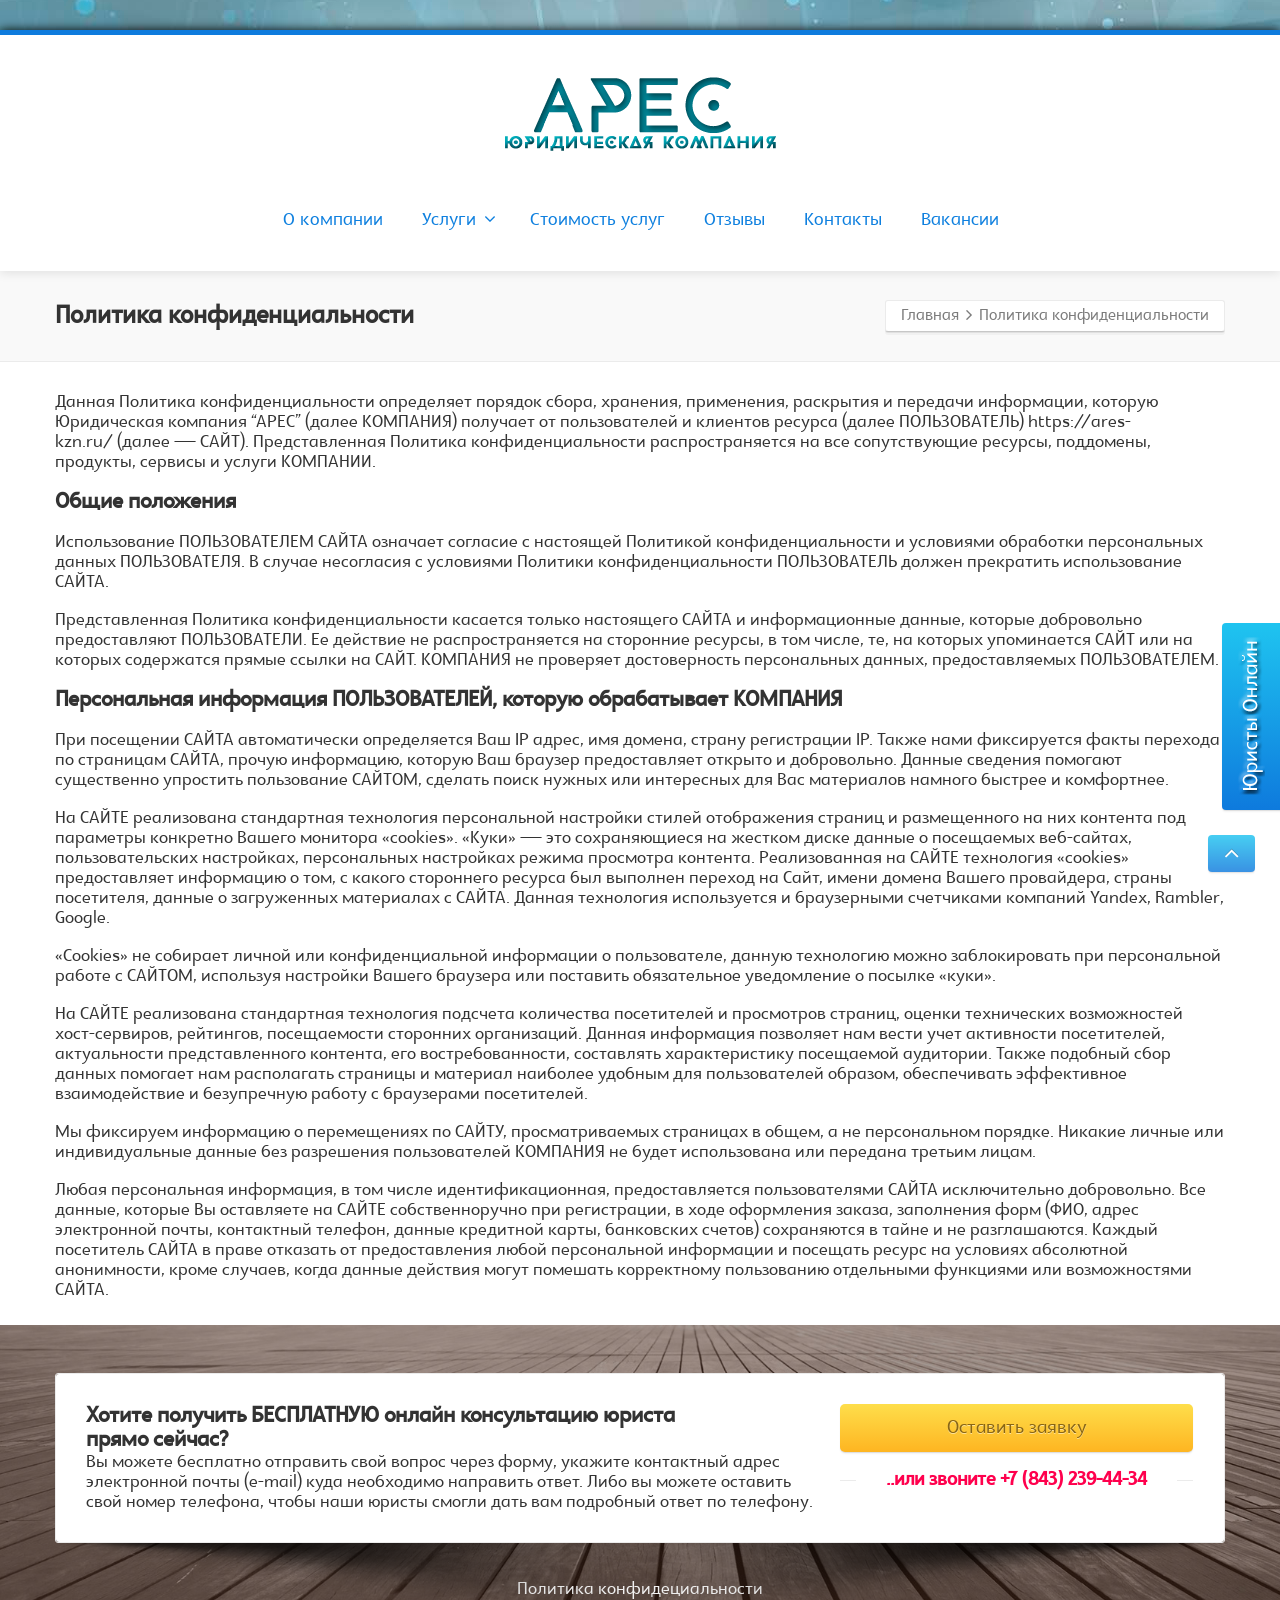
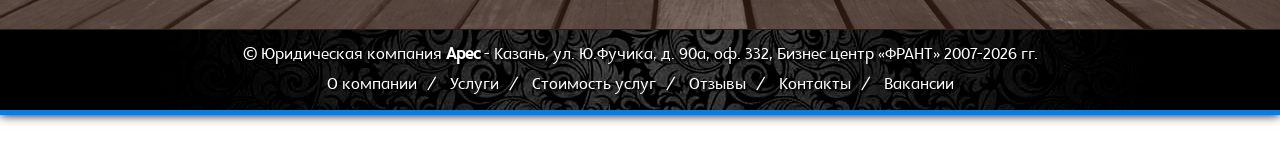
==== commit 1f79638d: "Remove Yandex.Metrika counter and informer from all pages Co-Authored-By: Claude Sonnet 5.5 <noreply" ====
--- a/politika/index.html
+++ b/politika/index.html
@@ -154,7 +154,7 @@
 				<div class="container">
 											<div id="footer-texts" class=""> © Юридическая компания <strong>Арес</strong> - Казань, ул. Ю.Фучика, д. 90а, оф. 332, Бизнес центр «ФРАНТ» 2007-2026 гг.
 
-<!-- Yandex.Metrika informer --> <a href="https://metrika.yandex.ru/stat/?id=37161715&amp;from=informer" target="_blank" rel="nofollow"><img src="https://informer.yandex.ru/informer/37161715/3_0_484848FF_282828FF_1_pageviews" style="width:88px; height:31px; border:0;" alt="Яндекс.Метрика" title="Яндекс.Метрика: данные за сегодня (просмотры, визиты и уникальные посетители)" onclick="try{Ya.Metrika.informer({i:this,id:37161715,lang:'ru'});return false}catch(e){}" /></a> <!-- /Yandex.Metrika informer --> <!-- Yandex.Metrika counter --> <script type="text/javascript"> (function (d, w, c) { (w[c] = w[c] || []).push(function() { try { w.yaCounter37161715 = new Ya.Metrika({ id:37161715, clickmap:true, trackLinks:true, accurateTrackBounce:true }); } catch(e) { } }); var n = d.getElementsByTagName("script")[0], s = d.createElement("script"), f = function () { n.parentNode.insertBefore(s, n); }; s.type = "text/javascript"; s.async = true; s.src = "https://mc.yandex.ru/metrika/watch.js"; if (w.opera == "[object Opera]") { d.addEventListener("DOMContentLoaded", f, false); } else { f(); } })(document, window, "yandex_metrika_callbacks"); </script> <noscript><div><img src="https://mc.yandex.ru/watch/37161715" style="position:absolute; left:-9999px;" alt="" /></div></noscript> <!-- /Yandex.Metrika counter --></div>
+</div>
 					
 					<div id="footer-navigation" class="menu-topmenu-container"><ul id="menu-topmenu" class="clearfix unstyled-all"><li id="menu-item-58" class="menu-item menu-item-type-post_type menu-item-object-page menu-item-home menu-item-58"><a href="/">О компании</a></li><li class="ui--separator"> / </li>
 <li id="menu-item-57" class="menu-item menu-item-type-post_type menu-item-object-page menu-item-has-children menu-item-57"><a href="/uslugi/">Услуги</a></li><li class="ui--separator"> / </li>
--- a/css/custom.css
+++ b/css/custom.css
@@ -53,3 +53,8 @@
 table tr:hover td{
   background-color:#f1f1f1
 }
+
+.ymap{position:relative;overflow:hidden;width:100%;}
+.ymap a{color:#eee;font-size:12px;position:absolute;left:0;}
+.ymap iframe{display:block;position:relative;width:100%;height:600px;max-width:100%;border:0;}
+@media (max-width:767px){.ymap iframe{height:400px;}}
